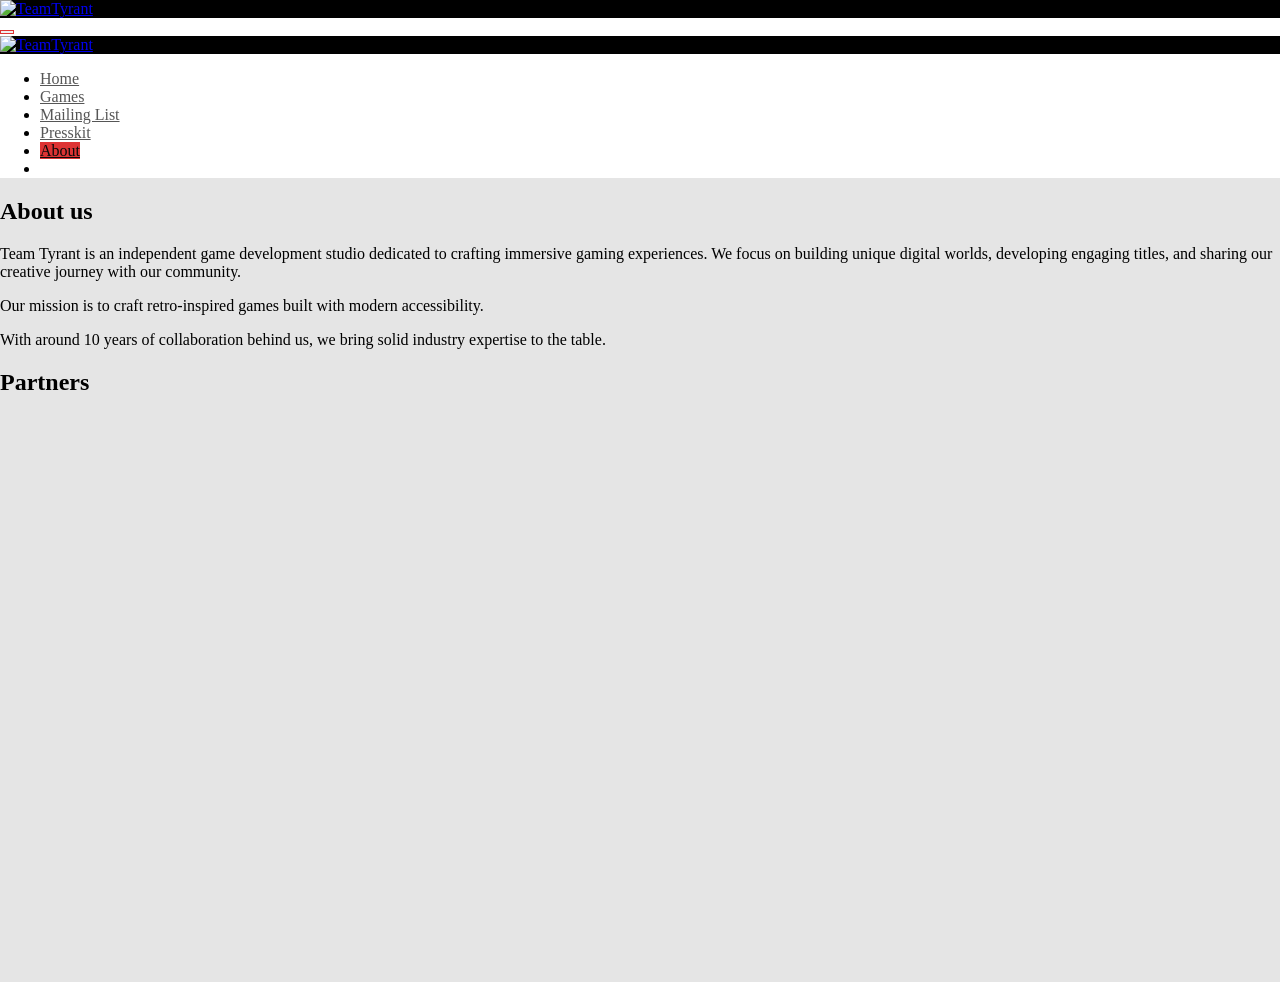
==== about/index.html @ 65f1ca9a "Add files via upload" ====
<!DOCTYPE html>
<html lang="en-US">
	<head itemscope itemtype="http://schema.org/WebSite"><meta charset="UTF-8">
		
		<meta http-equiv="X-UA-Compatible" content="IE=edge">
		<meta name="viewport" content="width=device-width,initial-scale=1,shrink-to-fit=no">
		<title>About – TeamTyrant</title>
<meta name="robots" content="max-image-preview:large">
<link rel="alternate" type="application/rss+xml" title="TeamTyrant » Feed" href="/feed/">
<link rel="alternate" type="application/rss+xml" title="TeamTyrant » Comments Feed" href="/comments/feed/">


<style id="wp-img-auto-sizes-contain-inline-css">
img:is([sizes=auto i],[sizes^="auto," i]){contain-intrinsic-size:3000px 1500px}
/*# sourceURL=wp-img-auto-sizes-contain-inline-css */
</style>
<link rel="stylesheet" id="newscrunch-theme-fonts-css" href="/wp-content/fonts/f31c8214fb9a17d7ccc49cc3f9a744e8.css?ver=20201110" media="all">
<style id="wp-emoji-styles-inline-css">

	img.wp-smiley, img.emoji {
		display: inline !important;
		border: none !important;
		box-shadow: none !important;
		height: 1em !important;
		width: 1em !important;
		margin: 0 0.07em !important;
		vertical-align: -0.1em !important;
		background: none !important;
		padding: 0 !important;
	}
/*# sourceURL=wp-emoji-styles-inline-css */
</style>
<style id="wp-block-library-inline-css">
:root{--wp-block-synced-color:#7a00df;--wp-block-synced-color--rgb:122,0,223;--wp-bound-block-color:var(--wp-block-synced-color);--wp-editor-canvas-background:#ddd;--wp-admin-theme-color:#007cba;--wp-admin-theme-color--rgb:0,124,186;--wp-admin-theme-color-darker-10:#006ba1;--wp-admin-theme-color-darker-10--rgb:0,107,160.5;--wp-admin-theme-color-darker-20:#005a87;--wp-admin-theme-color-darker-20--rgb:0,90,135;--wp-admin-border-width-focus:2px}@media (min-resolution:192dpi){:root{--wp-admin-border-width-focus:1.5px}}.wp-element-button{cursor:pointer}:root .has-very-light-gray-background-color{background-color:#eee}:root .has-very-dark-gray-background-color{background-color:#313131}:root .has-very-light-gray-color{color:#eee}:root .has-very-dark-gray-color{color:#313131}:root .has-vivid-green-cyan-to-vivid-cyan-blue-gradient-background{background:linear-gradient(135deg,#00d084,#0693e3)}:root .has-purple-crush-gradient-background{background:linear-gradient(135deg,#34e2e4,#4721fb 50%,#ab1dfe)}:root .has-hazy-dawn-gradient-background{background:linear-gradient(135deg,#faaca8,#dad0ec)}:root .has-subdued-olive-gradient-background{background:linear-gradient(135deg,#fafae1,#67a671)}:root .has-atomic-cream-gradient-background{background:linear-gradient(135deg,#fdd79a,#004a59)}:root .has-nightshade-gradient-background{background:linear-gradient(135deg,#330968,#31cdcf)}:root .has-midnight-gradient-background{background:linear-gradient(135deg,#020381,#2874fc)}:root{--wp--preset--font-size--normal:16px;--wp--preset--font-size--huge:42px}.has-regular-font-size{font-size:1em}.has-larger-font-size{font-size:2.625em}.has-normal-font-size{font-size:var(--wp--preset--font-size--normal)}.has-huge-font-size{font-size:var(--wp--preset--font-size--huge)}:root .has-text-align-center{text-align:center}:root .has-text-align-left{text-align:left}:root .has-text-align-right{text-align:right}.has-fit-text{white-space:nowrap!important}#end-resizable-editor-section{display:none}.aligncenter{clear:both}.items-justified-left{justify-content:flex-start}.items-justified-center{justify-content:center}.items-justified-right{justify-content:flex-end}.items-justified-space-between{justify-content:space-between}.screen-reader-text{word-wrap:normal!important;border:0;clip-path:inset(50%);height:1px;margin:-1px;overflow:hidden;padding:0;position:absolute;width:1px}.screen-reader-text:focus{background-color:#ddd;clip-path:none;color:#444;display:block;font-size:1em;height:auto;left:5px;line-height:normal;padding:15px 23px 14px;text-decoration:none;top:5px;width:auto;z-index:100000}html :where(.has-border-color){border-style:solid}html :where([style*=border-color]){border-style:solid}html :where([style*=border-top-color]){border-top-style:solid}html :where([style*=border-right-color]){border-right-style:solid}html :where([style*=border-bottom-color]){border-bottom-style:solid}html :where([style*=border-left-color]){border-left-style:solid}html :where([style*=border-width]){border-style:solid}html :where([style*=border-top-width]){border-top-style:solid}html :where([style*=border-right-width]){border-right-style:solid}html :where([style*=border-bottom-width]){border-bottom-style:solid}html :where([style*=border-left-width]){border-left-style:solid}html :where(img[class*=wp-image-]){height:auto;max-width:100%}:where(figure){margin:0 0 1em}html :where(.is-position-sticky){--wp-admin--admin-bar--position-offset:var(--wp-admin--admin-bar--height,0px)}@media screen and (max-width:600px){html :where(.is-position-sticky){--wp-admin--admin-bar--position-offset:0px}}

/*# sourceURL=/wp-includes/css/dist/block-library/common.min.css */
</style>
<style id="wp-block-heading-inline-css">
h1:where(.wp-block-heading).has-background,h2:where(.wp-block-heading).has-background,h3:where(.wp-block-heading).has-background,h4:where(.wp-block-heading).has-background,h5:where(.wp-block-heading).has-background,h6:where(.wp-block-heading).has-background{padding:1.25em 2.375em}h1.has-text-align-left[style*=writing-mode]:where([style*=vertical-lr]),h1.has-text-align-right[style*=writing-mode]:where([style*=vertical-rl]),h2.has-text-align-left[style*=writing-mode]:where([style*=vertical-lr]),h2.has-text-align-right[style*=writing-mode]:where([style*=vertical-rl]),h3.has-text-align-left[style*=writing-mode]:where([style*=vertical-lr]),h3.has-text-align-right[style*=writing-mode]:where([style*=vertical-rl]),h4.has-text-align-left[style*=writing-mode]:where([style*=vertical-lr]),h4.has-text-align-right[style*=writing-mode]:where([style*=vertical-rl]),h5.has-text-align-left[style*=writing-mode]:where([style*=vertical-lr]),h5.has-text-align-right[style*=writing-mode]:where([style*=vertical-rl]),h6.has-text-align-left[style*=writing-mode]:where([style*=vertical-lr]),h6.has-text-align-right[style*=writing-mode]:where([style*=vertical-rl]){rotate:180deg}
/*# sourceURL=/wp-includes/blocks/heading/style.min.css */
</style>
<style id="wp-block-image-inline-css">
.wp-block-image>a,.wp-block-image>figure>a{display:inline-block}.wp-block-image img{box-sizing:border-box;height:auto;max-width:100%;vertical-align:bottom}@media not (prefers-reduced-motion){.wp-block-image img.hide{visibility:hidden}.wp-block-image img.show{animation:show-content-image .4s}}.wp-block-image[style*=border-radius] img,.wp-block-image[style*=border-radius]>a{border-radius:inherit}.wp-block-image.has-custom-border img{box-sizing:border-box}.wp-block-image.aligncenter{text-align:center}.wp-block-image.alignfull>a,.wp-block-image.alignwide>a{width:100%}.wp-block-image.alignfull img,.wp-block-image.alignwide img{height:auto;width:100%}.wp-block-image .aligncenter,.wp-block-image .alignleft,.wp-block-image .alignright,.wp-block-image.aligncenter,.wp-block-image.alignleft,.wp-block-image.alignright{display:table}.wp-block-image .aligncenter>figcaption,.wp-block-image .alignleft>figcaption,.wp-block-image .alignright>figcaption,.wp-block-image.aligncenter>figcaption,.wp-block-image.alignleft>figcaption,.wp-block-image.alignright>figcaption{caption-side:bottom;display:table-caption}.wp-block-image .alignleft{float:left;margin:.5em 1em .5em 0}.wp-block-image .alignright{float:right;margin:.5em 0 .5em 1em}.wp-block-image .aligncenter{margin-left:auto;margin-right:auto}.wp-block-image :where(figcaption){margin-bottom:1em;margin-top:.5em}.wp-block-image.is-style-circle-mask img{border-radius:9999px}@supports ((-webkit-mask-image:none) or (mask-image:none)) or (-webkit-mask-image:none){.wp-block-image.is-style-circle-mask img{border-radius:0;-webkit-mask-image:url('data:image/svg+xml;utf8,<svg viewBox="0 0 100 100" xmlns="http://www.w3.org/2000/svg"><circle cx="50" cy="50" r="50"/></svg>');mask-image:url('data:image/svg+xml;utf8,<svg viewBox="0 0 100 100" xmlns="http://www.w3.org/2000/svg"><circle cx="50" cy="50" r="50"/></svg>');mask-mode:alpha;-webkit-mask-position:center;mask-position:center;-webkit-mask-repeat:no-repeat;mask-repeat:no-repeat;-webkit-mask-size:contain;mask-size:contain}}:root :where(.wp-block-image.is-style-rounded img,.wp-block-image .is-style-rounded img){border-radius:9999px}.wp-block-image figure{margin:0}.wp-lightbox-container{display:flex;flex-direction:column;position:relative}.wp-lightbox-container img{cursor:zoom-in}.wp-lightbox-container img:hover+button{opacity:1}.wp-lightbox-container button{align-items:center;backdrop-filter:blur(16px) saturate(180%);background-color:#5a5a5a40;border:none;border-radius:4px;cursor:zoom-in;display:flex;height:20px;justify-content:center;opacity:0;padding:0;position:absolute;right:16px;text-align:center;top:16px;width:20px;z-index:100}@media not (prefers-reduced-motion){.wp-lightbox-container button{transition:opacity .2s ease}}.wp-lightbox-container button:focus-visible{outline:3px auto #5a5a5a40;outline:3px auto -webkit-focus-ring-color;outline-offset:3px}.wp-lightbox-container button:hover{cursor:pointer;opacity:1}.wp-lightbox-container button:focus{opacity:1}.wp-lightbox-container button:focus,.wp-lightbox-container button:hover,.wp-lightbox-container button:not(:hover):not(:active):not(.has-background){background-color:#5a5a5a40;border:none}.wp-lightbox-overlay{box-sizing:border-box;cursor:zoom-out;height:100vh;left:0;overflow:hidden;position:fixed;top:0;visibility:hidden;width:100%;z-index:100000}.wp-lightbox-overlay .wp-lightbox-close-button{align-items:center;cursor:pointer;display:flex;font-family:inherit;gap:8px;justify-content:center;line-height:1;min-height:40px;min-width:40px;padding:0 4px;position:absolute;right:calc(env(safe-area-inset-right) + 16px);top:calc(env(safe-area-inset-top) + 16px);z-index:5000000}.wp-lightbox-overlay .wp-lightbox-close-button:focus,.wp-lightbox-overlay .wp-lightbox-close-button:hover,.wp-lightbox-overlay .wp-lightbox-close-button:not(:hover):not(:active):not(.has-background){background:none;border:none}.wp-lightbox-overlay .wp-lightbox-close-button:has(.wp-lightbox-close-text:not([hidden])) .wp-lightbox-close-icon svg{height:1em;width:1em}.wp-lightbox-overlay .wp-lightbox-close-icon svg{display:block}.wp-lightbox-overlay .wp-lightbox-navigation-button-next,.wp-lightbox-overlay .wp-lightbox-navigation-button-prev{align-items:center;bottom:16px;cursor:pointer;display:flex;font-family:inherit;gap:4px;justify-content:center;line-height:1;min-height:40px;min-width:40px;padding:0 8px;position:absolute;z-index:2000002}.wp-lightbox-overlay .wp-lightbox-navigation-button-next[hidden],.wp-lightbox-overlay .wp-lightbox-navigation-button-prev[hidden]{display:none}@media (min-width:960px){.wp-lightbox-overlay .wp-lightbox-navigation-button-next,.wp-lightbox-overlay .wp-lightbox-navigation-button-prev{bottom:50%;transform:translateY(-50%)}}.wp-lightbox-overlay .wp-lightbox-navigation-button-next:focus,.wp-lightbox-overlay .wp-lightbox-navigation-button-next:hover,.wp-lightbox-overlay .wp-lightbox-navigation-button-next:not(:hover):not(:active):not(.has-background),.wp-lightbox-overlay .wp-lightbox-navigation-button-prev:focus,.wp-lightbox-overlay .wp-lightbox-navigation-button-prev:hover,.wp-lightbox-overlay .wp-lightbox-navigation-button-prev:not(:hover):not(:active):not(.has-background){background:none;border:none;padding:0 8px}.wp-lightbox-overlay .wp-lightbox-navigation-button-next:has(.wp-lightbox-navigation-text:not([hidden])) .wp-lightbox-navigation-icon svg,.wp-lightbox-overlay .wp-lightbox-navigation-button-prev:has(.wp-lightbox-navigation-text:not([hidden])) .wp-lightbox-navigation-icon svg{display:block;height:1.5em;width:1.5em}.wp-lightbox-overlay .wp-lightbox-navigation-button-prev{left:calc(env(safe-area-inset-left) + 16px)}.wp-lightbox-overlay .wp-lightbox-navigation-button-next{right:calc(env(safe-area-inset-right) + 16px)}.wp-lightbox-overlay .wp-lightbox-navigation-icon svg{vertical-align:middle}.wp-lightbox-overlay .lightbox-image-container{height:var(--wp--lightbox-container-height);left:50%;overflow:hidden;position:absolute;top:50%;transform:translate(-50%,-50%);transform-origin:top left;width:var(--wp--lightbox-container-width);z-index:2000001}.wp-lightbox-overlay .wp-block-image{align-items:center;box-sizing:border-box;display:flex;height:100%;justify-content:center;margin:0;position:relative;transform-origin:0 0;width:100%;z-index:3000000}.wp-lightbox-overlay .wp-block-image img{height:var(--wp--lightbox-image-height);min-height:var(--wp--lightbox-image-height);min-width:var(--wp--lightbox-image-width);width:var(--wp--lightbox-image-width)}.wp-lightbox-overlay .wp-block-image figcaption{display:none}.wp-lightbox-overlay button{background:none;border:none}.wp-lightbox-overlay .scrim{background-color:#fff;height:100%;opacity:.9;position:absolute;width:100%;z-index:2000000}.wp-lightbox-overlay.active{visibility:visible}@media not (prefers-reduced-motion){.wp-lightbox-overlay.active{animation:turn-on-visibility .25s both}.wp-lightbox-overlay.active img{animation:turn-on-visibility .35s both}.wp-lightbox-overlay.show-closing-animation:not(.active){animation:turn-off-visibility .35s both}.wp-lightbox-overlay.show-closing-animation:not(.active) img{animation:turn-off-visibility .25s both}.wp-lightbox-overlay.zoom.active{animation:none;opacity:1;visibility:visible}.wp-lightbox-overlay.zoom.active .lightbox-image-container{animation:lightbox-zoom-in .4s}.wp-lightbox-overlay.zoom.active .lightbox-image-container img{animation:none}.wp-lightbox-overlay.zoom.active .scrim{animation:turn-on-visibility .4s forwards}.wp-lightbox-overlay.zoom.show-closing-animation:not(.active){animation:none}.wp-lightbox-overlay.zoom.show-closing-animation:not(.active) .lightbox-image-container{animation:lightbox-zoom-out .4s}.wp-lightbox-overlay.zoom.show-closing-animation:not(.active) .lightbox-image-container img{animation:none}.wp-lightbox-overlay.zoom.show-closing-animation:not(.active) .scrim{animation:turn-off-visibility .4s forwards}}@keyframes show-content-image{0%{visibility:hidden}99%{visibility:hidden}to{visibility:visible}}@keyframes turn-on-visibility{0%{opacity:0}to{opacity:1}}@keyframes turn-off-visibility{0%{opacity:1;visibility:visible}99%{opacity:0;visibility:visible}to{opacity:0;visibility:hidden}}@keyframes lightbox-zoom-in{0%{transform:translate(calc((-100vw + var(--wp--lightbox-scrollbar-width))/2 + var(--wp--lightbox-initial-left-position)),calc(-50vh + var(--wp--lightbox-initial-top-position))) scale(var(--wp--lightbox-scale))}to{transform:translate(-50%,-50%) scale(1)}}@keyframes lightbox-zoom-out{0%{transform:translate(-50%,-50%) scale(1);visibility:visible}99%{visibility:visible}to{transform:translate(calc((-100vw + var(--wp--lightbox-scrollbar-width))/2 + var(--wp--lightbox-initial-left-position)),calc(-50vh + var(--wp--lightbox-initial-top-position))) scale(var(--wp--lightbox-scale));visibility:hidden}}
/*# sourceURL=/wp-includes/blocks/image/style.min.css */
</style>
<style id="wp-block-paragraph-inline-css">
.is-small-text{font-size:.875em}.is-regular-text{font-size:1em}.is-large-text{font-size:2.25em}.is-larger-text{font-size:3em}.has-drop-cap:not(:focus):first-letter{float:left;font-size:8.4em;font-style:normal;font-weight:100;line-height:.68;margin:.05em .1em 0 0;text-transform:uppercase}body.rtl .has-drop-cap:not(:focus):first-letter{float:none;margin-left:.1em}p.has-drop-cap.has-background{overflow:hidden}:root :where(p.has-background){padding:1.25em 2.375em}:where(p.has-text-color:not(.has-link-color)) a{color:inherit}p.has-text-align-left[style*="writing-mode:vertical-lr"],p.has-text-align-right[style*="writing-mode:vertical-rl"]{rotate:180deg}
/*# sourceURL=/wp-includes/blocks/paragraph/style.min.css */
</style>

<style id="classic-theme-styles-inline-css">
/*! This file is auto-generated */
.wp-block-button__link{color:#fff;background-color:#32373c;border-radius:9999px;box-shadow:none;text-decoration:none;padding:calc(.667em + 2px) calc(1.333em + 2px);font-size:1.125em}.wp-block-file__button{background:#32373c;color:#fff;text-decoration:none}
/*# sourceURL=/wp-includes/css/classic-themes.min.css */
</style>

<style id="global-styles-inline-css">
:root{--wp--preset--aspect-ratio--square: 1;--wp--preset--aspect-ratio--4-3: 4/3;--wp--preset--aspect-ratio--3-4: 3/4;--wp--preset--aspect-ratio--3-2: 3/2;--wp--preset--aspect-ratio--2-3: 2/3;--wp--preset--aspect-ratio--16-9: 16/9;--wp--preset--aspect-ratio--9-16: 9/16;--wp--preset--color--black: #000000;--wp--preset--color--cyan-bluish-gray: #abb8c3;--wp--preset--color--white: #ffffff;--wp--preset--color--pale-pink: #f78da7;--wp--preset--color--vivid-red: #cf2e2e;--wp--preset--color--luminous-vivid-orange: #ff6900;--wp--preset--color--luminous-vivid-amber: #fcb900;--wp--preset--color--light-green-cyan: #7bdcb5;--wp--preset--color--vivid-green-cyan: #00d084;--wp--preset--color--pale-cyan-blue: #8ed1fc;--wp--preset--color--vivid-cyan-blue: #0693e3;--wp--preset--color--vivid-purple: #9b51e0;--wp--preset--gradient--vivid-cyan-blue-to-vivid-purple: linear-gradient(135deg,rgb(6,147,227) 0%,rgb(155,81,224) 100%);--wp--preset--gradient--light-green-cyan-to-vivid-green-cyan: linear-gradient(135deg,rgb(122,220,180) 0%,rgb(0,208,130) 100%);--wp--preset--gradient--luminous-vivid-amber-to-luminous-vivid-orange: linear-gradient(135deg,rgb(252,185,0) 0%,rgb(255,105,0) 100%);--wp--preset--gradient--luminous-vivid-orange-to-vivid-red: linear-gradient(135deg,rgb(255,105,0) 0%,rgb(207,46,46) 100%);--wp--preset--gradient--very-light-gray-to-cyan-bluish-gray: linear-gradient(135deg,rgb(238,238,238) 0%,rgb(169,184,195) 100%);--wp--preset--gradient--cool-to-warm-spectrum: linear-gradient(135deg,rgb(74,234,220) 0%,rgb(151,120,209) 20%,rgb(207,42,186) 40%,rgb(238,44,130) 60%,rgb(251,105,98) 80%,rgb(254,248,76) 100%);--wp--preset--gradient--blush-light-purple: linear-gradient(135deg,rgb(255,206,236) 0%,rgb(152,150,240) 100%);--wp--preset--gradient--blush-bordeaux: linear-gradient(135deg,rgb(254,205,165) 0%,rgb(254,45,45) 50%,rgb(107,0,62) 100%);--wp--preset--gradient--luminous-dusk: linear-gradient(135deg,rgb(255,203,112) 0%,rgb(199,81,192) 50%,rgb(65,88,208) 100%);--wp--preset--gradient--pale-ocean: linear-gradient(135deg,rgb(255,245,203) 0%,rgb(182,227,212) 50%,rgb(51,167,181) 100%);--wp--preset--gradient--electric-grass: linear-gradient(135deg,rgb(202,248,128) 0%,rgb(113,206,126) 100%);--wp--preset--gradient--midnight: linear-gradient(135deg,rgb(2,3,129) 0%,rgb(40,116,252) 100%);--wp--preset--font-size--small: 13px;--wp--preset--font-size--medium: 20px;--wp--preset--font-size--large: 36px;--wp--preset--font-size--x-large: 42px;--wp--preset--spacing--20: 0.44rem;--wp--preset--spacing--30: 0.67rem;--wp--preset--spacing--40: 1rem;--wp--preset--spacing--50: 1.5rem;--wp--preset--spacing--60: 2.25rem;--wp--preset--spacing--70: 3.38rem;--wp--preset--spacing--80: 5.06rem;--wp--preset--shadow--natural: 6px 6px 9px rgba(0, 0, 0, 0.2);--wp--preset--shadow--deep: 12px 12px 50px rgba(0, 0, 0, 0.4);--wp--preset--shadow--sharp: 6px 6px 0px rgba(0, 0, 0, 0.2);--wp--preset--shadow--outlined: 6px 6px 0px -3px rgb(255, 255, 255), 6px 6px rgb(0, 0, 0);--wp--preset--shadow--crisp: 6px 6px 0px rgb(0, 0, 0);}:where(body) { margin: 0; }:where(.is-layout-flex){gap: 0.5em;}:where(.is-layout-grid){gap: 0.5em;}body .is-layout-flex{display: flex;}.is-layout-flex{flex-wrap: wrap;align-items: center;}.is-layout-flex > :is(*, div){margin: 0;}body .is-layout-grid{display: grid;}.is-layout-grid > :is(*, div){margin: 0;}body{padding-top: 0px;padding-right: 0px;padding-bottom: 0px;padding-left: 0px;}:root :where(.wp-element-button, .wp-block-button__link){background-color: #32373c;border-width: 0;color: #fff;font-family: inherit;font-size: inherit;font-style: inherit;font-weight: inherit;letter-spacing: inherit;line-height: inherit;padding-top: calc(0.667em + 2px);padding-right: calc(1.333em + 2px);padding-bottom: calc(0.667em + 2px);padding-left: calc(1.333em + 2px);text-decoration: none;text-transform: inherit;}.has-black-color{color: var(--wp--preset--color--black) !important;}.has-cyan-bluish-gray-color{color: var(--wp--preset--color--cyan-bluish-gray) !important;}.has-white-color{color: var(--wp--preset--color--white) !important;}.has-pale-pink-color{color: var(--wp--preset--color--pale-pink) !important;}.has-vivid-red-color{color: var(--wp--preset--color--vivid-red) !important;}.has-luminous-vivid-orange-color{color: var(--wp--preset--color--luminous-vivid-orange) !important;}.has-luminous-vivid-amber-color{color: var(--wp--preset--color--luminous-vivid-amber) !important;}.has-light-green-cyan-color{color: var(--wp--preset--color--light-green-cyan) !important;}.has-vivid-green-cyan-color{color: var(--wp--preset--color--vivid-green-cyan) !important;}.has-pale-cyan-blue-color{color: var(--wp--preset--color--pale-cyan-blue) !important;}.has-vivid-cyan-blue-color{color: var(--wp--preset--color--vivid-cyan-blue) !important;}.has-vivid-purple-color{color: var(--wp--preset--color--vivid-purple) !important;}.has-black-background-color{background-color: var(--wp--preset--color--black) !important;}.has-cyan-bluish-gray-background-color{background-color: var(--wp--preset--color--cyan-bluish-gray) !important;}.has-white-background-color{background-color: var(--wp--preset--color--white) !important;}.has-pale-pink-background-color{background-color: var(--wp--preset--color--pale-pink) !important;}.has-vivid-red-background-color{background-color: var(--wp--preset--color--vivid-red) !important;}.has-luminous-vivid-orange-background-color{background-color: var(--wp--preset--color--luminous-vivid-orange) !important;}.has-luminous-vivid-amber-background-color{background-color: var(--wp--preset--color--luminous-vivid-amber) !important;}.has-light-green-cyan-background-color{background-color: var(--wp--preset--color--light-green-cyan) !important;}.has-vivid-green-cyan-background-color{background-color: var(--wp--preset--color--vivid-green-cyan) !important;}.has-pale-cyan-blue-background-color{background-color: var(--wp--preset--color--pale-cyan-blue) !important;}.has-vivid-cyan-blue-background-color{background-color: var(--wp--preset--color--vivid-cyan-blue) !important;}.has-vivid-purple-background-color{background-color: var(--wp--preset--color--vivid-purple) !important;}.has-black-border-color{border-color: var(--wp--preset--color--black) !important;}.has-cyan-bluish-gray-border-color{border-color: var(--wp--preset--color--cyan-bluish-gray) !important;}.has-white-border-color{border-color: var(--wp--preset--color--white) !important;}.has-pale-pink-border-color{border-color: var(--wp--preset--color--pale-pink) !important;}.has-vivid-red-border-color{border-color: var(--wp--preset--color--vivid-red) !important;}.has-luminous-vivid-orange-border-color{border-color: var(--wp--preset--color--luminous-vivid-orange) !important;}.has-luminous-vivid-amber-border-color{border-color: var(--wp--preset--color--luminous-vivid-amber) !important;}.has-light-green-cyan-border-color{border-color: var(--wp--preset--color--light-green-cyan) !important;}.has-vivid-green-cyan-border-color{border-color: var(--wp--preset--color--vivid-green-cyan) !important;}.has-pale-cyan-blue-border-color{border-color: var(--wp--preset--color--pale-cyan-blue) !important;}.has-vivid-cyan-blue-border-color{border-color: var(--wp--preset--color--vivid-cyan-blue) !important;}.has-vivid-purple-border-color{border-color: var(--wp--preset--color--vivid-purple) !important;}.has-vivid-cyan-blue-to-vivid-purple-gradient-background{background: var(--wp--preset--gradient--vivid-cyan-blue-to-vivid-purple) !important;}.has-light-green-cyan-to-vivid-green-cyan-gradient-background{background: var(--wp--preset--gradient--light-green-cyan-to-vivid-green-cyan) !important;}.has-luminous-vivid-amber-to-luminous-vivid-orange-gradient-background{background: var(--wp--preset--gradient--luminous-vivid-amber-to-luminous-vivid-orange) !important;}.has-luminous-vivid-orange-to-vivid-red-gradient-background{background: var(--wp--preset--gradient--luminous-vivid-orange-to-vivid-red) !important;}.has-very-light-gray-to-cyan-bluish-gray-gradient-background{background: var(--wp--preset--gradient--very-light-gray-to-cyan-bluish-gray) !important;}.has-cool-to-warm-spectrum-gradient-background{background: var(--wp--preset--gradient--cool-to-warm-spectrum) !important;}.has-blush-light-purple-gradient-background{background: var(--wp--preset--gradient--blush-light-purple) !important;}.has-blush-bordeaux-gradient-background{background: var(--wp--preset--gradient--blush-bordeaux) !important;}.has-luminous-dusk-gradient-background{background: var(--wp--preset--gradient--luminous-dusk) !important;}.has-pale-ocean-gradient-background{background: var(--wp--preset--gradient--pale-ocean) !important;}.has-electric-grass-gradient-background{background: var(--wp--preset--gradient--electric-grass) !important;}.has-midnight-gradient-background{background: var(--wp--preset--gradient--midnight) !important;}.has-small-font-size{font-size: var(--wp--preset--font-size--small) !important;}.has-medium-font-size{font-size: var(--wp--preset--font-size--medium) !important;}.has-large-font-size{font-size: var(--wp--preset--font-size--large) !important;}.has-x-large-font-size{font-size: var(--wp--preset--font-size--x-large) !important;}
/*# sourceURL=global-styles-inline-css */
</style>

<link rel="stylesheet" id="newsblogger-dark-style-css" href="/wp-content/themes/newsblogger/assets/css/dark.css?ver=7.0.2" media="all">
<link rel="stylesheet" id="newsblogger-parent-style-css" href="/wp-content/themes/newscrunch/style.css?ver=7.0.2" media="all">
<link rel="stylesheet" id="animate-css" href="/wp-content/themes/newscrunch/assets/css/animate.min.css?ver=7.0.2" media="all">
<link rel="stylesheet" id="newscrunch-menu-css-css" href="/wp-content/themes/newscrunch/assets/css/theme-menu.css?ver=7.0.2" media="all">
<link rel="stylesheet" id="owl-carousel-css" href="/wp-content/themes/newscrunch/assets/css/owl.carousel.min.css?ver=7.0.2" media="all">
<link rel="stylesheet" id="newscrunch-style-css" href="/wp-content/themes/newsblogger/style.css?ver=7.0.2" media="all">
<link rel="stylesheet" id="font-awesome-min-css" href="/wp-content/themes/newscrunch/assets/css/font-awesome/css/all.min.css?ver=7.0.2" media="all">
<link rel="stylesheet" id="newscrunch-dark-css" href="/wp-content/themes/newscrunch/assets/css/dark.css?ver=7.0.2" media="all">
<link rel="stylesheet" id="kadence-blocks-column-css" href="/wp-content/plugins/kadence-blocks/dist/style-blocks-column.css?ver=3.7.9" media="all">
<link rel="stylesheet" id="kadence-blocks-rowlayout-css" href="/wp-content/plugins/kadence-blocks/dist/style-blocks-rowlayout.css?ver=3.7.9" media="all">
<style id="kadence-blocks-global-variables-inline-css">
:root {--global-kb-font-size-sm:clamp(0.8rem, 0.73rem + 0.217vw, 0.9rem);--global-kb-font-size-md:clamp(1.1rem, 0.995rem + 0.326vw, 1.25rem);--global-kb-font-size-lg:clamp(1.75rem, 1.576rem + 0.543vw, 2rem);--global-kb-font-size-xl:clamp(2.25rem, 1.728rem + 1.63vw, 3rem);--global-kb-font-size-xxl:clamp(2.5rem, 1.456rem + 3.26vw, 4rem);--global-kb-font-size-xxxl:clamp(2.75rem, 0.489rem + 7.065vw, 6rem);}:root {--global-palette1: #3182CE;--global-palette2: #2B6CB0;--global-palette3: #1A202C;--global-palette4: #2D3748;--global-palette5: #4A5568;--global-palette6: #718096;--global-palette7: #EDF2F7;--global-palette8: #F7FAFC;--global-palette9: #ffffff;}
/*# sourceURL=kadence-blocks-global-variables-inline-css */
</style>
<style id="kadence_blocks_css-inline-css">
.kadence-column408_c8641c-30 > .kt-inside-inner-col{column-gap:var(--global-kb-gap-sm, 1rem);}.kadence-column408_c8641c-30 > .kt-inside-inner-col{flex-direction:column;}.kadence-column408_c8641c-30 > .kt-inside-inner-col > .aligncenter{width:100%;}@media all and (max-width: 1024px){.kadence-column408_c8641c-30 > .kt-inside-inner-col{flex-direction:column;justify-content:center;}}@media all and (max-width: 767px){.kadence-column408_c8641c-30 > .kt-inside-inner-col{flex-direction:column;justify-content:center;}}.kb-row-layout-id408_fa5ead-2b > .kt-row-column-wrap{max-width:640px;padding-top:var( --global-kb-row-default-top, var(--global-kb-spacing-sm, 1.5rem) );padding-bottom:var( --global-kb-row-default-bottom, var(--global-kb-spacing-sm, 1.5rem) );grid-template-columns:minmax(0, calc(50% - ((var(--kb-default-row-gutter, var(--global-row-gutter-md, 2rem)) * 1 )/2)))minmax(0, calc(50% - ((var(--kb-default-row-gutter, var(--global-row-gutter-md, 2rem)) * 1 )/2)));}@media all and (max-width: 767px){.kb-row-layout-id408_fa5ead-2b > .kt-row-column-wrap{grid-template-columns:minmax(0, 1fr);}}.kadence-column408_d76506-25 > .kt-inside-inner-col{column-gap:var(--global-kb-gap-sm, 1rem);}.kadence-column408_d76506-25 > .kt-inside-inner-col{flex-direction:column;}.kadence-column408_d76506-25 > .kt-inside-inner-col > .aligncenter{width:100%;}@media all and (max-width: 1024px){.kadence-column408_d76506-25 > .kt-inside-inner-col{flex-direction:column;justify-content:center;}}@media all and (max-width: 767px){.kadence-column408_d76506-25 > .kt-inside-inner-col{flex-direction:column;justify-content:center;}}.kadence-column408_1d80fa-f0 > .kt-inside-inner-col{column-gap:var(--global-kb-gap-sm, 1rem);}.kadence-column408_1d80fa-f0 > .kt-inside-inner-col{flex-direction:column;}.kadence-column408_1d80fa-f0 > .kt-inside-inner-col > .aligncenter{width:100%;}@media all and (max-width: 1024px){.kadence-column408_1d80fa-f0 > .kt-inside-inner-col{flex-direction:column;justify-content:center;}}@media all and (max-width: 767px){.kadence-column408_1d80fa-f0 > .kt-inside-inner-col{flex-direction:column;justify-content:center;}}
/*# sourceURL=kadence_blocks_css-inline-css */
</style>
<script id="jquery-core-js" src="/wp-includes/js/jquery/jquery.min.js?ver=3.7.1"></script>
<script id="jquery-migrate-js" src="/wp-includes/js/jquery/jquery-migrate.min.js?ver=3.4.1"></script>
<link rel="EditURI" type="application/rsd+xml" title="RSD" href="/xmlrpc.php?rsd">
<meta name="generator" content="WordPress 7.0.2">
<link rel="canonical" href="/about/">
<link rel="shortlink" href="/?p=408">
		<!-- Custom Logo: hide header text -->
		<style id="custom-logo-css">
			.site-title, .site-description {
				position: absolute;
				clip-path: inset(50%);
			}
		</style>
				<style>
			.custom-logo, .dark-custom-logo{
				width: 210px; 
				height: auto;
			}
			@media only screen and (max-width: 992px){
			.custom-logo, .dark-custom-logo{
				width: 167px; 
				height: auto;
			}}
			@media only screen and (max-width: 500px){
			.custom-logo, .dark-custom-logo{
				width: 150px; 
				height: auto;
			}}
		</style>
				
					<style>
			@media (min-width:993px) and (max-width:1024px){
				  .spnc-related-posts.spnc-grid .spnc-related-post-wrapper .spnc-post{
				  flex: 0 1 calc(33.33% - 27px / 2);
				  max-width: calc(33.33% - 27px / 2);
				}
			}
			</style>
					<style>
				.menu-item.spnc-dark-layout{ display: none;}
			</style>
	 
            <style type="text/css">
            	/* Position secondary image on top */
				.products .product .secondary-image {position: absolute;top: 0;left: 0;width: 100%;height: 100%;opacity: 0;transition: opacity 0.3s ease-in-out;}
                        </style>
	            <style>
            [data-theme="spnc_light"] .header-sidebar .spnc-left .head-contact-info li.header-date .date {
                color: #;
            }
            [data-theme="spnc_light"] .header-sidebar .spnc-left .head-contact-info li.header-time .time {
                color: #;
            }

            /* css for dark */
            [data-theme="spnc_dark"] .header-sidebar .spnc-left .head-contact-info li.header-date .date {
                color: #;
            }
            [data-theme="spnc_dark"] .newsblogger :is(.header-sidebar.header-1 .spnc-left .head-contact-info li.header-date .date, .header-sidebar.header-2 .spnc-left .head-contact-info li.header-date .date) {
                color: #fff;
            }
            [data-theme="spnc_dark"] .header-sidebar .spnc-left .head-contact-info li.header-time .time {
                color: #;
            }
            [data-theme="spnc_dark"] .newsblogger :is(.header-sidebar.header-1 .spnc-left .head-contact-info li.header-time .time, .header-sidebar.header-2 .spnc-left .head-contact-info li.header-time .time) {
                color: #fff;
            }
        </style>
                        <style type="text/css">
                        body.newscrunch #page .spnc-cat-links a.newscrunch_category_16                            {
                                background: #000000;
                            }
                        body .spnc-category-page .spnc-blog-cat-wrapper .spnc-first-catpost .spnc-cat-links a.newscrunch_category_16, .spnc-cat-first-post .spnc-post .spnc-post-content .spnc-cat-links a.newscrunch_category_16                                {
                                    color: #000000;
                                }
                    </style>
                                    <style type="text/css">
                        body.newscrunch #page .spnc-cat-links a.newscrunch_category_17                            {
                                background: #dd3333;
                            }
                        body .spnc-category-page .spnc-blog-cat-wrapper .spnc-first-catpost .spnc-cat-links a.newscrunch_category_17, .spnc-cat-first-post .spnc-post .spnc-post-content .spnc-cat-links a.newscrunch_category_17                                {
                                    color: #dd3333;
                                }
                    </style>
                        <style>
            body .header-sidebar .widget .custom-social-icons li a {
                color: #;
                background-color: #;
            }
            body .header-sidebar .widget .custom-social-icons li > a:is(:hover,:focus) {
                color: #;
                background-color: #;
            }
            body.newsblogger .header-sidebar.header-2 .widget .custom-social-icons li > a:is(:hover,:focus) {
                background-color: #fff;
            }
            body.newscrunch-plus .header-sidebar .spnc-date-social.spnc-right .custom-date-social-icons li a {
                color: #;
            }
            body.newscrunch-plus #wrapper .header-sidebar .spnc-date-social.spnc-right .custom-date-social-icons li a:hover {
                color: #;
            }
        </style>
            <style>
            /* Site Title Color */
            body .custom-logo-link-url .site-title a,
            body .header-5 .custom-logo-link-url .site-title a,
            body .header-4 .custom-logo-link-url .site-title a {
                color: #ffffff;
            }

            /* Site Title Hover Color */
            [data-theme="spnc_light"]  body .custom-logo-link-url .site-title a:hover,
            body .header-5 .custom-logo-link-url .site-title a:hover,
            body .header-4 .custom-logo-link-url .site-title a:hover {
                color: #;
            }

            /* Tagline Color */
            body .custom-logo-link-url .site-description,
            body .header-5 .custom-logo-link-url .site-description,
            body .header-4 .custom-logo-link-url .site-description {
                color: #;
            }

            /* Site Title Color For Dark Layout */
            [data-theme="spnc_dark"] .custom-logo-link-url .site-title a,
            [data-theme="spnc_dark"]  body .header-5 .custom-logo-link-url .site-title a,
            [data-theme="spnc_dark"]  body .header-4 .custom-logo-link-url .site-title a{
                color: #;
            }

            /* Site Title Hover Color For Dark Layout */
            [data-theme="spnc_dark"] body .custom-logo-link-url .site-title a:hover,
            [data-theme="spnc_dark"] body .header-5 .custom-logo-link-url .site-title a:hover,
            [data-theme="spnc_dark"] body .header-4 .custom-logo-link-url .site-title a:hover  {
                color: #;
            }

            /* Tagline Color For Dark Layout */
            [data-theme="spnc_dark"] .custom-logo-link-url .site-description,
            [data-theme="spnc_dark"] body .header-5 .custom-logo-link-url .site-description,
            [data-theme="spnc_dark"] body .header-4 .custom-logo-link-url .site-description{
                color: #;
            }
        </style>
            <style>
            body .header-4 .spnc-custom .spnc-nav li > a,body .header-5 .spnc-custom .spnc-nav li > a, body .header-6 .spnc-custom .spnc-nav li > a, body .header-7 .spnc-custom .spnc-nav li > a, body .header-8 .spnc-custom .spnc-nav li > a, body .header-12 .spnc-custom .spnc-nav li > a, [data-theme="spnc_dark"] body .header-12 .spnc-custom .spnc-nav li > a,
            body .spnc-nav > li.parent-menu a, body .spnc-custom .spnc-nav .dropdown.open > a, body .spnc-custom .spnc-nav li > a, [data-theme="spnc_dark"] body .spnc-nav > li.parent-menu a, [data-theme="spnc_dark"] body .spnc-custom .spnc-nav .dropdown.open > a, [data-theme="spnc_dark"] body .spnc-custom .spnc-nav li > a, .shop-cat-menu .shop-cat-card-list a,
            [data-theme="spnc_dark"] .shop-cat-menu .shop-cat-card-list a,
            .shop-cat-menu .shop-cat-card-list .cat-item:has(.children):after, .shop-cat-menu .shop-cat-card-list .menu-item:has(.sub-menu):after,[data-theme="spnc_dark"] .shop-cat-menu .shop-cat-card-list .cat-item:has(.children):after {
                color: #565656;
            }
            .header-6 .spnc-custom .spnc-nav li > a:before,[data-theme="spnc_dark"] .header-6 .spnc-custom .spnc-nav li > a:before{
               background-color: #565656;
            }
            body .spnc-nav > li.parent-menu a:hover, body .spnc-custom .spnc-nav .open > a:hover, body .spnc-custom .spnc-nav .open.active > a:hover,[data-theme="spnc_dark"] body .spnc-nav > li.parent-menu a:hover, [data-theme="spnc_dark"] body .spnc-custom .spnc-nav .open > a:hover, [data-theme="spnc_dark"] body .spnc-custom .spnc-nav .open.active > a:hover, body.newsblogger .header-12 .spnc-custom .spnc-nav .open > a, [data-theme="spnc_dark"] body.newsblogger.nchild .header-12 .spnc-custom .spnc-nav .open > a,
             body .shop-cat-menu .shop-cat-card-list a:is(:hover, :focus)  {
                    color: #ff0000;
            }

            [data-theme="spnc_dark"] body .spnc-nav > li.parent-menu a:hover, [data-theme="spnc_dark"] body .spnc-custom .spnc-nav .dropdown.open > a:hover, [data-theme="spnc_dark"] body .spnc-custom .spnc-nav li > a:hover, [data-theme="spnc_dark"] body.newscrunch #wrapper .header-sidebar .spnc-custom .spnc-collapse .spnc-nav li > a:hover{
                color: #ff0000;
            }
            body.newscrunch .spnc-custom .spnc-nav > li > a:focus, body.newscrunch .spnc-custom .spnc-nav > li > a:hover, body.newscrunch .spnc-custom .spnc-nav .open > a, body.newscrunch .spnc-custom .spnc-nav .open > a:focus, body.newscrunch .spnc-custom .spnc-nav .open > a:hover,
            [data-theme="spnc_dark"] body.newscrunch .header-4 .spnc-custom .spnc-nav li > a:hover, [data-theme="spnc_dark"] body .header-4 .spnc-custom .spnc-nav .open > a,[data-theme="spnc_dark"] body .header-4 .spnc-custom .spnc-nav .dropdown.open > a:hover,[data-theme="spnc_dark"] body.newscrunch .spnc-custom .spnc-nav .open > a,[data-theme="spnc_dark"] body .header-7 .spnc-nav > li.parent-menu a:hover, [data-theme="spnc_dark"] body .header-7 .spnc-custom .spnc-nav .dropdown.open > a:hover,body.newscrunch .spnc-custom .spnc-nav.nav > li > a:hover, body.newscrunch .spnc-custom .spnc-nav.nav > li > a:focus,[data-theme="spnc_dark"] body.newscrunch .spnc-custom .spnc-nav.nav > li > a:focus,[data-theme="spnc_dark"] body .spnc-nav > li.parent-menu .dropdown-menu a:focus,.header-6 .spnc-custom .spnc-nav li > a:before, [data-theme="spnc_dark"] .header-12.plus-header .spnc-custom .spnc-nav .open > a, body.newsblogger.nchild .header-12 .spnc-custom .spnc-nav > li > a:is(:hover, :focus) {
                color: #ff0000;
            }
            .header-6 .spnc-custom .spnc-nav li.open > a:before, [data-theme="spnc_dark"] .header-6 .spnc-custom .spnc-nav li.open > a:before {
                   background-color: #ff0000;
                   }
            body .spnc-custom .spnc-nav > .active > a, body .spnc-custom .spnc-nav .open .dropdown-menu > .active > a, .spnc-custom .spnc-nav .open .dropdown-menu > .active > a:hover, .spnc-custom .spnc-nav .open .dropdown-menu > .active > a:focus, .spnc-custom .spnc-nav > .active > a, .spnc-custom .spnc-nav > .active > a:hover, body .spnc-custom .spnc-nav > .active.open > a,body .spnc-custom .spnc-nav > .active > a:hover,[data-theme="spnc_dark"] body #wrapper .spnc-custom .spnc-nav .open .dropdown-menu > .active > a,[data-theme="spnc_dark"] body.newscrunch #wrapper .spnc-custom .spnc-nav .open .dropdown-menu > .active > a,[data-theme="spnc_dark"] body.newscrunch .spnc-custom .spnc-nav .open .dropdown-menu > .active > a:hover, .newsblogger .spnc-custom .spnc-nav .open .dropdown-menu > .active > a, body.newsblogger .header-12.header-sidebar .spnc.spnc-custom .spnc-nav > .active.menu-item > a,     [data-theme="spnc_dark"] body.newscrunch #wrapper .header-sidebar.header-2 .spnc.spnc-custom .spnc-collapse .spnc-nav li.active > a, body.newsblogger .header-2 .spnc.spnc-custom .spnc-nav > .active > a, .newsblogger .header-2 .spnc-custom .spnc-nav .open .dropdown-menu > .active > a  {
                color: #0a0a0a;
            }

           body.newscrunch .spnc-custom .spnc-nav > .active > a:hover,body.newscrunch .spnc-custom .spnc-nav > .active > a, body.newscrunch .spnc-custom .spnc-nav > .active > a:focus, body.newscrunch .spnc-custom .spnc-nav > li.parent-menu.active > a:hover, .spnc-custom .spnc-nav li.active > a:hover,body.newscrunch .spnc-custom .spnc-nav .dropdown-menu > .active > a:hover, body.newscrunch .spnc-custom .spnc-nav .open .dropdown-menu > .active > a:hover,[data-theme="spnc_dark"] body .spnc-custom .spnc-nav .dropdown.open.active > a,[data-theme="spnc_dark"] body.newscrunch .spnc-custom .spnc-nav .open .dropdown-menu > .active > a:hover,[data-theme="spnc_dark"] body .spnc-custom .spnc-nav .dropdown.open.active > a:hover,body .spnc-wrapper .header-2 .spnc-custom .spnc-nav > .active > a, body .spnc-wrapper .header-2 .spnc-custom .spnc-nav > .active > a:hover, body .spnc-wrapper .header-2 .spnc-custom .spnc-nav > .active > a:focus,[data-theme="spnc_dark"] body.newscrunch #wrapper .header-sidebar .spnc-custom .spnc-nav > li.parent-menu .dropdown-menu li.active > a:hover,[data-theme="spnc_dark"] body #wrapper .header-6 .spnc-custom .spnc-nav > .active > a,[data-theme="spnc_dark"] body.newscrunch #wrapper .header-6 .spnc-custom .spnc-nav > .active.open > a:hover,[data-theme="spnc_dark"] body.newscrunch #wrapper .header-sidebar .spnc-custom .spnc-collapse .spnc-nav li.active > a:hover,[data-theme="spnc_dark"] body.newscrunch .header-8 .spnc-custom .spnc-nav > .active > a, body .header-8.header-sidebar .spnc-custom .spnc-collapse .spnc-nav .dropdown-menu li.active > a:hover,body.newscrunch .header-3 .spnc-custom .spnc-nav > .active > a, body.newscrunch .header-3 .spnc-custom .spnc-nav > .active > a:hover, body.newscrunch .header-3 .spnc-custom .spnc-nav > .active > a:focus,[data-theme="spnc_dark"] body.newscrunch #wrapper .header-3 .spnc-custom .spnc-nav > .active > a,[data-theme="spnc_dark"] body.newscrunch #wrapper .header-5 .spnc-custom .spnc-nav > .active > a,body.newscrunch #wrapper .header-5 .spnc-custom .spnc-nav > .active > a,[data-theme="spnc_dark"] body.newscrunch #wrapper .header-6 .spnc-custom .spnc-nav > .active > a,body.newscrunch #wrapper .header-6 .spnc-custom .spnc-nav > .active > a ,[data-theme="spnc_dark"] body.newscrunch #wrapper .header-8 .spnc-custom .spnc-nav > .active > a,body.newscrunch #wrapper .header-8 .spnc-custom .spnc-nav > .active > a,body.newscrunch.newscrunch-plus .header-5 .spnc-nav > li.parent-menu .dropdown-menu .active > a, body .header-12 .spnc-custom .spnc-nav > .active > a, [data-theme="spnc_dark"] body #wrapper .header-12 .spnc-custom .spnc-nav > .active > a, [data-theme="spnc_dark"] body.newsblogger .header-12 .spnc-custom .spnc-nav > .active > a, [data-theme="spnc_dark"] body.newsblogger .spnc-custom .spnc-nav .open .dropdown-menu > .active > a, [data-theme="spnc_dark"] body.newsblogger .header-12 .spnc-custom .spnc-nav .dropdown.open.active > a, [data-theme="spnc_dark"] .newsblogger .spnc-nav > li.parent-menu.dropdown .dropdown-menu .open > a, body.newsblogger .header-12 .spnc-custom .spnc-nav .dropdown.open.active > a, body.newsblogger .spnc-nav > li.parent-menu.dropdown .dropdown-menu .open > a, [data-theme="spnc_dark"] .newsblogger.nchild .header-1 .spnc-nav > li.parent-menu.active > a, body.newsblogger.nchild .header-12 .spnc-custom .spnc-nav > .active > a, [data-theme="spnc_dark"] body.newscrunch.newsblogger #wrapper .header-12.header-sidebar .spnc-custom .collapse.spnc-collapse .spnc-nav li.active > a, body.newsblogger.nchild .header-12 .spnc-custom .spnc-nav .open .dropdown-menu > .active > a, body.newsblogger.nchild .header-12 .spnc-custom .spnc-nav .open .dropdown-menu > .active > a:is(:hover, :focus), 
           .newsblogger .header-13 .spnc-custom .spnc-nav>.active>a, .newsblogger .header-13 .spnc-custom .spnc-nav>.active>a:hover, .newsblogger .header-13 .spnc-custom .spnc-nav>.active>a:focus,
           [data-theme="spnc_dark"] body.newscrunch.newsblogger #wrapper .header-12.header-sidebar .spnc.spnc-custom .spnc-collapse .spnc-nav .dropdown-menu > li.active > a, 
           [data-theme="spnc_dark"] body.newscrunch.newsblogger #wrapper .header-12.header-sidebar .spnc.spnc-custom .spnc-collapse .spnc-nav li.active > a {
                color: #0a0a0a;
            }
             [data-theme="spnc_dark"] body #wrapper .header-6 .spnc-custom .spnc-nav > .active.open > a:before{background-color: #0a0a0a;}
            .header-6 .spnc-custom .spnc-nav li > a:hover:before{
                background-color: #0a0a0a;
            }
            body .spnc-wrapper .header-2 .spnc-custom .spnc-nav li.active > a:after,body .spnc-wrapper .header-2 .spnc-custom .spnc-nav li.active > a:before,body .spnc-wrapper .header-2 .spnc-custom .spnc-nav li.active > a:hover:after,body .spnc-wrapper .header-2 .spnc-custom .spnc-nav li.active > a:hover:before, body.newscrunch .header-2 .spnc-custom .spnc-nav .open .dropdown-menu > .active > a:hover:after,.header-3 .spnc-custom .spnc-nav li.active > a:after, .header-3 .spnc-custom .spnc-nav li.active > a:before,.header-3 .spnc-custom .spnc-nav li.active > a:hover:after, .header-3 .spnc-custom .spnc-nav li.active > a:hover:before, body.newscrunch .header-3 .spnc-custom .spnc-nav .open .dropdown-menu > .active > a:hover:after,.header-5 .spnc-custom .spnc-nav li.active > a:before,.header-6 .spnc-custom .spnc-nav .dropdown-menu li.active > a:before,.header-6 .spnc-custom .spnc-nav li.active > a:before,.header-6 .spnc-custom .spnc-nav .dropdown-menu li.active > a:hover:before, .header-6 .spnc-custom .spnc-nav li.active a:hover:before{
               background-color: #0a0a0a;
           }
           body .spnc-wrapper .header-2 .spnc-custom .spnc-nav li a:hover:after,body .spnc-wrapper .header-2 .spnc-custom .spnc-nav li a:hover:before,.header-3 .spnc-custom .spnc-nav li a:hover:after, .header-3 .spnc-custom .spnc-nav li a:hover:before, .header-5 .spnc-custom .spnc-nav li a:hover:before,body.newscrunch .header-6 .spnc-custom .spnc-nav li a:hover:before{
               background-color: #ff0000;
           }
            body .spnc-custom .dropdown-menu, body .spnc-custom .open .dropdown-menu,.header-6 .spnc-custom .spnc-nav .dropdown-menu li > a:before {
                background-color: #0a0a0a;
            }
            body .spnc-custom .dropdown-menu > li > a, body .spnc-custom .spnc-nav .open .dropdown-menu > a, body .spnc-custom .spnc-nav .dropdown-menu .open > a,[data-theme="spnc_dark"] body .spnc-custom .dropdown-menu > li > a, [data-theme="spnc_dark"] body .spnc-custom .spnc-nav .open .dropdown-menu > a, [data-theme="spnc_dark"] body .spnc-custom .spnc-nav .dropdown-menu .open > a,[data-theme="spnc_dark"] body .spnc-nav > li.parent-menu .dropdown-menu a,body .header-4 .spnc-custom .dropdown-menu > li > a,body .header-5 .spnc-custom .dropdown-menu > li > a,body .header-6 .spnc-custom .dropdown-menu > li > a , body .header-7 .spnc-custom .dropdown-menu > li > a, body .header-8 .spnc-custom .dropdown-menu > li > a,body.newscrunch .header-5 .spnc-nav > li.parent-menu .dropdown-menu a,
            body .header-12 .spnc-custom .spnc-nav .dropdown-menu li > a,[data-theme="spnc_dark"] .header-12 .spnc-custom .spnc-nav .dropdown-menu li > a{
                color: #dd3333;
                -webkit-text-fill-color: unset;
            }
            .header-6 .spnc-custom .spnc-nav .dropdown-menu li > a:before {
                background-color: #dd3333;
            }
            body .spnc-custom .spnc-nav .dropdown-menu > li > a:hover, body .spnc-custom .spnc-nav .open .dropdown-menu > .active > a:hover,[data-theme="spnc_dark"] body .spnc-custom .spnc-nav .dropdown-menu > li > a:hover, [data-theme="spnc_dark"] body .spnc-custom .spnc-nav .open .dropdown-menu > .active > a:hover,[data-theme="spnc_dark"] body .spnc-custom .spnc-nav .dropdown-menu .dropdown.open > a:hover, .header-4 .spnc-custom .spnc-nav .dropdown-menu .open > a:hover,[data-theme="spnc_dark"] body.newscrunch .header-4 .spnc-custom .spnc-nav .dropdown-menu li> a:hover ,.header-5 .spnc-custom .spnc-nav .dropdown-menu .open > a:hover,body.newscrunch .spnc-custom .spnc-nav .open > .dropdown-menu  a:hover,body .header-5 .spnc-custom .spnc-nav .dropdown-menu li > a:hover, body .header-6 .spnc-custom .spnc-nav .dropdown-menu li > a:hover, body .header-7 .spnc-custom .spnc-nav .dropdown-menu li > a:hover,[data-theme="spnc_dark"] body.newscrunch #wrapper .header-sidebar .spnc-custom .spnc-nav > li.parent-menu .dropdown-menu li > a:hover,body .header-8.header-sidebar .spnc-custom .spnc-collapse .spnc-nav .dropdown-menu li > a:hover,body.newscrunch .header-5 .spnc-custom .spnc-nav .dropdown-menu li > a:hover, body.newscrunch .header-6 .spnc-custom .spnc-nav .dropdown-menu li > a:hover,body.newscrunch .header-7 .spnc-custom .spnc-nav .dropdown-menu li > a:hover, body.newsblogger .header-12 .spnc-custom .spnc-nav .dropdown-menu > li > a:is(:hover,:focus), body.newsblogger .spnc-custom .spnc-nav .dropdown-menu > li > a:is(:hover,:focus), [data-theme="spnc_dark"] .newsblogger .header-12 .spnc-custom .spnc-nav .dropdown-menu li > a:hover, body.newsblogger .spnc-nav > li.parent-menu.dropdown .dropdown-menu .open > a, [data-theme="spnc_dark"] body.newsblogger .spnc-nav > li.parent-menu.dropdown .dropdown-menu .open > a, body.newsblogger.nchild .header-12 .spnc-custom .spnc-nav .dropdown-menu li > a:is(:hover, :focus)  {
                color: #757575;
                -webkit-text-fill-color: unset;
            }
            body .spnc-wrapper .header-2 .spnc-custom .spnc-nav .dropdown-menu li a:hover:after, .header-3 .spnc-custom .spnc-nav .dropdown-menu li a:hover:after,.header-6 .spnc-custom .spnc-nav .dropdown-menu li > a:hover:before{
                background-color: #757575;
            }
            @media (max-width: 1100px){
                body.newscrunch .spnc-custom .spnc-nav.nav > li.active > a,
                [data-theme="spnc_dark"] body.newscrunch #wrapper .header-sidebar .spnc-custom .spnc-collapse .spnc-nav li.active > a,
                [data-theme="spnc_dark"] body.newscrunch #wrapper #page .header-sidebar .spnc-custom .spnc-collapse .spnc-nav .dropdown-menu > .active > a,
                [data-theme="spnc_dark"] body.newscrunch #wrapper .header-sidebar.header-2 .spnc-custom .spnc-collapse .spnc-nav li.active > a,[data-theme="spnc_dark"] body.newscrunch #wrapper .header-sidebar.header-6 .spnc-custom .spnc-collapse .spnc-nav li.active > a,[data-theme="spnc_dark"] body.newscrunch #wrapper .header-sidebar.header-7 .spnc-custom .spnc-collapse .spnc-nav li.active > a,[data-theme="spnc_dark"] body.newscrunch #wrapper .header-sidebar.header-8 .spnc-custom .spnc-collapse .spnc-nav li.active > a,[data-theme="spnc_dark"] body.newscrunch-plus.newscrunch #wrapper .header-sidebar.header-2 .spnc-custom .spnc-collapse .spnc-nav li.active > a,[data-theme="spnc_dark"] body.newscrunch.newscrunch-plus #wrapper .header-sidebar.header-3 .spnc-custom .spnc-collapse .spnc-nav li.active > a,[data-theme="spnc_dark"] body.newscrunch.newscrunch-plus #wrapper .header-sidebar.header-4 .spnc-custom .spnc-collapse .spnc-nav li.active > a,[data-theme="spnc_dark"] body.newscrunch.newscrunch-plus #wrapper .header-sidebar.header-5 .spnc-custom .spnc-collapse .spnc-nav li.active > a,[data-theme="spnc_dark"] body.newscrunch.newscrunch-plus #wrapper .header-sidebar.header-6 .spnc-custom .spnc-collapse .spnc-nav li.active > a,[data-theme="spnc_dark"] body.newscrunch.newscrunch-plus #wrapper .header-sidebar.header-7 .spnc-custom .spnc-collapse .spnc-nav li.active > a,[data-theme="spnc_dark"] body.newscrunch.newscrunch-plus #wrapper .header-sidebar.header-8 .spnc-custom .spnc-collapse .spnc-nav li.active > a, [data-theme="spnc_dark"] body.newscrunch.newsblogger #wrapper .header-sidebar.header-12 .spnc-custom .spnc-collapse .spnc-nav li.active > a, [data-theme="spnc_dark"] body.newscrunch #wrapper .header-12.header-sidebar .spnc-custom.bg-color .spnc-collapse .spnc-nav li.active > a {
                     color: #0a0a0a;
                }
                body.newscrunch .spnc-custom .spnc-nav.nav li > a, body .spnc-custom .spnc-nav.nav li > a,
                [data-theme="spnc_dark"] body.newscrunch #wrapper .header-sidebar .spnc-custom .spnc-collapse .spnc-nav li > a,.header-sidebar.header-8 .spnc-custom .spnc-collapse .spnc-nav li > a{ color: #565656;
                }
                body.newscrunch .spnc-custom .dropdown-menu > li > a,  body.newscrunch .spnc-nav > li.parent-menu .dropdown-menu a,
                [data-theme="spnc_dark"] body.newscrunch #wrapper .header-sidebar .spnc-custom .spnc-nav > li.parent-menu .dropdown-menu a,.header-sidebar.header-8 .spnc-custom .spnc-collapse .spnc-nav li > .dropdown-menu a,body.newscrunch .header-5 .spnc-nav > li.parent-menu .dropdown-menu a, body.newscrunch .header-7 .spnc-custom .spnc-nav .dropdown-menu li > a, body.newsblogger .spnc-custom .dropdown-menu > li > a,  body.newsblogger .spnc-nav > li.parent-menu .dropdown-menu a, body.newscrunch .header-5 .spnc-custom .spnc-nav > li.parent-menu .dropdown-menu a:not(.dropdown-menu > li.active > a) {
                     color: #dd3333;
                }
                body .spnc-custom .dropdown-menu > li > a:hover,  body .spnc-nav > li.parent-menu .dropdown-menu a:hover{
                    color: #757575;
                }
                body .spnc-custom .spnc-nav .open .dropdown-menu > .active > a{
                     color: #0a0a0a;
                }
                body #wrapper .spnc-custom .spnc-nav.nav .dropdown-menu > .active > a, body  #wrapper .spnc-custom .spnc-nav.nav .dropdown-menu > .active > a:hover, body #wrapper .spnc-custom .spnc-nav.nav .dropdown-menu > .active > a:focus{
                    color: #0a0a0a;
                }
                body.newscrunch .spnc-custom .spnc-nav li > a.search-icon{
                   color: #bbb;

                }
            }
            @media (min-width: 1100px){
            body.newscrunch .header-3 .spnc-custom .spnc-nav > .active > a:before,body.newscrunch .header-3 .spnc-custom .spnc-nav > .active > a:after,body.newscrunch .header-3 .spnc-custom .spnc-nav .dropdown-menu > .active > a:before,body.newscrunch .header-3 .spnc-custom .spnc-nav .dropdown-menu > .active > a:after {background-color: #0a0a0a;}
            body.newscrunch .header-3  .spnc-custom .spnc-nav > li > a:before, body.newscrunch .header-3 .spnc-custom .spnc-nav > li > a:after{ background-color: #ff0000;}
            body.newscrunch .header-5 .spnc-custom .spnc-nav > .active > a:before,body.newscrunch .header-5 .spnc-custom .spnc-nav  > .active > a:hover:before{background-color: #0a0a0a;}
            body.newscrunch .header-5  .spnc-custom .spnc-nav > li > a:hover:before{ background-color: #ff0000;}
            body.newscrunch .header-6 .spnc-custom .spnc-nav > .active > a:before,body.newscrunch .header-6 .spnc-custom .spnc-nav  > .active > a:hover:before{background-color: #0a0a0a;}
            body.newscrunch .header-6  .spnc-custom .spnc-nav > li > a:hover:before{ background-color: #ff0000;}
        }

            @media (max-width: 1100px) {
            [data-theme="spnc_light"]  body.newscrunch .header-2 .spnc-custom .spnc-nav li > a.search-icon{color: #;}

            [data-theme="spnc_light"] body.newscrunch .header-4 .spnc-dark-icon{color: #;}
            }
            [data-theme="spnc_light"] .spnc-custom .spnc-nav li > a.search-icon,
            [data-theme="spnc_light"] body .header-4 .spnc-custom .spnc-nav li > a.search-icon,
            [data-theme="spnc_light"] .header-7 .spnc-custom .spnc-nav li > a.search-icon i,
            [data-theme="spnc_light"] .shop-product-search form button{
                color: #;
            }
            @media (max-width: 1100px) {
                body.newscrunch :is(.header-1, .header-3, .header-5, .header-6, .header-8, .header-12) .spnc-custom .spnc-nav li > a.search-icon {
                    color: #;
                }
            }
            [data-theme="spnc_dark"] body.newscrunch .spnc-custom .spnc-nav li > a.search-icon,
            [data-theme="spnc_dark"] .header-7 .spnc-custom .spnc-nav li > a.search-icon i,
            [data-theme="spnc_dark"] .shop-product-search form button{
                color: #;
            }
            [data-theme="spnc_light"] .spnc-dark-icon,
            [data-theme="spnc_light"] body .header-5 .spnc-dark-icon{
                color: #;
            } 
            [data-theme="spnc_dark"] .spnc-dark-icon,
            [data-theme="spnc_dark"] body .header-5 .spnc-dark-icon,
            [data-theme="spnc_dark"] .header-12.plus-header .spnc-dark-icon i{
                color: #;
            }
        </style>
            <style>
            body #wrapper .footer-sidebar .wp-block-search .wp-block-search__label, body #wrapper .footer-sidebar .f-w-c.widget.widget_block h1, body #wrapper .footer-sidebar .f-w-c.widget.widget_block h2, body #wrapper .footer-sidebar .f-w-c.widget.widget_block h3, body #wrapper .footer-sidebar .f-w-c.widget.widget_block h4, body #wrapper .footer-sidebar .f-w-c.widget.widget_block h5, body #wrapper .footer-sidebar .f-w-c.widget.widget_block h6, body #wrapper .footer-sidebar .widget .widget-title {
                color: #ffffff;
            }

            /* text or content color */
            body .footer-sidebar p, body .footer-sidebar .wp-block-calendar table tbody,
            body .footer-sidebar address, body #wrapper .footer-sidebar .widget_block p,
            body #wrapper .widget.f-w-c.widget_text p,
            body #wrapper .widget.f-w-c.widget_newscrunch_grid_slider_two_column p.spnc-description,
            body #wrapper .widget.f-w-c.widget_newscrunch_list_view_slider p.spnc-description,
            body #wrapper .widget.f-w-c.widget_spncp_filter_list_view .spnc-wrapper-4-item .spnc-post .spnc-post-content .spnc-description,
            body #wrapper .widget.f-w-c.widget_spncp_filter_two_column .spnc-filter .spnc-post .spnc-description,
            body #wrapper .widget.f-w-c.widget_recent_comments .no-comments.wp-block-latest-comments,
            body #wrapper .widget.f-w-c.widget_rss .notice.notice-error,
            body #wrapper .footer-sidebar .widget.widget_calendar td,
            body #wrapper .widget.f-w-c.widget_block .wp-block-latest-posts .wp-block-latest-posts__post-excerpt, 
            body .footer-sidebar .widget_newscrunch_adv .adv-img-content h4, body .footer-sidebar .widget_newscrunch_adv .adv-img-content p
            {
                color: #ffffff;
            }
            #wrapper .widget.f-w-c.widget_text p.has-white-color{color: #ffffff !important;}

            /* post title color */
            body .footer-sidebar a:not(.widget_spncp_social_icons a, .widget_newscrunch_adv a),
            body #wrapper .footer-sidebar .widget.widget_nav_menu a,
             [data-theme="spnc_dark"] .footer-sidebar .widget .wp-block-latest-posts li a, [data-theme="spnc_dark"] .footer-sidebar .widget .wp-block-archives li a, [data-theme="spnc_dark"] .footer-sidebar .widget .wp-block-categories li a, [data-theme="spnc_dark"] .footer-sidebar .widget .wp-block-page-list li a, [data-theme="spnc_dark"] .footer-sidebar .widget .wp-block-rss li a, [data-theme="spnc_dark"] .footer-sidebar .widget_meta ul li a, [data-theme="spnc_dark"] .footer-sidebar .widget .wp-block-latest-comments li a, [data-theme="spnc_dark"] .footer-sidebar .widget .widget_nav_menu li a, body .site-footer .footer-sidebar .widget_newscrunch_post_grid_two_col .widget-recommended-post li a, body .site-footer .widget_newscrunch_plus_list_view .newscrunch_plus_list_view_ul .spnc-post-content a,
            body #wrapper .widget.f-w-c .spnc-entry-title a:not(.spnc-first-post .spnc-entry-title a, .widget_newscrunch_overlay_slider .spnc-entry-title a),
            body #wrapper .widget.f-w-c.widget_newscrunch_single_column .spnc-post-content a,
            body .footer-sidebar .widget .wp-block-tag-cloud a, body.newsblogger .footer-sidebar .widget .wp-block-tag-cloud a
            {
                color: #ffffff;
            }
            body.newscrunch .footer-sidebar .widget a:not(.wp-block-archives a, .wp-block-categories a, .widget_meta a, .footer-sidebar .widget_newscrunch_adv .adv-img-content a):hover, 
            [data-theme="spnc_dark"] body.newscrunch .footer-sidebar .widget .wp-block-latest-posts li a:hover,
            [data-theme="spnc_dark"] body.newscrunch .footer-sidebar .widget .wp-block-page-list li a:hover, 
            [data-theme="spnc_dark"] body.newscrunch .footer-sidebar .widget .wp-block-rss li a:hover, 
            [data-theme="spnc_dark"] body.newscrunch .footer-sidebar .widget_meta ul li a:hover, 
            [data-theme="spnc_dark"] body.newscrunch .footer-sidebar .widget .wp-block-latest-comments li a:hover, 
            [data-theme="spnc_dark"] body.newscrunch .footer-sidebar .widget .widget_nav_menu li a:hover, 
            [data-theme="spnc_dark"] body.newscrunch .site-footer .widget .wp-block-latest-posts li a:hover,
            [data-theme="spnc_dark"] body.newscrunch .site-footer .widget .wp-block-page-list li a:hover,  
            [data-theme="spnc_dark"] body.newscrunch .site-footer .widget .wp-block-rss li a:hover, 
            [data-theme="spnc_dark"] body.newscrunch .site-footer .widget_meta ul li a:hover,  
            [data-theme="spnc_dark"] body.newscrunch .site-footer .widget .wp-block-latest-comments li a:hover,
            body .site-footer .footer-sidebar .widget_newscrunch_post_grid_two_col .widget-recommended-post li a:hover
            {
                color: #dd3333;
                -webkit-text-fill-color: unset;
                -webkit-background-clip: unset;
                background-image: unset; 
            }
            body #wrapper .site-footer .footer-sidebar .widget.f-w-c .spnc-entry-title a:not(.spnc-first-post .spnc-entry-title a):hover,
            body #wrapper .site-footer .footer-sidebar .widget.f-w-c.widget_newscrunch_single_column .spnc-post-content a:hover,
            body #wrapper .site-footer .footer-sidebar .widget.f-w-c.widget_recent_comments a.wp-block-latest-comments__comment-link:hover,
            body #wrapper .site-footer .footer-sidebar .widget.f-w-c.widget_recent_comments a.wp-block-latest-comments__comment-author:hover,
            body #wrapper .site-footer .footer-sidebar .f-w-c.widget_newscrunch_featured_post .spnc-list-post .spnc-date a:hover,
            body #wrapper .site-footer .footer-sidebar .f-w-c.widget_newscrunch_featured_post .spnc-list-post .spnc-author a:hover,
            body #wrapper .site-footer .footer-sidebar .f-w-c.widget_newscrunch_grid_slider_two_column .spnc-filter .spnc-post .spnc-entry-meta a:not(.spnc-filter .spnc-post .spnc-entry-meta .spnc-date a):hover,
            body #wrapper .site-footer .footer-sidebar .f-w-c.widget_newscrunch_grid_slider_three_column .spnc-post-grid-slider-three-column .spnc-entry-meta .spnc-author a:hover,
            body #wrapper .site-footer .footer-sidebar .f-w-c.widget_newscrunch_list_grid_view .spnc-date a:hover,
            body #wrapper .site-footer .footer-sidebar .f-w-c.widget_newscrunch_list_view_slider .spnc-blog-wrapper .spnc-post .spnc-entry-meta a:hover,
            body #wrapper .site-footer .footer-sidebar .f-w-c.widget_spncp_filter_three_column .spnc-entry-meta .spnc-author a:hover,
            body #wrapper .site-footer .footer-sidebar .f-w-c.widget_spncp_filter_two_column .spnc-filter .spnc-post .spnc-entry-meta .spnc-author a:hover,
            body #wrapper .site-footer .footer-sidebar .f-w-c.widget_newscrunch_featured_post .spnc-first-post .spnc-entry-title a:hover,
            body #wrapper .site-footer .footer-sidebar .f-w-c.widget_newscrunch_featured_post .spnc-first-post .spnc-date a:hover,
            body #wrapper .site-footer .footer-sidebar .f-w-c.widget_newscrunch_featured_post .spnc-first-post .spnc-author a:hover,
            body #wrapper .site-footer .footer-sidebar .f-w-c.widget_newscrunch_featured_post .spnc-first-post .spnc-comment-links a:hover,
            body #wrapper .site-footer .footer-sidebar .f-w-c.widget_newscrunch_overlay_slider .spnc-blog1-carousel h4.spnc-entry-title a:hover,
            body #wrapper .site-footer .footer-sidebar .f-w-c.widget_newscrunch_overlay_slider .spnc-date a:hover,
            body #wrapper .site-footer .footer-sidebar .f-w-c.widget_newscrunch_overlay_slider .spnc-author a:hover,
            body #wrapper .site-footer .footer-sidebar .f-w-c.widget_newscrunch_overlay_slider .spnc-cat-links a:hover, 
            body .footer-sidebar .widget .wp-block-tag-cloud a:is(:hover, :focus), body .footer-sidebar .widget .wp-block-categories li a:is(:hover, :focus), body .footer-sidebar .widget .wp-block-archives li a:is(:hover, :focus), body .footer-sidebar .widget_meta ul li a:is(:hover, :focus){
                color: #dd3333;
            }

            /*body .footer-sidebar .widget .wp-block-tag-cloud a:hover{
                color: #ffffff !important;
            }*/
        </style>
            <style>
            body .site-info {
                background-color: #000000;
            }
            body .site-footer .site-info .footer-nav li a, body .site-footer .site-info .footer-nav li a {
                color: #000000;
            }
            body .site-footer .site-info .footer-nav li a:hover, body .site-footer .site-info .footer-nav li a:hover,
            body.newsblogger .site-footer .site-info .footer-nav li a:is(:hover,:focus) {
                color: #dd3333;
            }
            body .site-info p.copyright-section {
                color: #a7a7a7;
            }
            body.newsblogger .site-info p.copyright-section {
                color: #ffffff;
            }
            body .site-info p.copyright-section a {
                color: #dd3333;
            }
            body.newsblogger .site-info p.copyright-section a {
                color: #dd3333;
            }
            body .site-info p.copyright-section a:hover {
                color: #ffffff;
            }
        </style>
     
        <style type="text/css">
         .header-sidebar.header-1 .spnc-custom .spnc-navbar { padding: 0; }
        </style>
                <style type="text/css">
            .header-sidebar.header-1 .spnc-navbar .spnc-container {border-radius: 0;}
            .header-sidebar.header-1 .spnc-custom .spnc-navbar{border-radius: 0;}
        </style> 
    <style>body #wrapper { background-color: #e5e5e5; }</style><style id="custom-background-css">
body.custom-background { background-color: #0a0a0a; }
</style>
<link rel="icon" href="/wp-content/uploads/2026/08/cropped-cropped-TeamTyrantLogoItch-2-32x32.png" sizes="32x32">
<link rel="icon" href="/wp-content/uploads/2026/08/cropped-cropped-TeamTyrantLogoItch-2-192x192.png" sizes="192x192">
<link rel="apple-touch-icon" href="/wp-content/uploads/2026/08/cropped-cropped-TeamTyrantLogoItch-2-180x180.png">
<meta name="msapplication-TileImage" content="/wp-content/uploads/2026/08/cropped-cropped-TeamTyrantLogoItch-2-270x270.png">
<style id="wp-custom-css">
/* Woocommerce product  */

.wp-block-group:has(.wp-block-woocommerce-product-collection)
{
	padding-inline: 0 !important;
	margin-bottom: 0 !important;
}

.wp-block-woocommerce-product-collection ul{margin-left: 0}

.wp-block-woocommerce-product-template li{
	border:1px solid #d7d7d7;
	overflow:hidden;
	padding:10px 10px 20px;
	position:relative;
} 
.wp-block-woocommerce-product-template
.wp-block-woocommerce-product-image{
	border-radius:10px;
}

.wp-block-woocommerce-product-template
.wc-block-grid__product-image .wc-block-grid__product-onsale{
	border:none ;
	font-size:14px;
	top: 10px;
}
.wp-block-woocommerce-product-template
.wc-block-grid__product-image .wc-block-components-product-sale-badge--align-left{left: 10px;}
.wp-block-woocommerce-product-template
.wc-block-grid__product-image .wc-block-components-product-sale-badge--align-right{right: 20px;}

.wp-block-woocommerce-product-template
.wp-block-button.wc-block-components-product-button .wc-block-components-product-button__button{
	background-color:transparent;
	color:#000000;
		border:1px solid #d7d7d7;
    border-radius: unset;
    padding: 6px 20px;
	transition:0.2s;
} 
.wp-block-woocommerce-product-template li:hover
.wp-block-button.wc-block-components-product-button .wc-block-components-product-button__button{
		background-color:#369ef6;
	color:#ffffff;
		border:1px solid #369ef6;
} 

.wp-block-woocommerce-product-template
.wp-block-button.wc-block-components-product-button .added_to_cart{
	padding: 6px 20px;
    background-color: #369ef6;
    color: #fff;
}

[data-theme="spnc_dark"] .wp-block-woocommerce-product-template li {
	border-color: #ffffff4d;
}

[data-theme="spnc_dark"] .wp-block-woocommerce-product-template .wp-block-button.wc-block-components-product-button .wc-block-components-product-button__button{
	border-color: #ffffff4d;
	color:#ffffff;
}
/* Woo Commerce css End */
body .footer-sidebar .woo-foot-head{margin-bottom:0;}

body .footer-sidebar .woo-foot-logo{
	margin-bottom:10px;
}

body .footer-sidebar .foot-woo-list li{
	padding: 10px 0;
}

body .footer-sidebar .widget:has(.woo-foot-grp){
	padding: 0 0 10px;
}
/* Muuttaa spnc-headerin mustaksi */
.spnc-header {
    background-color: #000000 !important;
}
.spnc-header-logo{
	 background-color: #000000 !important;
	
}
</style>
	</head>

	    <body class="wp-singular page-template page-template-gutenberg-news-template page-template-gutenberg-news-template-php page page-id-408 custom-background wp-custom-logo wp-embed-responsive wp-theme-newscrunch wp-child-theme-newsblogger wide none  newsblogger nchild newscrunch" itemtype="https://schema.org/WebPage" itemscope="itemscope">
		  
<div class="spnc-wrapper spnc-btn-1" id="wrapper">
	<div id="page" class="site a_effect1 custom-i_effect1">
		<a class="skip-link screen-reader-text" href="#content">Skip to content</a>
		<!-- Header section-->
<header class="header-sidebar header-12" itemscope itemtype="http://schema.org/WPHeader">
	<div class="spnc-topbar">
	<div class="spnc-container">
			</div>
</div>
	<nav class="spnc spnc-custom trsprnt-menu" role="navigation" itemscope itemtype="http://schema.org/SiteNavigationElement">
		<div class="spnc-header-logo">
			<div class="spnc-container">
				<div>
							<div class="spnc-header">
			<a href="/" class="custom-logo-link" rel="home"><img width="275" height="201" src="/wp-content/uploads/2026/08/cropped-cropped-TeamTyrantLogoItch.png" class="custom-logo" alt="TeamTyrant" decoding="async" fetchpriority="high"></a>				<!-- Dark Layout logo -->
				<a href="/" class="dark-custom-logo-link " rel="home" aria-current="page" itemprop="url" title="TeamTyrant">
					<img width="220" height="120" src="https://demo-news.spicethemes.com/block-startersite-2/wp-content/uploads/2025/03/spiceshop_2_Dark-1.png" class="dark-custom-logo" alt="TeamTyrant" style="display: none;" itemprop="image">
				</a>
		 			</div>	
					</div>
			</div>
		</div>
		<div class="spnc-navbar ">
			<div class="spnc-container">
				<div class="spnc-row">
					<button class="spnc-menu-open spnc-toggle" type="button" aria-controls="menu" aria-expanded="false" onclick="openNav()" aria-label="Menu"><i class="fas fa-bars"></i>
					</button>
					 
					<!-- /.spnc-collapse -->
					<div class="collapse spnc-collapse" id="spnc-menu-open">
						<a class="spnc-menu-close" onclick="closeNav()" href="#" title="Close Off-Canvas"><i class="fa-solid fa-xmark"></i></a>
								<div class="spnc-header">
			<a href="/" class="custom-logo-link" rel="home"><img width="275" height="201" src="/wp-content/uploads/2026/08/cropped-cropped-TeamTyrantLogoItch.png" class="custom-logo" alt="TeamTyrant" decoding="async"></a>				<!-- Dark Layout logo -->
				<a href="/" class="dark-custom-logo-link " rel="home" aria-current="page" itemprop="url" title="TeamTyrant">
					<img width="220" height="120" src="https://demo-news.spicethemes.com/block-startersite-2/wp-content/uploads/2025/03/spiceshop_2_Dark-1.png" class="dark-custom-logo" alt="TeamTyrant" style="display: none;" itemprop="image">
				</a>
		 			</div>	
							<div class="ml-0">
							<div class="menu-primary-menu-container"><ul class="nav spnc-nav"><li id="menu-item-562" class="menu-item menu-item-type-post_type menu-item-object-page menu-item-home parent-menu menu-item-562"><a href="/">Home</a></li>
<li id="menu-item-645" class="menu-item menu-item-type-post_type menu-item-object-page parent-menu menu-item-645"><a href="/games/">Games</a></li>
<li id="menu-item-746" class="menu-item menu-item-type-post_type menu-item-object-page parent-menu menu-item-746"><a href="/mailing-list/">Mailing List</a></li>
<li id="menu-item-701" class="menu-item menu-item-type-post_type menu-item-object-page parent-menu menu-item-701"><a href="/presskit/">Presskit</a></li>
<li id="menu-item-617" class="menu-item menu-item-type-post_type menu-item-object-page current-menu-item page_item page-item-408 current_page_item parent-menu menu-item-617 active"><a href="/about/">About</a></li>
<li class="menu-item dropdown search_exists"></ul></div>						</div>
					</div>
					<!-- /.spnc-collapse -->

										
									</div> <!-- /.spnc-container-fluid -->
				<div class="spnc-nav-menu-overlay"></div>
			</div>
		</div><!-- /.spnc-navbar -->
	</nav>
	<!--/Logo & Menu Section-->
</header>
<!-- End Header Sidebar-->     
<div class="clrfix"></div>    <section class="spnc-page-section-space spnc-block-content">
        <div class="spnc-container">
            <div class="spnc-block-gutenberg-content-wrapper">
                
<div class="wp-block-kadence-column kadence-column408_c8641c-30"><div class="kt-inside-inner-col">
<h2 class="wp-block-heading">About us</h2>



<p class="wp-block-paragraph">Team Tyrant is an independent game development studio dedicated to crafting immersive gaming experiences. We focus on building unique digital worlds, developing engaging titles, and sharing our creative journey with our community.</p>



<p class="wp-block-paragraph">Our mission is to craft retro-inspired games built with modern accessibility.</p>



<p class="wp-block-paragraph">With around 10 years of collaboration behind us, we bring solid industry expertise to the table.</p>



<h2 class="wp-block-heading">Partners</h2>


<div class="kb-row-layout-wrap kb-row-layout-id408_fa5ead-2b alignnone wp-block-kadence-rowlayout"><div class="kt-row-column-wrap kt-has-2-columns kt-row-layout-equal kt-tab-layout-inherit kt-mobile-layout-row kt-row-valign-top kb-theme-content-width">

<div class="wp-block-kadence-column kadence-column408_d76506-25"><div class="kt-inside-inner-col">
<figure class="wp-block-image size-full"><img decoding="async" width="717" height="278" src="/wp-content/uploads/2026/08/Skystone-2.png" alt="" class="wp-image-778" srcset="/wp-content/uploads/2026/08/Skystone-2.png 717w, /wp-content/uploads/2026/08/Skystone-2-300x116.png 300w" sizes="(max-width: 717px) 100vw, 717px"></figure>
</div></div>



<div class="wp-block-kadence-column kadence-column408_1d80fa-f0"><div class="kt-inside-inner-col">
<figure class="wp-block-image size-full is-resized"><a href="https://www.kuuragames.com/"><img decoding="async" width="717" height="278" src="/wp-content/uploads/2026/08/Kuura.png" alt="" class="wp-image-771" style="aspect-ratio:2.579302700523982;width:384px;height:auto" srcset="/wp-content/uploads/2026/08/Kuura.png 717w, /wp-content/uploads/2026/08/Kuura-300x116.png 300w" sizes="(max-width: 717px) 100vw, 717px"></a></figure>
</div></div>

</div></div></div></div>



<p class="wp-block-paragraph"></p>
            </div>
        </div>
    </section>
<section class="before-footer-ads"><div data-wow-delay=".5s" class="wow-callback zoomIn"><a class="spnc-advertisement all" target="_self" href="https://teamtyrant.github.io/mailing-list/"><div class="adv_overlay"></div><img class="repeat-advertisement" src="/wp-content/uploads/2026/08/Mailinglist-300x92.png"></a></div></section>	    <footer itemscope itemtype="http://schema.org/WPFooter" class="site-footer bg-default bg-footer-lite spnc-footer-ribbon-1">
	    					<div class="overlay" style="background-color: #232f3e;"></div>
	    					<div class="site-info">
					<div data-wow-delay=".5s" class="wow-callback slideInLeft spnc-container">
						<div class="spnc-row">
															<div class="spnc-col-1 spnc-left">
									<p class="copyright-section">
										Team Tyrant Oy, 2026 | Powered By <a href="https://spicethemes.com/" rel="nofollow"> SpiceThemes</a>									</p>
								</div> 
							  
						</div>
					</div>
				</div>
					</footer>
	        	<div class="scroll-up custom right"><a href="#totop" title="Back to Top"><i class="fa fa-arrow-up"></i></a></div>
    	    	<style type="text/css">
    		.scroll-up {
    			right: 3.75rem;
    		}
    		.scroll-up.left { right: auto; }
    		.scroll-up.custom a {
		        border-radius: 3px;
		    }
    	</style>
    	    		<style type="text/css">
    			.scroll-up.custom a {
				    background: #;
				    color: #fff;
    			}
    			.scroll-up.custom a:hover {
				    background: #;
				    color: #fff;
    			}
    		</style>
    	</div>
<script>     
        let spncStore = 'spnc-theme';
        var spncp_skin_mode = 'spnc_light';
        let spncGetColor = function () {
            if (localStorage.getItem(spncStore)) {
                return localStorage.getItem(spncStore)
            }
            else {
            	if(spncp_skin_mode == 'spnc_light')
            	{
                return window.matchMedia('(spnc-color-scheme: spnc_dark)').matches ? 'spnc_dark' : 'spnc_light';
                }
                else
                {
                return window.matchMedia('(spnc-color-scheme: spnc_dark)').matches ? 'spnc_light' : 'spnc_dark';	
                }    
            }
        }


        let theme = {
            value: spncGetColor()
        };


        let setPreference = function () {
            localStorage.setItem(spncStore, theme.value);
            reflectPreference();
        }


        if(jQuery('.custom-logo')[0] ){
        var img1 = document.querySelector('.custom-logo').src;
        var img2 = document.querySelector('.dark-custom-logo').src;
        }


        let reflectPreference = function () {
            document.firstElementChild.setAttribute("data-theme", theme.value);
            document.querySelector("#spnc-layout-icon")?.setAttribute("aria-label", theme.value);
            document.querySelector("#spnc-layout-icon-2")?.setAttribute("aria-label", theme.value);
            if(jQuery('.custom-logo')[0] ){
            let logoImageUrl = document.querySelector('img.custom-logo');
            let logoImageUrl1 = document.querySelector('#spnc-menu-open img.custom-logo');
            logoImageUrl.src = theme.value === 'spnc_light' ? img1 : img2;
            logoImageUrl.srcset=theme.value === 'spnc_light' ? img1 : img2;
            logoImageUrl1.src = theme.value === 'spnc_light' ? img1 : img2;
            logoImageUrl1.srcset=theme.value === 'spnc_light' ? img1 : img2;
           }
            let toggleBtn1 = document.querySelector("#spnc-layout-icon");
            if(toggleBtn1!=null)
            {
            	let iconCode = toggleBtn1.querySelector(".fa-solid");
            	iconCode.className = theme.value === 'spnc_light' ? 'fa-solid fa-moon' : 'fa-solid fa-sun';
            }
            
        }


        // set early so no page flashes / CSS is made aware
        reflectPreference();
        window.addEventListener('load', function () {
            reflectPreference();
            let toggleBtn = document.querySelector("#spnc-layout-icon");
            if (toggleBtn) {
                toggleBtn.addEventListener("click", function (event) {
                	event.preventDefault();
                	if(spncp_skin_mode == 'spnc_light')
                	{
                	theme.value = theme.value === 'spnc_light' ? 'spnc_dark' : 'spnc_light';			
                	}
                	else
                	{
                		theme.value = theme.value === 'spnc_dark' ? 'spnc_light' : 'spnc_dark';
                	}
                    
                    setPreference();
                });
            }

            let toggleBtn2 = document.querySelector("#spnc-layout-icon-2");
	        if (toggleBtn2) {
	            toggleBtn2.addEventListener("click", function () {
	                event.preventDefault();
	                	if(spncp_skin_mode == 'spnc_light')
	                	{
	                	theme.value = theme.value === 'spnc_light' ? 'spnc_dark' : 'spnc_light';			
	                	}
	                	else
	                	{
	                		theme.value = theme.value === 'spnc_dark' ? 'spnc_light' : 'spnc_dark';
	                	}
	                    
	                    setPreference();

	            });
	        }
        });

        
        // sync with system changes
        window.matchMedia('(spnc-color-scheme: spnc_light)')
            .addEventListener('change', ({matches: isDark}) => {
                theme.value = isDark ? 'spnc_light' : 'spnc_dark';
                setPreference();
        });     
</script>
<script type="speculationrules">
{"prefetch":[{"source":"document","where":{"and":[{"href_matches":"/*"},{"not":{"href_matches":["/wp-*.php","/wp-admin/*","/wp-content/uploads/*","/wp-content/*","/wp-content/plugins/*","/wp-content/themes/newsblogger/*","/wp-content/themes/newscrunch/*","/*\\?(.+)"]}},{"not":{"selector_matches":"a[rel~=\"nofollow\"]"}},{"not":{"selector_matches":".no-prefetch, .no-prefetch a"}}]},"eagerness":"conservative"}]}
</script>
	<style type="text/css">
		body.newsblogger a:hover, body.newsblogger a:focus, body.entry-meta a:hover span, body.entry-meta a:focus span, body dl dd a, body dl dd a:hover, body dl dd a:focus, body ul li a:focus { color: #dd3333; }
		body.newsblogger button, body.newsblogger input[type="button"], body.newsblogger input[type="submit"] { color: #ffffff; border:1px solid #dd3333; }
		body.newsblogger button:hover, body button:focus, body.newsblogger input[type="button"]:hover, body.newsblogger input[type="button"]:focus, body.newsblogger input[type="submit"]:hover, body.newsblogger input[type="submit"]:focus { background: #dd3333; }
		body.newsblogger form.search-form input.search-submit, body.newsblogger input[type="submit"], body button[type="submit"], .newsblogger .spnc-post-list-view-section .spnc-post .spnc-post-overlay .spnc-date a, .newsblogger .pagination a:is(:hover, :focus), .newsblogger .navigation.pagination .nav-links .current, .newsblogger .pagination a.prev:is(:hover, :focus), .newsblogger .pagination a.next:is(:hover, :focus), .newsblogger .spnc-highlights-1 .spnc-highlights-title, .newsblogger .spnc-wrapper.spnc-btn-1 .spnc-sidebar .widget.side-bar-widget .spnc-widget-title, .newsblogger .spnc-wrapper.spnc-btn-1 #spnc_panelSidebar .spnc-sidebar .widget.spnc-side-panel .widget-title, .newsblogger .spnc-bnr-1 .spnc-post .spnc-post-content .spnc-info-link, .newsblogger .spnc-wrapper.spnc-btn-1 .spnc-common-widget-area .spnc-main-wrapper .spnc-main-wrapper-heading, .newsblogger .widget_newscrunch_adv .adv-img-content a, .newsblogger .spnc-wrapper.spnc-btn-1 .spnc-sidebar .widget.widget_block :is(h1,h2,h3,h4,h5,h6), .newsblogger .spnc-wrapper.spnc-btn-1 .spnc-page-section-space .widget .wp-block-heading, .newsblogger .spnc-sidebar .widget .wp-block-tag-cloud a:is(:hover, :focus), .newsblogger .spnc-label-tab.active, .newsblogger .spnc-wrapper.spnc-btn-1 .spnc-sidebar .wp-block-search .wp-block-search__label, .newsblogger .scroll-up a, .newsblogger .footer-sidebar .wp-block-search .wp-block-search__label:after, .newsblogger .footer-sidebar .widget .wp-block-heading:after, body.newsblogger .footer-sidebar .widget .widget-title:after, .newsblogger .spnc-wrapper.spnc-btn-1 .spnc-related-posts .spnc-main-wrapper .spnc-main-wrapper-heading, .newsblogger .spnc-wrapper.spnc-btn-1 .comment-form .spnc-blog-1-heading, .newsblogger .footer-sidebar .widget .wp-block-tag-cloud a:is(:hover, :focus), .newsblogger .spnc-category-page .spnc-blog-cat-wrapper .spnc-first-catpost .spnc-more-link { background-color: #dd3333 ; }
		[data-theme="spnc_dark"] .newsblogger.nchild .header-12 .spnc-custom .spnc-nav > .active > a, [data-theme="spnc_dark"] .newsblogger.nchild .header-12 .spnc-custom .spnc-nav .dropdown.open.active > a, .newsblogger .header-12 .spnc-custom .spnc-nav > li > a:focus, [data-theme="spnc_dark"] .newsblogger.nchild .header-12 .spnc-custom .spnc-nav > li > a:focus, .newsblogger .header-12 .spnc-custom .spnc-nav > li > a:hover, [data-theme="spnc_dark"] .newsblogger.nchild .header-12 .spnc-custom .spnc-nav > li > a:hover, .newsblogger .header-12 .spnc-custom .spnc-nav .open > a, [data-theme="spnc_dark"] .newsblogger.nchild .header-12 .spnc-custom .spnc-nav .open > a, .newsblogger .header-12 .spnc-custom .spnc-nav .open > a:focus, [data-theme="spnc_dark"] .newsblogger.nchild .header-12 .spnc-custom .spnc-nav .open > a:focus, .newsblogger .header-12 .spnc-custom .spnc-nav .open > a:hover, [data-theme="spnc_dark"] .newsblogger.nchild .header-12 .spnc-custom .spnc-nav .open > a:hover, .newsblogger.nchild .header-12 .spnc-custom .spnc-nav > li > a:focus, .newsblogger.nchild .header-12 .spnc-custom .spnc-nav > li > a:hover, .newsblogger.nchild .header-12 .spnc-custom .spnc-nav .open .dropdown-menu > .active > a, .newsblogger.nchild .header-12 .spnc-custom .spnc-nav .open .dropdown-menu > .active > a:is(:hover, :focus) { background-color: transparent; color: #dd3333; }
		.newsblogger .header-12 .spnc-custom .dropdown-menu { border-top: 1px solid #dd3333; border-bottom: 1px solid #dd3333; }
		[data-theme="spnc_dark"] .newsblogger.nchild .spnc-nav > li.parent-menu > a:hover, [data-theme="spnc_dark"] .newsblogger.nchild .spnc-custom .spnc-nav .dropdown.open > a:hover, [data-theme="spnc_dark"] .newsblogger.nchild .header-12 .spnc-nav > li.parent-menu .dropdown-menu a:is(:hover:focus), .newsblogger.nchild .header-12 .spnc-custom .spnc-nav > .active > a, .newsblogger.nchild .header-12 .spnc-custom .spnc-nav > .active > a:hover, .newsblogger.nchild .header-12 .spnc-custom .spnc-nav > .active > a:focus, .newsblogger.nchild .header-12 .spnc-custom .spnc-nav .dropdown-menu li > a:hover, .newsblogger.nchild .header-12 .spnc-date-social .header-date .date:hover, .newsblogger.nchild .header-12 .spnc-date-social .header-date .date:focus, .newsblogger.nchild .header-12 .spnc-trending-widget .spnc-trending-post-title a:hover, .newsblogger.nchild .header-12 .spnc-trending-widget .spnc-trending-title a:hover, [data-theme="spnc_dark"] body.newscrunch.newsblogger #wrapper .header-12.header-sidebar .spnc-custom .spnc-collapse .spnc-nav .dropdown-menu > li.active > a, [data-theme="spnc_dark"] body.newscrunch.newsblogger #wrapper .header-12.header-sidebar .spnc-custom .spnc-collapse .spnc-nav li.active > a, body.newsblogger .spnc-highlights-2.spnc-highlights-1 .spnc-marquee-wrapper .spnc-entry-title a:is(:hover, :focus), body.newsblogger .spnc-highlights-1 .spnc-entry-meta span a:hover, body.newsblogger .spnc-highlights-1 .spnc-entry-meta span a:focus, .newsblogger .spnc-post-list-view-section .spnc-post .spnc-post-content .spnc-entry-meta i, .newsblogger .spnc-post-list-view-section .spnc-post .spnc-post-content .spnc-entry-title a:is(:hover, :focus), .newsblogger .spnc-post-list-view-section .spnc-post .spnc-post-content .spnc-entry-content .spnc-entry-meta a:is(:hover, :focus), .spnc-missed-section .spnc-entry-meta span.spnc-author a:is(:hover, :focus), [data-theme="spnc_dark"] .newsblogger.nchild .widget_newscrunch_list_view_slider .spnc-blog-wrapper .latest-blog-post .spnc-post .spnc-entry-meta:has(.spnc-author, .spnc-cat-links) a:is(:hover, :focus), body.newsblogger .site-info p.copyright-section a, .spnc-single-post .spnc-blog-wrapper .spnc-post .spnc-entry-meta span i, [data-theme="spnc_dark"] .spnc-single-post .spnc-blog-wrapper .spnc-post .spnc-entry-meta span i, .newsblogger .spnc-blog-page .spnc-entry-meta a:is(:hover, :focus), .newsblogger .custom-logo-link-url .site-title a:is(:hover, :focus), .newsblogger .spnc-bnr-1 .spnc-entry-meta a:is(:hover, :focus), .newsblogger .spnc-bnr-1 h3.spnc-entry-title a:is(:hover, :focus), body.newsblogger .widget_newscrunch_featured_post .spnc-post .spnc-entry-meta a:is(:hover, :focus), .newsblogger .widget_newscrunch_featured_post h4.spnc-entry-title a:is(:hover, :focus), .newsblogger .widget_newscrunch_featured_post .spnc-post .spnc-more-link:is(:hover, :focus), .newsblogger .widget_newscrunch_featured_post .spnc-first-post .spnc-post .spnc-post-content span a:is(:hover, :focus), .newsblogger .widget_newscrunch_featured_post .spnc-first-post h4.spnc-entry-title a:is(:hover, :focus), .newsblogger .spnc-blog-1 .spnc-blog-wrapper h4.spnc-entry-title a:is(:hover, :focus), .newsblogger .widget_newscrunch_grid_slider_three_column .spnc-post-grid-slider-three-column .spnc-entry-meta .spnc-date a, .newsblogger .widget_newscrunch_grid_slider_three_column .spnc-post-grid-slider-three-column .spnc-entry-meta .spnc-date a:is(:hover, :focus), .newsblogger .widget_newscrunch_grid_slider_three_column .spnc-post-grid-slider-three-column .spnc-entry-meta a:is(:hover, :focus), .newsblogger .widget_newscrunch_post_grid_two_col .widget-recommended-post li a:is(:hover, :focus), .newsblogger .spnc-blog-1 .spnc-blog-wrapper .spnc-post .spnc-entry-meta a:is(:hover, :focus), .newsblogger .spnc-blog-2 .spnc-blog-wrapper-1 h4.spnc-entry-title a:is(:hover, :focus), .newsblogger .spnc-blog-2 .spnc-blog-wrapper-1 .spnc-post .spnc-entry-meta .spnc-date a:is(:hover, :focus), .newsblogger .spnc-sidebar .spnc-panel ul li a:is(:hover, :focus), .newsblogger .spnc-blog-2 .spnc-blog-wrapper h4.spnc-entry-title a:is(:hover, :focus), .newsblogger .spnc-blog-2 .spnc-blog-wrapper .spnc-post .spnc-entry-meta a:is(:hover, :focus), .newsblogger .spnc-blog-2 .spnc-blog-wrapper .spnc-entry-meta span.spnc-author a:is(:hover, :focus),  body.newsblogger .widget_newscrunch_overlay_slider .spnc-blog1-carousel .spnc-post .spnc-entry-meta a:is(:hover, :focus), .newsblogger .widget_newscrunch_single_column .single-column .spnc-post-content a:is(:hover, :focus), .newsblogger .widget .wp-block-latest-posts li a:is(:hover, :focus), .newsblogger .widget .wp-block-archives li a:is(:hover, :focus), .newsblogger .widget .wp-block-categories li a:is(:hover, :focus), .newsblogger .widget .wp-block-page-list li a:is(:hover, :focus), .newsblogger .widget .wp-block-rss li a:is(:hover, :focus), .newsblogger .widget_meta ul li a:is(:hover, :focus), .newsblogger .widget .wp-block-latest-comments li a:is(:hover, :focus), .newsblogger .spnc-sidebar .widget ul li::before, .newsblogger .spnc-sidebar .widget ol li::before, .newsblogger .widget .wp-block-latest-comments li article footer::before, .newsblogger .spncmc-1 h4.spnc-entry-title a:is(:hover, :focus), .newsblogger .spncmc-1 .spnc-entry-meta .spnc-date a, .newsblogger .site-footer .footer-sidebar .widget_newscrunch_post_grid_two_col .widget-recommended-post li a:is(:hover, :focus), body.newsblogger #wrapper .widget.f-w-c.widget_newscrunch_single_column .spnc-post-content a:is(:hover, :focus), .newsblogger .spnc-single-post .spnc-blog-wrapper .spnc-entry-meta span.spnc-tag-links a:is(:hover, :focus), .newsblogger .spnc-single-post .spnc-blog-wrapper .spnc-entry-meta span.spnc-author a:is(:hover, :focus), .newsblogger .spnc-single-post .spnc-blog-wrapper .spnc-entry-meta span.spnc-date a:is(:hover, :focus), .newsblogger .spnc-single-post .spnc-pagination-single .spnc-post-content a, .newsblogger .spnc-single-post .spnc-pagination-single .spnc-post-content h4.spnc-entry-title a:is(:hover, :focus), .newsblogger .spnc-related-posts .spnc-related-post-wrapper .spnc-post .spnc-post-content .spnc-entry-meta span i, .newsblogger .spnc-related-posts .spnc-related-post-wrapper .spnc-post .spnc-post-content .spnc-entry-meta span a:is(:hover, :focus), .newsblogger .spnc-related-posts .spnc-related-post-wrapper .spnc-post .spnc-entry-title a:is(:hover, :focus), .newsblogger .spnc-blog-page .spnc-entry-meta i, .newsblogger .spnc-blog-page .spnc-footer-meta .spnc-date a:is(:hover, :focus), .newsblogger .site-footer .site-info .footer-nav li a:is(:hover, :focus), [data-theme="spnc_dark"] .newsblogger .spnc_sidebar_panel a:is(:hover, :focus), [data-theme="spnc_dark"] .newsblogger .spnc-blog-page .spnc-entry-meta a:is(:hover, :focus), [data-theme="spnc_dark"] body.newsblogger .spnc-wrapper a.wp-block-latest-comments__comment-author:is(:hover, :focus), [data-theme="spnc_dark"] body.newsblogger .spnc-wrapper a.wp-block-latest-comments__comment-link:is(:hover, :focus), [data-theme="spnc_dark"] .newsblogger .site-footer .widget:has(.wp-block-page-list, .wp-block-categories, .wp-block-archives, .wp-block-latest-posts, .wp-block-rss ) li a:is(:hover, :focus), [data-theme="spnc_dark"] .newsblogger .site-footer .widget_meta ul li a:is(:hover, :focus), [data-theme="spnc_dark"] body.newsblogger .spnc-single-post .spnc-blog-wrapper .spnc-post .spnc-entry-meta .spnc-tag-links a:not(.spnc-post-footer-content .spnc-tag-links a):is(:hover, :focus), [data-theme="spnc_dark"] body.newsblogger .spnc-single-post .spnc-blog-wrapper .spnc-post .spnc-entry-meta .spnc-author a:is(:hover, :focus), [data-theme="spnc_dark"] .newsblogger .spnc-single-post .spnc-blog-wrapper .spnc-post .spnc-entry-meta .single.spnc-date a:is(:hover, :focus), [data-theme="spnc_dark"] .newsblogger .spnc-single-post .spnc-blog-wrapper .spnc-related-posts .spnc-post .spnc-entry-meta a:not(.spnc-entry-meta .spnc-cat-links a):is(:hover, :focus), [data-theme="spnc_dark"] .newsblogger .spnc-single-post .spnc-blog-wrapper .spnc-related-posts .spnc-post .spnc-entry-meta .spnc-date a:not(.spnc-entry-meta .spnc-cat-links a):is(:hover, :focus), .newsblogger .page-breadcrumb > li a:is(:hover, :focus), .newsblogger .spnc-category-page .spnc-grid-catpost .spnc-entry-meta a:is(:hover, :focus), .newsblogger .spnc-category-page .spnc-blog-cat-wrapper .spnc-first-catpost .spnc-entry-meta a:is(:hover, :focus), .newsblogger .spnc-category-page .spnc-blog-cat-wrapper .spnc-first-catpost .spnc-entry-title a:is(:hover, :focus), .newsblogger .spnc-category-page .spnc-grid-catpost .spnc-entry-meta i, [data-theme="spnc_dark"] .newsblogger .spnc-category-page .spnc-grid-catpost .spnc-entry-meta a:hover, [data-theme="spnc_dark"] .newsblogger .spnc-category-page .spnc-grid-catpost .spnc-footer-meta .spnc-date a:hover, [data-theme="spnc_dark"] body.newscrunch.newsblogger .spnc-custom .spnc-nav .menu-item-has-children .open.active > a  { 
				color: #dd3333; 
		}
		.newsblogger.nchild .header-12.header-sidebar .spnc-custom .spnc-header-logo .custom-date-social-icons li a:hover, .newsblogger.nchild .header-12 .spnc-custom .spnc-dark-icon:hover { color: #fff; background: #dd3333; }
		.newsblogger.nchild .header-12 .spnc-custom .spnc-nav .open > a:hover { text-shadow: unset; }
		.newsblogger.nchild .header-12 .spnc-header-btn:hover { background-color: #dd3333; color: #fff; }
		.newsblogger.nchild .header-12 .spnc-custom .spnc-widget-toggle > a.spnc-toggle-icon:is(:hover,:focus) { text-shadow: unset; color: #dd3333; }
		@media (max-width: 1100px) {
			body.newsblogger .header-12.header-sidebar .spnc-custom .spnc-nav > .active.menu-item > a, 
			body.newsblogger .header-12 .spnc-custom .spnc-nav > .active > a:is(:hover, :focus) { background-color: transparent; color: #dd3333; }
			.newsblogger .header-12 .spnc-custom .spnc-nav .dropdown-menu li.active > a, 
			[data-theme="spnc_dark"] body.newscrunch.newsblogger #wrapper .header-12.header-sidebar .spnc-custom .spnc-collapse .spnc-nav .dropdown-menu > li.active > a, 
			[data-theme="spnc_dark"] body.newscrunch.newsblogger #wrapper .header-12.header-sidebar .spnc-custom .spnc-collapse .spnc-nav li.active > a  { color: #dd3333; }
		}
		.newsblogger .spnc-post-list-view-section .spnc-post .spnc-post-content .spnc-entry-content figure, .newsblogger .widget_newscrunch_list_view_slider .spnc-blog-wrapper .spnc-entry-meta img { border: 1px solid #dd3333 }
		.newsblogger .spnc-post-list-view-section .spnc-post .spnc-post-content .spnc-more-link:is(:hover, :focus){	background-color: #dd3333; border: 1px solid #dd3333; }
		.newsblogger .pagination a.prev:is(:hover, :focus), .newsblogger .pagination a.next:is(:hover, :focus), .newsblogger .pagination .nav-links .current:is(:hover, :focus) { border: none; }
		.newsblogger .pagination a:is(:hover, :focus), .newsblogger .widget_newscrunch_adv .adv-img-content a:is(:hover, :focus), .newsblogger .scroll-up a:is(:hover,:active) { color: #fff; }
		[data-theme="spnc_dark"] .newsblogger.nchild .spnc-single-post .spnc-blog-wrapper .spnc-post .spnc-post-footer-content .spnc-entry-meta .spnc-tag-links a:is(:hover, :focus), .newsblogger .spnc_sidebar_panel::-webkit-scrollbar-thumb, .newsblogger .widget_newscrunch_list_view_slider .spnc-blog-wrapper .spnc-entry-meta::before, .newsblogger .spnc-single-post .comment-form form input[type="submit"] { background: #dd3333; }
		.newsblogger .spnc-blog-page .pagination a.current, .newsblogger .spnc-blog-page .spnc-entry-content .spnc-more-link:is(:hover, :focus) { color: #fff; background-color: #dd3333; border: 1px solid #dd3333; }
		body.newsblogger .spnc-cat-first-post .spnc-post .spnc-post-content .spnc-entry-title a:is(:hover, :focus), body.newsblogger .spnc-cat-first-post .spnc-post .spnc-post-content .spnc-footer-meta .spnc-entry-meta span a:is(:hover, :focus) { color: #dd3333; }
		body.newsblogger .spnc-cat-first-post .spnc-post .spnc-post-content .spnc-more-link { background-color: #dd3333; }
		.newsblogger .custom-social-icons li > a:is(:hover, :focus), body.newsblogger .spnc-category-page .spnc-grid-catpost .spnc-footer-meta .spnc-more-link:is(:hover, :focus) { background-color: #dd3333; color: #ffffff; border-color: #dd3333; }
		.newsblogger #spnc-marquee-right:is(:hover, :focus), .newsblogger #spnc-marquee-left:is(:hover, :focus) {  background-color: #dd3333;  box-shadow: 0 0 1px 1px #dd3333; }
		.newsblogger .spnc-wrapper.spnc-btn-1 .spnc-widget-heading, .newsblogger .spnc-wrapper.spnc-btn-1 .spnc-common-widget-area .spnc-main-wrapper, .newsblogger .spnc-wrapper.spnc-btn-1 .spnc-tabs, .newsblogger .spnc-wrapper.spnc-btn-1 .spnc-sidebar .wp-block-search .wp-block-search__label::after, .newsblogger .spnc-wrapper.spnc-btn-1 .spnc-sidebar .widget.widget_block :is(h1,h2,h3,h4,h5,h6)::after, .newsblogger .spnc-wrapper.spnc-btn-1 .spnc-page-section-space .widget .wp-block-heading::after, .newsblogger .spnc-wrapper.spnc-btn-1 .spnc-related-posts .spnc-main-wrapper, .newsblogger .spnc-wrapper.spnc-btn-1 .comment-form .spnc-blog-1-wrapper {  border-bottom: 1px solid #dd3333;
		}
		body.newscrunch.newsblogger .owl-carousel .owl-nav .owl-prev:is(:hover, :focus), body.newscrunch.newsblogger .owl-carousel .owl-nav .owl-next:is(:hover, :focus) { color: #ffffff; background-color: #dd3333; box-shadow: 0 0 1px 1px #dd3333; }
		body.newscrunch.newsblogger #page .widget_newscrunch_featured_post .spnc-cat-links a:is(:hover, :focus), .newsblogger .widget_newscrunch_list_view_slider .spnc-blog-wrapper .spnc-post .spnc-entry-meta .spnc-date a { color: #fff; }
		.newsblogger input[type="search"]:is(:hover, :focus), .newsblogger .spnc-single-post .comment-form form input[type="submit"]:is(:hover,:focus), .newsblogger .spnc-single-post .comment-form form textarea:is(:hover, :focus), .newsblogger .spnc-single-post .comment-form form input[type="text"]:is(:hover, :focus), .newsblogger .spnc-single-post .comment-form form input[type="email"]:is(:hover, :focus) { border: 1px solid #dd3333; }
		.newsblogger .site-footer { border-top: 3px solid #dd3333; }
		.newsblogger .spnc-single-post .spnc-blog-wrapper .spnc-post .spnc-post-footer-content .spnc-entry-meta a:is(:hover, :focus) { color: #ffffff; background: #dd3333; }
		.newsblogger .spnc-single-post .comment-form form input[type="submit"]:is(:hover, :focus) { background: #fff; }
		body.newsblogger .widget_newscrunch_featured_post .spnc-first-post .spnc-entry-meta i, body.newsblogger .widget_newscrunch_featured_post .spnc-entry-meta i, body.newsblogger .widget_newscrunch_post_grid_two_col .widget-recommended-post li span i, body.newsblogger .widget_newscrunch_list_view_slider .spnc-blog-wrapper .spnc-entry-meta i, body.newsblogger .widget_newscrunch_post_tabs .spnc-panel .date i, body.newsblogger .widget_newscrunch_grid_slider_two_column .spnc-filter .spnc-entry-meta i, body.newsblogger .spnc-blog-wrapper-1 .spnc-post .spnc-entry-meta .plgv.spnc-date i, body.newsblogger .widget_newscrunch_overlay_slider .spnc-blog1-carousel .spnc-entry-meta i [data-theme="spnc_dark"] body.newsblogger .spnc-sidebar .widget_categories .wp-block-categories-list .cat-item:before, [data-theme="spnc_dark"] body.newsblogger .spnc-sidebar .widget_categories .wp-block-categories-list .cat-item a:is(:hover, :focus) { color: #dd3333; }
		[data-theme="spnc_dark"] body.newsblogger .spnc-sidebar .widget_categories .wp-block-categories-list .cat-item a { color:#fff; }
		.newsblogger .header-1 .head-contact-info i,.newsblogger .spnc-custom .spnc-nav > li > a:is(:hover, :focus), .newsblogger .spnc-custom .spnc-nav .open > a, .newsblogger .spnc-custom .spnc-nav .open > a:is(:hover, :focus), .newsblogger .spnc-custom .spnc-nav .open .dropdown-menu > .active > a, .newsblogger .spnc-custom .spnc-nav .open .dropdown-menu > .active > a:is(:hover, :focus), body.newscrunch.newsblogger .spnc-custom .spnc-nav li > a.search-icon:is(:hover, :focus), body.newscrunch.newsblogger .spnc-custom .spnc-dark-icon:is(:hover, :focus), .newsblogger .spnc-widget-toggle > a.spnc-toggle-icon:is(:hover, :focus), body.newsblogger .header-2 .spnc-custom .spnc-nav > .active > a,  body.newsblogger .header-2 .spnc-custom .spnc-nav > .active > a:is(:hover, :focus), [data-theme="spnc_light"] body.newscrunch.newsblogger .header-2 .spnc-custom .spnc-nav li > a.search-icon:is(:hover, :focus) { color: #dd3333; }
		.newsblogger .header-1 .spnc-custom .spnc-navbar, .newsblogger .header-2 .spnc-topbar, .newsblogger .header-2 .spnc-custom .spnc-nav li a:hover:before, .newsblogger .header-2 .spnc-custom .spnc-nav li a:hover:after, .newsblogger .header-2 .spnc-custom .spnc-nav li.active > a:before, .newsblogger .header-2 .spnc-custom .spnc-nav li.active > a:after { background-color: #dd3333; }
		.newsblogger .spnc-custom .spnc-nav > .active > a, [data-theme="spnc_dark"] .newsblogger .spnc-custom .spnc-nav > .active > a, .newsblogger .spnc-custom .spnc-nav > .active > a:is(:hover, :focus), .newsblogger .header-2 .spnc-widget-toggle > a.spnc-toggle-icon { color: #fff; background-color: #dd3333; }
		.newsblogger .spnc-custom .dropdown-menu { border-top: 2px solid #dd3333; border-bottom: 2px solid #dd3333; }
		body.newsblogger .header-sidebar.header-2 .widget .custom-social-icons li > a:is(:hover,:focus) {
		    color: #fff; border: unset;  background-color: rgba(0, 0, 0, 0.06); }
	   	[data-theme="spnc_dark"] body.newsblogger .header-2 .spnc-custom .spnc-nav > .active > a { color: #dd3333; background-color:transparent; }
	   [data-theme="spnc_dark"] .newsblogger.nchild .header-1 .spnc-nav > li.parent-menu.active > a:hover { color:#fff; }
	   .newsblogger .pagination a.current{background: #dd3333; color: #fff;}
	   .newsblogger .spnc-author-box.spnc-author-box-two .spnc-author figure {
		    border-color:  rgba(221, 51, 51, 0.3); 
		}
		.newsblogger .spnc-author-box .spnc-author a:is(:hover, :focus), [data-theme="spnc_dark"] .newsblogger .spnc-author-box .spnc-author a:is(:hover, :focus){
		  color:  #dd3333;
		}
		.newsblogger .spnc-author-box-two .spnc-author .spnc-author-bio,
		.newsblogger .spnc-author-box-one .spnc-author .spnc-author-bio,
		.newsblogger .spnc-author-box  .spnc-author-posts-link{
		    color:  #dd3333;
		}
		.newsblogger .sticky-post-icon, .newsblogger .spnc-post.format-quote .spnc-quote-wrap, .newsblogger .spnc-post .spnc-post-btn {
		    background-color: #dd3333;
		}
		.newsblogger .header-13 .spnc-custom .spnc-nav > .active > a,
    	.newsblogger .header-13 .spnc-custom .spnc-nav > .active > a:hover,
    	.newsblogger .header-13 .spnc-custom .spnc-nav > .active > a:focus{
        		color: #dd3333;
        		background-color: transparent;
    	}
    	.newsblogger .spnc-wrapper.spnc-btn-1 .spnc-blog-home .spnc-main-wrapper{
		    border-bottom: 1px solid #dd3333;
		}
		.newsblogger .spnc-wrapper.spnc-btn-1 .spnc-blog-home .spnc-main-wrapper-heading{
		    background-color: #dd3333;
		}
		.newsblogger .spnc-blog-home .spnc-main-wrapper {
		    background-color: #dd3333;
		}
	</style>
<style type="text/css">
/*--------------------------------------------------------------
1.0 Common
--------------------------------------------------------------*/
a:hover , a:focus {color: #dd3333;}
.entry-meta a:hover span,.entry-meta a:focus span {color: #dd3333;}
dl dd a, dl dd a:hover, dl dd a:focus, ul li a:focus { color: #dd3333; }

/*--------------------------------------------------------------
2.0 Forms
--------------------------------------------------------------*/
button,
input[type="button"],
input[type="submit"] {color: #ffffff;border:1px solid #dd3333;}
button:hover,
button:focus,
input[type="button"]:hover,
input[type="button"]:focus,
input[type="submit"]:hover,
input[type="submit"]:focus {background: #dd3333;}
/* Placeholder text color */
.form-control:focus { border: thin dotted #dd3333; }

/*============================3.0 BUTTONS============================*/
.btn-default { background: #dd3333;border: 1px solid #dd3333;}
.btn-light:hover, .btn-light:focus { background: #dd3333;border: 1px solid #dd3333; }
.btn-default-dark { background: #dd3333; }
.btn-default-light { background: #dd3333;border: 1px solid #dd3333; }
.btn-default-light:hover, .btn-default-light:focus { color: #dd3333;border: 1px solid #dd3333; }
.btn-border { border: 2px solid #dd3333; }
.btn-border:hover, .btn-border:focus { border: 2px solid #dd3333;}
.btn-light:not(:disabled):not(.disabled):active {
  background-color: #dd3333;
  border-color: #dd3333;
}
/*===================================================================================*/
/*  MENUBAR SECTION
/*===================================================================================*/
.spnc-custom .spnc-nav > li > a:focus,
.spnc-custom .spnc-nav > li > a:hover,
.spnc-custom .spnc-nav .open > a,
.spnc-custom .spnc-nav .open > a:focus,
.spnc-custom .spnc-nav .open > a:hover {
  color: #dd3333;
    background-color: transparent;
}
.spnc-custom .spnc-nav > .active > a,
.spnc-custom .spnc-nav > .active > a:hover,
.spnc-custom .spnc-nav > .active > a:focus {
 color: #ffffff;
  background-color: #dd3333;
}
.spnc-custom .dropdown-menu {
  border-top: 2px solid #dd3333;
  border-bottom: 2px solid #dd3333;
}
.spnc-custom .spnc-nav .open .dropdown-menu > .active > a,
.spnc-custom .spnc-nav .open .dropdown-menu > .active > a:hover,
.spnc-custom .spnc-nav .open .dropdown-menu > .active > a:focus {
  background-color: transparent;
  color: #dd3333;
}
/* spnc Classic */
.spnc-classic .spnc-nav > li > a:hover,
.spnc-classic .spnc-nav > li > a:focus {
  background-color: transparent;
  color: #dd3333;
}
.spnc-classic .spnc-nav > .open > a,
.spnc-classic .spnc-nav > .open > a:hover,
.spnc-classic .spnc-nav > .open > a:focus {
  background-color: transparent;
  color: #dd3333;
}
.spnc-classic .spnc-nav > .active > a,
.spnc-classic .spnc-nav > .active > a:hover,
.spnc-classic .spnc-nav > .active > a:focus {
  background-color: transparent;
  color: #dd3333;
    border-top: 2px solid #dd3333;
}
/*Dropdown Menus & Submenus Css----------------------------------------------------------*/
.spnc-custom .dropdown-menu {
  border-top: 2px solid #dd3333;
  border-bottom: 2px solid #dd3333;
}
/*===================================================================================*/
/*  CART ICON
/*===================================================================================*/
.cart-header:hover > a { color: #dd3333; }
.cart-header > a .cart-total { background: #dd3333; }
/*===================================================================================*/
/*  HEADER CONTACT WIDGET
/*===================================================================================*/
.head-contact-info i{color: #dd3333;}
.contact-icon i { color: #dd3333; }
.custom-social-icons li > a:hover,
.custom-social-icons li > a:focus {background-color: #dd3333;color:#ffffff;border-color:#dd3333 ;}
.layout-2 .custom-social-icons li > a:hover, .layout-2 .custom-social-icons li > a:focus {background-color: #ffffff;color:#dd3333;}
form.search-form input.search-submit, input[type="submit"], button[type="submit"] {
    background-color: #dd3333;
  }
 .spnc.spnc-custom .header-button a{ background-color: #dd3333;border:2px solid #dd3333;}
 .spnc.spnc-custom .header-button a:hover,.spnc.spnc-custom .header-button a:focus{color:#fff;background-color: #eb6558;border: 2px solid #eb6558; }
 .head-contact-info li a:hover, .head-contact-info li a:focus { color: #dd3333; }  
 .layout-2 .head-contact-info li a:hover,.layout-2 .head-contact-info li a:focus {
    color: #f5f5f5;
} 
.site-info {
    background-color: #000;
    position: relative
}
.sidebar .widget .wp-block-tag-cloud a:hover,
.sidebar .widget .wp-block-tag-cloud a:focus,
.footer-sidebar .widget .wp-block-tag-cloud a:hover,
.footer-sidebar .widget .wp-block-tag-cloud a:focus {
  color: #ffffff;
  background-color: #dd3333;
}
.subscribe-form .btn-default:hover,
.subscribe-form .btn-default:focus {
  color: #fff;
  background: #dd3333;
}
 .site-footer .site-info .footer-nav li a:hover, .site-footer .site-info .footer-nav li a:focus{color: #dd3333;}
  .entry-meta i {color: #dd3333;} 
  .post .entry-content .more-link:hover{ border:1px solid #dd3333;background-color: #dd3333;color: #ffffff;}
  .page-breadcrumb > li a:hover { color: #dd3333; }
.pagination a.active {
  position: relative;
  color: #dd3333;
}
.pagination a:hover,
.pagination a:focus,
.pagination .current,
[data-theme="spnc_dark"] .pagination .current,
.pagination .current:hover,
.pagination .current:focus,
.pagination a.prev:hover,
.pagination a.prev:focus,
.pagination a.next:hover,
.pagination a.next:focus{
  color: #fff;
  background-color: #dd3333;
  border: 1px solid #dd3333;
}
.site-info p.copyright-section a:hover,
.site-info p.copyright-section a:focus {color: #dd3333;}
.error-page .title {color:#dd3333;}
.error_404 svg path{fill:#dd3333; }
.scroll-up a {background-color: #dd3333;}
blockquote {border-left: 5px solid #dd3333;}
.owl-carousel .owl-prev:hover, 
.owl-carousel .owl-prev:focus { 
  background-color: #dd3333;
  color: #fff;
}
.owl-carousel .owl-next:hover, 
.owl-carousel .owl-next:focus { 
  background-color: #dd3333;
  color: #fff;
}
.header-1 .spnc-custom .spnc-navbar{background-color: #dd3333;}
.layout-2{background-color: #dd3333;}
.spnc-custom .spnc-navbar{background-color: #ffffff;}
.spnc-widget-toggle > a.spnc-toggle-icon:hover {
    color: #dd3333;
}
/*===================================================================================*/
/*  Footer
/*===================================================================================*/
.spnc-footer-social-wrapper { background-color: #dd3333;}
.spnc-footer-social-links li i{background: #dd3333;}
.site-footer {border-top: 3px solid #dd3333;}
.spnc-custom-social-icons li > a:hover {
  color: #dd3333;
}
.spnc-marquee-wrapper .spnc-entry-title{ color: #dd3333;}
.spnc-blog-1 .spnc-btn-filter.active,.spnc-blog-1 .spnc-btn-filter:hover,
.widget_spncp_filter_list_view .spnc-btn-filter.active,.widget_spncp_filter_list_view .spnc-btn-filter:hover
{color: #dd3333;}
.spnc-blog-1 .spnc-btn-filter.spnc_active{color: #dd3333;}   
.spnc-blog-2 .spnc-blog-wrapper .owl-carousel .owl-prev:hover, .spnc-blog-2 .spnc-blog-wrapper .owl-carousel .owl-next:hover {
  background-color: #dd3333;
  color: #ffffff;
}  
.spnc-blog-1 .spnc-blog-1-wrapper {background-color: #dd3333;}
.spnc-blog-1 .spnc-blog-wrapper-1 .spnc-post .spnc-entry-meta .spnc-date a:hover,
.spnc-blog-1 .spnc-blog-wrapper-1 .spnc-post .spnc-entry-meta .spnc-date a:focus,
.spnc-blog-1 .spnc-blog-wrapper h4.spnc-entry-title a:hover,.spnc-blog-1 .spnc-blog-wrapper h4.spnc-entry-title a:focus,
.spnc-blog-1 .spnc-blog-wrapper .spnc-post .spnc-entry-meta a:hover,.spnc-blog-1 .spnc-blog-wrapper .spnc-post .spnc-entry-meta a:focus,
.spnc-blog-1 .spnc-blog-wrapper-1 h4.spnc-entry-title a:hover,.spnc-blog-1 .spnc-blog-wrapper-1 h4.spnc-entry-title a:focus
{
  color: #dd3333;
} 
.spnc-blog-1 .spnc-blog-wrapper-2 .spnc-blog-1-wrapper {background-color: #dd3333;}
.spnc-blog-2 .spnc-blog-wrapper-2 .spnc-entry-meta span.spnc-author a:hover,
.spnc-blog-2 .spnc-blog-wrapper-2 .spnc-blog-1-wrapper .spnc-entry-meta span.spnc-author a:focus,
.spnc-blog-2 .spnc-blog-wrapper-2 .spnc-blog-1-wrapper h3.entry-title a:hover,
.spnc-entry-meta span a:hover,.spnc-entry-meta span a:focus {
  color: #dd3333;
}
.spnc-blog-1 .spnc-blog-wrapper-2 .spnc-post .spnc-entry-meta .spnc-date a {color: #dd3333;}
.spnc-blog-1 .spnc-blog-wrapper-2 h4.spnc-entry-title a:hover,
.spnc-blog-1 .spnc-blog-wrapper-2 .spnc-entry-meta span.spnc-author a:hover,
.spnc-blog-1 .spnc-blog-wrapper-2 .spnc-blog-1-wrapper .spnc-entry-meta span.spnc-author a:focus,
.spnc-blog-1 .spnc-blog-wrapper-2 .spnc-blog-1-wrapper h3.entry-title a:hover,
.spnc-blog-1 .spnc.dgn-4 h3.entry-title a:focus,
.spnc-blog-1 .spnc.dgn-4 .spnc-entry-meta a:hover,
.spnc-blog-1 .spnc.dgn-4 .spnc-entry-meta a:focus {
  color: #dd3333}
.spnc-blog-1 .spnc-blog-wrapper-3 .spnc-blog-1-wrapper {background-color: #dd3333;}
.spnc-blog-2 .spnc-blog-wrapper-2 .spnc-entry-meta .spnc-date a:hover,
.spnc-blog-2 .spnc-blog-wrapper-2 .spnc-blog-1-wrapper .spnc-entry-meta .spnc-date a:focus {
  color: #dd3333;
}
.spnc-blog-1 .spnc-blog-wrapper-3 h4.spnc-entry-title a:hover,
.spnc-blog-1 .spnc-blog-wrapper-3 .spnc-entry-meta span.spnc-author a:hover,
.spnc-blog-1 .spnc-blog-wrapper-3 .spnc-blog-1-wrapper .spnc-entry-meta span.spnc-author a:focus,
.spnc-blog-1 .spnc-blog-wrapper-2 .spnc-blog-1-wrapper h3.entry-title a:hover
 {
  color: #dd3333;
}
.spnc-blog-1 .spnc-blog-wrapper-3 .spnc-post .spnc-more-link {color: #dd3333; }
.spnc-blog-1 .spnc-blog-wrapper-3 .spnc-entry-meta .spnc-date a:hover,
.spnc-blog-1 .spnc-blog-wrapper-3 .spnc-blog-1-wrapper .spnc-entry-meta .spnc-date a:focus {
  color: #dd3333;
}
.spnc-blog-2 .spnc-blog-1-wrapper{background-color: #dd3333;}
.spnc-blog-2 .spnc-blog-wrapper h4.spnc-entry-title a:hover {color: #dd3333;}
.spnc-blog-2 .spnc-blog-wrapper-2 .spnc-post .spnc-entry-meta a:hover,
.spnc-blog-2 .spnc-blog-wrapper .spnc-post .spnc-entry-meta a:hover,
.spnc-blog-2 .spnc-blog-wrapper .spnc-entry-meta span.spnc-author a:hover,.spnc-blog-wrapper .spnc-blog-1-wrapper .spnc-entry-meta span.spnc-author a:focus,.spnc-blog-wrapper .spnc-blog-1-wrapper h3.entry-title a:hover,.spnc.dgn-4 h3.entry-title a:focus,.spnc.dgn-4 .spnc-entry-meta a:hover,.spnc.dgn-4 .spnc-entry-meta a:focus {
  color: #dd3333;
}
.spnc-blog-2 .spnc-blog-wrapper .spnc-post .spnc-more-link {color: #dd3333;}
.spnc-blog-1 .spnc-blog-wrapper .spnc-blog-1-wrapper .spnc-author img,
.spnc-blog-1 .spnc-blog-wrapper-2 .spnc-blog-1-wrapper .spnc-author img,
.spnc-blog-1 .spnc-blog-wrapper-3 .spnc-blog-1-wrapper .spnc-author img,
.spnc-blog-2 .spnc-blog-wrapper .spnc-entry-meta img,
.spnc-blog-2 .spnc-blog-wrapper .spnc-blog-1-wrapper .spnc-author img,
.spnc-blog-2 .spnc-blog-wrapper-2 .spnc-blog-1-wrapper .spnc-author img {
  border: 1px solid #dd3333;
}
.spnc-blog-2 .spnc-blog-wrapper-1 .spnc-post .spnc-entry-meta .spnc-date a:hover{color: #dd3333;}
.spnc-blog-2 .spnc-blog-wrapper-2 .spnc-post .spnc-entry-meta a:hover {color: #dd3333;}
.spnc-label-tab.active{background-color: #dd3333;}
.spnc-sidebar .spnc-panel ul li a:hover{color: #dd3333;}
.widget-recommended-post ul li a:hover{color: #dd3333;}
.widget-sports-update .spnc-post-content a:hover{color: #dd3333;}
.spnc-single-post .spnc-blog-wrapper .spnc-entry-meta span.spnc-author a:hover,
.spnc-single-post .spnc-blog-wrapper .spnc-entry-meta span.spnc-author a:focus,
.spnc-single-post .spnc-blog-wrapper .spnc-entry-meta span.spnc-tag-links a:hover,
.spnc-single-post .spnc-blog-wrapper .spnc-entry-meta span.spnc-tag-links a:focus,
.spnc-single-post .spnc-blog-wrapper .spnc-entry-meta span.spnc-date a:hover,
.spnc-single-post .spnc-blog-wrapper .spnc-entry-meta span.spnc-date a:focus,
.spnc-single-post .spnc-blog-wrapper .spnc-entry-meta span.spnc-comment-links a:hover,
.spnc-single-post .spnc-blog-wrapper .spnc-entry-meta span.spnc-comment-links a:focus,
.spnc-single-post .spnc-blog-wrapper  h4.spnc-entry-title a:hover
{
  color: #dd3333;
}
.spnc-single-post .spnc-blog-wrapper .spnc-post .spnc-post-footer-content .spnc-entry-meta a:hover,
.spnc-single-post .spnc-blog-wrapper .spnc-post .spnc-post-footer-content .spnc-entry-meta a:focus{
  color: #ffffff;
  background: #dd3333;
}
.spnc-single-post .spnc-blog-wrapper .spnc-post .spnc-post-footer-content .spnc-footer-social-links .spnc-custom-social-icons li i:hover,
.spnc-single-post .spnc-blog-wrapper .spnc-post .spnc-post-footer-content .spnc-footer-social-links .spnc-custom-social-icons li i:focus{
  background: #dd3333;
  color: #ffffff;
  border: 1px solid #dd3333;
}
.spnc-single-post .comment-form form input[type="text"]:hover,
.spnc-single-post .comment-form form input[type="text"]:focus,
.spnc-single-post .comment-form form input[type="email"]:hover,
.spnc-single-post .comment-form form input[type="email"]:focus,
.spnc-single-post .comment-form form textarea:hover,
.spnc-single-post .comment-form form textarea:focus{
  border: 1px solid #dd3333;
}
.spnc-single-post .comment-form form input[type="submit"]{
  background: #dd3333;
}
.spnc-single-post .comment-form form input[type="submit"]:hover,
.spnc-single-post .comment-form form input[type="submit"]:focus{
  border: 1px solid #dd3333;
}
.spnc-single-post .pagination .spnc-post-content a{color: #dd3333;}
.spnc-single-post .pagination .spnc-post-content h4.spnc-entry-title a:hover{color: #dd3333;}
.page-section-space .spnc_error_404 .spnc_error_heading h2 {color: #dd3333;}
.page-section-space .spnc_error_404 .spnc_404_link a:hover {background-color: #dd3333;}
.spnc-contact-1 .spnc-blog-wrapper .spnc-blog-1-wrapper {background-color: #dd3333;}
.page-section-space .spnc-col-9 .spnc_con_info .spnc_con_left .spnc_con_icon:hover {background-color: #dd3333;}
.spnc-contact-1 .spnc-contact-col form input[type="text"]:hover,
.spnc-contact-1 .spnc-contact-col form input[type="text"]:focus,
.spnc-contact-1 .spnc-contact-col form input[type="email"]:hover,
.spnc-contact-1 .spnc-contact-col form input[type="email"]:focus,
.spnc-contact-1 .spnc-contact-col form input[type=tel]:hover,
.spnc-contact-1 .spnc-contact-col form input[type=tel]:focus,
.spnc-contact-1 .spnc-contact-col form textarea:hover,
.spnc-contact-1 .spnc-contact-col form textarea:focus{
  border: 1px solid #dd3333;
}
.spnc-contact-1 .spnc-contact-col form input[type="submit"]{
  background: #dd3333;
}
.spnc-contact-1 .spnc-contact-col form input[type="submit"]:hover,
.spnc-contact-1 .spnc-contact-col form input[type="submit"]:focus{
    border: 1px solid #dd3333;
}
.spnc-video .spnc-post .spnc-post-content .spnc-info-link {background-color: #dd3333;}
.spnc-video .spnc-blog-1-wrapper{background-color: #dd3333;}
.spnc-blog-1 .spnc-blog-wrapper .spnc-post .spnc-more-link {
  color: #dd3333;
}
.spnc-bnr-1 .spnc-post .spnc-post-content .spnc-info-link { background-color: #dd3333; }
.spnc-category-page .spnc-blog-cat-wrapper .spnc-first-catpost .spnc-more-link{ background-color: #dd3333;}
.spnc-pagination a:hover,
.spnc-pagination a.active,
.spnc-navigation.spnc-pagination .spnc-nav-links .spnc-current {
    background-color: #dd3333;
    background-color: #dd3333;
}
.spnc-bnr-1 .spnc-post .spnc-more-link:hover {
  background-color: #dd3333;
  color: #fff;
}
.spnc-bnr-1 h3.spnc-entry-title a:hover {
  color: #dd3333;
}
.spnc-bnr-1 .spnc-entry-meta a:hover {
  color: #dd3333;
}
.spnc-blog-wrapper-1 h4.spnc-entry-title a:hover{
  color: #dd3333;
}
.spnc-blog-2 .spnc-blog-wrapper-1 h4.spnc-entry-title a:hover{
  color: #dd3333;
}
.widget.widget_archive ul li:before,
.widget.widget_block  ul.wp-block-page-list li:before,
.widget.widget_rss ul li::before,.widget_categories .wp-block-categories-list .cat-item:before,
.spnc_widget_recent_entries .wp-block-latest-posts__list li:before{
    color: #dd3333;
}
.custom-logo-link-url .site-title a:hover, .custom-logo-link-url .site-title a:focus { color: #dd3333; }
.spnc-single-post .comment-form .spnc-blog-1-wrapper { background-color: #dd3333; }
 /* Preloader */
.spnc_preloader_text {
  color: #dd3333}
.spnc_bounceball:before {
   background-color: #dd3333;
}
.spnc-label-tab.active {
    background-color: #dd3333;
}
.widget_newscrunch_grid_slider_three_column .spnc-post-grid-slider-three-column .spnc-entry-meta .spnc-date a,
.widget_newscrunch_grid_slider_three_column .spnc-post-grid-slider-three-column .spnc-entry-meta .spnc-date a:hover,
.widget_spncp_filter_three_column .spnc-entry-meta .spnc-date a,
.widget_spncp_filter_three_column .spnc-entry-meta .spnc-date a:hover{
    color: #dd3333;
}
.widget_newscrunch_grid_slider_three_column .spnc-post-grid-slider-three-column .spnc-entry-meta a:hover
{
  color: #dd3333;
}
.widget_newscrunch_featured_post .spnc-post .spnc-more-link:hover{color: #dd3333; text-decoration: underline;}
.widget_newscrunch_list_view_slider .spnc-blog-wrapper .spnc-entry-meta img{border: 1px solid #dd3333;}
.widget_newscrunch_featured_post h4.spnc-entry-title a:hover,
.widget_newscrunch_featured_post .spnc-first-post h4.spnc-entry-title a:hover,
.widget_newscrunch_featured_post .spnc-first-post .spnc-post .spnc-post-content span a:hover,
.widget_newscrunch_featured_post .spnc-post .spnc-entry-meta a:hover,
.widget_newscrunch_post_grid_two_col .widget-recommended-post li a:hover,
.widget_newscrunch_single_column .single-column .spnc-post-content a:hover,
.site-footer .footer-sidebar .widget_newscrunch_grid_slider_two_column .spnc-filter .spnc-post .spnc-entry-meta .spnc-date a:hover,
.site-footer .footer-sidebar .widget_newscrunch_grid_slider_two_column .spnc-filter h4.spnc-entry-title a:hover,
.site-footer .footer-sidebar .widget_newscrunch_grid_slider_two_column .spnc-filter .spnc-post .spnc-entry-meta a:hover,
.site-footer .footer-sidebar .widget_newscrunch_featured_post h4.spnc-entry-title a:hover,
.site-footer .footer-sidebar .spnc-blog-wrapper-1 h4.spnc-entry-title a:hover,
.site-footer .footer-sidebar .spnc-blog-wrapper-1 .spnc-post .spnc-entry-meta .spnc-date a:hover,
.site-footer .footer-sidebar .widget_newscrunch_list_view_slider .spnc-blog-wrapper h4.spnc-entry-title a:hover,
.site-footer .footer-sidebar .widget_newscrunch_list_view_slider .spnc-blog-wrapper .spnc-post .spnc-entry-meta a:hover,
.widget_spncp_filter_list_view .spnc-wrapper-4-item .spnc-post .spnc-post-content .entry-header .spnc-entry-title a:hover,
body .widget_newscrunch_overlay_slider .spnc-blog1-carousel .spnc-post .spnc-entry-meta a:hover,
.widget_newscrunch_plus_list_view .newscrunch_plus_list_view_ul .spnc-post-content a:hover,
.site-footer .footer-sidebar .widget_newscrunch_post_grid_two_col .widget-recommended-post li a:hover{color: #dd3333;}
.widget_spncp_filter_list_view .spnc-wrapper-4-item .spnc-post .spnc-post-content .spnc-more-link:hover {
    color: #ffffff;
    background-color: #f75454;
}
.spnc-category-page .spnc-grid-catpost .spnc-entry-meta a:hover,
.spnc-category-page .spnc-blog-cat-wrapper .spnc-first-catpost .spnc-entry-meta a:hover,
.spnc-category-page .spnc-blog-cat-wrapper .spnc-first-catpost .spnc-entry-title a:hover{
  color: #dd3333;
}
body.newscrunch .owl-carousel .owl-nav .owl-prev:hover,
body.newscrunch .owl-carousel .owl-nav .owl-next:hover{
  color: #ffffff;
  background-color: #dd3333;
  box-shadow: 0 0 1px 1px #dd3333;
}
.widget .wp-block-latest-posts li a:hover, 
.widget .wp-block-latest-posts li a:focus, 
.widget .wp-block-archives li a:hover, 
.widget .wp-block-archives li a:focus, 
.widget .wp-block-categories li a:hover, 
.widget .wp-block-categories li a:focus, 
.widget .wp-block-page-list li a:hover, 
.widget .wp-block-page-list li a:focus, 
.widget .wp-block-rss li a:hover, 
.widget .wp-block-rss li a:focus, 
.widget_meta ul li a:hover, 
.widget_meta ul li a:focus, 
.widget .wp-block-latest-comments li a:hover
.widget .wp-block-latest-comments li a:focus{
  color: #dd3333;
}
.spnc-category-page .spnc-grid-catpost .spnc-post .spnc-post-wrapper .spnc-entry-meta a:hover {
  color: #dd3333;
}
.widget .wp-block-latest-posts li::before,
.widget .wp-block-archives li::before,
.widget .wp-block-categories li::before,
.widget .wp-block-page-list li::before,
.widget .wp-block-rss li::before,
.widget_meta ul li::before,
.widget .wp-block-latest-comments li article footer::before,
.widget_nav_menu ul li::before{
  color: #dd3333;
}
.spnc-sidebar .widget .wp-block-tag-cloud a:hover{
  background-color: #dd3333;
}

 [data-theme="spnc_dark"] body .spnc-custom .spnc-nav .dropdown.open > a.search-icon:hover {
    color: #dd3333;
}
 [data-theme="spnc_dark"] .spnc-dark-icon:hover, [data-theme="spnc_dark"] .spnc-widget-toggle>a.spnc-toggle-icon:hover {
    color: #dd3333;
}
input[type="text"]:hover, input[type="text"]:focus, input[type="email"]:hover, input[type="email"]:focus, input[type="url"]:hover, input[type="url"]:focus, input[type="password"]:hover, input[type="password"]:focus, input[type="search"]:hover, input[type="search"]:focus, input[type="number"]:hover, input[type="number"]:focus, input[type="tel"]:hover,input[type="tel"]:focus, input[type="range"]:hover, input[type="range"]:focus, input[type="date"]:hover, input[type="date"]:focus, input[type="month"]:hover, input[type="month"]:focus, input[type="week"]:hover,
input[type="week"]:focus, input[type="time"]:hover, input[type="time"]:focus, input[type="datetime"]:hover, input[type="datetime"]:focus, input[type="datetime-local"]:hover, input[type="datetime-local"]:focus, input[type="color"]:hover,
input[type="color"]:focus, textarea:hover, textarea:focus {
  /* color: #dd3333; */
  border: 1px solid #dd3333;
}
select {
  border: 1px solid #dd3333;
  }
  .spnc-video .spnc-post .spnc-more-link:hover {
  background-color: #dd3333;
  color: #fff;
}
.spnc-video h3.spnc-entry-title a:hover {
  color: #dd3333;
}
.spnc-video .spnc-entry-meta a:hover {
  color: #dd3333;
}
.widget_newscrunch_adv .adv-img-content a{
    background-color: #dd3333;
}
.spnc-common-widget-area .spnc-main-wrapper{
    background-color: #dd3333;
}
.spnc-video .spnc_column-2 .spnc_grid_item-1 .spnc-post .spnc-post-content .spnc-cat-links a {
  background:  #dd3333;
}
.spnc-category-page .spnc-grid-catpost .spnc-entry-meta i{
    color: #dd3333;
}
.spnc-highlights-1 .spnc-highlights-title{
     background-color:#dd3333;
}
.spnc-highlights-1 .spnc-container .spnc-row{
  border-color: #dd3333;
}
.spnc-marquee-wrapper .spnc-entry-title:before{
  color: #dd3333;
}
[data-theme="spnc_dark"] .spnc_body_sidepanel a:hover{
   color: #dd3333;
}
[data-theme="spnc_dark"] .widget_nav_menu a:hover {color: #dd3333;}
[data-theme="spnc_dark"] .spnc-nav > li.parent-menu a:hover,[data-theme="spnc_dark"] .spnc-custom .spnc-nav .dropdown.open > a:hover,[data-theme="spnc_dark"] .spnc-custom .spnc-nav li > a:hover {
    color: #dd3333;
}
.footer-sidebar .wp-block-search .wp-block-search__label:after,
.footer-sidebar .widget .wp-block-heading:after {
    background: #dd3333;
}
[data-theme="spnc_dark"] .spnc-sidebar .widget_categories .wp-block-categories-list .cat-item:before, [data-theme="spnc_dark"] .spnc-sidebar .spnc_widget_recent_entries .wp-block-latest-posts__list li:before{
   color: #dd3333;
}
[data-theme="spnc_dark"] .spnc-sidebar .widget_categories .wp-block-categories-list .cat-item a:hover, [data-theme="spnc_dark"] .spnc-sidebar .spnc_widget_recent_entries .wp-block-latest-posts__list li a:hover{
    color: #dd3333;
}
[data-theme="spnc_dark"] .spnc-custom .spnc-nav > .active > a:hover, [data-theme="spnc_dark"] .spnc-custom .spnc-nav > .active > a, [data-theme="spnc_dark"] .spnc-custom .spnc-nav > .active > a:hover, [data-theme="spnc_dark"] .spnc-custom .spnc-nav > .active > a:focus{
   background-color: #dd3333;
}
[data-theme="spnc_dark"] .spnc-custom .spnc-nav > li > a:focus, [data-theme="spnc_dark"] .spnc-custom .spnc-nav > li > a:hover, [data-theme="spnc_dark"] .spnc-custom .spnc-nav .open > a, [data-theme="spnc_dark"] .spnc-custom .spnc-nav .open > a:focus, [data-theme="spnc_dark"] .spnc-custom .spnc-nav .open > a:hover{
  color: #dd3333;
}
body .comment-form .spnc-blog-1-wrapper {background-color: #dd3333;}
@media (max-width: 1100px) {
  .spnc-custom .spnc-widget-toggle > a.spnc-toggle-icon:focus, .spnc-custom .spnc-nav a:focus {outline-color:#fff !important;}
}
.footer-sidebar pre.wp-block-code a:hover{
  color: #dd3333;
}
@media (max-width: 1100px){
    body .spnc-custom .spnc-nav > .active.menu-item > a, 
    body .spnc-custom .spnc-nav > .active > a:hover, 
    body .spnc-custom .spnc-nav > .active > a:focus {color: #ffffff;background-color: #dd3333;}
}
body.newscrunch .spnc-custom .spnc-nav li > a.search-icon:hover{
   color: #dd3333;
}
body .footer-sidebar .widget .widget-title:after{background: #dd3333;}
[data-theme="spnc_dark"] .site-footer .widget .wp-block-latest-posts li a:hover, 
[data-theme="spnc_dark"] .site-footer .widget .wp-block-latest-posts li a:focus, 
[data-theme="spnc_dark"] .site-footer .widget .wp-block-archives li a:hover, 
[data-theme="spnc_dark"] .site-footer .widget .wp-block-archives li a:focus, 
[data-theme="spnc_dark"] .site-footer .widget .wp-block-categories li a:hover, 
[data-theme="spnc_dark"] .site-footer .widget .wp-block-categories li a:focus, 
[data-theme="spnc_dark"] .site-footer .widget .wp-block-page-list li a:hover, 
[data-theme="spnc_dark"] .site-footer .widget .wp-block-page-list li a:focus, 
[data-theme="spnc_dark"] .site-footer .widget .wp-block-rss li a:hover, 
[data-theme="spnc_dark"] .site-footer .widget .wp-block-rss li a:focus, 
[data-theme="spnc_dark"] .site-footer .widget_meta ul li a:hover, 
[data-theme="spnc_dark"] .site-footer .widget_meta ul li a:focus, 
[data-theme="spnc_dark"] .site-footer .widget .wp-block-latest-comments li a:hover
[data-theme="spnc_dark"] .site-footer .widget .wp-block-latest-comments li a:focus{
  color: #dd3333;
}
.spnc-blog-page .spnc-entry-meta i, .spnc-blog-page .spnc-footer-meta .spnc-date a:hover{
     color: #dd3333;
}
.header-2 .owl-carousel .owl-prev:hover,.header-2 .owl-carousel .owl-prev:focus,
.header-2 .owl-carousel .owl-next:hover,.header-2 .owl-carousel .owl-next:focus {
  background-color: transparent;
  color: #dd3333;
}  
body .header-2 .spnc-custom .spnc-nav > .active > a, body .header-2 .spnc-custom .spnc-nav > .active > a:hover, body .header-2 .spnc-custom .spnc-nav > .active > a:focus {
  color: #dd3333;
  background-color: transparent;
}
.header-2 .spnc-custom .spnc-nav li.active > a:after,.header-2 .spnc-custom .spnc-nav li a:hover:after,
.header-2 .spnc-custom .spnc-nav li.active > a:before,.header-2 .spnc-custom .spnc-nav li a:hover:before
{background-color: #dd3333;}
#spnc-marquee-right:hover, #spnc-marquee-left:hover{background-color:#dd3333;box-shadow: 0 0 1px 1px #dd3333;}
.spnc-wrapper.spnc-btn-1 .spnc-common-widget-area .spnc-main-wrapper,
.spnc-wrapper.spnc-btn-1 .spnc-video .spnc-blog-1-wrapper{
  border-bottom: 1px solid #dd3333;
}
.spnc-wrapper.spnc-btn-1 .spnc-common-widget-area .spnc-main-wrapper .spnc-main-wrapper-heading,
 .spnc-wrapper.spnc-btn-1 .spnc-video .spnc-blog-1-wrapper .spnc-blog-1-heading
 {
   background-color: #dd3333;
 }
 .spnc-wrapper.spnc-btn-1 .spnc-widget-heading{border-bottom: 1px solid #dd3333;}
 .spnc-wrapper.spnc-btn-1 .spnc-sidebar .widget.side-bar-widget .spnc-widget-title, 
.spnc-wrapper.spnc-btn-1  #spnc_panelSidebar .spnc-sidebar .widget.spnc-side-panel .widget-title{
  background-color: #dd3333;
}
.spnc-wrapper.spnc-btn-1 .spnc-sidebar .wp-block-search .wp-block-search__label,
.spnc-wrapper.spnc-btn-1 .spnc-sidebar .widget.widget_block :is(h1,h2,h3,h4,h5,h6),
.spnc-wrapper.spnc-btn-1 .spnc-page-section-space .widget .wp-block-heading
{
  background-color: #dd3333;
}
.spnc-wrapper.spnc-btn-1 .spnc-sidebar .wp-block-search .wp-block-search__label::after{border-bottom: 1px solid #dd3333;}
.spnc-wrapper.spnc-btn-1 .spnc-tabs{border-bottom: 1px solid #dd3333;}
.spnc-wrapper.spnc-btn-1 .spnc-sidebar .widget.widget_block :is(h1,h2,h3,h4,h5,h6)::after,
.spnc-wrapper.spnc-btn-1 .spnc-page-section-space .widget .wp-block-heading::after
{
  border-bottom: 1px solid #dd3333;
}
.spnc-wrapper.spnc-btn-1 .spncp-missed-section .spncp-blog-1-wrapper{border-bottom: 1px solid #dd3333;}
.spnc-wrapper.spnc-btn-1 .spncp-missed-section .spncp-blog-1-wrapper .spncp-blog-1-heading{background-color: #dd3333;}
#spnc-marquee-right:hover, #spnc-marquee-left:hover{background-color:#dd3333;box-shadow: 0 0 1px 1px #dd3333;}
.spnc-wrapper.spnc-btn-1 .spnc-head-wrap-line{border-bottom: 1px solid #dd3333;}
.header-2 .spnc-topbar {background-color: #dd3333;}
.widget_spncp_filter_two_column .spnc-filter .spnc-entry-meta i{color:#dd3333 ;}
.widget_newscrunch_list_view_slider .spnc-blog-wrapper .spnc-entry-meta::before {background: #dd3333;}
.spnc-wrapper.spnc-btn-1 .spnc-contact-1 .spnc-blog-wrapper {border-bottom: 1px solid #dd3333;}
.spnc-wrapper.spnc-btn-1 .spnc-contact-1 .spnc-blog-wrapper .spnc-blog-1-wrapper .spnc-blog-1-heading{background-color: #dd3333;}
.header-2 .spnc-widget-toggle > a.spnc-toggle-icon {background-color: #dd3333;}
.spnc-wrapper.spnc-btn-1 .comment-form .spnc-blog-1-wrapper{border-bottom: 1px solid #dd3333;}
.spnc-wrapper.spnc-btn-1 .comment-form .spnc-blog-1-heading{background-color: #dd3333;}
body .site-footer .widget_newscrunch_plus_list_view .newscrunch_plus_list_view_ul .spnc-post-content a:hover{color: #dd3333;}
[data-theme="spnc_dark"] body .spnc-wrapper a.wp-block-latest-comments__comment-author:hover,
[data-theme="spnc_dark"] body .spnc-wrapper a.wp-block-latest-comments__comment-link:hover{color: #dd3333;}
.spnc-video .spnc-video-popup a.spncOpenVideo:hover {color:#dd3333;border-color:#dd3333;}
.spnc-sidebar .widget ul li::before,.spnc-sidebar .widget ol li::before{color: #dd3333;}
.widget_newscrunch_adv .adv-img-content a {background-color: #dd3333;}
.spnc-bnr-1 .spnc_column-1 .spnc_grid_item-1 .spnc-post .spnc-post-content .spnc-cat-links a {background: #dd3333;}
.spnc-video .spnc_column-2 .spnc_grid_item-1 .spnc-post .spnc-post-content .spnc-cat-links a {background: #dd3333;}
.comment-form .spnc-blog-1-wrapper {background-color: #dd3333;}
.spnc-single-post .spnc-pagination-single .spnc-post-content a{color: #dd3333;}
.spnc-single-post .spnc-pagination-single .spnc-post-content h4.spnc-entry-title a:hover{color: #dd3333;}
.spnc-wrapper.spnc-btn-1 .spnc-related-posts .spnc-main-wrapper { border-bottom: 1px solid #dd3333;}
.spnc-wrapper.spnc-btn-1 .spnc-related-posts .spnc-main-wrapper .spnc-main-wrapper-heading,
.spnc-wrapper.spnc-btn-2 .spnc-related-posts .spnc-main-wrapper { background-color: #dd3333;}
.spnc-related-posts .spnc-related-post-wrapper .spnc-post .spnc-post-content .spnc-entry-meta span a:is(:hover, :focus){
  color: #dd3333;
}
.spnc-related-posts .spnc-related-post-wrapper .spnc-post .spnc-post-content .spnc-entry-meta span i{color: #dd3333;}
.spnc-related-posts .spnc-related-post-wrapper .spnc-post .spnc-entry-title a:is(:hover, :focus){
  color: #dd3333;
}
.spnc-related-posts .spnc-related-post-wrapper .spnc-post .spnc-entry-meta i{
  color: #dd3333;
}

@media (max-width: 1100px){
    .header-2 .spnc-toggle {background-color: #dd3333;}
    .header-sidebar  .spnc-custom .dropdown-menu > .active > a,
    [data-theme="spnc_dark"] body.newscrunch #wrapper .header-sidebar .spnc-custom .spnc-collapse .spnc-nav .dropdown-menu > .active > a{color: #dd3333;}
   [data-theme="spnc_dark"] body.newscrunch #wrapper .header-sidebar.header-2 .spnc-custom .spnc-collapse .spnc-nav li.active > a{color: #dd3333;background-color: transparent;}
}
[data-theme="spnc_dark"] .spnc-nav > li.parent-menu .dropdown-menu .open > a{color: #dd3333;}
.spnc-common-widget-area.widget_newscrunch_post_tabs .spnc-panel ul li a:hover{color: #dd3333;}
.a_effect2 .wp-block-latest-posts li a:before{color: #dd3333;}
.spncmc-1 h4.spnc-entry-title a:hover{color: #dd3333;}
.spncmc-1 .spnc-entry-meta .spnc-date a{color: #dd3333;}
.spncmc-1 .owl-carousel .owl-dots .owl-dot.active span {background-color: #dd3333;}
.spnc-blog-page .spnc-entry-content .spnc-more-link:hover {color: #fff;background-color: #dd3333;border:1px solid #dd3333;}
[data-theme="spnc_dark"] .spnc-missed-section .spnc-entry-meta span.spnc-author a:hover{color: #dd3333;}
[data-theme="spnc_dark"] .spnc-category-page .spnc-grid-catpost .spnc-entry-meta a:hover, 
[data-theme="spnc_dark"] .spnc-category-page .spnc-grid-catpost .spnc-footer-meta .spnc-date a:hover{color:#dd3333;}
[data-theme="spnc_dark"] body .spnc-single-post .spnc-blog-wrapper .spnc-post .spnc-entry-meta .spnc-tag-links a:not(.spnc-post-footer-content .spnc-tag-links a):hover,
[data-theme="spnc_dark"] body .spnc-single-post .spnc-blog-wrapper .spnc-post .spnc-entry-meta .spnc-author a:hover,
[data-theme="spnc_dark"] .spnc-single-post .spnc-blog-wrapper .spnc-post .spnc-entry-meta .single.spnc-date a:hover,
[data-theme="spnc_dark"] .spnc-single-post .spnc-blog-wrapper .spnc-related-posts .spnc-post .spnc-entry-meta .spnc-date a:not(.spnc-entry-meta .spnc-cat-links a):hover,
[data-theme="spnc_dark"] .spnc-single-post .spnc-blog-wrapper .spnc-related-posts .spnc-post .spnc-entry-meta a:not(.spnc-entry-meta .spnc-cat-links a):hover,
[data-theme="spnc_dark"] .spnc-blog-page .spnc-entry-meta a:hover{color: #dd3333;}
body.newscrunch .spnc-custom .spnc-dark-icon:hover,
[data-theme="spnc_dark"] body th a:hover,
body #wrapper .widget.f-w-c .spnc-entry-title a:not(.spnc-first-post .spnc-entry-title a):hover,
body #wrapper .widget.f-w-c.widget_newscrunch_single_column .spnc-post-content a:hover,
body #wrapper .widget.f-w-c.widget_recent_comments a.wp-block-latest-comments__comment-link:hover,
body #wrapper .widget.f-w-c.widget_recent_comments a.wp-block-latest-comments__comment-author:hover,
[data-theme="spnc_light"] body.newscrunch .header-2 .spnc-custom .spnc-nav li > a.search-icon:hover,
[data-theme="spnc_dark"] body.newscrunch .spnc-custom .spnc-nav li > a.search-icon:hover,
body #wrapper .widget.f-w-c.widget_nav_menu .menu-primary-menu-container a:hover{color: #dd3333;}
body .spnc-category-page .spnc-grid-catpost .spnc-footer-meta .spnc-more-link:is(:hover, :focus), body .spnc-post-list-view-section .spnc-post .spnc-post-content .spnc-more-link:is(:hover, :focus) {
    background-color: #dd3333;
    color: #fff;
    border: 1px solid #dd3333;
}
body .spnc-post-list-view-section .spnc-post .spnc-post-content .spnc-entry-content .spnc-entry-meta a:is(:hover, :focus), body .spnc-post-list-view-section .spnc-post .spnc-post-content .spnc-entry-title a:is(:hover, :focus), body .spnc-post-list-view-section .spnc-post .spnc-post-content .spnc-entry-meta i, body .spnc-cat-first-post .spnc-post .spnc-post-content .spnc-entry-title a:is(:hover, :focus), body .spnc-cat-first-post .spnc-post .spnc-post-content .spnc-footer-meta .spnc-entry-meta span a:is(:hover, :focus) {
    color: #dd3333;
}
body .spnc-post-list-view-section .spnc-post .spnc-post-content .spnc-entry-content figure {
    border: 1px solid #dd3333;
}
body .spnc-post-list-view-section .spnc-post .spnc-post-overlay .spnc-date a, body .spnc-cat-first-post .spnc-post .spnc-post-content .spnc-more-link { background-color: #dd3333; }
body .spnc-edit-link a {
    color: #dd3333;
}
.spnc-author-box .spnc-author a:is(:hover, :focus), [data-theme="spnc_dark"] .spnc-author-box .spnc-author a:is(:hover, :focus){
  color: #dd3333;
}
.spnc-author-box-two .spnc-author .spnc-author-bio,
.spnc-author-box-one .spnc-author .spnc-author-bio,
.spnc-author-box  .spnc-author-posts-link{
    color: #dd3333;
}
.spnc-author-box.spnc-author-box-two .spnc-author figure {
   border-color:  rgba(221, 51, 51, 0.3); 
}
.sticky-post-icon, .spnc-post.format-quote .spnc-quote-wrap, .spnc-post .spnc-post-btn {
    background-color: #dd3333;
}
.woocommerce-info {border-top-color: #dd3333;}
.woocommerce-info::before {color: #dd3333;}
.woocommerce-cart .woocommerce-error::before, .woocommerce-cart .woocommerce-info::before, .woocommerce-cart .woocommerce-message::before{color: #dd3333;}
.woocommerce-cart .return-to-shop-button{background-color: #dd3333;}
.woocommerce-store-notice, p.demo_store{background-color:#dd3333 }

input[type="text"]:hover,input[type="text"]:focus,input[type="email"]:hover,input[type="email"]:focus,input[type="url"]:hover,input[type="url"]:focus,input[type="password"]:hover,input[type="password"]:focus,input[type="search"]:hover,input[type="search"]:focus,input[type="number"]:hover,input[type="number"]:focus,input[type="tel"]:hover,input[type="tel"]:focus,input[type="range"]:hover,input[type="range"]:focus,input[type="date"]:hover,input[type="date"]:focus,input[type="month"]:hover,input[type="month"]:focus,input[type="week"]:hover,input[type="week"]:focus,input[type="time"]:hover,input[type="time"]:focus,input[type="datetime"]:hover,input[type="datetime"]:focus,input[type="datetime-local"]:hover,input[type="datetime-local"]:focus,input[type="color"]:hover,input[type="color"]:focus,textarea:hover,textarea:focus {border: 1px solid #dd3333;}
body.woocommerce .spnc-post .spnc-entry-content ul.products li.product a.add_to_cart_button,.woocommerce ul.products li.product .button,.woocommerce ul.products li.product .added_to_cart {background-color: #dd3333;}
body.woocommerce ul.products li.product .price ins .woocommerce-Price-amount.amount{color: #dd3333;}
.woocommerce nav.woocommerce-pagination ul li a:focus, .woocommerce nav.woocommerce-pagination ul li a:hover, .woocommerce nav.woocommerce-pagination ul li span.current {
    background-color: #dd3333;border: 1px solid #dd3333;}
    .woocommerce-loop-product__title:hover{color: #dd3333;}
    body .wc-block-components-totals-footer-item-tax-value{color: #dd3333;}  
    body.woocommerce-cart .wc-block-components-button__text,body.woocommerce-cart  table.wc-block-cart-items .wc-block-cart-item__quantity .wc-block-cart-item__remove-link{
    background-color: #dd3333;}
    body.woocommerce-cart .wc-block-components-button__text, body.woocommerce-cart table.wc-block-cart-items .wc-block-cart-item__quantity .wc-block-cart-item__remove-link {
    background-color: #dd3333;}
    .woocommerce.single-product div.product p.price ins .woocommerce-Price-amount.amount, .woocommerce.single-product div.product span.price ins {color: #dd3333;}
    .woocommerce.woocommerce-wishlist .wishlist_table .product-add-to-cart a.button:hover {background-color: #dd3333;}
    .woocommerce.single-product  div.product form.cart .button {background-color: #dd3333;}
    .woocommerce.single-product .product_meta .posted_in a,[data-theme="spnc_dark"] .woocommerce.single-product .product_meta .posted_in a{color: #dd3333;}
.woocommerce.single-product div.product .woocommerce-tabs ul.tabs li.active {background: #dd3333;}
.woocommerce.single-product div.product .woocommerce-tabs ul.tabs::before {border-bottom: 1px solid #dd3333;} 
.woocommerce-cart table.wc-block-cart-items thead {border-bottom: 1px solid #dd3333;}
.xoo-qv-plink {background-color: #dd3333;}
.woocommerce-checkout .wc-block-components-title.wc-block-components-title,.woocommerce-checkout .wc-block-components-order-summary__button-text{
   background-color: #dd3333;}
   .spnc-navbar .header-cart .cart-count{ background: #dd3333;}
   .spnc-custom .cart-dropdown.dropdown-menu  {width: 340px;border-top: 4px solid #dd3333;}
   .spnc-custom .header-cart .dropdown-menu {
    border-top: 3px solid #dd3333;}
    body .spnc-custom .spnc-nav .dropdown-menu .woocommerce-mini-cart__buttons a.checkout{background-color: #dd3333;}
    body .spnc-custom .spnc-nav .dropdown-menu .sale-price{color: #dd3333;}
    .spnc-custom .cart-dropdown .mini_cart_item a.remove:hover {background-color: #dd3333;}
    .woocommerce-cart .spnc-entry-content .shop_table tr:first-child:not(.cart_item){border-bottom: 1px solid #dd3333;}
    .woocommerce-cart .product-subtotal .woocommerce-Price-amount.amount{color: #dd3333;}
    .woocommerce-cart .cart-collaterals .cart_totals .checkout-button{background-color: #dd3333;}
    .woocommerce.woocommerce-page span.onsale,.woocommerce-page .onsale {background-color: #dd3333;}
.woocommerce-page .woocommerce-message {border-top-color: #dd3333;}
.woocommerce-page .woocommerce-message::before {color: #dd3333;}
.woocommerce-cart .cart-collaterals .add_to_cart_button{background-color: #dd3333;}

.woocommerce-checkout .wc-block-components-checkout-place-order-button{background-color: #dd3333;}
.spnc-sidebar .wp-block-woocommerce-featured-product .wp-block-button__link{ background-color: #dd3333;}
.spnc-sidebar .wc-block-grid__product-add-to-cart.wp-block-button .wp-block-button__link{background-color: #dd3333;}
.woocommerce-cart .woocommerce-info {border-top-color: #dd3333;}
.spnc-wrapper.spnc-btn-1 .spnc-sidebar .widget.woocommerce :is(h1,h2,h3,h4,h5,h6)::after{border-bottom: 1px solid #dd3333;}
.spnc-wrapper.spnc-btn-1 .spnc-sidebar .widget.woocommerce :is(h1,h2,h3,h4,h5,h6){background-color: #dd3333;}
.woocommerce-checkout .wc-block-checkout__contact-fields .wc-block-components-checkout-step__heading, .woocommerce-checkout .wc-block-components-checkout-step__heading, .woocommerce-checkout .wc-block-components-order-summary .wc-block-components-panel__button{border-bottom: 1px solid #dd3333;}

.woocommerce .spnc-sidebar  div.product form.cart .button,.woocommerce .spnc-sidebar .woocommerce-checkout-payment .button{background-color:#dd3333;}
.woocommerce:where(body:not(.woocommerce-block-theme-has-button-styles)) #respond input#submit.alt:hover, .woocommerce:where(body:not(.woocommerce-block-theme-has-button-styles)) a.button.alt:hover, .woocommerce:where(body:not(.woocommerce-block-theme-has-button-styles)) button.button.alt:hover, .woocommerce:where(body:not(.woocommerce-block-theme-has-button-styles)) input.button.alt:hover, :where(body:not(.woocommerce-block-theme-has-button-styles)):where(:not(.edit-post-visual-editor)) .woocommerce #respond input#submit.alt:hover, :where(body:not(.woocommerce-block-theme-has-button-styles)):where(:not(.edit-post-visual-editor)) .woocommerce a.button.alt:hover, :where(body:not(.woocommerce-block-theme-has-button-styles)):where(:not(.edit-post-visual-editor)) .woocommerce button.button.alt:hover, :where(body:not(.woocommerce-block-theme-has-button-styles)):where(:not(.edit-post-visual-editor)) .woocommerce input.button.alt:hover,
.woocommerce:where(body:not(.woocommerce-block-theme-has-button-styles)) #respond input#submit.alt, .woocommerce:where(body:not(.woocommerce-block-theme-has-button-styles)) a.button.alt, .woocommerce:where(body:not(.woocommerce-block-theme-has-button-styles)) button.button.alt, .woocommerce:where(body:not(.woocommerce-block-theme-has-button-styles)) input.button.alt, :where(body:not(.woocommerce-block-theme-has-button-styles)):where(:not(.edit-post-visual-editor)) .woocommerce #respond input#submit.alt, :where(body:not(.woocommerce-block-theme-has-button-styles)):where(:not(.edit-post-visual-editor)) .woocommerce a.button.alt, :where(body:not(.woocommerce-block-theme-has-button-styles)):where(:not(.edit-post-visual-editor)) .woocommerce button.button.alt, :where(body:not(.woocommerce-block-theme-has-button-styles)):where(:not(.edit-post-visual-editor)) .woocommerce input.button.alt,
.woocommerce:where(body:not(.woocommerce-block-theme-has-button-styles)) #respond input#submit:hover, .woocommerce:where(body:not(.woocommerce-block-theme-has-button-styles)) a.button:hover, .woocommerce:where(body:not(.woocommerce-block-theme-has-button-styles)) button.button:hover, .woocommerce:where(body:not(.woocommerce-block-theme-has-button-styles)) input.button:hover, :where(body:not(.woocommerce-block-theme-has-button-styles)):where(:not(.edit-post-visual-editor)) .woocommerce #respond input#submit:hover, :where(body:not(.woocommerce-block-theme-has-button-styles)):where(:not(.edit-post-visual-editor)) .woocommerce a.button:hover, :where(body:not(.woocommerce-block-theme-has-button-styles)):where(:not(.edit-post-visual-editor)) .woocommerce button.button:hover, :where(body:not(.woocommerce-block-theme-has-button-styles)):where(:not(.edit-post-visual-editor)) .woocommerce input.button:hover{background-color:#dd3333;color:#fff;}
.spnc-sidebar .wc-block-featured-category__wrapper .wp-block-button__link:hover {color: #fff;background-color: #dd3333;}
.woocommerce .star-rating::before,.woocommerce .star-rating span::before {color: #dd3333;}
body .wc-block-components-review-list-item__rating>.wc-block-components-review-list-item__rating__stars span:before,
.woocommerce p.stars a{color: #dd3333;}
body .spnc-sidebar .wp-block-woocommerce-featured-category .wp-block-button__link{color: #fff;background-color: #dd3333;}
body .product-category .woocommerce-loop-category__title:hover{color:#dd3333;}

[data-theme="spnc_dark"] .newsblogger .woocommerce-loop-product__title:hover {color: #dd3333;}
[data-theme="spnc_dark"] .newsblogger.woocommerce .star-rating::before {color: #dd3333;}
[data-theme="spnc_dark"] .newsblogger.woocommerce .star-rating span::before {color: #dd3333;}
[data-theme="spnc_dark"] .newsblogger.woocommerce.single-product .product_meta .posted_in a {color: #dd3333;}
.newsblogger.woocommerce #review_form #respond .form-submit input{background-color: #dd3333;}
[data-theme="spnc_dark"] .woocommerce-loop-product__title:hover {color: #dd3333;}
[data-theme="spnc_dark"] .woocommerce .star-rating::before {color: #dd3333;}
[data-theme="spnc_dark"] .woocommerce .star-rating span::before {color: #dd3333;}
.format-quote a:hover{color: #dd3333;}
.wp-block-woocommerce-product-template li:hover .wp-block-button.wc-block-components-product-button .wc-block-components-product-button__button{
    background-color:#dd3333;
    color:#ffffff;
    border:1px solid #dd3333;
}
.wp-block-woocommerce-product-template .wp-block-button.wc-block-components-product-button .added_to_cart{
    background-color: #dd3333;
    color: #fff;
}
.search-panel input[type="search"] {border: 1px solid #dd3333;}
.shop-cat-menu .shop-cat-menu-head, .shop-product-search form button{
     background-color: #dd3333;
}
.shop-cat-menu .shop-cat-card-list a:is(:hover, :focus){
  color: #dd3333;
}
.shop-product-search .shop-product-cat-search .shop-category-list ul a:is(:hover, :focus){
  color: #dd3333;
}
.shop-product-search .shop-product-cat-search .shop-category-list .category-list-titl span.shop-cat-close i{
  background-color: #dd3333;
}
 .header-13 .spnc-custom .spnc-nav>.active>a,
 .header-13 .spnc-custom .spnc-nav>.active>a:hover,
.header-13 .spnc-custom .spnc-nav>.active>a:focus{
     color: #dd3333;
}

.header-13 .spnc-custom .header-cart.spnc-nav li > a.cart-icon .cart-count{
  background-color: #dd3333;
}
.header-13 .spnc-custom .header-cart.spnc-nav li > a.cart-icon{color: #000;}
.header-13 .spnc-custom .header-cart.spnc-nav li > a.cart-icon:hover{color: #dd3333;}
.uti-btns .shop-user a:is(:hover, :focus){
  color: #dd3333;
}
[data-theme="spnc_dark"] .shop-product-search .shop-product-cat-search .shop-category-list ul a:is(:hover, :focus) {
  color: #dd3333;
}
@media (max-width: 1100px) {
    .header-13 .spnc-custom .spnc-toggle {
        color: #dd3333;
    }
    body .header-13 .spnc-custom .spnc-nav > .active > a,
    body .header-13 .spnc-custom .spnc-nav > .active > a:hover,
    body .header-13 .spnc-custom .spnc-nav > .active > a:focus{
        color: #dd3333;
        background-color: transparent;
    }
    [data-theme="spnc_dark"] body.newscrunch #wrapper .header-sidebar.header-13 .spnc-custom .spnc-collapse .spnc-nav li.active > a {
        color: #dd3333;
        background-color: transparent;
    }
}
.shop-product-search .shop-product-cat-search .shop-category-list ul {
      scrollbar-color: #dd3333 #fff;
}
.spnc-wrapper.spnc-btn-1 .spnc-blog-home .spnc-main-wrapper{
    border-bottom: 1px solid #dd3333;
}
.spnc-wrapper.spnc-btn-1 .spnc-blog-home .spnc-main-wrapper-heading{
    background-color: #dd3333;
}
.spnc-blog-home .spnc-main-wrapper {
    background-color: #dd3333;
}
</style>
		<script>
		/(trident|msie)/i.test(navigator.userAgent)&&document.getElementById&&window.addEventListener&&window.addEventListener("hashchange",function(){var t,e=location.hash.substring(1);/^[A-z0-9_-]+$/.test(e)&&(t=document.getElementById(e))&&(/^(?:a|select|input|button|textarea)$/i.test(t.tagName)||(t.tabIndex=-1),t.focus())},!1);
		</script>
	<script id="owl-carousel-js" src="/wp-content/themes/newscrunch/assets/js/owl.carousel.min.js?ver=7.0.2"></script>
<script id="newscrunch-custom-js" src="/wp-content/themes/newscrunch/assets/js/custom.js?ver=7.0.2"></script>
<script id="newscrunch-menu-js" src="/wp-content/themes/newscrunch/assets/js/menu/menu.js?ver=7.0.2"></script>
<script id="newscrunch-main-js" src="/wp-content/themes/newscrunch/assets/js/main.js?ver=7.0.2"></script>
<script id="magnific-popup-js" src="/wp-content/themes/newscrunch/assets/js/magnific-popup.min.js?ver=7.0.2"></script>
<script id="newscrunch-sticky-sidebar-js" src="/wp-content/themes/newscrunch/assets/js/sticky-sidebar.min.js?ver=7.0.2"></script>
<script id="wp-emoji-settings" type="application/json">
{"baseUrl":"https://s.w.org/images/core/emoji/17.0.2/72x72/","ext":".png","svgUrl":"https://s.w.org/images/core/emoji/17.0.2/svg/","svgExt":".svg","source":{"concatemoji":"/wp-includes/js/wp-emoji-release.min.js?ver=7.0.2"}}
</script>
<script type="module">
/*! This file is auto-generated */
const a=JSON.parse(document.getElementById("wp-emoji-settings").textContent),o=(window._wpemojiSettings=a,"wpEmojiSettingsSupports"),s=["flag","emoji"];function i(e){try{var t={supportTests:e,timestamp:(new Date).valueOf()};sessionStorage.setItem(o,JSON.stringify(t))}catch(e){}}function c(e,t,n){e.clearRect(0,0,e.canvas.width,e.canvas.height),e.fillText(t,0,0);t=new Uint32Array(e.getImageData(0,0,e.canvas.width,e.canvas.height).data);e.clearRect(0,0,e.canvas.width,e.canvas.height),e.fillText(n,0,0);const a=new Uint32Array(e.getImageData(0,0,e.canvas.width,e.canvas.height).data);return t.every((e,t)=>e===a[t])}function p(e,t){e.clearRect(0,0,e.canvas.width,e.canvas.height),e.fillText(t,0,0);var n=e.getImageData(16,16,1,1);for(let e=0;e<n.data.length;e++)if(0!==n.data[e])return!1;return!0}function u(e,t,n,a){switch(t){case"flag":return n(e,"\ud83c\udff3\ufe0f\u200d\u26a7\ufe0f","\ud83c\udff3\ufe0f\u200b\u26a7\ufe0f")?!1:!n(e,"\ud83c\udde8\ud83c\uddf6","\ud83c\udde8\u200b\ud83c\uddf6")&&!n(e,"\ud83c\udff4\udb40\udc67\udb40\udc62\udb40\udc65\udb40\udc6e\udb40\udc67\udb40\udc7f","\ud83c\udff4\u200b\udb40\udc67\u200b\udb40\udc62\u200b\udb40\udc65\u200b\udb40\udc6e\u200b\udb40\udc67\u200b\udb40\udc7f");case"emoji":return!a(e,"\ud83e\u1fac8")}return!1}function f(e,t,n,a){let r;const o=(r="undefined"!=typeof WorkerGlobalScope&&self instanceof WorkerGlobalScope?new OffscreenCanvas(300,150):document.createElement("canvas")).getContext("2d",{willReadFrequently:!0}),s=(o.textBaseline="top",o.font="600 32px Arial",{});return e.forEach(e=>{s[e]=t(o,e,n,a)}),s}function r(e){var t=document.createElement("script");t.src=e,t.defer=!0,document.head.appendChild(t)}a.supports={everything:!0,everythingExceptFlag:!0},new Promise(t=>{let n=function(){try{var e=JSON.parse(sessionStorage.getItem(o));if("object"==typeof e&&"number"==typeof e.timestamp&&(new Date).valueOf()<e.timestamp+604800&&"object"==typeof e.supportTests)return e.supportTests}catch(e){}return null}();if(!n){if("undefined"!=typeof Worker&&"undefined"!=typeof OffscreenCanvas&&"undefined"!=typeof URL&&URL.createObjectURL&&"undefined"!=typeof Blob)try{var e="postMessage("+f.toString()+"("+[JSON.stringify(s),u.toString(),c.toString(),p.toString()].join(",")+"));",a=new Blob([e],{type:"text/javascript"});const r=new Worker(URL.createObjectURL(a),{name:"wpTestEmojiSupports"});return void(r.onmessage=e=>{i(n=e.data),r.terminate(),t(n)})}catch(e){}i(n=f(s,u,c,p))}t(n)}).then(e=>{for(const n in e)a.supports[n]=e[n],a.supports.everything=a.supports.everything&&a.supports[n],"flag"!==n&&(a.supports.everythingExceptFlag=a.supports.everythingExceptFlag&&a.supports[n]);var t;a.supports.everythingExceptFlag=a.supports.everythingExceptFlag&&!a.supports.flag,a.supports.everything||((t=a.source||{}).concatemoji?r(t.concatemoji):t.wpemoji&&t.twemoji&&(r(t.twemoji),r(t.wpemoji)))});
//# sourceURL=/wp-includes/js/wp-emoji-loader.min.js
</script>
</div></body>
</html>
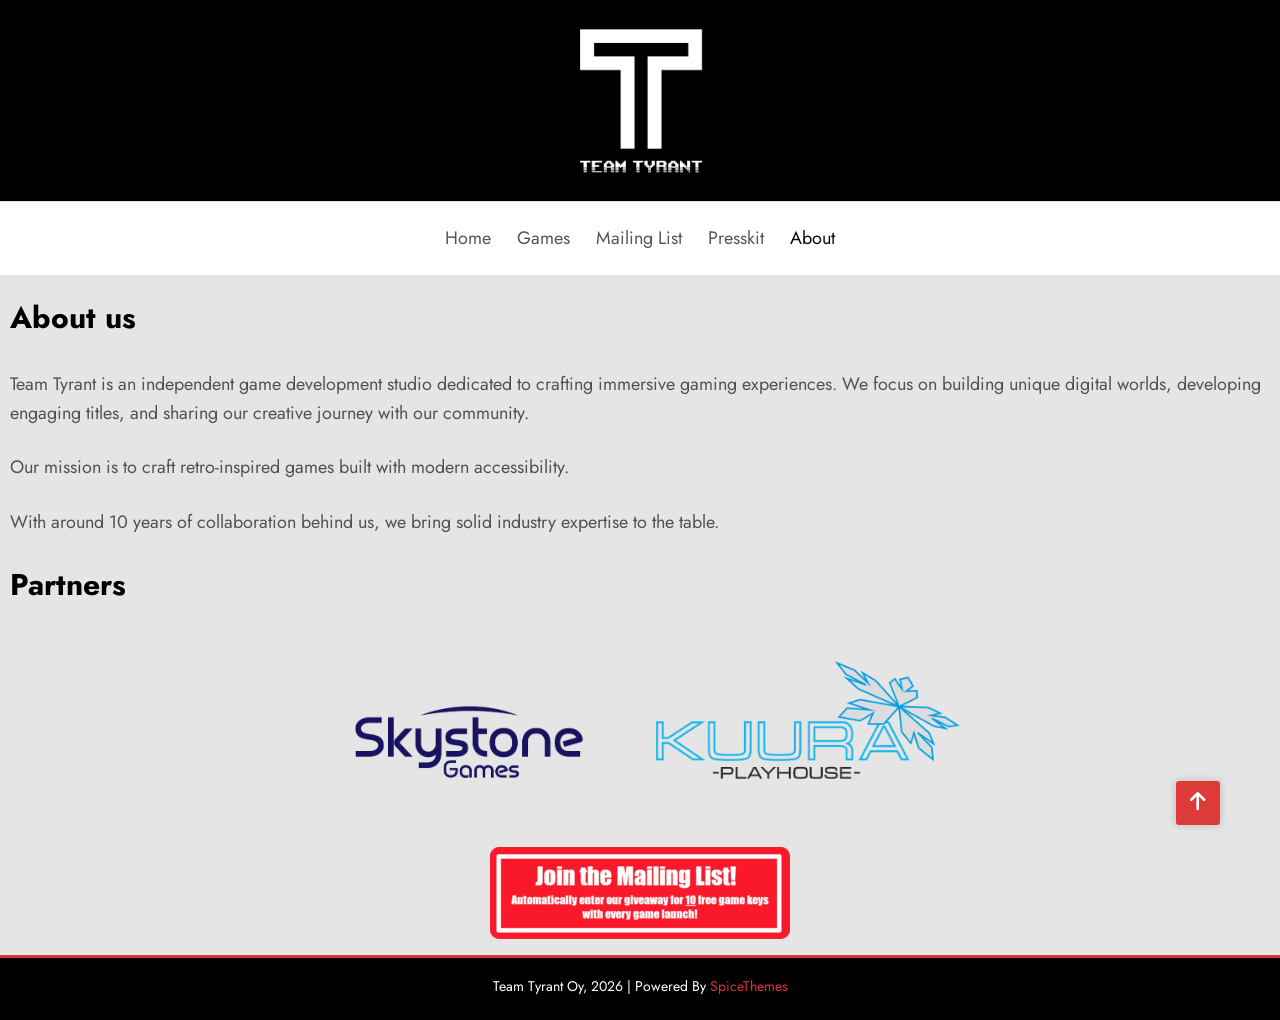
==== commit a15696ea: "Update" ====
--- a/about/index.html
+++ b/about/index.html
@@ -650,7 +650,7 @@
 <div class="kb-row-layout-wrap kb-row-layout-id408_fa5ead-2b alignnone wp-block-kadence-rowlayout"><div class="kt-row-column-wrap kt-has-2-columns kt-row-layout-equal kt-tab-layout-inherit kt-mobile-layout-row kt-row-valign-top kb-theme-content-width">
 
 <div class="wp-block-kadence-column kadence-column408_d76506-25"><div class="kt-inside-inner-col">
-<figure class="wp-block-image size-full"><img decoding="async" width="717" height="278" src="/wp-content/uploads/2026/08/Skystone-2.png" alt="" class="wp-image-778" srcset="/wp-content/uploads/2026/08/Skystone-2.png 717w, /wp-content/uploads/2026/08/Skystone-2-300x116.png 300w" sizes="(max-width: 717px) 100vw, 717px"></figure>
+<figure class="wp-block-image size-full"><a href="https://www.skystone.games/"><img decoding="async" width="717" height="278" src="/wp-content/uploads/2026/08/Skystone-2.png" alt="" class="wp-image-778" srcset="/wp-content/uploads/2026/08/Skystone-2.png 717w, /wp-content/uploads/2026/08/Skystone-2-300x116.png 300w" sizes="(max-width: 717px) 100vw, 717px"></a></figure>
 </div></div>
 
 
--- a/wp-content/fonts/f31c8214fb9a17d7ccc49cc3f9a744e8.css
+++ b/wp-content/fonts/f31c8214fb9a17d7ccc49cc3f9a744e8.css
@@ -0,0 +1,1269 @@
+/* cyrillic-ext */
+@font-face {
+  font-family: 'Inter';
+  font-style: normal;
+  font-weight: 100;
+  font-display: swap;
+  src: url(/wp-content/fonts/inter/UcC73FwrK3iLTeHuS_nVMrMxCp50SjIa2JL7SUc.woff2) format('woff2');
+  unicode-range: U+0460-052F, U+1C80-1C8A, U+20B4, U+2DE0-2DFF, U+A640-A69F, U+FE2E-FE2F;
+}
+/* cyrillic */
+@font-face {
+  font-family: 'Inter';
+  font-style: normal;
+  font-weight: 100;
+  font-display: swap;
+  src: url(/wp-content/fonts/inter/UcC73FwrK3iLTeHuS_nVMrMxCp50SjIa0ZL7SUc.woff2) format('woff2');
+  unicode-range: U+0301, U+0400-045F, U+0490-0491, U+04B0-04B1, U+2116;
+}
+/* greek-ext */
+@font-face {
+  font-family: 'Inter';
+  font-style: normal;
+  font-weight: 100;
+  font-display: swap;
+  src: url(/wp-content/fonts/inter/UcC73FwrK3iLTeHuS_nVMrMxCp50SjIa2ZL7SUc.woff2) format('woff2');
+  unicode-range: U+1F00-1FFF;
+}
+/* greek */
+@font-face {
+  font-family: 'Inter';
+  font-style: normal;
+  font-weight: 100;
+  font-display: swap;
+  src: url(/wp-content/fonts/inter/UcC73FwrK3iLTeHuS_nVMrMxCp50SjIa1pL7SUc.woff2) format('woff2');
+  unicode-range: U+0370-0377, U+037A-037F, U+0384-038A, U+038C, U+038E-03A1, U+03A3-03FF;
+}
+/* vietnamese */
+@font-face {
+  font-family: 'Inter';
+  font-style: normal;
+  font-weight: 100;
+  font-display: swap;
+  src: url(/wp-content/fonts/inter/UcC73FwrK3iLTeHuS_nVMrMxCp50SjIa2pL7SUc.woff2) format('woff2');
+  unicode-range: U+0102-0103, U+0110-0111, U+0128-0129, U+0168-0169, U+01A0-01A1, U+01AF-01B0, U+0300-0301, U+0303-0304, U+0308-0309, U+0323, U+0329, U+1EA0-1EF9, U+20AB;
+}
+/* latin-ext */
+@font-face {
+  font-family: 'Inter';
+  font-style: normal;
+  font-weight: 100;
+  font-display: swap;
+  src: url(/wp-content/fonts/inter/UcC73FwrK3iLTeHuS_nVMrMxCp50SjIa25L7SUc.woff2) format('woff2');
+  unicode-range: U+0100-02BA, U+02BD-02C5, U+02C7-02CC, U+02CE-02D7, U+02DD-02FF, U+0304, U+0308, U+0329, U+1D00-1DBF, U+1E00-1E9F, U+1EF2-1EFF, U+2020, U+20A0-20AB, U+20AD-20C0, U+2113, U+2C60-2C7F, U+A720-A7FF;
+}
+/* latin */
+@font-face {
+  font-family: 'Inter';
+  font-style: normal;
+  font-weight: 100;
+  font-display: swap;
+  src: url(/wp-content/fonts/inter/UcC73FwrK3iLTeHuS_nVMrMxCp50SjIa1ZL7.woff2) format('woff2');
+  unicode-range: U+0000-00FF, U+0131, U+0152-0153, U+02BB-02BC, U+02C6, U+02DA, U+02DC, U+0304, U+0308, U+0329, U+2000-206F, U+20AC, U+2122, U+2191, U+2193, U+2212, U+2215, U+FEFF, U+FFFD;
+}
+/* cyrillic-ext */
+@font-face {
+  font-family: 'Inter';
+  font-style: normal;
+  font-weight: 200;
+  font-display: swap;
+  src: url(/wp-content/fonts/inter/UcC73FwrK3iLTeHuS_nVMrMxCp50SjIa2JL7SUc.woff2) format('woff2');
+  unicode-range: U+0460-052F, U+1C80-1C8A, U+20B4, U+2DE0-2DFF, U+A640-A69F, U+FE2E-FE2F;
+}
+/* cyrillic */
+@font-face {
+  font-family: 'Inter';
+  font-style: normal;
+  font-weight: 200;
+  font-display: swap;
+  src: url(/wp-content/fonts/inter/UcC73FwrK3iLTeHuS_nVMrMxCp50SjIa0ZL7SUc.woff2) format('woff2');
+  unicode-range: U+0301, U+0400-045F, U+0490-0491, U+04B0-04B1, U+2116;
+}
+/* greek-ext */
+@font-face {
+  font-family: 'Inter';
+  font-style: normal;
+  font-weight: 200;
+  font-display: swap;
+  src: url(/wp-content/fonts/inter/UcC73FwrK3iLTeHuS_nVMrMxCp50SjIa2ZL7SUc.woff2) format('woff2');
+  unicode-range: U+1F00-1FFF;
+}
+/* greek */
+@font-face {
+  font-family: 'Inter';
+  font-style: normal;
+  font-weight: 200;
+  font-display: swap;
+  src: url(/wp-content/fonts/inter/UcC73FwrK3iLTeHuS_nVMrMxCp50SjIa1pL7SUc.woff2) format('woff2');
+  unicode-range: U+0370-0377, U+037A-037F, U+0384-038A, U+038C, U+038E-03A1, U+03A3-03FF;
+}
+/* vietnamese */
+@font-face {
+  font-family: 'Inter';
+  font-style: normal;
+  font-weight: 200;
+  font-display: swap;
+  src: url(/wp-content/fonts/inter/UcC73FwrK3iLTeHuS_nVMrMxCp50SjIa2pL7SUc.woff2) format('woff2');
+  unicode-range: U+0102-0103, U+0110-0111, U+0128-0129, U+0168-0169, U+01A0-01A1, U+01AF-01B0, U+0300-0301, U+0303-0304, U+0308-0309, U+0323, U+0329, U+1EA0-1EF9, U+20AB;
+}
+/* latin-ext */
+@font-face {
+  font-family: 'Inter';
+  font-style: normal;
+  font-weight: 200;
+  font-display: swap;
+  src: url(/wp-content/fonts/inter/UcC73FwrK3iLTeHuS_nVMrMxCp50SjIa25L7SUc.woff2) format('woff2');
+  unicode-range: U+0100-02BA, U+02BD-02C5, U+02C7-02CC, U+02CE-02D7, U+02DD-02FF, U+0304, U+0308, U+0329, U+1D00-1DBF, U+1E00-1E9F, U+1EF2-1EFF, U+2020, U+20A0-20AB, U+20AD-20C0, U+2113, U+2C60-2C7F, U+A720-A7FF;
+}
+/* latin */
+@font-face {
+  font-family: 'Inter';
+  font-style: normal;
+  font-weight: 200;
+  font-display: swap;
+  src: url(/wp-content/fonts/inter/UcC73FwrK3iLTeHuS_nVMrMxCp50SjIa1ZL7.woff2) format('woff2');
+  unicode-range: U+0000-00FF, U+0131, U+0152-0153, U+02BB-02BC, U+02C6, U+02DA, U+02DC, U+0304, U+0308, U+0329, U+2000-206F, U+20AC, U+2122, U+2191, U+2193, U+2212, U+2215, U+FEFF, U+FFFD;
+}
+/* cyrillic-ext */
+@font-face {
+  font-family: 'Inter';
+  font-style: normal;
+  font-weight: 300;
+  font-display: swap;
+  src: url(/wp-content/fonts/inter/UcC73FwrK3iLTeHuS_nVMrMxCp50SjIa2JL7SUc.woff2) format('woff2');
+  unicode-range: U+0460-052F, U+1C80-1C8A, U+20B4, U+2DE0-2DFF, U+A640-A69F, U+FE2E-FE2F;
+}
+/* cyrillic */
+@font-face {
+  font-family: 'Inter';
+  font-style: normal;
+  font-weight: 300;
+  font-display: swap;
+  src: url(/wp-content/fonts/inter/UcC73FwrK3iLTeHuS_nVMrMxCp50SjIa0ZL7SUc.woff2) format('woff2');
+  unicode-range: U+0301, U+0400-045F, U+0490-0491, U+04B0-04B1, U+2116;
+}
+/* greek-ext */
+@font-face {
+  font-family: 'Inter';
+  font-style: normal;
+  font-weight: 300;
+  font-display: swap;
+  src: url(/wp-content/fonts/inter/UcC73FwrK3iLTeHuS_nVMrMxCp50SjIa2ZL7SUc.woff2) format('woff2');
+  unicode-range: U+1F00-1FFF;
+}
+/* greek */
+@font-face {
+  font-family: 'Inter';
+  font-style: normal;
+  font-weight: 300;
+  font-display: swap;
+  src: url(/wp-content/fonts/inter/UcC73FwrK3iLTeHuS_nVMrMxCp50SjIa1pL7SUc.woff2) format('woff2');
+  unicode-range: U+0370-0377, U+037A-037F, U+0384-038A, U+038C, U+038E-03A1, U+03A3-03FF;
+}
+/* vietnamese */
+@font-face {
+  font-family: 'Inter';
+  font-style: normal;
+  font-weight: 300;
+  font-display: swap;
+  src: url(/wp-content/fonts/inter/UcC73FwrK3iLTeHuS_nVMrMxCp50SjIa2pL7SUc.woff2) format('woff2');
+  unicode-range: U+0102-0103, U+0110-0111, U+0128-0129, U+0168-0169, U+01A0-01A1, U+01AF-01B0, U+0300-0301, U+0303-0304, U+0308-0309, U+0323, U+0329, U+1EA0-1EF9, U+20AB;
+}
+/* latin-ext */
+@font-face {
+  font-family: 'Inter';
+  font-style: normal;
+  font-weight: 300;
+  font-display: swap;
+  src: url(/wp-content/fonts/inter/UcC73FwrK3iLTeHuS_nVMrMxCp50SjIa25L7SUc.woff2) format('woff2');
+  unicode-range: U+0100-02BA, U+02BD-02C5, U+02C7-02CC, U+02CE-02D7, U+02DD-02FF, U+0304, U+0308, U+0329, U+1D00-1DBF, U+1E00-1E9F, U+1EF2-1EFF, U+2020, U+20A0-20AB, U+20AD-20C0, U+2113, U+2C60-2C7F, U+A720-A7FF;
+}
+/* latin */
+@font-face {
+  font-family: 'Inter';
+  font-style: normal;
+  font-weight: 300;
+  font-display: swap;
+  src: url(/wp-content/fonts/inter/UcC73FwrK3iLTeHuS_nVMrMxCp50SjIa1ZL7.woff2) format('woff2');
+  unicode-range: U+0000-00FF, U+0131, U+0152-0153, U+02BB-02BC, U+02C6, U+02DA, U+02DC, U+0304, U+0308, U+0329, U+2000-206F, U+20AC, U+2122, U+2191, U+2193, U+2212, U+2215, U+FEFF, U+FFFD;
+}
+/* cyrillic-ext */
+@font-face {
+  font-family: 'Inter';
+  font-style: normal;
+  font-weight: 400;
+  font-display: swap;
+  src: url(/wp-content/fonts/inter/UcC73FwrK3iLTeHuS_nVMrMxCp50SjIa2JL7SUc.woff2) format('woff2');
+  unicode-range: U+0460-052F, U+1C80-1C8A, U+20B4, U+2DE0-2DFF, U+A640-A69F, U+FE2E-FE2F;
+}
+/* cyrillic */
+@font-face {
+  font-family: 'Inter';
+  font-style: normal;
+  font-weight: 400;
+  font-display: swap;
+  src: url(/wp-content/fonts/inter/UcC73FwrK3iLTeHuS_nVMrMxCp50SjIa0ZL7SUc.woff2) format('woff2');
+  unicode-range: U+0301, U+0400-045F, U+0490-0491, U+04B0-04B1, U+2116;
+}
+/* greek-ext */
+@font-face {
+  font-family: 'Inter';
+  font-style: normal;
+  font-weight: 400;
+  font-display: swap;
+  src: url(/wp-content/fonts/inter/UcC73FwrK3iLTeHuS_nVMrMxCp50SjIa2ZL7SUc.woff2) format('woff2');
+  unicode-range: U+1F00-1FFF;
+}
+/* greek */
+@font-face {
+  font-family: 'Inter';
+  font-style: normal;
+  font-weight: 400;
+  font-display: swap;
+  src: url(/wp-content/fonts/inter/UcC73FwrK3iLTeHuS_nVMrMxCp50SjIa1pL7SUc.woff2) format('woff2');
+  unicode-range: U+0370-0377, U+037A-037F, U+0384-038A, U+038C, U+038E-03A1, U+03A3-03FF;
+}
+/* vietnamese */
+@font-face {
+  font-family: 'Inter';
+  font-style: normal;
+  font-weight: 400;
+  font-display: swap;
+  src: url(/wp-content/fonts/inter/UcC73FwrK3iLTeHuS_nVMrMxCp50SjIa2pL7SUc.woff2) format('woff2');
+  unicode-range: U+0102-0103, U+0110-0111, U+0128-0129, U+0168-0169, U+01A0-01A1, U+01AF-01B0, U+0300-0301, U+0303-0304, U+0308-0309, U+0323, U+0329, U+1EA0-1EF9, U+20AB;
+}
+/* latin-ext */
+@font-face {
+  font-family: 'Inter';
+  font-style: normal;
+  font-weight: 400;
+  font-display: swap;
+  src: url(/wp-content/fonts/inter/UcC73FwrK3iLTeHuS_nVMrMxCp50SjIa25L7SUc.woff2) format('woff2');
+  unicode-range: U+0100-02BA, U+02BD-02C5, U+02C7-02CC, U+02CE-02D7, U+02DD-02FF, U+0304, U+0308, U+0329, U+1D00-1DBF, U+1E00-1E9F, U+1EF2-1EFF, U+2020, U+20A0-20AB, U+20AD-20C0, U+2113, U+2C60-2C7F, U+A720-A7FF;
+}
+/* latin */
+@font-face {
+  font-family: 'Inter';
+  font-style: normal;
+  font-weight: 400;
+  font-display: swap;
+  src: url(/wp-content/fonts/inter/UcC73FwrK3iLTeHuS_nVMrMxCp50SjIa1ZL7.woff2) format('woff2');
+  unicode-range: U+0000-00FF, U+0131, U+0152-0153, U+02BB-02BC, U+02C6, U+02DA, U+02DC, U+0304, U+0308, U+0329, U+2000-206F, U+20AC, U+2122, U+2191, U+2193, U+2212, U+2215, U+FEFF, U+FFFD;
+}
+/* cyrillic-ext */
+@font-face {
+  font-family: 'Inter';
+  font-style: normal;
+  font-weight: 500;
+  font-display: swap;
+  src: url(/wp-content/fonts/inter/UcC73FwrK3iLTeHuS_nVMrMxCp50SjIa2JL7SUc.woff2) format('woff2');
+  unicode-range: U+0460-052F, U+1C80-1C8A, U+20B4, U+2DE0-2DFF, U+A640-A69F, U+FE2E-FE2F;
+}
+/* cyrillic */
+@font-face {
+  font-family: 'Inter';
+  font-style: normal;
+  font-weight: 500;
+  font-display: swap;
+  src: url(/wp-content/fonts/inter/UcC73FwrK3iLTeHuS_nVMrMxCp50SjIa0ZL7SUc.woff2) format('woff2');
+  unicode-range: U+0301, U+0400-045F, U+0490-0491, U+04B0-04B1, U+2116;
+}
+/* greek-ext */
+@font-face {
+  font-family: 'Inter';
+  font-style: normal;
+  font-weight: 500;
+  font-display: swap;
+  src: url(/wp-content/fonts/inter/UcC73FwrK3iLTeHuS_nVMrMxCp50SjIa2ZL7SUc.woff2) format('woff2');
+  unicode-range: U+1F00-1FFF;
+}
+/* greek */
+@font-face {
+  font-family: 'Inter';
+  font-style: normal;
+  font-weight: 500;
+  font-display: swap;
+  src: url(/wp-content/fonts/inter/UcC73FwrK3iLTeHuS_nVMrMxCp50SjIa1pL7SUc.woff2) format('woff2');
+  unicode-range: U+0370-0377, U+037A-037F, U+0384-038A, U+038C, U+038E-03A1, U+03A3-03FF;
+}
+/* vietnamese */
+@font-face {
+  font-family: 'Inter';
+  font-style: normal;
+  font-weight: 500;
+  font-display: swap;
+  src: url(/wp-content/fonts/inter/UcC73FwrK3iLTeHuS_nVMrMxCp50SjIa2pL7SUc.woff2) format('woff2');
+  unicode-range: U+0102-0103, U+0110-0111, U+0128-0129, U+0168-0169, U+01A0-01A1, U+01AF-01B0, U+0300-0301, U+0303-0304, U+0308-0309, U+0323, U+0329, U+1EA0-1EF9, U+20AB;
+}
+/* latin-ext */
+@font-face {
+  font-family: 'Inter';
+  font-style: normal;
+  font-weight: 500;
+  font-display: swap;
+  src: url(/wp-content/fonts/inter/UcC73FwrK3iLTeHuS_nVMrMxCp50SjIa25L7SUc.woff2) format('woff2');
+  unicode-range: U+0100-02BA, U+02BD-02C5, U+02C7-02CC, U+02CE-02D7, U+02DD-02FF, U+0304, U+0308, U+0329, U+1D00-1DBF, U+1E00-1E9F, U+1EF2-1EFF, U+2020, U+20A0-20AB, U+20AD-20C0, U+2113, U+2C60-2C7F, U+A720-A7FF;
+}
+/* latin */
+@font-face {
+  font-family: 'Inter';
+  font-style: normal;
+  font-weight: 500;
+  font-display: swap;
+  src: url(/wp-content/fonts/inter/UcC73FwrK3iLTeHuS_nVMrMxCp50SjIa1ZL7.woff2) format('woff2');
+  unicode-range: U+0000-00FF, U+0131, U+0152-0153, U+02BB-02BC, U+02C6, U+02DA, U+02DC, U+0304, U+0308, U+0329, U+2000-206F, U+20AC, U+2122, U+2191, U+2193, U+2212, U+2215, U+FEFF, U+FFFD;
+}
+/* cyrillic-ext */
+@font-face {
+  font-family: 'Inter';
+  font-style: normal;
+  font-weight: 600;
+  font-display: swap;
+  src: url(/wp-content/fonts/inter/UcC73FwrK3iLTeHuS_nVMrMxCp50SjIa2JL7SUc.woff2) format('woff2');
+  unicode-range: U+0460-052F, U+1C80-1C8A, U+20B4, U+2DE0-2DFF, U+A640-A69F, U+FE2E-FE2F;
+}
+/* cyrillic */
+@font-face {
+  font-family: 'Inter';
+  font-style: normal;
+  font-weight: 600;
+  font-display: swap;
+  src: url(/wp-content/fonts/inter/UcC73FwrK3iLTeHuS_nVMrMxCp50SjIa0ZL7SUc.woff2) format('woff2');
+  unicode-range: U+0301, U+0400-045F, U+0490-0491, U+04B0-04B1, U+2116;
+}
+/* greek-ext */
+@font-face {
+  font-family: 'Inter';
+  font-style: normal;
+  font-weight: 600;
+  font-display: swap;
+  src: url(/wp-content/fonts/inter/UcC73FwrK3iLTeHuS_nVMrMxCp50SjIa2ZL7SUc.woff2) format('woff2');
+  unicode-range: U+1F00-1FFF;
+}
+/* greek */
+@font-face {
+  font-family: 'Inter';
+  font-style: normal;
+  font-weight: 600;
+  font-display: swap;
+  src: url(/wp-content/fonts/inter/UcC73FwrK3iLTeHuS_nVMrMxCp50SjIa1pL7SUc.woff2) format('woff2');
+  unicode-range: U+0370-0377, U+037A-037F, U+0384-038A, U+038C, U+038E-03A1, U+03A3-03FF;
+}
+/* vietnamese */
+@font-face {
+  font-family: 'Inter';
+  font-style: normal;
+  font-weight: 600;
+  font-display: swap;
+  src: url(/wp-content/fonts/inter/UcC73FwrK3iLTeHuS_nVMrMxCp50SjIa2pL7SUc.woff2) format('woff2');
+  unicode-range: U+0102-0103, U+0110-0111, U+0128-0129, U+0168-0169, U+01A0-01A1, U+01AF-01B0, U+0300-0301, U+0303-0304, U+0308-0309, U+0323, U+0329, U+1EA0-1EF9, U+20AB;
+}
+/* latin-ext */
+@font-face {
+  font-family: 'Inter';
+  font-style: normal;
+  font-weight: 600;
+  font-display: swap;
+  src: url(/wp-content/fonts/inter/UcC73FwrK3iLTeHuS_nVMrMxCp50SjIa25L7SUc.woff2) format('woff2');
+  unicode-range: U+0100-02BA, U+02BD-02C5, U+02C7-02CC, U+02CE-02D7, U+02DD-02FF, U+0304, U+0308, U+0329, U+1D00-1DBF, U+1E00-1E9F, U+1EF2-1EFF, U+2020, U+20A0-20AB, U+20AD-20C0, U+2113, U+2C60-2C7F, U+A720-A7FF;
+}
+/* latin */
+@font-face {
+  font-family: 'Inter';
+  font-style: normal;
+  font-weight: 600;
+  font-display: swap;
+  src: url(/wp-content/fonts/inter/UcC73FwrK3iLTeHuS_nVMrMxCp50SjIa1ZL7.woff2) format('woff2');
+  unicode-range: U+0000-00FF, U+0131, U+0152-0153, U+02BB-02BC, U+02C6, U+02DA, U+02DC, U+0304, U+0308, U+0329, U+2000-206F, U+20AC, U+2122, U+2191, U+2193, U+2212, U+2215, U+FEFF, U+FFFD;
+}
+/* cyrillic-ext */
+@font-face {
+  font-family: 'Inter';
+  font-style: normal;
+  font-weight: 700;
+  font-display: swap;
+  src: url(/wp-content/fonts/inter/UcC73FwrK3iLTeHuS_nVMrMxCp50SjIa2JL7SUc.woff2) format('woff2');
+  unicode-range: U+0460-052F, U+1C80-1C8A, U+20B4, U+2DE0-2DFF, U+A640-A69F, U+FE2E-FE2F;
+}
+/* cyrillic */
+@font-face {
+  font-family: 'Inter';
+  font-style: normal;
+  font-weight: 700;
+  font-display: swap;
+  src: url(/wp-content/fonts/inter/UcC73FwrK3iLTeHuS_nVMrMxCp50SjIa0ZL7SUc.woff2) format('woff2');
+  unicode-range: U+0301, U+0400-045F, U+0490-0491, U+04B0-04B1, U+2116;
+}
+/* greek-ext */
+@font-face {
+  font-family: 'Inter';
+  font-style: normal;
+  font-weight: 700;
+  font-display: swap;
+  src: url(/wp-content/fonts/inter/UcC73FwrK3iLTeHuS_nVMrMxCp50SjIa2ZL7SUc.woff2) format('woff2');
+  unicode-range: U+1F00-1FFF;
+}
+/* greek */
+@font-face {
+  font-family: 'Inter';
+  font-style: normal;
+  font-weight: 700;
+  font-display: swap;
+  src: url(/wp-content/fonts/inter/UcC73FwrK3iLTeHuS_nVMrMxCp50SjIa1pL7SUc.woff2) format('woff2');
+  unicode-range: U+0370-0377, U+037A-037F, U+0384-038A, U+038C, U+038E-03A1, U+03A3-03FF;
+}
+/* vietnamese */
+@font-face {
+  font-family: 'Inter';
+  font-style: normal;
+  font-weight: 700;
+  font-display: swap;
+  src: url(/wp-content/fonts/inter/UcC73FwrK3iLTeHuS_nVMrMxCp50SjIa2pL7SUc.woff2) format('woff2');
+  unicode-range: U+0102-0103, U+0110-0111, U+0128-0129, U+0168-0169, U+01A0-01A1, U+01AF-01B0, U+0300-0301, U+0303-0304, U+0308-0309, U+0323, U+0329, U+1EA0-1EF9, U+20AB;
+}
+/* latin-ext */
+@font-face {
+  font-family: 'Inter';
+  font-style: normal;
+  font-weight: 700;
+  font-display: swap;
+  src: url(/wp-content/fonts/inter/UcC73FwrK3iLTeHuS_nVMrMxCp50SjIa25L7SUc.woff2) format('woff2');
+  unicode-range: U+0100-02BA, U+02BD-02C5, U+02C7-02CC, U+02CE-02D7, U+02DD-02FF, U+0304, U+0308, U+0329, U+1D00-1DBF, U+1E00-1E9F, U+1EF2-1EFF, U+2020, U+20A0-20AB, U+20AD-20C0, U+2113, U+2C60-2C7F, U+A720-A7FF;
+}
+/* latin */
+@font-face {
+  font-family: 'Inter';
+  font-style: normal;
+  font-weight: 700;
+  font-display: swap;
+  src: url(/wp-content/fonts/inter/UcC73FwrK3iLTeHuS_nVMrMxCp50SjIa1ZL7.woff2) format('woff2');
+  unicode-range: U+0000-00FF, U+0131, U+0152-0153, U+02BB-02BC, U+02C6, U+02DA, U+02DC, U+0304, U+0308, U+0329, U+2000-206F, U+20AC, U+2122, U+2191, U+2193, U+2212, U+2215, U+FEFF, U+FFFD;
+}
+/* cyrillic-ext */
+@font-face {
+  font-family: 'Inter';
+  font-style: normal;
+  font-weight: 800;
+  font-display: swap;
+  src: url(/wp-content/fonts/inter/UcC73FwrK3iLTeHuS_nVMrMxCp50SjIa2JL7SUc.woff2) format('woff2');
+  unicode-range: U+0460-052F, U+1C80-1C8A, U+20B4, U+2DE0-2DFF, U+A640-A69F, U+FE2E-FE2F;
+}
+/* cyrillic */
+@font-face {
+  font-family: 'Inter';
+  font-style: normal;
+  font-weight: 800;
+  font-display: swap;
+  src: url(/wp-content/fonts/inter/UcC73FwrK3iLTeHuS_nVMrMxCp50SjIa0ZL7SUc.woff2) format('woff2');
+  unicode-range: U+0301, U+0400-045F, U+0490-0491, U+04B0-04B1, U+2116;
+}
+/* greek-ext */
+@font-face {
+  font-family: 'Inter';
+  font-style: normal;
+  font-weight: 800;
+  font-display: swap;
+  src: url(/wp-content/fonts/inter/UcC73FwrK3iLTeHuS_nVMrMxCp50SjIa2ZL7SUc.woff2) format('woff2');
+  unicode-range: U+1F00-1FFF;
+}
+/* greek */
+@font-face {
+  font-family: 'Inter';
+  font-style: normal;
+  font-weight: 800;
+  font-display: swap;
+  src: url(/wp-content/fonts/inter/UcC73FwrK3iLTeHuS_nVMrMxCp50SjIa1pL7SUc.woff2) format('woff2');
+  unicode-range: U+0370-0377, U+037A-037F, U+0384-038A, U+038C, U+038E-03A1, U+03A3-03FF;
+}
+/* vietnamese */
+@font-face {
+  font-family: 'Inter';
+  font-style: normal;
+  font-weight: 800;
+  font-display: swap;
+  src: url(/wp-content/fonts/inter/UcC73FwrK3iLTeHuS_nVMrMxCp50SjIa2pL7SUc.woff2) format('woff2');
+  unicode-range: U+0102-0103, U+0110-0111, U+0128-0129, U+0168-0169, U+01A0-01A1, U+01AF-01B0, U+0300-0301, U+0303-0304, U+0308-0309, U+0323, U+0329, U+1EA0-1EF9, U+20AB;
+}
+/* latin-ext */
+@font-face {
+  font-family: 'Inter';
+  font-style: normal;
+  font-weight: 800;
+  font-display: swap;
+  src: url(/wp-content/fonts/inter/UcC73FwrK3iLTeHuS_nVMrMxCp50SjIa25L7SUc.woff2) format('woff2');
+  unicode-range: U+0100-02BA, U+02BD-02C5, U+02C7-02CC, U+02CE-02D7, U+02DD-02FF, U+0304, U+0308, U+0329, U+1D00-1DBF, U+1E00-1E9F, U+1EF2-1EFF, U+2020, U+20A0-20AB, U+20AD-20C0, U+2113, U+2C60-2C7F, U+A720-A7FF;
+}
+/* latin */
+@font-face {
+  font-family: 'Inter';
+  font-style: normal;
+  font-weight: 800;
+  font-display: swap;
+  src: url(/wp-content/fonts/inter/UcC73FwrK3iLTeHuS_nVMrMxCp50SjIa1ZL7.woff2) format('woff2');
+  unicode-range: U+0000-00FF, U+0131, U+0152-0153, U+02BB-02BC, U+02C6, U+02DA, U+02DC, U+0304, U+0308, U+0329, U+2000-206F, U+20AC, U+2122, U+2191, U+2193, U+2212, U+2215, U+FEFF, U+FFFD;
+}
+/* cyrillic-ext */
+@font-face {
+  font-family: 'Inter';
+  font-style: normal;
+  font-weight: 900;
+  font-display: swap;
+  src: url(/wp-content/fonts/inter/UcC73FwrK3iLTeHuS_nVMrMxCp50SjIa2JL7SUc.woff2) format('woff2');
+  unicode-range: U+0460-052F, U+1C80-1C8A, U+20B4, U+2DE0-2DFF, U+A640-A69F, U+FE2E-FE2F;
+}
+/* cyrillic */
+@font-face {
+  font-family: 'Inter';
+  font-style: normal;
+  font-weight: 900;
+  font-display: swap;
+  src: url(/wp-content/fonts/inter/UcC73FwrK3iLTeHuS_nVMrMxCp50SjIa0ZL7SUc.woff2) format('woff2');
+  unicode-range: U+0301, U+0400-045F, U+0490-0491, U+04B0-04B1, U+2116;
+}
+/* greek-ext */
+@font-face {
+  font-family: 'Inter';
+  font-style: normal;
+  font-weight: 900;
+  font-display: swap;
+  src: url(/wp-content/fonts/inter/UcC73FwrK3iLTeHuS_nVMrMxCp50SjIa2ZL7SUc.woff2) format('woff2');
+  unicode-range: U+1F00-1FFF;
+}
+/* greek */
+@font-face {
+  font-family: 'Inter';
+  font-style: normal;
+  font-weight: 900;
+  font-display: swap;
+  src: url(/wp-content/fonts/inter/UcC73FwrK3iLTeHuS_nVMrMxCp50SjIa1pL7SUc.woff2) format('woff2');
+  unicode-range: U+0370-0377, U+037A-037F, U+0384-038A, U+038C, U+038E-03A1, U+03A3-03FF;
+}
+/* vietnamese */
+@font-face {
+  font-family: 'Inter';
+  font-style: normal;
+  font-weight: 900;
+  font-display: swap;
+  src: url(/wp-content/fonts/inter/UcC73FwrK3iLTeHuS_nVMrMxCp50SjIa2pL7SUc.woff2) format('woff2');
+  unicode-range: U+0102-0103, U+0110-0111, U+0128-0129, U+0168-0169, U+01A0-01A1, U+01AF-01B0, U+0300-0301, U+0303-0304, U+0308-0309, U+0323, U+0329, U+1EA0-1EF9, U+20AB;
+}
+/* latin-ext */
+@font-face {
+  font-family: 'Inter';
+  font-style: normal;
+  font-weight: 900;
+  font-display: swap;
+  src: url(/wp-content/fonts/inter/UcC73FwrK3iLTeHuS_nVMrMxCp50SjIa25L7SUc.woff2) format('woff2');
+  unicode-range: U+0100-02BA, U+02BD-02C5, U+02C7-02CC, U+02CE-02D7, U+02DD-02FF, U+0304, U+0308, U+0329, U+1D00-1DBF, U+1E00-1E9F, U+1EF2-1EFF, U+2020, U+20A0-20AB, U+20AD-20C0, U+2113, U+2C60-2C7F, U+A720-A7FF;
+}
+/* latin */
+@font-face {
+  font-family: 'Inter';
+  font-style: normal;
+  font-weight: 900;
+  font-display: swap;
+  src: url(/wp-content/fonts/inter/UcC73FwrK3iLTeHuS_nVMrMxCp50SjIa1ZL7.woff2) format('woff2');
+  unicode-range: U+0000-00FF, U+0131, U+0152-0153, U+02BB-02BC, U+02C6, U+02DA, U+02DC, U+0304, U+0308, U+0329, U+2000-206F, U+20AC, U+2122, U+2191, U+2193, U+2212, U+2215, U+FEFF, U+FFFD;
+}
+/* cyrillic */
+@font-face {
+  font-family: 'Jost';
+  font-style: italic;
+  font-weight: 300;
+  font-display: swap;
+  src: url(/wp-content/fonts/jost/92zUtBhPNqw73oHt5D4hTxM.woff2) format('woff2');
+  unicode-range: U+0301, U+0400-045F, U+0490-0491, U+04B0-04B1, U+2116;
+}
+/* latin-ext */
+@font-face {
+  font-family: 'Jost';
+  font-style: italic;
+  font-weight: 300;
+  font-display: swap;
+  src: url(/wp-content/fonts/jost/92zUtBhPNqw73oHt7j4hTxM.woff2) format('woff2');
+  unicode-range: U+0100-02BA, U+02BD-02C5, U+02C7-02CC, U+02CE-02D7, U+02DD-02FF, U+0304, U+0308, U+0329, U+1D00-1DBF, U+1E00-1E9F, U+1EF2-1EFF, U+2020, U+20A0-20AB, U+20AD-20C0, U+2113, U+2C60-2C7F, U+A720-A7FF;
+}
+/* latin */
+@font-face {
+  font-family: 'Jost';
+  font-style: italic;
+  font-weight: 300;
+  font-display: swap;
+  src: url(/wp-content/fonts/jost/92zUtBhPNqw73oHt4D4h.woff2) format('woff2');
+  unicode-range: U+0000-00FF, U+0131, U+0152-0153, U+02BB-02BC, U+02C6, U+02DA, U+02DC, U+0304, U+0308, U+0329, U+2000-206F, U+20AC, U+2122, U+2191, U+2193, U+2212, U+2215, U+FEFF, U+FFFD;
+}
+/* cyrillic */
+@font-face {
+  font-family: 'Jost';
+  font-style: italic;
+  font-weight: 400;
+  font-display: swap;
+  src: url(/wp-content/fonts/jost/92zUtBhPNqw73oHt5D4hTxM.woff2) format('woff2');
+  unicode-range: U+0301, U+0400-045F, U+0490-0491, U+04B0-04B1, U+2116;
+}
+/* latin-ext */
+@font-face {
+  font-family: 'Jost';
+  font-style: italic;
+  font-weight: 400;
+  font-display: swap;
+  src: url(/wp-content/fonts/jost/92zUtBhPNqw73oHt7j4hTxM.woff2) format('woff2');
+  unicode-range: U+0100-02BA, U+02BD-02C5, U+02C7-02CC, U+02CE-02D7, U+02DD-02FF, U+0304, U+0308, U+0329, U+1D00-1DBF, U+1E00-1E9F, U+1EF2-1EFF, U+2020, U+20A0-20AB, U+20AD-20C0, U+2113, U+2C60-2C7F, U+A720-A7FF;
+}
+/* latin */
+@font-face {
+  font-family: 'Jost';
+  font-style: italic;
+  font-weight: 400;
+  font-display: swap;
+  src: url(/wp-content/fonts/jost/92zUtBhPNqw73oHt4D4h.woff2) format('woff2');
+  unicode-range: U+0000-00FF, U+0131, U+0152-0153, U+02BB-02BC, U+02C6, U+02DA, U+02DC, U+0304, U+0308, U+0329, U+2000-206F, U+20AC, U+2122, U+2191, U+2193, U+2212, U+2215, U+FEFF, U+FFFD;
+}
+/* cyrillic */
+@font-face {
+  font-family: 'Jost';
+  font-style: italic;
+  font-weight: 500;
+  font-display: swap;
+  src: url(/wp-content/fonts/jost/92zUtBhPNqw73oHt5D4hTxM.woff2) format('woff2');
+  unicode-range: U+0301, U+0400-045F, U+0490-0491, U+04B0-04B1, U+2116;
+}
+/* latin-ext */
+@font-face {
+  font-family: 'Jost';
+  font-style: italic;
+  font-weight: 500;
+  font-display: swap;
+  src: url(/wp-content/fonts/jost/92zUtBhPNqw73oHt7j4hTxM.woff2) format('woff2');
+  unicode-range: U+0100-02BA, U+02BD-02C5, U+02C7-02CC, U+02CE-02D7, U+02DD-02FF, U+0304, U+0308, U+0329, U+1D00-1DBF, U+1E00-1E9F, U+1EF2-1EFF, U+2020, U+20A0-20AB, U+20AD-20C0, U+2113, U+2C60-2C7F, U+A720-A7FF;
+}
+/* latin */
+@font-face {
+  font-family: 'Jost';
+  font-style: italic;
+  font-weight: 500;
+  font-display: swap;
+  src: url(/wp-content/fonts/jost/92zUtBhPNqw73oHt4D4h.woff2) format('woff2');
+  unicode-range: U+0000-00FF, U+0131, U+0152-0153, U+02BB-02BC, U+02C6, U+02DA, U+02DC, U+0304, U+0308, U+0329, U+2000-206F, U+20AC, U+2122, U+2191, U+2193, U+2212, U+2215, U+FEFF, U+FFFD;
+}
+/* cyrillic */
+@font-face {
+  font-family: 'Jost';
+  font-style: italic;
+  font-weight: 600;
+  font-display: swap;
+  src: url(/wp-content/fonts/jost/92zUtBhPNqw73oHt5D4hTxM.woff2) format('woff2');
+  unicode-range: U+0301, U+0400-045F, U+0490-0491, U+04B0-04B1, U+2116;
+}
+/* latin-ext */
+@font-face {
+  font-family: 'Jost';
+  font-style: italic;
+  font-weight: 600;
+  font-display: swap;
+  src: url(/wp-content/fonts/jost/92zUtBhPNqw73oHt7j4hTxM.woff2) format('woff2');
+  unicode-range: U+0100-02BA, U+02BD-02C5, U+02C7-02CC, U+02CE-02D7, U+02DD-02FF, U+0304, U+0308, U+0329, U+1D00-1DBF, U+1E00-1E9F, U+1EF2-1EFF, U+2020, U+20A0-20AB, U+20AD-20C0, U+2113, U+2C60-2C7F, U+A720-A7FF;
+}
+/* latin */
+@font-face {
+  font-family: 'Jost';
+  font-style: italic;
+  font-weight: 600;
+  font-display: swap;
+  src: url(/wp-content/fonts/jost/92zUtBhPNqw73oHt4D4h.woff2) format('woff2');
+  unicode-range: U+0000-00FF, U+0131, U+0152-0153, U+02BB-02BC, U+02C6, U+02DA, U+02DC, U+0304, U+0308, U+0329, U+2000-206F, U+20AC, U+2122, U+2191, U+2193, U+2212, U+2215, U+FEFF, U+FFFD;
+}
+/* cyrillic */
+@font-face {
+  font-family: 'Jost';
+  font-style: italic;
+  font-weight: 700;
+  font-display: swap;
+  src: url(/wp-content/fonts/jost/92zUtBhPNqw73oHt5D4hTxM.woff2) format('woff2');
+  unicode-range: U+0301, U+0400-045F, U+0490-0491, U+04B0-04B1, U+2116;
+}
+/* latin-ext */
+@font-face {
+  font-family: 'Jost';
+  font-style: italic;
+  font-weight: 700;
+  font-display: swap;
+  src: url(/wp-content/fonts/jost/92zUtBhPNqw73oHt7j4hTxM.woff2) format('woff2');
+  unicode-range: U+0100-02BA, U+02BD-02C5, U+02C7-02CC, U+02CE-02D7, U+02DD-02FF, U+0304, U+0308, U+0329, U+1D00-1DBF, U+1E00-1E9F, U+1EF2-1EFF, U+2020, U+20A0-20AB, U+20AD-20C0, U+2113, U+2C60-2C7F, U+A720-A7FF;
+}
+/* latin */
+@font-face {
+  font-family: 'Jost';
+  font-style: italic;
+  font-weight: 700;
+  font-display: swap;
+  src: url(/wp-content/fonts/jost/92zUtBhPNqw73oHt4D4h.woff2) format('woff2');
+  unicode-range: U+0000-00FF, U+0131, U+0152-0153, U+02BB-02BC, U+02C6, U+02DA, U+02DC, U+0304, U+0308, U+0329, U+2000-206F, U+20AC, U+2122, U+2191, U+2193, U+2212, U+2215, U+FEFF, U+FFFD;
+}
+/* cyrillic */
+@font-face {
+  font-family: 'Jost';
+  font-style: italic;
+  font-weight: 800;
+  font-display: swap;
+  src: url(/wp-content/fonts/jost/92zUtBhPNqw73oHt5D4hTxM.woff2) format('woff2');
+  unicode-range: U+0301, U+0400-045F, U+0490-0491, U+04B0-04B1, U+2116;
+}
+/* latin-ext */
+@font-face {
+  font-family: 'Jost';
+  font-style: italic;
+  font-weight: 800;
+  font-display: swap;
+  src: url(/wp-content/fonts/jost/92zUtBhPNqw73oHt7j4hTxM.woff2) format('woff2');
+  unicode-range: U+0100-02BA, U+02BD-02C5, U+02C7-02CC, U+02CE-02D7, U+02DD-02FF, U+0304, U+0308, U+0329, U+1D00-1DBF, U+1E00-1E9F, U+1EF2-1EFF, U+2020, U+20A0-20AB, U+20AD-20C0, U+2113, U+2C60-2C7F, U+A720-A7FF;
+}
+/* latin */
+@font-face {
+  font-family: 'Jost';
+  font-style: italic;
+  font-weight: 800;
+  font-display: swap;
+  src: url(/wp-content/fonts/jost/92zUtBhPNqw73oHt4D4h.woff2) format('woff2');
+  unicode-range: U+0000-00FF, U+0131, U+0152-0153, U+02BB-02BC, U+02C6, U+02DA, U+02DC, U+0304, U+0308, U+0329, U+2000-206F, U+20AC, U+2122, U+2191, U+2193, U+2212, U+2215, U+FEFF, U+FFFD;
+}
+/* cyrillic */
+@font-face {
+  font-family: 'Jost';
+  font-style: normal;
+  font-weight: 300;
+  font-display: swap;
+  src: url(/wp-content/fonts/jost/92zatBhPNqw73oDd4iYl.woff2) format('woff2');
+  unicode-range: U+0301, U+0400-045F, U+0490-0491, U+04B0-04B1, U+2116;
+}
+/* latin-ext */
+@font-face {
+  font-family: 'Jost';
+  font-style: normal;
+  font-weight: 300;
+  font-display: swap;
+  src: url(/wp-content/fonts/jost/92zatBhPNqw73ord4iYl.woff2) format('woff2');
+  unicode-range: U+0100-02BA, U+02BD-02C5, U+02C7-02CC, U+02CE-02D7, U+02DD-02FF, U+0304, U+0308, U+0329, U+1D00-1DBF, U+1E00-1E9F, U+1EF2-1EFF, U+2020, U+20A0-20AB, U+20AD-20C0, U+2113, U+2C60-2C7F, U+A720-A7FF;
+}
+/* latin */
+@font-face {
+  font-family: 'Jost';
+  font-style: normal;
+  font-weight: 300;
+  font-display: swap;
+  src: url(/wp-content/fonts/jost/92zatBhPNqw73oTd4g.woff2) format('woff2');
+  unicode-range: U+0000-00FF, U+0131, U+0152-0153, U+02BB-02BC, U+02C6, U+02DA, U+02DC, U+0304, U+0308, U+0329, U+2000-206F, U+20AC, U+2122, U+2191, U+2193, U+2212, U+2215, U+FEFF, U+FFFD;
+}
+/* cyrillic */
+@font-face {
+  font-family: 'Jost';
+  font-style: normal;
+  font-weight: 400;
+  font-display: swap;
+  src: url(/wp-content/fonts/jost/92zatBhPNqw73oDd4iYl.woff2) format('woff2');
+  unicode-range: U+0301, U+0400-045F, U+0490-0491, U+04B0-04B1, U+2116;
+}
+/* latin-ext */
+@font-face {
+  font-family: 'Jost';
+  font-style: normal;
+  font-weight: 400;
+  font-display: swap;
+  src: url(/wp-content/fonts/jost/92zatBhPNqw73ord4iYl.woff2) format('woff2');
+  unicode-range: U+0100-02BA, U+02BD-02C5, U+02C7-02CC, U+02CE-02D7, U+02DD-02FF, U+0304, U+0308, U+0329, U+1D00-1DBF, U+1E00-1E9F, U+1EF2-1EFF, U+2020, U+20A0-20AB, U+20AD-20C0, U+2113, U+2C60-2C7F, U+A720-A7FF;
+}
+/* latin */
+@font-face {
+  font-family: 'Jost';
+  font-style: normal;
+  font-weight: 400;
+  font-display: swap;
+  src: url(/wp-content/fonts/jost/92zatBhPNqw73oTd4g.woff2) format('woff2');
+  unicode-range: U+0000-00FF, U+0131, U+0152-0153, U+02BB-02BC, U+02C6, U+02DA, U+02DC, U+0304, U+0308, U+0329, U+2000-206F, U+20AC, U+2122, U+2191, U+2193, U+2212, U+2215, U+FEFF, U+FFFD;
+}
+/* cyrillic */
+@font-face {
+  font-family: 'Jost';
+  font-style: normal;
+  font-weight: 500;
+  font-display: swap;
+  src: url(/wp-content/fonts/jost/92zatBhPNqw73oDd4iYl.woff2) format('woff2');
+  unicode-range: U+0301, U+0400-045F, U+0490-0491, U+04B0-04B1, U+2116;
+}
+/* latin-ext */
+@font-face {
+  font-family: 'Jost';
+  font-style: normal;
+  font-weight: 500;
+  font-display: swap;
+  src: url(/wp-content/fonts/jost/92zatBhPNqw73ord4iYl.woff2) format('woff2');
+  unicode-range: U+0100-02BA, U+02BD-02C5, U+02C7-02CC, U+02CE-02D7, U+02DD-02FF, U+0304, U+0308, U+0329, U+1D00-1DBF, U+1E00-1E9F, U+1EF2-1EFF, U+2020, U+20A0-20AB, U+20AD-20C0, U+2113, U+2C60-2C7F, U+A720-A7FF;
+}
+/* latin */
+@font-face {
+  font-family: 'Jost';
+  font-style: normal;
+  font-weight: 500;
+  font-display: swap;
+  src: url(/wp-content/fonts/jost/92zatBhPNqw73oTd4g.woff2) format('woff2');
+  unicode-range: U+0000-00FF, U+0131, U+0152-0153, U+02BB-02BC, U+02C6, U+02DA, U+02DC, U+0304, U+0308, U+0329, U+2000-206F, U+20AC, U+2122, U+2191, U+2193, U+2212, U+2215, U+FEFF, U+FFFD;
+}
+/* cyrillic */
+@font-face {
+  font-family: 'Jost';
+  font-style: normal;
+  font-weight: 600;
+  font-display: swap;
+  src: url(/wp-content/fonts/jost/92zatBhPNqw73oDd4iYl.woff2) format('woff2');
+  unicode-range: U+0301, U+0400-045F, U+0490-0491, U+04B0-04B1, U+2116;
+}
+/* latin-ext */
+@font-face {
+  font-family: 'Jost';
+  font-style: normal;
+  font-weight: 600;
+  font-display: swap;
+  src: url(/wp-content/fonts/jost/92zatBhPNqw73ord4iYl.woff2) format('woff2');
+  unicode-range: U+0100-02BA, U+02BD-02C5, U+02C7-02CC, U+02CE-02D7, U+02DD-02FF, U+0304, U+0308, U+0329, U+1D00-1DBF, U+1E00-1E9F, U+1EF2-1EFF, U+2020, U+20A0-20AB, U+20AD-20C0, U+2113, U+2C60-2C7F, U+A720-A7FF;
+}
+/* latin */
+@font-face {
+  font-family: 'Jost';
+  font-style: normal;
+  font-weight: 600;
+  font-display: swap;
+  src: url(/wp-content/fonts/jost/92zatBhPNqw73oTd4g.woff2) format('woff2');
+  unicode-range: U+0000-00FF, U+0131, U+0152-0153, U+02BB-02BC, U+02C6, U+02DA, U+02DC, U+0304, U+0308, U+0329, U+2000-206F, U+20AC, U+2122, U+2191, U+2193, U+2212, U+2215, U+FEFF, U+FFFD;
+}
+/* cyrillic */
+@font-face {
+  font-family: 'Jost';
+  font-style: normal;
+  font-weight: 700;
+  font-display: swap;
+  src: url(/wp-content/fonts/jost/92zatBhPNqw73oDd4iYl.woff2) format('woff2');
+  unicode-range: U+0301, U+0400-045F, U+0490-0491, U+04B0-04B1, U+2116;
+}
+/* latin-ext */
+@font-face {
+  font-family: 'Jost';
+  font-style: normal;
+  font-weight: 700;
+  font-display: swap;
+  src: url(/wp-content/fonts/jost/92zatBhPNqw73ord4iYl.woff2) format('woff2');
+  unicode-range: U+0100-02BA, U+02BD-02C5, U+02C7-02CC, U+02CE-02D7, U+02DD-02FF, U+0304, U+0308, U+0329, U+1D00-1DBF, U+1E00-1E9F, U+1EF2-1EFF, U+2020, U+20A0-20AB, U+20AD-20C0, U+2113, U+2C60-2C7F, U+A720-A7FF;
+}
+/* latin */
+@font-face {
+  font-family: 'Jost';
+  font-style: normal;
+  font-weight: 700;
+  font-display: swap;
+  src: url(/wp-content/fonts/jost/92zatBhPNqw73oTd4g.woff2) format('woff2');
+  unicode-range: U+0000-00FF, U+0131, U+0152-0153, U+02BB-02BC, U+02C6, U+02DA, U+02DC, U+0304, U+0308, U+0329, U+2000-206F, U+20AC, U+2122, U+2191, U+2193, U+2212, U+2215, U+FEFF, U+FFFD;
+}
+/* cyrillic */
+@font-face {
+  font-family: 'Jost';
+  font-style: normal;
+  font-weight: 800;
+  font-display: swap;
+  src: url(/wp-content/fonts/jost/92zatBhPNqw73oDd4iYl.woff2) format('woff2');
+  unicode-range: U+0301, U+0400-045F, U+0490-0491, U+04B0-04B1, U+2116;
+}
+/* latin-ext */
+@font-face {
+  font-family: 'Jost';
+  font-style: normal;
+  font-weight: 800;
+  font-display: swap;
+  src: url(/wp-content/fonts/jost/92zatBhPNqw73ord4iYl.woff2) format('woff2');
+  unicode-range: U+0100-02BA, U+02BD-02C5, U+02C7-02CC, U+02CE-02D7, U+02DD-02FF, U+0304, U+0308, U+0329, U+1D00-1DBF, U+1E00-1E9F, U+1EF2-1EFF, U+2020, U+20A0-20AB, U+20AD-20C0, U+2113, U+2C60-2C7F, U+A720-A7FF;
+}
+/* latin */
+@font-face {
+  font-family: 'Jost';
+  font-style: normal;
+  font-weight: 800;
+  font-display: swap;
+  src: url(/wp-content/fonts/jost/92zatBhPNqw73oTd4g.woff2) format('woff2');
+  unicode-range: U+0000-00FF, U+0131, U+0152-0153, U+02BB-02BC, U+02C6, U+02DA, U+02DC, U+0304, U+0308, U+0329, U+2000-206F, U+20AC, U+2122, U+2191, U+2193, U+2212, U+2215, U+FEFF, U+FFFD;
+}
+/* cyrillic */
+@font-face {
+  font-family: 'Jost';
+  font-style: normal;
+  font-weight: 900;
+  font-display: swap;
+  src: url(/wp-content/fonts/jost/92zatBhPNqw73oDd4iYl.woff2) format('woff2');
+  unicode-range: U+0301, U+0400-045F, U+0490-0491, U+04B0-04B1, U+2116;
+}
+/* latin-ext */
+@font-face {
+  font-family: 'Jost';
+  font-style: normal;
+  font-weight: 900;
+  font-display: swap;
+  src: url(/wp-content/fonts/jost/92zatBhPNqw73ord4iYl.woff2) format('woff2');
+  unicode-range: U+0100-02BA, U+02BD-02C5, U+02C7-02CC, U+02CE-02D7, U+02DD-02FF, U+0304, U+0308, U+0329, U+1D00-1DBF, U+1E00-1E9F, U+1EF2-1EFF, U+2020, U+20A0-20AB, U+20AD-20C0, U+2113, U+2C60-2C7F, U+A720-A7FF;
+}
+/* latin */
+@font-face {
+  font-family: 'Jost';
+  font-style: normal;
+  font-weight: 900;
+  font-display: swap;
+  src: url(/wp-content/fonts/jost/92zatBhPNqw73oTd4g.woff2) format('woff2');
+  unicode-range: U+0000-00FF, U+0131, U+0152-0153, U+02BB-02BC, U+02C6, U+02DA, U+02DC, U+0304, U+0308, U+0329, U+2000-206F, U+20AC, U+2122, U+2191, U+2193, U+2212, U+2215, U+FEFF, U+FFFD;
+}
+/* devanagari */
+@font-face {
+  font-family: 'Poppins';
+  font-style: italic;
+  font-weight: 300;
+  font-display: swap;
+  src: url(/wp-content/fonts/poppins/pxiDyp8kv8JHgFVrJJLm21lVFteOcEg.woff2) format('woff2');
+  unicode-range: U+0900-097F, U+1CD0-1CF9, U+200C-200D, U+20A8, U+20B9, U+20F0, U+25CC, U+A830-A839, U+A8E0-A8FF, U+11B00-11B09;
+}
+/* latin-ext */
+@font-face {
+  font-family: 'Poppins';
+  font-style: italic;
+  font-weight: 300;
+  font-display: swap;
+  src: url(/wp-content/fonts/poppins/pxiDyp8kv8JHgFVrJJLm21lVGdeOcEg.woff2) format('woff2');
+  unicode-range: U+0100-02BA, U+02BD-02C5, U+02C7-02CC, U+02CE-02D7, U+02DD-02FF, U+0304, U+0308, U+0329, U+1D00-1DBF, U+1E00-1E9F, U+1EF2-1EFF, U+2020, U+20A0-20AB, U+20AD-20C0, U+2113, U+2C60-2C7F, U+A720-A7FF;
+}
+/* latin */
+@font-face {
+  font-family: 'Poppins';
+  font-style: italic;
+  font-weight: 300;
+  font-display: swap;
+  src: url(/wp-content/fonts/poppins/pxiDyp8kv8JHgFVrJJLm21lVF9eO.woff2) format('woff2');
+  unicode-range: U+0000-00FF, U+0131, U+0152-0153, U+02BB-02BC, U+02C6, U+02DA, U+02DC, U+0304, U+0308, U+0329, U+2000-206F, U+20AC, U+2122, U+2191, U+2193, U+2212, U+2215, U+FEFF, U+FFFD;
+}
+/* devanagari */
+@font-face {
+  font-family: 'Poppins';
+  font-style: italic;
+  font-weight: 400;
+  font-display: swap;
+  src: url(/wp-content/fonts/poppins/pxiGyp8kv8JHgFVrJJLucXtAKPY.woff2) format('woff2');
+  unicode-range: U+0900-097F, U+1CD0-1CF9, U+200C-200D, U+20A8, U+20B9, U+20F0, U+25CC, U+A830-A839, U+A8E0-A8FF, U+11B00-11B09;
+}
+/* latin-ext */
+@font-face {
+  font-family: 'Poppins';
+  font-style: italic;
+  font-weight: 400;
+  font-display: swap;
+  src: url(/wp-content/fonts/poppins/pxiGyp8kv8JHgFVrJJLufntAKPY.woff2) format('woff2');
+  unicode-range: U+0100-02BA, U+02BD-02C5, U+02C7-02CC, U+02CE-02D7, U+02DD-02FF, U+0304, U+0308, U+0329, U+1D00-1DBF, U+1E00-1E9F, U+1EF2-1EFF, U+2020, U+20A0-20AB, U+20AD-20C0, U+2113, U+2C60-2C7F, U+A720-A7FF;
+}
+/* latin */
+@font-face {
+  font-family: 'Poppins';
+  font-style: italic;
+  font-weight: 400;
+  font-display: swap;
+  src: url(/wp-content/fonts/poppins/pxiGyp8kv8JHgFVrJJLucHtA.woff2) format('woff2');
+  unicode-range: U+0000-00FF, U+0131, U+0152-0153, U+02BB-02BC, U+02C6, U+02DA, U+02DC, U+0304, U+0308, U+0329, U+2000-206F, U+20AC, U+2122, U+2191, U+2193, U+2212, U+2215, U+FEFF, U+FFFD;
+}
+/* devanagari */
+@font-face {
+  font-family: 'Poppins';
+  font-style: italic;
+  font-weight: 500;
+  font-display: swap;
+  src: url(/wp-content/fonts/poppins/pxiDyp8kv8JHgFVrJJLmg1hVFteOcEg.woff2) format('woff2');
+  unicode-range: U+0900-097F, U+1CD0-1CF9, U+200C-200D, U+20A8, U+20B9, U+20F0, U+25CC, U+A830-A839, U+A8E0-A8FF, U+11B00-11B09;
+}
+/* latin-ext */
+@font-face {
+  font-family: 'Poppins';
+  font-style: italic;
+  font-weight: 500;
+  font-display: swap;
+  src: url(/wp-content/fonts/poppins/pxiDyp8kv8JHgFVrJJLmg1hVGdeOcEg.woff2) format('woff2');
+  unicode-range: U+0100-02BA, U+02BD-02C5, U+02C7-02CC, U+02CE-02D7, U+02DD-02FF, U+0304, U+0308, U+0329, U+1D00-1DBF, U+1E00-1E9F, U+1EF2-1EFF, U+2020, U+20A0-20AB, U+20AD-20C0, U+2113, U+2C60-2C7F, U+A720-A7FF;
+}
+/* latin */
+@font-face {
+  font-family: 'Poppins';
+  font-style: italic;
+  font-weight: 500;
+  font-display: swap;
+  src: url(/wp-content/fonts/poppins/pxiDyp8kv8JHgFVrJJLmg1hVF9eO.woff2) format('woff2');
+  unicode-range: U+0000-00FF, U+0131, U+0152-0153, U+02BB-02BC, U+02C6, U+02DA, U+02DC, U+0304, U+0308, U+0329, U+2000-206F, U+20AC, U+2122, U+2191, U+2193, U+2212, U+2215, U+FEFF, U+FFFD;
+}
+/* devanagari */
+@font-face {
+  font-family: 'Poppins';
+  font-style: italic;
+  font-weight: 600;
+  font-display: swap;
+  src: url(/wp-content/fonts/poppins/pxiDyp8kv8JHgFVrJJLmr19VFteOcEg.woff2) format('woff2');
+  unicode-range: U+0900-097F, U+1CD0-1CF9, U+200C-200D, U+20A8, U+20B9, U+20F0, U+25CC, U+A830-A839, U+A8E0-A8FF, U+11B00-11B09;
+}
+/* latin-ext */
+@font-face {
+  font-family: 'Poppins';
+  font-style: italic;
+  font-weight: 600;
+  font-display: swap;
+  src: url(/wp-content/fonts/poppins/pxiDyp8kv8JHgFVrJJLmr19VGdeOcEg.woff2) format('woff2');
+  unicode-range: U+0100-02BA, U+02BD-02C5, U+02C7-02CC, U+02CE-02D7, U+02DD-02FF, U+0304, U+0308, U+0329, U+1D00-1DBF, U+1E00-1E9F, U+1EF2-1EFF, U+2020, U+20A0-20AB, U+20AD-20C0, U+2113, U+2C60-2C7F, U+A720-A7FF;
+}
+/* latin */
+@font-face {
+  font-family: 'Poppins';
+  font-style: italic;
+  font-weight: 600;
+  font-display: swap;
+  src: url(/wp-content/fonts/poppins/pxiDyp8kv8JHgFVrJJLmr19VF9eO.woff2) format('woff2');
+  unicode-range: U+0000-00FF, U+0131, U+0152-0153, U+02BB-02BC, U+02C6, U+02DA, U+02DC, U+0304, U+0308, U+0329, U+2000-206F, U+20AC, U+2122, U+2191, U+2193, U+2212, U+2215, U+FEFF, U+FFFD;
+}
+/* devanagari */
+@font-face {
+  font-family: 'Poppins';
+  font-style: italic;
+  font-weight: 700;
+  font-display: swap;
+  src: url(/wp-content/fonts/poppins/pxiDyp8kv8JHgFVrJJLmy15VFteOcEg.woff2) format('woff2');
+  unicode-range: U+0900-097F, U+1CD0-1CF9, U+200C-200D, U+20A8, U+20B9, U+20F0, U+25CC, U+A830-A839, U+A8E0-A8FF, U+11B00-11B09;
+}
+/* latin-ext */
+@font-face {
+  font-family: 'Poppins';
+  font-style: italic;
+  font-weight: 700;
+  font-display: swap;
+  src: url(/wp-content/fonts/poppins/pxiDyp8kv8JHgFVrJJLmy15VGdeOcEg.woff2) format('woff2');
+  unicode-range: U+0100-02BA, U+02BD-02C5, U+02C7-02CC, U+02CE-02D7, U+02DD-02FF, U+0304, U+0308, U+0329, U+1D00-1DBF, U+1E00-1E9F, U+1EF2-1EFF, U+2020, U+20A0-20AB, U+20AD-20C0, U+2113, U+2C60-2C7F, U+A720-A7FF;
+}
+/* latin */
+@font-face {
+  font-family: 'Poppins';
+  font-style: italic;
+  font-weight: 700;
+  font-display: swap;
+  src: url(/wp-content/fonts/poppins/pxiDyp8kv8JHgFVrJJLmy15VF9eO.woff2) format('woff2');
+  unicode-range: U+0000-00FF, U+0131, U+0152-0153, U+02BB-02BC, U+02C6, U+02DA, U+02DC, U+0304, U+0308, U+0329, U+2000-206F, U+20AC, U+2122, U+2191, U+2193, U+2212, U+2215, U+FEFF, U+FFFD;
+}
+/* devanagari */
+@font-face {
+  font-family: 'Poppins';
+  font-style: italic;
+  font-weight: 800;
+  font-display: swap;
+  src: url(/wp-content/fonts/poppins/pxiDyp8kv8JHgFVrJJLm111VFteOcEg.woff2) format('woff2');
+  unicode-range: U+0900-097F, U+1CD0-1CF9, U+200C-200D, U+20A8, U+20B9, U+20F0, U+25CC, U+A830-A839, U+A8E0-A8FF, U+11B00-11B09;
+}
+/* latin-ext */
+@font-face {
+  font-family: 'Poppins';
+  font-style: italic;
+  font-weight: 800;
+  font-display: swap;
+  src: url(/wp-content/fonts/poppins/pxiDyp8kv8JHgFVrJJLm111VGdeOcEg.woff2) format('woff2');
+  unicode-range: U+0100-02BA, U+02BD-02C5, U+02C7-02CC, U+02CE-02D7, U+02DD-02FF, U+0304, U+0308, U+0329, U+1D00-1DBF, U+1E00-1E9F, U+1EF2-1EFF, U+2020, U+20A0-20AB, U+20AD-20C0, U+2113, U+2C60-2C7F, U+A720-A7FF;
+}
+/* latin */
+@font-face {
+  font-family: 'Poppins';
+  font-style: italic;
+  font-weight: 800;
+  font-display: swap;
+  src: url(/wp-content/fonts/poppins/pxiDyp8kv8JHgFVrJJLm111VF9eO.woff2) format('woff2');
+  unicode-range: U+0000-00FF, U+0131, U+0152-0153, U+02BB-02BC, U+02C6, U+02DA, U+02DC, U+0304, U+0308, U+0329, U+2000-206F, U+20AC, U+2122, U+2191, U+2193, U+2212, U+2215, U+FEFF, U+FFFD;
+}
+/* devanagari */
+@font-face {
+  font-family: 'Poppins';
+  font-style: normal;
+  font-weight: 300;
+  font-display: swap;
+  src: url(/wp-content/fonts/poppins/pxiByp8kv8JHgFVrLDz8Z11lFc-K.woff2) format('woff2');
+  unicode-range: U+0900-097F, U+1CD0-1CF9, U+200C-200D, U+20A8, U+20B9, U+20F0, U+25CC, U+A830-A839, U+A8E0-A8FF, U+11B00-11B09;
+}
+/* latin-ext */
+@font-face {
+  font-family: 'Poppins';
+  font-style: normal;
+  font-weight: 300;
+  font-display: swap;
+  src: url(/wp-content/fonts/poppins/pxiByp8kv8JHgFVrLDz8Z1JlFc-K.woff2) format('woff2');
+  unicode-range: U+0100-02BA, U+02BD-02C5, U+02C7-02CC, U+02CE-02D7, U+02DD-02FF, U+0304, U+0308, U+0329, U+1D00-1DBF, U+1E00-1E9F, U+1EF2-1EFF, U+2020, U+20A0-20AB, U+20AD-20C0, U+2113, U+2C60-2C7F, U+A720-A7FF;
+}
+/* latin */
+@font-face {
+  font-family: 'Poppins';
+  font-style: normal;
+  font-weight: 300;
+  font-display: swap;
+  src: url(/wp-content/fonts/poppins/pxiByp8kv8JHgFVrLDz8Z1xlFQ.woff2) format('woff2');
+  unicode-range: U+0000-00FF, U+0131, U+0152-0153, U+02BB-02BC, U+02C6, U+02DA, U+02DC, U+0304, U+0308, U+0329, U+2000-206F, U+20AC, U+2122, U+2191, U+2193, U+2212, U+2215, U+FEFF, U+FFFD;
+}
+/* devanagari */
+@font-face {
+  font-family: 'Poppins';
+  font-style: normal;
+  font-weight: 400;
+  font-display: swap;
+  src: url(/wp-content/fonts/poppins/pxiEyp8kv8JHgFVrJJbecmNE.woff2) format('woff2');
+  unicode-range: U+0900-097F, U+1CD0-1CF9, U+200C-200D, U+20A8, U+20B9, U+20F0, U+25CC, U+A830-A839, U+A8E0-A8FF, U+11B00-11B09;
+}
+/* latin-ext */
+@font-face {
+  font-family: 'Poppins';
+  font-style: normal;
+  font-weight: 400;
+  font-display: swap;
+  src: url(/wp-content/fonts/poppins/pxiEyp8kv8JHgFVrJJnecmNE.woff2) format('woff2');
+  unicode-range: U+0100-02BA, U+02BD-02C5, U+02C7-02CC, U+02CE-02D7, U+02DD-02FF, U+0304, U+0308, U+0329, U+1D00-1DBF, U+1E00-1E9F, U+1EF2-1EFF, U+2020, U+20A0-20AB, U+20AD-20C0, U+2113, U+2C60-2C7F, U+A720-A7FF;
+}
+/* latin */
+@font-face {
+  font-family: 'Poppins';
+  font-style: normal;
+  font-weight: 400;
+  font-display: swap;
+  src: url(/wp-content/fonts/poppins/pxiEyp8kv8JHgFVrJJfecg.woff2) format('woff2');
+  unicode-range: U+0000-00FF, U+0131, U+0152-0153, U+02BB-02BC, U+02C6, U+02DA, U+02DC, U+0304, U+0308, U+0329, U+2000-206F, U+20AC, U+2122, U+2191, U+2193, U+2212, U+2215, U+FEFF, U+FFFD;
+}
+/* devanagari */
+@font-face {
+  font-family: 'Poppins';
+  font-style: normal;
+  font-weight: 500;
+  font-display: swap;
+  src: url(/wp-content/fonts/poppins/pxiByp8kv8JHgFVrLGT9Z11lFc-K.woff2) format('woff2');
+  unicode-range: U+0900-097F, U+1CD0-1CF9, U+200C-200D, U+20A8, U+20B9, U+20F0, U+25CC, U+A830-A839, U+A8E0-A8FF, U+11B00-11B09;
+}
+/* latin-ext */
+@font-face {
+  font-family: 'Poppins';
+  font-style: normal;
+  font-weight: 500;
+  font-display: swap;
+  src: url(/wp-content/fonts/poppins/pxiByp8kv8JHgFVrLGT9Z1JlFc-K.woff2) format('woff2');
+  unicode-range: U+0100-02BA, U+02BD-02C5, U+02C7-02CC, U+02CE-02D7, U+02DD-02FF, U+0304, U+0308, U+0329, U+1D00-1DBF, U+1E00-1E9F, U+1EF2-1EFF, U+2020, U+20A0-20AB, U+20AD-20C0, U+2113, U+2C60-2C7F, U+A720-A7FF;
+}
+/* latin */
+@font-face {
+  font-family: 'Poppins';
+  font-style: normal;
+  font-weight: 500;
+  font-display: swap;
+  src: url(/wp-content/fonts/poppins/pxiByp8kv8JHgFVrLGT9Z1xlFQ.woff2) format('woff2');
+  unicode-range: U+0000-00FF, U+0131, U+0152-0153, U+02BB-02BC, U+02C6, U+02DA, U+02DC, U+0304, U+0308, U+0329, U+2000-206F, U+20AC, U+2122, U+2191, U+2193, U+2212, U+2215, U+FEFF, U+FFFD;
+}
+/* devanagari */
+@font-face {
+  font-family: 'Poppins';
+  font-style: normal;
+  font-weight: 600;
+  font-display: swap;
+  src: url(/wp-content/fonts/poppins/pxiByp8kv8JHgFVrLEj6Z11lFc-K.woff2) format('woff2');
+  unicode-range: U+0900-097F, U+1CD0-1CF9, U+200C-200D, U+20A8, U+20B9, U+20F0, U+25CC, U+A830-A839, U+A8E0-A8FF, U+11B00-11B09;
+}
+/* latin-ext */
+@font-face {
+  font-family: 'Poppins';
+  font-style: normal;
+  font-weight: 600;
+  font-display: swap;
+  src: url(/wp-content/fonts/poppins/pxiByp8kv8JHgFVrLEj6Z1JlFc-K.woff2) format('woff2');
+  unicode-range: U+0100-02BA, U+02BD-02C5, U+02C7-02CC, U+02CE-02D7, U+02DD-02FF, U+0304, U+0308, U+0329, U+1D00-1DBF, U+1E00-1E9F, U+1EF2-1EFF, U+2020, U+20A0-20AB, U+20AD-20C0, U+2113, U+2C60-2C7F, U+A720-A7FF;
+}
+/* latin */
+@font-face {
+  font-family: 'Poppins';
+  font-style: normal;
+  font-weight: 600;
+  font-display: swap;
+  src: url(/wp-content/fonts/poppins/pxiByp8kv8JHgFVrLEj6Z1xlFQ.woff2) format('woff2');
+  unicode-range: U+0000-00FF, U+0131, U+0152-0153, U+02BB-02BC, U+02C6, U+02DA, U+02DC, U+0304, U+0308, U+0329, U+2000-206F, U+20AC, U+2122, U+2191, U+2193, U+2212, U+2215, U+FEFF, U+FFFD;
+}
+/* devanagari */
+@font-face {
+  font-family: 'Poppins';
+  font-style: normal;
+  font-weight: 700;
+  font-display: swap;
+  src: url(/wp-content/fonts/poppins/pxiByp8kv8JHgFVrLCz7Z11lFc-K.woff2) format('woff2');
+  unicode-range: U+0900-097F, U+1CD0-1CF9, U+200C-200D, U+20A8, U+20B9, U+20F0, U+25CC, U+A830-A839, U+A8E0-A8FF, U+11B00-11B09;
+}
+/* latin-ext */
+@font-face {
+  font-family: 'Poppins';
+  font-style: normal;
+  font-weight: 700;
+  font-display: swap;
+  src: url(/wp-content/fonts/poppins/pxiByp8kv8JHgFVrLCz7Z1JlFc-K.woff2) format('woff2');
+  unicode-range: U+0100-02BA, U+02BD-02C5, U+02C7-02CC, U+02CE-02D7, U+02DD-02FF, U+0304, U+0308, U+0329, U+1D00-1DBF, U+1E00-1E9F, U+1EF2-1EFF, U+2020, U+20A0-20AB, U+20AD-20C0, U+2113, U+2C60-2C7F, U+A720-A7FF;
+}
+/* latin */
+@font-face {
+  font-family: 'Poppins';
+  font-style: normal;
+  font-weight: 700;
+  font-display: swap;
+  src: url(/wp-content/fonts/poppins/pxiByp8kv8JHgFVrLCz7Z1xlFQ.woff2) format('woff2');
+  unicode-range: U+0000-00FF, U+0131, U+0152-0153, U+02BB-02BC, U+02C6, U+02DA, U+02DC, U+0304, U+0308, U+0329, U+2000-206F, U+20AC, U+2122, U+2191, U+2193, U+2212, U+2215, U+FEFF, U+FFFD;
+}
+/* devanagari */
+@font-face {
+  font-family: 'Poppins';
+  font-style: normal;
+  font-weight: 800;
+  font-display: swap;
+  src: url(/wp-content/fonts/poppins/pxiByp8kv8JHgFVrLDD4Z11lFc-K.woff2) format('woff2');
+  unicode-range: U+0900-097F, U+1CD0-1CF9, U+200C-200D, U+20A8, U+20B9, U+20F0, U+25CC, U+A830-A839, U+A8E0-A8FF, U+11B00-11B09;
+}
+/* latin-ext */
+@font-face {
+  font-family: 'Poppins';
+  font-style: normal;
+  font-weight: 800;
+  font-display: swap;
+  src: url(/wp-content/fonts/poppins/pxiByp8kv8JHgFVrLDD4Z1JlFc-K.woff2) format('woff2');
+  unicode-range: U+0100-02BA, U+02BD-02C5, U+02C7-02CC, U+02CE-02D7, U+02DD-02FF, U+0304, U+0308, U+0329, U+1D00-1DBF, U+1E00-1E9F, U+1EF2-1EFF, U+2020, U+20A0-20AB, U+20AD-20C0, U+2113, U+2C60-2C7F, U+A720-A7FF;
+}
+/* latin */
+@font-face {
+  font-family: 'Poppins';
+  font-style: normal;
+  font-weight: 800;
+  font-display: swap;
+  src: url(/wp-content/fonts/poppins/pxiByp8kv8JHgFVrLDD4Z1xlFQ.woff2) format('woff2');
+  unicode-range: U+0000-00FF, U+0131, U+0152-0153, U+02BB-02BC, U+02C6, U+02DA, U+02DC, U+0304, U+0308, U+0329, U+2000-206F, U+20AC, U+2122, U+2191, U+2193, U+2212, U+2215, U+FEFF, U+FFFD;
+}
+/* devanagari */
+@font-face {
+  font-family: 'Poppins';
+  font-style: normal;
+  font-weight: 900;
+  font-display: swap;
+  src: url(/wp-content/fonts/poppins/pxiByp8kv8JHgFVrLBT5Z11lFc-K.woff2) format('woff2');
+  unicode-range: U+0900-097F, U+1CD0-1CF9, U+200C-200D, U+20A8, U+20B9, U+20F0, U+25CC, U+A830-A839, U+A8E0-A8FF, U+11B00-11B09;
+}
+/* latin-ext */
+@font-face {
+  font-family: 'Poppins';
+  font-style: normal;
+  font-weight: 900;
+  font-display: swap;
+  src: url(/wp-content/fonts/poppins/pxiByp8kv8JHgFVrLBT5Z1JlFc-K.woff2) format('woff2');
+  unicode-range: U+0100-02BA, U+02BD-02C5, U+02C7-02CC, U+02CE-02D7, U+02DD-02FF, U+0304, U+0308, U+0329, U+1D00-1DBF, U+1E00-1E9F, U+1EF2-1EFF, U+2020, U+20A0-20AB, U+20AD-20C0, U+2113, U+2C60-2C7F, U+A720-A7FF;
+}
+/* latin */
+@font-face {
+  font-family: 'Poppins';
+  font-style: normal;
+  font-weight: 900;
+  font-display: swap;
+  src: url(/wp-content/fonts/poppins/pxiByp8kv8JHgFVrLBT5Z1xlFQ.woff2) format('woff2');
+  unicode-range: U+0000-00FF, U+0131, U+0152-0153, U+02BB-02BC, U+02C6, U+02DA, U+02DC, U+0304, U+0308, U+0329, U+2000-206F, U+20AC, U+2122, U+2191, U+2193, U+2212, U+2215, U+FEFF, U+FFFD;
+}
--- a/wp-content/themes/newsblogger/assets/css/dark.css
+++ b/wp-content/themes/newsblogger/assets/css/dark.css
@@ -0,0 +1,86 @@
+[data-theme="spnc_dark"] .header-12.header-sidebar .spnc .spnc-header-logo, 
+[data-theme="spnc_dark"] .header-12 .spnc-navbar {  background-color: #161616;  }
+[data-theme="spnc_dark"] .header-12.header-sidebar .spnc-custom .spnc-navbar {  border-top: 1px solid #242424;  }
+[data-theme="spnc_dark"] .header-12.header-sidebar .spnc-widget-toggle > a.spnc-toggle-icon, 
+[data-theme="spnc_dark"] .newsblogger .spnc-highlights-2.spnc-highlights-1 .spnc-marquee-wrapper .spnc-entry-title a,
+[data-theme="spnc_dark"] .header-12.header-sidebar .spnc-toggle,
+[data-theme="spnc_dark"] .newsblogger .site-footer .footer-sidebar .spnc-social-content .spnc-count { color: #fff;  }
+[data-theme="spnc_dark"] .header-12 .spnc-dark-icon, 
+[data-theme="spnc_dark"] .spnc-post-list-view-section .spnc-post .spnc-post-content .spnc-entry-content .spnc-author::after,
+[data-theme="spnc_dark"] .spnc-wrapper.spnc-btn-1 .widget_newscrunch_post_tabs .spnc-label-tab:not(.active) { background-color: #242424;    }
+@media (max-width: 1100px) {
+    [data-theme="spnc_dark"] .header-12.header-sidebar .spnc-nav {  background-color: #242424;  }
+}
+[data-theme="spnc_dark"] .spnc-post-list-view-section .spnc-post { background-color: #161616; }
+[data-theme="spnc_dark"] .spnc-post-list-view-section .spnc-post .spnc-post-content .spnc-entry-title a,
+[data-theme="spnc_dark"] .spnc-social-content .spnc-count, [data-theme="spnc_dark"] .newsblogger .spnc-single-post .spnc-blog-wrapper .spnc-post .spnc-post-footer-content .spnc-text-black { color: #fff; }
+[data-theme="spnc_dark"] .spnc-post-list-view-section .spnc-post .spnc-post-content .spnc-description { border-color: #242424; color: #a7a7a7; }
+[data-theme="spnc_dark"] .spnc-post-list-view-section .spnc-post .spnc-post-content .spnc-entry-content .spnc-entry-meta a { color: #a7a7a7; }
+[data-theme="spnc_dark"] .spnc-post-list-view-section .spnc-post .spnc-post-content .spnc-more-link,
+[data-theme="spnc_dark"] .newsblogger .spnc-blog-page .spnc-entry-content .spnc-more-link { border-color: #242424; color: #fff; }
+[data-theme="spnc_dark"] body.newsblogger .pagination a:is(:hover, :focus),
+[data-theme="spnc_dark"] body.newsblogger .pagination .nav-links .current:is(:hover, :focus) {  border-color: transparent;  }
+[data-theme="spnc_dark"] .newsblogger .widget_newscrunch_social_icons li .spnc-service-link {   background: transparent;   }
+[data-theme="spnc_dark"] .newsblogger .page-title-section { background: unset; }
+[data-theme="spnc_dark"] .newsblogger .page-title-section .spnc-row { background-color: #161616; }
+[data-theme="spnc_dark"] blockquote { background: #000; }
+[data-theme="spnc_dark"] .newsblogger ol li, [data-theme="spnc_dark"] .newsblogger ul li:not(.spnc-topbar ul li), [data-theme="spnc_dark"] .newsblogger p { color: #a7a7a7; }
+[data-theme="spnc_dark"] .newsblogger .spnc-single-post .spnc-blog-wrapper .spnc-post .spnc-post-footer-content .spnc-entry-meta .spnc-tag-links a {
+    color: #ffffff; background: #0e0e0e; box-shadow: 0 0 1px 1px rgba(42, 42, 42, 1);
+}
+@media (min-width: 767px) {  
+    [data-theme="spnc_dark"] .newsblogger .spncmc-1 .spnc-missed-post { border-right: unset; } 
+}
+@media (min-width: 816px) {
+    [data-theme="spnc_dark"] .newsblogger .spnc-single-post .spnc-pagination-single:has(.spnc-post-previous) .spnc-post-next { border-left: 1px solid #242424; }
+}
+[data-theme="spnc_dark"] .newsblogger .spnc-blog-1 .spnc-blog-wrapper .spnc-post, [data-theme="spnc_dark"] .newsblogger .spnc-blog-2 .spnc-blog-wrapper .spnc-post,
+[data-theme="spnc_dark"] .newsblogger .page-section-space .spnc-col-9 .spnc_con_info, [data-theme="spnc_dark"] .newsblogger .spnc-category-page .spnc-grid-catpost .spnc-post-wrapper,
+[data-theme="spnc_dark"] .newsblogger .spnc-pagination a { background: #161616; }
+[data-theme="spnc_dark"] .newsblogger .pagination a, [data-theme="spnc_dark"] .newsblogger .pagination a { background-color: #161616; border: 1px solid #161616; }
+[data-theme="spnc_dark"] .newsblogger .pagination a.prev, [data-theme="spnc_dark"] .newsblogger .pagination a.next { border: 1px solid #161616; }
+[data-theme="spnc_dark"] .newsblogger .spnc-category-page .spnc-post-wrap, [data-theme="spnc_dark"] .newsblogger .spnc-contact-wrapper,
+[data-theme="spnc_dark"] .newsblogger .spnc-contact-sidebar, [data-theme="spnc_dark"] .newsblogger .comment-section, [data-theme="spnc_dark"] .newsblogger .spnc-single-post .spnc-pagination-single, [data-theme="spnc_dark"] .newsblogger .spnc-related-posts,
+[data-theme="spnc_dark"] .newsblogger .spnc-related-posts .spnc-related-post-wrapper .spnc-post, [data-theme="spnc_dark"] .newsblogger .spnc-related-posts .spnc-related-post-wrapper .spnc-post .spnc-post-wrapper { 
+    background-color: #161616;
+}
+[data-theme="spnc_dark"] .newsblogger .spnc-related-posts .spnc-related-post-wrapper .spnc-post { box-shadow: 0 0 8px 2px rgba(200, 200, 200, 0.05); }
+[data-theme="spnc_dark"] .newsblogger .page-breadcrumb li, [data-theme="spnc_dark"] .newsblogger.spnc_body_sidepanel .widget_newscrunch_adv .adv-img-content a:is(:hover,:focus) { color: #fff; }
+[data-theme="spnc_dark"] .newsblogger .spnc-related-posts .spnc-related-post-wrapper .spnc-post .spnc-entry-header { border-bottom: 1px solid #242424; }
+[data-theme="spnc_dark"] .newsblogger .widget .wp-block-latest-posts li, [data-theme="spnc_dark"] .newsblogger .widget .wp-block-archives li, 
+[data-theme="spnc_dark"] .newsblogger .widget .wp-block-categories li, [data-theme="spnc_dark"] .newsblogger .widget .wp-block-page-list li, 
+[data-theme="spnc_dark"] .newsblogger .widget .wp-block-rss li, [data-theme="spnc_dark"] .newsblogger .widget_meta ul li, 
+[data-theme="spnc_dark"] .newsblogger .widget .wp-block-latest-comments li { border-bottom: 1px solid #3b3b3b; }
+[data-theme="spnc_dark"] body.newsblogger .widget.widget_newscrunch_post_tabs .wp-block-latest-posts li { border: unset; }
+[data-theme="spnc_dark"] .spnc-blog-page .spnc-entry-header { border-bottom: 1px solid #242424; }
+[data-theme="spnc_dark"] .newsblogger .spnc-post .spnc-description p { color: #a7a7a7; }
+[data-theme="spnc_dark"] .newsblogger .spnc_sidebar_panel::-webkit-scrollbar-track { background: #1b1b1b; }
+[data-theme="spnc_dark"] .newsblogger .spnc-cat-first-post .spnc-post {  background-color: #161616; }
+
+@media (max-width: 1100px) {
+    [data-theme="spnc_dark"] .newsblogger .spnc-custom .spnc-widget-toggle > a.spnc-toggle-icon:focus, [data-theme="spnc_dark"] .newsblogger .spnc-custom .spnc-nav a:focus {
+        outline-color: #fff !important;
+    }
+}
+[data-theme="spnc_dark"] .newsblogger .breadcrumb.trail-items li { color: #fff; }
+
+
+/* Wocommerce css */
+[data-theme="spnc_dark"] .widget_shopping_cart .widget_shopping_cart_content .spnc-mini-cart-summary,
+[data-theme="spnc_dark"] .newsblogger :is(.widget_recently_viewed_products, .widget_top_rated_products, .widget_products) .product_list_widget li,
+[data-theme="spnc_dark"] .newsblogger .wp-block-woocommerce-product-categories .wc-block-product-categories-list li,
+[data-theme="spnc_dark"] .newsblogger .wp-block-woocommerce-product-categories .wc-block-product-categories-list li>ul {border-color: #3b3b3b;}
+[data-theme="spnc_dark"] .widget_shopping_cart .widget_shopping_cart_content .spnc-mini-cart-summary .spnc-cart-item-quantity,
+[data-theme="spnc_dark"] .widget_shopping_cart .widget_shopping_cart_content .spnc-mini-cart-summary .spnc-cart-subtotal {color: #fff;}
+[data-theme="spnc_dark"] .newsblogger.woocommerce-page.woocommerce-cart #content .actions #coupon_code {border-color: #3b3b3b;}
+[data-theme="spnc_dark"] .newsblogger.woocommerce form.checkout_coupon,
+[data-theme="spnc_dark"] .newsblogger.woocommerce form.login,
+[data-theme="spnc_dark"] .newsblogger.woocommerce form.register,
+[data-theme="spnc_dark"] #add_payment_method .cart-collaterals .cart_totals tr td,
+[data-theme="spnc_dark"] #add_payment_method .cart-collaterals .cart_totals tr th,
+[data-theme="spnc_dark"] .woocommerce-cart .cart-collaterals .cart_totals tr td,
+[data-theme="spnc_dark"] .woocommerce-cart .cart-collaterals .cart_totals tr th,
+[data-theme="spnc_dark"] .woocommerce-checkout .cart-collaterals .cart_totals tr td,
+[data-theme="spnc_dark"] .woocommerce-checkout .cart-collaterals .cart_totals tr th {border-color: #3b3b3b;}
+[data-theme="spnc_dark"] .newsblogger .woocommerce-store-notice, p.demo_store {color: #fff;}
+[data-theme="spnc_dark"]  .rtl .spnc-sidebar .wc-block-components-price-slider__range-input-progress {--range-color: #f7f7f7;}
--- a/wp-content/themes/newscrunch/style.css
+++ b/wp-content/themes/newscrunch/style.css
@@ -0,0 +1,16482 @@
+/*
+Theme Name: Newscrunch
+Theme URI: https://spicethemes.com/newscrunch
+Author: spicethemes
+Author URI: https://spicethemes.com
+Description: Newscrunch is a magazine and blog theme. It is a lightweight, elegant, and fully responsive theme specifically designed for creating magazines, newspapers, editors, blogs, and dynamic news websites. It seamlessly integrates with the Gutenberg block editor, empowering you to effortlessly build your website using intuitive blocks. The theme is highly compatible with popular plugins such as WooCommerce, Contact Form 7, Polylang, and WPML, offering expanded functionality. Newscrunch Theme prioritizes user privacy and complies with the General Data Protection Regulation (GDPR) guidelines by refraining from collecting any personal data restricted under GDPR. Additionally, all fonts used in the theme are locally hosted, eliminating the reliance on external resources like Google Fonts. The theme is also schema-ready, enhancing search engine visibility and optimization. With its GDPR compliance, sleek design, and efficient performance, Newscrunch Theme caters to various businesses. It provides a wide range of widgets and sections tailored to specific industries, enabling you to swiftly create a stunning website with beautiful designs. To explore the theme further, feel free to check out our demo at: https://demo-newscrunch.spicethemes.com/demo-one/. For video tutorial visit here https://www.youtube.com/playlist?list=PLTfjrb24Pq_DeJOZdKEaP3rZPbHuOCLtZ
+Tags: blog, news, photography, custom-background, custom-logo, custom-menu, featured-images, threaded-comments, translation-ready, rtl-language-support, one-column, two-columns, full-width-template, sticky-post, right-sidebar, footer-widgets, grid-layout
+Version: 1.8.6.7
+Requires at least: 5.4
+Tested up to: 7.0
+Requires PHP: 5.6
+License: GNU General Public License v2 or later
+License URI: http://www.gnu.org/licenses/gpl-2.0.html
+Text Domain: newscrunch
+
+This theme, like WordPress, is licensed under the GPL.
+Use it to make something cool, have fun, and share what you've learned.
+
+Newscrunch is based on Underscores https://underscores.me/, (C) 2012-2020 Automattic, Inc.
+Underscores is distributed under the terms of the GNU GPL v2 or later.
+
+Normalizing styles have been helped along thanks to the fine work of
+Nicolas Gallagher and Jonathan Neal https://necolas.github.io/normalize.css/
+
+Newscrunch WordPress Theme, Copyright 2026 Spicethemes.
+Newscrunch is distributed under the terms of the GNU GPL.
+*/
+
+/*--------------------------------------------------------------
+>>> TABLE OF CONTENTS:
+----------------------------------------------------------------
+1.0 Common
+2.0 Forms
+3.0 Buttons
+4.0 Lists
+5.0 Tables
+6.0 Links
+7.0 Header Contact Details
+8.0 Social Icons
+9.0 Woocommerce Header Cart
+10.0 Mixed Classes
+11.0 Blog Section
+ 11.1 Blog Article
+ 11.2 Blog Sidebar
+ 11.3 Blog Single post
+12.0  Shop and product section
+13.0  footer section site info
+14.0  footer Sidebar section
+15.0 Footer Layout
+16.0 Breadcrumnb
+17.0 Pagination
+18.0  Error 404 page
+19.0 Header sticky 
+20.0 New Widget Sidebar 
+21.0 Grid Classes
+23.0 Banner-Design view
+24.0 Highlights-Design view
+25.0 Blog-wrapper-0-Design view
+26.0 Blog-wrapper-1-Design view
+27.0  Blog-wrapper-2-Design view
+28.0  Blog-wrapper-3-Design view 
+29.0  Video Section
+30.0  Blog-wrapper-2-Design view
+31.0  Blog Single Page
+32.0  PRE LOADERS
+33.0  Blog Page with Sidebar
+34.0  Singl Post Pagination
+35.0  Canvas Menu
+36.0  Post Title & Image Hover Effect/Animation
+37.0  Missed Section
+38.0  Woocommerce
+--------------------------------------------------------------*/
+
+/*--------------------------------------------------------------
+1.0 Common
+--------------------------------------------------------------*/
+
+article,
+aside,
+details,
+figcaption,
+figure,
+footer,
+header,
+hgroup,
+menu,
+nav,
+section {
+  display: block;
+}
+
+html {
+  overflow-y: scroll;
+  overflow-x: hidden;
+  -ms-overflow-style: scrollbar;
+}
+
+html {
+  font-size: 1rem;
+}
+
+@media (min-width: 768px) and (max-width: 991px) {
+  html {
+    font-size: 0.875rem;
+  }
+}
+
+@media (min-width: 200px) and (max-width: 768px) {
+  html {
+    font-size: 0.75rem;
+  }
+}
+
+*,
+*:before,
+*:after {
+  box-sizing: border-box;
+}
+
+body,
+button,
+input,
+select,
+textarea {
+  color: #404040;
+  font-family: "Poppins", "Work Sans", "Helvetica Neue", helvetica, arial, sans-serif;
+  line-height: 1.6;
+  font-size: 1rem;
+  -webkit-font-smoothing: antialiased;
+}
+
+body {
+  margin: 0;
+  font-weight: 400;
+}
+
+.spnc-wrapper {
+  background-color: #fff;
+}
+
+h1,
+h2,
+h3,
+h4,
+h5,
+h6 {
+  clear: both;
+  line-height: 1.5;
+  margin: 0 0 1.875rem;
+  color: #000;
+  font-weight: 700;
+}
+
+h1 {
+  font-size: 2.625rem;
+}
+
+h2 {
+  font-size: 1.875rem;
+}
+
+h3 {
+  font-size: 1.5rem;
+}
+
+h4 {
+  font-size: 1.25rem;
+}
+
+h5 {
+  font-size: 1.125rem;
+}
+
+h6 {
+  font-size: 1rem;
+}
+
+p {
+  margin: 0 0 1.6rem;
+  padding: 0;
+  font-size: 1.125rem;
+  color: #404040;
+}
+
+p:last-child {
+  margin-bottom: 0rem;
+  padding: 0;
+}
+
+dfn,
+cite,
+em,
+i {
+  font-style: italic;
+}
+
+blockquote {
+  font-size: 1.125rem;
+  line-height: 1.556;
+  background-color: #f2f4f6;
+  font-style: italic;
+  margin: 0 0 1.563rem;
+  overflow: hidden;
+  padding: 20px 25px;
+  quotes: "" "";
+  color: #000;
+  font-weight: 400;
+}
+
+blockquote cite {
+  color: #a5a5a5;
+  font-size: 1rem;
+  display: block;
+  font-style: normal;
+  font-weight: 400;
+  margin-top: 0.5em;
+}
+
+q {
+  quotes: "“" "”" "‘" "’";
+}
+
+blockquote:before,
+blockquote:after {
+  content: "";
+}
+
+:focus {
+  outline: thin dotted;
+}
+
+address {
+  margin: 0 0 1.5em;
+}
+
+pre {
+  background: #eee;
+  font-size: 1rem;
+  line-height: 1.6;
+  margin-bottom: 1.6em;
+  max-width: 100%;
+  overflow: auto;
+  padding: 1.6em;
+  color: #000;
+}
+
+hr {
+  background-color: #bbb;
+  border: 0;
+  height: 1px;
+  margin-bottom: 1.5em;
+}
+
+code,
+kbd,
+tt,
+var {
+  font-size: 1rem;
+}
+
+abbr,
+acronym {
+  border-bottom: 1px dotted #666;
+  cursor: help;
+}
+
+mark,
+ins {
+  background: #e8e8e8;
+  text-decoration: none;
+}
+
+big {
+  font-size: 125%;
+}
+
+iframe {
+  border: 0;
+}
+
+#wrapper {
+  background-color: #eeeef5;
+  margin: 0px auto;
+  overflow: hidden;
+}
+
+.sticky {}
+
+cite {
+  font-style: italic;
+}
+
+.bypostauthor {}
+
+#attachment_907 {
+  width: 100% !important;
+}
+
+img {
+  max-width: 100%;
+  height: auto;
+  vertical-align: middle;
+}
+
+.alignnone img {
+  display: block;
+  height: auto;
+  width: 99%;
+}
+
+img.alignleft,
+.wp-caption.alignleft {
+  margin-right: 1.875rem;
+}
+
+img.alignright,
+.wp-caption.alignright {
+  margin-left: 1.875rem;
+  float: right;
+}
+
+img.wp-caption .alignnone {
+  display: block;
+  margin: 0 auto;
+  height: auto;
+  width: 100%;
+}
+
+.wp-caption .wp-caption-text,
+.gallery-caption,
+.entry-caption {
+  clear: left;
+  font-style: italic;
+  line-height: 1.5em;
+  margin: 0.75em 0;
+  text-align: center;
+}
+
+.wp-caption.alignright {
+  margin: 0.3125rem 0 1.25rem 1.25rem;
+}
+
+.wp-caption p.wp-caption-text {
+  font-size: 0.813rem;
+  margin: 0.75rem 0;
+  text-align: center;
+  font-style: italic;
+  line-height: 1.5em;
+}
+
+.wp-caption.alignleft {
+  margin: 0.3125rem 1.25rem 1.25rem 0;
+}
+
+.gallery .gallery-icon img {
+  height: auto;
+  max-width: 90%;
+  padding: 0;
+}
+
+.gallery-item .gallery-caption,
+.hc_service_column .gallery-item .gallery-caption {
+  font-size: 0.813rem;
+  margin: 0.75rem 0;
+  text-align: center;
+  font-style: italic;
+  line-height: 1.5em;
+}
+
+a img.alignright {
+  float: right;
+}
+
+a img.alignnone {
+  margin: 0.3125rem 1.25rem 1.25rem 0;
+}
+
+a img.alignleft {
+  float: left;
+}
+
+a img.aligncenter {
+  display: block;
+  margin-left: auto;
+  margin-right: auto;
+}
+
+@media screen and (min-width: 30rem) {
+  img.alignleft {
+    float: left;
+    margin-right: 1.25rem;
+  }
+}
+
+.alignleft {
+  display: inline;
+  float: left;
+  margin-right: 1.25rem;
+}
+
+.aligncenter {
+  clear: both;
+  display: block;
+  margin-left: auto;
+  margin-right: auto;
+}
+
+fieldset {
+  margin-bottom: 1rem;
+  border: 1px solid #e9e9e9;
+  margin: 0 2px;
+  padding: 0.35rem 0.95rem 0.75rem;
+}
+
+fieldset p {
+  margin: 0px 0 1.25rem;
+}
+
+legend {
+  -webkit-box-sizing: border-box;
+  -moz-box-sizing: border-box;
+  box-sizing: border-box;
+  font-size: 1.5rem;
+  color: #0f0f16;
+  font-weight: 600;
+  display: table;
+  max-width: 100%;
+  border-bottom: none;
+  width: auto;
+  padding: 0;
+  white-space: normal;
+}
+
+.bg-default-color {
+  background-color: #f5f6fa;
+}
+
+.bg-default-color-2 {
+  background-color: #f5f6fa;
+}
+
+.bg-default-color-3 {
+  background-color: #fff;
+}
+
+.sponsors.bg-default {
+  background-color: #f5f6fa;
+}
+
+.text-center {
+  text-align: center;
+}
+
+/*--------------------------------------------------------------
+2.0 Forms
+--------------------------------------------------------------*/
+label {
+  color: #000;
+  display: block;
+  font-weight: 400;
+  margin-bottom: 0.5em;
+  font-size: 1rem;
+}
+
+input[type="text"],
+input[type="email"],
+input[type="url"],
+input[type="password"],
+input[type="search"],
+input[type="number"],
+input[type="tel"],
+input[type="range"],
+input[type="date"],
+input[type="month"],
+input[type="week"],
+input[type="time"],
+input[type="datetime"],
+input[type="datetime-local"],
+input[type="color"],
+textarea {
+  display: block;
+  width: 100%;
+  font-size: 1.25rem;
+  font-family: "Poppins";
+  color: #404040;
+  line-height: 1.2;
+  background-color: transparent;
+  border: 1px solid #d7d7d7;
+  padding: 0.65em;
+  transition: 0.2s;
+}
+
+input[type="text"]:hover,
+input[type="text"]:focus,
+input[type="email"]:hover,
+input[type="email"]:focus,
+input[type="url"]:hover,
+input[type="url"]:focus,
+input[type="password"]:hover,
+input[type="password"]:focus,
+input[type="search"]:hover,
+input[type="search"]:focus,
+input[type="number"]:hover,
+input[type="number"]:focus,
+input[type="tel"]:hover,
+input[type="tel"]:focus,
+input[type="range"]:hover,
+input[type="range"]:focus,
+input[type="date"]:hover,
+input[type="date"]:focus,
+input[type="month"]:hover,
+input[type="month"]:focus,
+input[type="week"]:hover,
+input[type="week"]:focus,
+input[type="time"]:hover,
+input[type="time"]:focus,
+input[type="datetime"]:hover,
+input[type="datetime"]:focus,
+input[type="datetime-local"]:hover,
+input[type="datetime-local"]:focus,
+input[type="color"]:hover,
+input[type="color"]:focus,
+textarea:hover,
+textarea:focus {
+  border: 1px solid #669c9b;
+}
+
+select {
+  border-radius: 0px;
+  -webkit-border-radius: 0px;
+  height: 5em;
+  max-width: 100%;
+}
+
+input[type="radio"],
+input[type="checkbox"] {
+  margin-right: 0.5em;
+}
+
+input[type="radio"]+label,
+input[type="checkbox"]+label {
+  font-weight: 400;
+}
+
+button,
+input[type="button"],
+input[type="submit"] {
+  background: transparent;
+  -webkit-box-shadow: none;
+  box-shadow: none;
+  cursor: pointer;
+  display: inline-block;
+  font-size: 0.938rem;
+  font-weight: 600;
+  line-height: 1;
+  padding: 1rem 2.188rem;
+  text-shadow: none;
+  -webkit-transition: background 0.4s;
+  transition: background 0.4s;
+  border-radius: 0;
+}
+
+input+button,
+input+input[type="button"],
+input+input[type="submit"] {
+  padding: 0.75em 2em;
+}
+
+button.secondary,
+input[type="reset"],
+input[type="button"].secondary,
+input[type="reset"].secondary,
+input[type="submit"].secondary {
+  background-color: #ddd;
+  color: #222;
+}
+
+button:hover,
+button:focus,
+input[type="button"]:hover,
+input[type="button"]:focus,
+input[type="submit"]:hover,
+input[type="submit"]:focus {
+  color: #fff;
+  outline: none;
+}
+
+button.secondary:hover,
+button.secondary:focus,
+input[type="reset"]:hover,
+input[type="reset"]:focus,
+input[type="button"].secondary:hover,
+input[type="button"].secondary:focus,
+input[type="reset"].secondary:hover,
+input[type="reset"].secondary:focus,
+input[type="submit"].secondary:hover,
+input[type="submit"].secondary:focus {
+  background: #bbb;
+}
+
+/* Placeholder text color */
+::-webkit-input-placeholder {
+  color: #777;
+}
+
+:-moz-placeholder {
+  color: #777;
+}
+
+::-moz-placeholder {
+  color: #777;
+}
+
+:-ms-input-placeholder {
+  color: #777;
+}
+
+.form-control:focus {
+  outline: 0;
+  box-shadow: none;
+}
+
+@media (min-width: 1100px) {
+  .spnc-collapse.collapse .ml-auto {
+    margin-left: auto !important;
+  }
+}
+
+/*===================================================================================
+3.0 BUTTONS
+===================================================================================*/
+.btn-small {
+  min-width: 8.5rem;
+  font-size: 1rem;
+  padding: 0.688rem 0.7rem;
+}
+
+.btn-ex-small {
+  min-width: 9rem;
+  font-size: 1rem;
+  padding: 0.563rem 2.188rem;
+}
+
+.btn-small,
+.btn-ex-small {
+  display: inline-block;
+  -webkit-font-smoothing: antialiased;
+  position: relative;
+  letter-spacing: 0;
+  border-radius: 0;
+  text-align: center;
+  transition: 0.3s;
+  font-weight: 600;
+}
+
+.btn-default:focus,
+.btn-light:focus,
+.btn-border:focus {
+  outline: thin dotted;
+}
+
+.btn-default {
+  color: #fff;
+}
+
+.btn-default:hover,
+.btn-default:focus {
+  background: #fff;
+  color: #000;
+  border: 1px solid #fff;
+}
+
+.btn-light {
+  background: #fff;
+  color: #000;
+  border: 1px solid #fff;
+}
+
+.btn-light:hover,
+.btn-light:focus {
+  color: #fff;
+}
+
+.btn-default-dark {
+  color: #fff;
+}
+
+.btn-default-dark:hover,
+.btn-default-dark:focus {
+  background: #000;
+  color: #fff;
+}
+
+.btn-default-light {
+  color: #fff;
+}
+
+.btn-default-light:hover,
+.btn-default-light:focus {
+  background: transparent;
+}
+
+.btn-border {
+  background: #fff;
+  color: #000;
+}
+
+.btn-border:hover,
+.btn-border:focus {
+  color: #fff;
+}
+
+.btn-light.focus,
+.btn-light:focus {
+  box-shadow: none;
+}
+
+.btn-light:not(:disabled):not(.disabled):active {
+  color: #fff;
+}
+
+.btn-light:not(:disabled):not(.disabled):active:focus {
+  box-shadow: none;
+}
+
+/*--------------------------------------------------------------
+4.0 Lists
+--------------------------------------------------------------*/
+ul,
+ol {
+  margin: 0 0 1.5em 1.125em;
+  padding: 0;
+}
+
+ul {
+  list-style: disc;
+}
+
+ol {
+  list-style: decimal;
+}
+
+li>ul,
+li>ol {
+  margin-bottom: 0;
+  margin-left: 1.5em;
+}
+
+dt {
+  font-weight: 700;
+}
+
+dd {
+  margin: 0 1.5em 1.5em;
+}
+
+ul>li>ul {
+  padding-top: 0.5rem;
+}
+
+li>ol {
+  margin-top: 10px;
+}
+
+/*--------------------------------------------------------------
+5.0 Tables
+--------------------------------------------------------------*/
+table {
+  border-collapse: collapse;
+  margin: 0 0 1.5em;
+  width: 100%;
+  word-wrap: break-word;
+}
+
+thead th {
+  border-bottom: 2px solid #bbb;
+  padding-bottom: 0.5em;
+}
+
+th {
+  padding: 0.4em;
+  text-align: left;
+}
+
+tr {
+  border-bottom: 1px solid #eee;
+}
+
+td {
+  padding: 0.4em;
+}
+
+th:first-child,
+td:first-child {
+  padding-left: 0;
+}
+
+th:last-child,
+td:last-child {
+  padding-right: 0;
+}
+
+/*--------------------------------------------------------------
+6.0 Links
+--------------------------------------------------------------*/
+a {
+  color: #000;
+  text-decoration: none;
+  transition: 0s;
+  cursor: pointer;
+}
+
+/*==================================================================================
+7.0 HEADER CONTACT DETAILS
+===================================================================================*/
+.spnc-light h2 {
+  margin: 0;
+  padding-bottom: 0;
+  font-size: 2.25rem;
+}
+
+.header-sidebar {
+  padding: 0;
+}
+
+.head-contact-info,
+.head-time-info {
+  padding: 1.3rem 0 1.3rem;
+  margin: 0px;
+  display: inline-block;
+}
+
+.head-contact-info li {
+  display: inline-block;
+  margin: 0rem;
+  color: #000;
+  font-size: 1.25rem;
+  position: relative;
+  font-weight: 400;
+}
+
+.header-sidebar .widget .head-contact-info li {
+  padding-right: 1rem;
+  margin-right: 1rem;
+}
+
+.head-contact-info li:last-child {
+  padding-right: 0;
+}
+
+.head-contact-info li a {
+  color: #000;
+}
+
+.head-contact-info i {
+  margin-right: 0rem;
+  margin-left: 0rem;
+  padding: 0;
+  height: 2.5rem;
+  width: 2.5rem;
+  line-height: 2.3;
+  text-align: center;
+  font-size: 18px;
+}
+
+.header-2 .head-contact-info i,
+.header-8 .head-contact-info i {
+  margin-right: 0rem;
+  margin-left: 0rem;
+  padding: 0;
+  height: 2.5rem;
+  width: 1.25rem;
+  text-align: left;
+  line-height: 2.3;
+  font-size: 1.125rem;
+}
+
+.footer-sidebar ul {
+  list-style: none;
+  margin: 0;
+}
+
+@media (max-width: 500px) {
+  .head-contact-info li {
+    padding-right: 0;
+  }
+}
+
+.btn-box {
+  position: relative;
+}
+
+.btn-style-one {
+  position: relative;
+  font-size: 1rem;
+  line-height: 1.875rem;
+  font-weight: 600;
+  overflow: hidden;
+  padding: 0.76rem 1.375rem 0.76rem;
+  background-color: transparent;
+  display: inline;
+}
+
+.btn-style-one:hover,
+.btn-style-one:focus {
+  color: #fff;
+}
+
+/*===================================================================================
+8.0 SOCIAL ICONS
+/*===================================================================================*/
+.custom-social-icons {
+  margin: 0;
+  padding: 0;
+}
+
+@media (min-width: 1100px) {
+  .header-sidebar .widget .custom-social-icons {
+    float: right;
+  }
+}
+
+@media (max-width: 767px) {
+  .header-sidebar .spnc-right {
+    float: none;
+  }
+}
+
+@media (max-width: 1100px) {
+  .header-sidebar .spnc-topbar {
+    text-align: center;
+  }
+
+  .header-sidebar .widget .custom-social-icons {
+    float: none;
+    display: inline-block;
+    padding: 0 0 10px;
+  }
+
+  .spnc.spnc-custom .header-button {
+    display: inline-block;
+    margin: 0;
+  }
+}
+
+.widget .address-info i {
+  padding-right: 0.625rem;
+  padding-left: 0.063rem;
+}
+
+.custom-social-icons li {
+  display: inline-block;
+  padding: 1.3rem 0.5rem 1.3rem;
+}
+
+.custom-social-icons li>a:before {
+  display: none;
+}
+
+.custom-social-icons li>a {
+  font-size: 14px;
+  transition: all 0.3s;
+  display: inline-block;
+  border-radius: 12px;
+  height: 2.5rem;
+  width: 2.5rem;
+  line-height: 2.5;
+  text-align: center;
+  font-size: 1rem;
+  border: 1px solid #d7d7d7;
+}
+
+.contact .custom-social-icons li>a {
+  background-color: #eeeeee;
+}
+
+.custom-social-icons li a i {
+  padding: 0;
+}
+
+.widget em {
+  font-style: normal;
+  display: inline-block;
+  margin: 0;
+  color: #fff;
+  font-size: 0.938rem;
+  position: relative;
+  padding: 0.413rem 0 0.313rem;
+}
+
+@media (min-width: 991px) {
+  .widget em {
+    float: right;
+  }
+}
+
+.widget .wp-block-image {
+  margin: 0.625rem;
+}
+
+.widget .wp-block-social-links .wp-social-link.wp-social-link.wp-social-link {
+  margin-top: 0.75rem;
+  padding: 0px;
+}
+
+/*===================================================================================*/
+/*  Search Box Style
+/*===================================================================================*/
+
+/* 1. Search bar Fullwidth - hidden search field */
+#searchbar_fullwidth {
+  display: none;
+  float: none;
+  width: 100%;
+  height: 3.875rem;
+  border-top: 1px solid #d8d8d8;
+  padding-left: 9.375rem;
+  padding-right: 9.375rem;
+  z-index: 1;
+  position: relative;
+  background: #fff;
+  -webkit-box-shadow: -1px 3px 2px rgba(0, 0, 0, 0.3);
+  -moz-box-shadow: -1px 3px 2px rgba(0, 0, 0, 0.3);
+  box-shadow: -1px 3px 2px rgba(0, 0, 0, 0.3);
+}
+
+#search_box_fullwidth {
+  display: block;
+  width: 88%;
+  border: 0;
+  outline: none;
+  padding: 0;
+  height: 3.75rem;
+  line-height: 3.75rem;
+  font-size: 1.25rem;
+  font-weight: 500;
+  color: #64646d;
+}
+
+#search_submit_fullwidth {
+  display: block;
+  float: right;
+  margin: 0.563rem 0 0.563rem;
+  font-size: 1.75rem;
+  background: none;
+  color: #202020;
+  border: 0;
+  outline: none;
+  line-height: 1.5;
+  cursor: pointer;
+  padding: 0;
+}
+
+/* 2. Search Bar Fullscreen - hidden search field */
+#searchbar_fullscreen {
+  position: fixed;
+  top: 0px;
+  left: 0px;
+  width: 100%;
+  height: 100%;
+  background-color: rgba(0, 0, 0, 0.95);
+  -webkit-transition: all 0.5s ease-in-out;
+  -moz-transition: all 0.5s ease-in-out;
+  -o-transition: all 0.5s ease-in-out;
+  -ms-transition: all 0.5s ease-in-out;
+  transition: all 0.5s ease-in-out;
+  -webkit-transform: translate(0px, -100%) scale(0, 0);
+  -moz-transform: translate(0px, -100%) scale(0, 0);
+  -o-transform: translate(0px, -100%) scale(0, 0);
+  -ms-transform: translate(0px, -100%) scale(0, 0);
+  transform: translate(0px, -100%) scale(0, 0);
+  opacity: 0;
+  z-index: 1000;
+}
+
+#searchbar_fullscreen input[type="search"] {
+  position: absolute;
+  top: 50%;
+  width: 100%;
+  color: #64646d;
+  background: rgba(0, 0, 0, 0);
+  font-size: 3.125rem;
+  font-weight: 400;
+  text-align: center;
+  border: 0px;
+  margin: 0rem auto;
+  margin-top: -3.188rem;
+  padding-left: 1.875rem;
+  padding-right: 1.875rem;
+  outline: none;
+}
+
+@media (max-width: 991px) {
+  #searchbar_fullscreen input[type="search"] {
+    font-size: 2.125rem;
+    margin-top: -1.25rem;
+  }
+}
+
+#searchbar_fullscreen .btn {
+  position: absolute;
+  top: 60%;
+  left: 50%;
+  right: auto;
+  margin-top: 3.813rem;
+  margin-left: -2.813rem;
+  border-radius: 2px;
+  border: black;
+  color: #fff;
+  padding: 0.563rem 1.563rem;
+  font-size: 0.938rem;
+  font-weight: 400;
+}
+
+#searchbar_fullscreen .close {
+  position: fixed;
+  top: 0.938rem;
+  right: 0.938rem;
+  color: #fff;
+  opacity: 1;
+  padding: 0.625rem 1.063rem;
+  font-size: 1.688rem;
+}
+
+#searchbar_fullscreen.open {
+  -webkit-transform: translate(0px, 0px) scale(1, 1);
+  -moz-transform: translate(0px, 0px) scale(1, 1);
+  -o-transform: translate(0px, 0px) scale(1, 1);
+  -ms-transform: translate(0px, 0px) scale(1, 1);
+  transform: translate(0px, 0px) scale(1, 1);
+  opacity: 1;
+}
+
+#searchbar_fullscreen .search-form {
+  width: 100%;
+  position: unset;
+}
+
+.search-box-outer a.bg-light {
+  background-color: transparent;
+}
+
+#searchbar_fullscreen.bg-light {
+  background-color: #f8f9fa;
+}
+
+#searchbar_fullscreen.bg-light .close {
+  color: #000;
+}
+
+#searchbar_fullscreen.bg-light .close:hover {
+  color: #fff;
+}
+
+/*===================================================================================*/
+/*  Search Box
+/*===================================================================================*/
+.nav-search {
+  margin-right: 1.563rem;
+  display: inline-block;
+  line-height: 1rem;
+  position: relative;
+  top: 0px;
+}
+
+.nav .open>.search-icon,
+.nav .open>.search-icon:focus {
+  background-color: unset;
+  border-color: unset;
+}
+
+.spnc .search-box-outer .dropdown-menu {
+  top: 3.125rem;
+  left: auto;
+  right: 0px;
+  padding: 0px;
+  width: 20.25rem;
+  margin: 0px;
+  background-color: #fff;
+  border-top: solid 1px #ee591f;
+}
+
+.search-box-outer .search-form input[type="submit"] {
+  padding: 0.75rem 1.25rem;
+}
+
+@media (max-width: 786px) {
+  .spnc .search-box-outer .dropdown-menu {
+    position: absolute;
+    width: 17.5rem;
+    left: 0;
+  }
+}
+
+.search-box-outer .dropdown-menu>li {
+  padding: 0.25rem 0.5rem;
+  border: none;
+  background: none;
+}
+
+.search-form {
+  width: 100%;
+  position: relative;
+}
+
+.search-form label {
+  width: 98%;
+  margin-bottom: 0;
+}
+
+.search-form .screen-reader-text {
+  display: none;
+}
+
+.search-panel .form-container {
+  padding: 0.625rem 0 2px 0;
+}
+
+.search-panel input[type="search"] {
+  display: block;
+  width: 100%;
+  height: 2.5rem;
+  line-height: 1.5rem;
+  background: #fff;
+  border: 1px solid #e0e0e0;
+  padding: 0.4375rem 5.625rem 0.4375rem 0.4375rem;
+  -webkit-transition: all 300ms ease;
+  -ms-transition: all 300ms ease;
+  -o-transition: all 300ms ease;
+  -moz-transition: all 300ms ease;
+  transition: all 300ms ease;
+  font-size: large;
+}
+
+.search-form input[type="submit"] {
+  cursor: pointer;
+  position: absolute;
+  width: auto;
+  transition: all 0.3s ease-in-out;
+  color: #fff;
+  font-weight: 600;
+  height: 2.5rem;
+  left: auto;
+  right: 0rem;
+  font-size: 0.938rem;
+  top: 0rem;
+  padding: 0.75rem 1.563rem;
+}
+
+.search-box-outer .dropdown-toggle::after {
+  display: none;
+}
+
+.search-box-outer a {
+  font-size: 0.813rem;
+  font-weight: 600;
+  padding-right: 0;
+}
+
+.search-box-outer a i {
+  padding-right: 3px;
+}
+
+@media (min-width: 768px) and (max-width: 992px) {
+  .search-box-outer .dropdown-menu {
+    top: 2.188rem;
+  }
+}
+
+.search-box-outer .sub-arrow {
+  display: none;
+}
+
+form.search-form input.search-submit,
+input[type="submit"],
+button[type="submit"] {
+  color: #fff;
+  border: 0 none;
+  border-radius: 4px;
+  display: inline-block;
+  font-size: 0.875rem;
+  margin: 0;
+  text-align: center;
+  transition: all 0.4s ease 0s;
+}
+
+/*===================================================================================
+10.0 Mixed Classes
+===================================================================================*/
+.spnc-container {
+  width: 100%;
+  max-width: 1320px;
+  margin: 0 auto;
+}
+
+.spnc-container-fluid {
+  width: 100%;
+  padding-right: 15px;
+  padding-left: 15px;
+  margin-right: auto;
+  margin-left: auto;
+}
+
+.section-space {
+  padding: 4.688rem 0 4.375rem;
+}
+
+.page-section-space {
+  padding: 2.2rem 0 2.375rem;
+}
+
+.some-space-section {
+  padding: 4.8125rem 0 4.375rem;
+}
+
+.widget_media_image img {
+  border-radius: 5px;
+  width: 100%;
+}
+
+.spnc-left {
+  float: left;
+}
+
+.spnc-right {
+  float: right;
+}
+
+/*--------------------------------------------------------------
+11.0 Blog Section
+11.1 Blog Article
+--------------------------------------------------------------*/
+.blog .post .post-thumbnail {
+  position: relative;
+  overflow: hidden;
+  margin: 0;
+  text-align: center;
+}
+
+.blog .list-view .post-thumbnail {
+  width: 24.063rem;
+  height: auto;
+  float: left;
+}
+
+.blog .post-thumbnail img {
+  transform: scale(1) translateY(0);
+  transition: all 0.8s cubic-bezier(0.39, 0.01, 0.36, 0.9);
+}
+
+.blog .post:hover .post-thumbnail img,
+.blog .post:focus .post-thumbnail img {
+  transform: scale(1.1) translateY(-12px);
+}
+
+.post .entry-content {
+  overflow: hidden;
+}
+
+.more-link {
+  margin-left: 2px;
+  margin-bottom: 2px;
+  font-weight: 500;
+}
+
+.post-content {
+  padding: 1.5rem 1.875rem;
+}
+
+.more-link i {
+  font-size: 0.875rem;
+  margin-left: 0.2rem;
+}
+
+.entry-date a {
+  position: absolute;
+  z-index: 1;
+  top: 36%;
+  left: 0rem;
+  font-size: 0.875rem;
+  font-weight: 400;
+  display: inline-block;
+  padding: 0.25rem 1.25rem;
+  color: #fff;
+  word-break: break-word;
+  transform-origin: 0 0;
+  transform: rotate(270deg);
+}
+
+@media (max-width: 768px) and (min-width: 601px) {
+  .blog.grid-view.grid-view-sidebar .entry-date a {
+    top: 16%;
+  }
+}
+
+@media (max-width: 768px) {
+  .blog .entry-date a {
+    top: 32%;
+  }
+}
+
+.remove-image {
+  position: absolute;
+  left: 0;
+  bottom: 2.5rem;
+}
+
+.remove-image a {
+  position: unset;
+}
+
+.post .entry-header h4 {
+  margin-bottom: 0.875rem;
+  font-weight: 600;
+}
+
+.entry-content p {
+  margin-bottom: 0;
+  padding-bottom: 1.25rem;
+}
+
+.entry-meta {
+  margin-bottom: 1rem;
+}
+
+.entry-meta a {
+  display: inline-block;
+  color: #404040;
+}
+
+.entry-meta span {
+  padding-right: 1.5rem;
+}
+
+.entry-meta span:last-child {
+  padding-right: 0;
+}
+
+.entry-content p a {
+  margin-bottom: 0;
+  padding-bottom: 0;
+  color: #777777;
+}
+
+.entry-meta i {
+  padding-right: 0.625rem;
+  transition: 0.3s;
+}
+
+.entry-meta span {
+  color: #404040;
+  transition: 0.3s;
+  font-size: 1rem;
+}
+
+.entry-meta a:last-child span::after {
+  display: none;
+}
+
+.widget .post:hover .post-thumbnail img,
+.widget .post:focus .post-thumbnail img {
+  transform: unset;
+}
+
+.blog .post-thumbnail img.img-fluid {
+  width: 100%;
+  height: 100%;
+}
+
+.blog h3.entry-title {
+  font-weight: 600;
+  margin-bottom: 1.3rem;
+}
+
+.spnc-seprator {
+  border-bottom: 1px solid #ebebeb;
+  margin: 5px 0 18px;
+}
+
+/*--------------------------------------------------------------   
+ 11.2 Blog Sidebar
+--------------------------------------------------------------*/
+.spnc-sidebar .head-contact-info li a {
+  color: #000;
+  font-size: 0.875rem;
+}
+
+.spnc-sidebar .custom-social-icons li>a {
+  color: #777777;
+  font-size: 0.875rem;
+}
+
+.spnc-sidebar .custom-social-icons li>a:hover,
+.spnc-sidebar .custom-social-icons li>a:focus {
+  color: #fff;
+}
+
+.spnc-sidebar .head-contact-info,
+.spnc-sidebar .widget em,
+.footer-sidebar .widget em {
+  padding: 0;
+  margin: 0px;
+  float: none;
+}
+
+.spnc-sidebar .widget address i,
+.footer-sidebar .widget address i {
+  padding-right: 0.625rem;
+  padding-left: 0.063rem;
+}
+
+.spnc-sidebar table,
+.spnc-sidebar address {
+  margin: 0;
+}
+
+.spnc-sidebar .right-sidebar {
+  padding-left: 0rem;
+}
+
+.spnc-social-follow ul {
+  margin: 0;
+}
+
+.spnc-sidebar .left-sidebar {
+  padding-right: 0.625rem;
+}
+
+@media only screen and (max-width: 768px) {
+  .spnc-sidebar .right-sidebar {
+    padding-left: 0px;
+  }
+
+  .spnc-sidebar .left-sidebar {
+    padding-right: 0px;
+  }
+}
+
+.spnc-sidebar .widget {
+  color: #000;
+  margin: 0 0 1.25rem;
+  padding: 1.25rem 1.25rem 0.625rem;
+  border: 0;
+  border-radius: 4px;
+  background-color: #fff;
+  box-shadow: 0 0 8px 2px rgba(23, 23, 35, 0.05);
+}
+
+.spnc-widget .widget-title {
+  padding-bottom: 1.188rem;
+  margin: 0;
+  z-index: 1;
+  position: relative;
+}
+
+.widget .input-group .form-control,
+.widget .search-field {
+  font-size: 0.938rem;
+  padding-left: 1.25rem;
+  padding-right: 1.875rem;
+  margin-bottom: 0.313rem;
+  border-radius: 0;
+  height: 3.125rem;
+}
+
+.widget .search-submit,
+.widget .search-field [type="submit"] {
+  position: absolute;
+  right: 0;
+  z-index: 3;
+  display: block;
+  padding: 1.063rem;
+  color: #fff;
+  cursor: pointer;
+  width: 5.625rem;
+  height: 3.125rem;
+}
+
+.widget .search-submit.fa,
+.widget .search-field [type="submit"].fa {
+  width: 3.125rem;
+  height: 3.125rem;
+}
+
+.spnc-sidebar em,
+.spnc-sidebar .head-contact-info li {
+  color: #000;
+  font-size: 0.875rem;
+}
+
+.spnc-sidebar ul li a {
+  font-size: 1rem;
+}
+
+.spnc-sidebar .widget .tagcloud a {
+  font-size: 0.938rem;
+  display: inline-block;
+  padding: 0.438rem 1.063rem;
+  color: #777777;
+  background-color: #f4f4f4;
+  margin: 0 0.125rem 0.438rem;
+}
+
+.spnc-sidebar .widget .tagcloud a:hover,
+.spnc-sidebar .widget .tagcloud a:focus {
+  color: #fff;
+}
+
+.spnc-sidebar .widget select {
+  margin: 0px 0px;
+  width: 100%;
+  padding: 6px 0.75rem;
+  height: 2.813rem;
+  border-radius: 2px;
+  font-size: 0.875rem;
+  border: 1px solid #e9e9e9;
+  letter-spacing: 1px;
+  font-weight: 600;
+  -webkit-box-shadow: none;
+  box-shadow: none;
+  color: #000;
+  background: #fff;
+  background-image: -webkit-linear-gradient(rgba(255, 255, 255, 0), rgba(255, 255, 255, 0));
+  border: 1px solid #e9e9e9;
+  display: block;
+}
+
+.spnc-sidebar .widget .post {
+  position: relative;
+  background: none;
+  border-radius: 0;
+  box-shadow: none;
+  padding-bottom: 1.125rem;
+  border-bottom: solid 1px rgba(255, 255, 255, 0.2);
+  margin-bottom: 1.25rem;
+}
+
+.spnc-sidebar .widget .post:last-child {
+  padding-bottom: 0.313rem;
+  margin-bottom: 0;
+  border-bottom: none;
+}
+
+.spnc-sidebar .widget .post .post-thumbnail {
+  margin: 0 0.625rem 0 0;
+  overflow: hidden;
+  float: left;
+  display: block;
+  width: 5.125rem;
+  height: 5.125rem;
+  border-radius: 0;
+  background-color: unset;
+}
+
+.spnc-sidebar .widget .post .post-thumbnail .img-fluid {
+  width: 5rem;
+  height: 5rem;
+}
+
+.spnc-sidebar .widget .post:hover,
+.spnc-sidebar .widget .post:focus {
+  box-shadow: unset;
+  transform: unset;
+}
+
+.spnc-sidebar .widget .post .entry-date {
+  font-size: 0.75rem;
+  margin-right: 0.5rem;
+  font-weight: 400;
+  height: 0;
+  width: 0;
+  background: unset;
+  padding-top: 0px;
+  border-radius: 0;
+  line-height: normal;
+  position: relative;
+  margin-top: 0;
+  right: 0;
+}
+
+.spnc-sidebar .widget_categories {
+  position: relative;
+}
+
+.spnc-sidebar .widget.side-bar-widget .spnc-widget-title,
+#spnc_panelSidebar .spnc-sidebar .widget.spnc-side-panel .widget-title {
+  margin-bottom: 1.25rem;
+  font-weight: 700;
+  z-index: 1;
+  padding-left: 15px;
+  position: relative;
+  border: 1px solid #d7d7d7;
+  padding: 8px;
+  border-radius: 50px;
+  font-size: 1.25rem;
+  font-weight: 30px;
+  text-align: center;
+  color: #000;
+  letter-spacing: 2px;
+}
+
+.spnc-sidebar ul {
+  margin: 0 0 0.1em 1em;
+}
+
+.spnc-sidebar .spnc-social-follow ul {
+  margin: 0;
+  display: grid;
+  grid-template-columns: repeat(2, minmax(100px, 1fr));
+  grid-column-gap: 10px;
+}
+
+.spnc-sidebar .widget_categories .wp-block-categories-list .cat-item,
+.spnc-sidebar .spnc_widget_recent_entries .wp-block-latest-posts__list li {
+  border-bottom: 1px solid #d7d7d7;
+  padding: 8px 0;
+}
+
+.spnc-sidebar .widget_categories .wp-block-categories-list .cat-item:before,
+.spnc-sidebar .spnc_widget_recent_entries .wp-block-latest-posts__list li:before {
+  font-size: 0.875rem;
+  margin-right: 14px;
+  content: "";
+  content: "\f105";
+  font-family: FontAwesome;
+  margin-top: 2px;
+  -webkit-transition: all 0.3s ease-in-out;
+  -moz-transition: all 0.3s ease-in-out;
+  transition: all 0.3s ease-in-out;
+}
+
+.spnc-sidebar .widget_categories .wp-block-categories-list .cat-item span {
+  background-color: #eeeff4;
+  font-size: 0.875rem;
+  color: #000;
+  height: 26px;
+  width: 26px;
+  position: absolute;
+  right: 0;
+  text-align: center;
+  vertical-align: middle;
+}
+
+.spnc-sidebar .widget_categories .wp-block-categories-list .cat-item:last-child,
+.spnc-sidebar .spnc_widget_recent_entries .wp-block-latest-posts__list li:last-child {
+  border-bottom: unset;
+  padding: 8px 0;
+}
+
+.spnc-sidebar .widget .entry-title {
+  margin-bottom: 3px;
+  font-weight: 600;
+  font-size: 1rem;
+}
+
+.spnc-sidebar .widget .post:last-child {
+  margin-bottom: 0.313rem;
+}
+
+.spnc-sidebar .widget .post .post-thumbnail:hover img,
+.spnc-sidebar .widget .post .post-thumbnail:focus img {
+  opacity: unset;
+  transform: unset;
+  -webkit-transform: unset;
+}
+
+.spnc-sidebar .sidebar .tab-content {
+  margin-top: 0;
+  padding-top: 0;
+}
+
+.subscribe-form {
+  margin-bottom: 1.5rem;
+  margin-top: 1.5rem;
+}
+
+.subscribe-form p {
+  color: #fff;
+}
+
+.subscribe-form .btn-default {
+  border-radius: 0px;
+}
+
+.subscribe-form .input-group .form-control {
+  padding: 0.6em 4em 0.7em 1em;
+  z-index: 0;
+  height: 2.5rem;
+}
+
+.subscribe-form .input-group .input-group-btn {
+  position: absolute;
+  right: 1px;
+  top: 1px;
+  z-index: 1;
+}
+
+.site-footer .subscribe-form {
+  margin-bottom: 1.5rem;
+  margin-top: 0.5rem;
+}
+
+.site-footer #text-4 p {
+  font-size: 0.875rem;
+  color: #fff;
+  margin: 0;
+}
+
+.site-footer .subscribe-form .input-group .form-control {
+  background-color: transparent;
+  border: 1px solid #fff;
+  color: #fff;
+  border-radius: 0;
+}
+
+.site-footer .subscribe-form .input-group .form-control:focus {
+  border: 1px solid #fff;
+}
+
+.site-footer .subscribe-form .btn {
+  padding: 0.25rem 0.85rem 0.3125rem;
+  height: 2.375rem;
+}
+
+.footer-sidebar h6 {
+  color: #6C6C6F;
+}
+
+@media (max-width: 360px) {
+  .site-footer .subscribe-form .btn {
+    height: 2.98rem;
+  }
+}
+
+@media (max-width: 320px) {
+  .site-footer .subscribe-form .btn {
+    height: 2.95rem;
+  }
+}
+
+.sidebar .widget .widget-title:before {
+  content: "";
+  position: absolute;
+  width: 25px;
+  height: 1px;
+  bottom: 0;
+  left: 0px;
+  top: 10px;
+}
+
+.sidebar .widget .widget-title:after {
+  content: "";
+  position: absolute;
+  width: 15px;
+  height: 1px;
+  bottom: 0;
+  left: 10px;
+  top: 15px;
+}
+
+.text-widget .post-thumbnail {
+  width: 100px;
+  height: 100px;
+  margin: 0 auto;
+  margin-bottom: 24px;
+}
+
+.text-widget .post-thumbnail img {
+  border-radius: 50%;
+}
+
+.text-widget-title {
+  font-size: 1rem;
+  font-weight: 600;
+  margin-bottom: 1.063rem;
+}
+
+.text-widget-description {
+  font-size: 1rem;
+  font-weight: 400;
+  margin-bottom: 0.813rem;
+}
+
+.large-social-icons .custom-social-icons li>a {
+  line-height: 3.2;
+  height: 3.125rem;
+  width: 3.125rem;
+  font-size: 1rem;
+  color: #fff;
+  background-color: #000;
+}
+
+.large-social-icons .custom-social-icons li {
+  padding: 0.375rem 0.139rem;
+}
+
+.banner-widget {
+  margin: 0.375rem 0;
+  padding: 10px;
+}
+
+.banner-background-image {
+  background-attachment: scroll;
+  background-position: top center;
+  background-repeat: no-repeat;
+  background-size: cover;
+  position: relative;
+  width: 100%;
+  height: 100%;
+  overflow: hidden;
+}
+
+.banner-overlay {
+  height: 100%;
+  position: relative;
+  width: 100%;
+  padding: 2.5rem 0 1.875rem;
+  background-color: rgba(0, 0, 0, 0.2);
+}
+
+.banner-sub-title {
+  color: #fff;
+  padding-bottom: 68px;
+  font-size: 0.813rem;
+  font-weight: 500;
+}
+
+.banner-details span {
+  font-size: 1.375rem;
+  font-weight: 200;
+}
+
+.banner-details h2 {
+  font-size: 1.875rem;
+  font-weight: 500;
+  margin-bottom: 3.625rem;
+}
+
+.banner-widget .btn-small {
+  padding: 0.6rem 1.5rem;
+}
+
+@media (min-width: 1200px) {
+  .site-info .right {
+    text-align: right;
+  }
+
+  .site-info .right .widget li:before {
+    position: relative;
+    padding-right: 1rem;
+  }
+}
+
+.alignwide,
+.aligncenter {
+  margin-bottom: 1.87rem;
+}
+
+.alignleft {
+  display: inline;
+  float: left;
+  margin-right: 20px;
+}
+
+.section-module.blog .standard-view .entry-content img {
+  max-width: 100%;
+  height: auto;
+}
+
+.wp-caption.alignnone img,
+.wp-caption.aligncenter img,
+.wp-image-907 {
+  width: 100%;
+  height: auto;
+}
+
+.wp-block-latest-posts .wp-block-latest-posts__featured-image img {
+  width: 130px;
+  height: 105px;
+}
+
+.wp-block-latest-posts .wp-block-latest-posts__featured-image {
+  margin: 0 15px 0 0;
+  overflow: hidden;
+  float: left;
+  display: block;
+  width: 8rem;
+  height: 6.5rem;
+  border-radius: 0;
+  background-color: unset;
+}
+
+.wp-block-latest-comments__comment-excerpt p {
+  word-break: break-all;
+}
+
+.widget li {
+  list-style: none;
+}
+
+.related-posts {
+  margin-bottom: 3rem;
+}
+
+/*===============================Gallery==========================*/
+.widget.widget_media_gallery img {
+  max-width: 100%;
+  height: auto;
+}
+
+.widget.widget_media_gallery img {
+  border-radius: 5px;
+}
+
+.widget.widget_media_gallery img:hover,
+.widget.widget_media_gallery img:focus {
+  border-radius: 5px;
+}
+
+.gallery-item:last-of-type {
+  padding-right: 0;
+}
+
+.gallery-caption {
+  display: block;
+  font-size: 0.71111em;
+  font-family: -apple-system, BlinkMacSystemFont, "Segoe UI", "Poppins", "Oxygen", "Ubuntu", "Cantarell", "Fira Sans", "Droid Sans", "Helvetica Neue", sans-serif;
+  line-height: 1.6;
+  margin: 0;
+  padding: 0.5rem;
+}
+
+.gallery-item>div>a {
+  display: block;
+  line-height: 0;
+  box-shadow: none;
+}
+
+.standard-view.blog-single .gallery-item>div>a:focus {
+  box-shadow: none;
+  outline: none;
+}
+
+.widget.widget_media_gallery a {
+  position: relative;
+  overflow: hidden;
+  background-position: center;
+  height: 100%;
+  width: 100%;
+  background-size: cover;
+  -webkit-background-size: cover;
+  -moz-background-size: cover;
+  -ms-background-size: cover;
+  -o-background-size: cover;
+}
+
+.widget.widget_media_gallery a:before {
+  position: absolute;
+  top: 0;
+  left: -75%;
+  z-index: 2;
+  display: block;
+  content: "";
+  width: 50%;
+  height: 100%;
+  background: -webkit-linear-gradient(left, rgba(255, 255, 255, 0) 0%, rgba(255, 255, 255, 0.3) 100%);
+  background: linear-gradient(to right, rgba(255, 255, 255, 0) 0%, rgba(255, 255, 255, 0.3) 100%);
+  transform: skewX(-25deg);
+  -webkit-transform: skewX(-25deg);
+}
+
+.widget.widget_media_gallery a:hover::before,
+.widget.widget_media_gallery a:focus::before {
+  animation: shine 0.75s;
+  -webkit-animation: shine 0.75s;
+}
+
+@-webkit-keyframes shine {
+  100% {
+    left: 125%;
+  }
+}
+
+@keyframes shine {
+  100% {
+    left: 125%;
+  }
+}
+
+/*===================================================================================*/
+/*11.3  Blog Single post
+/*===================================================================================*/
+.blog-single .custom-social-icons li>a {
+  color: #404040;
+}
+
+.blog-single .custom-social-icons {
+  float: right;
+}
+
+/* comment form */
+.comment-form .comment-reply-title {
+  padding-bottom: 0.688rem;
+}
+
+.comment-form .button-holder input {
+  margin-top: 1.438rem;
+  padding-left: 1.563rem;
+  padding-right: 1.563rem;
+}
+
+.footer-sidebar .widget_text p {
+  padding-top: 0.15rem;
+}
+
+.contact-form .wpcf7-form input,
+.contact-form .wpcf7-form textarea,
+.comment-form .comments-form input {
+  margin-bottom: 1.875rem;
+}
+
+.blog-author,
+.comment-box {
+  margin: 0 0 3rem;
+  display: flex;
+  position: relative;
+  padding: 1.5rem 1.875rem;
+  box-shadow: 0 0px 25px 0 rgb(54 53 76 / 8%);
+}
+
+.blog-author .avatar {
+  margin: 0 2.5rem 0px 0;
+  width: 40rem;
+}
+
+.blog-author h5 {
+  margin: 0;
+}
+
+.blog-author .avatar img {
+  border-radius: 50% !important;
+}
+
+.blog-author .blog-author-info {
+  overflow: hidden;
+  flex-grow: 1;
+}
+
+.pull-left-comment {
+  float: left;
+  margin-right: 1.875rem;
+  width: 6.25rem;
+  height: 6.25rem;
+}
+
+.comment-body {
+  -webkit-box-flex: 1;
+  -ms-flex: 1;
+  flex: 1;
+  overflow: hidden;
+}
+
+.comment-form-email,
+.comment-form-author {
+  display: inline-block;
+  vertical-align: middle;
+  width: 49%;
+  margin-right: 5px;
+}
+
+.comment-section .children {
+  padding-left: 15%;
+}
+
+/*===================================================================================
+11.4  Blog Grid view post
+===================================================================================*/
+@media (min-width: 768px) {
+
+  .grid-view-sdbar .post,
+  .grid-view .post {
+    float: left;
+    margin: 0 0.469rem 1.25rem;
+    width: 48%;
+  }
+}
+
+@media only screen and (min-width: 768px) and (max-width: 1399px) {
+
+  .grid-view-sdbar .post,
+  .grid-view .post {
+    margin: 0 0.33rem 1.25rem;
+  }
+}
+
+/*===================================================================================
+11.5  Blog List view post
+===================================================================================*/
+@media (min-width: 768px) {
+
+  .blog.list-view-sdbr .post,
+  .blog.list-view .post {
+    display: -webkit-box;
+    display: -webkit-flex;
+    display: -ms-flexbox;
+    display: flex;
+    -webkit-flex-direction: row;
+    flex-direction: row;
+  }
+
+  .blog.list-view-sdbr .post .post-thumbnail,
+  .blog.list-view .post .post-thumbnail {
+    width: 26rem;
+    height: auto;
+  }
+
+  .blog.list-view-sdbr .entry-meta,
+  .blog.list-view .entry-meta {
+    margin-bottom: 0.5rem;
+  }
+
+  .blog.list-view-sdbr h3.entry-title,
+  .blog.list-view h3.entry-title {
+    font-weight: 600;
+    margin-bottom: 1rem;
+  }
+}
+
+@media only screen and (min-width: 769px) and (max-width: 1399px) {
+
+  .blog.list-view-sdbr .post-thumbnail,
+  .blog.list-view .post-thumbnail {
+    height: 10rem;
+  }
+}
+
+@media (min-width: 768px) {
+  .blog.list-view .post.remove-images {
+    display: block;
+  }
+}
+
+/*===================================================================================
+11.5  Blog Switcher
+===================================================================================*/
+.blog.list-view .right .post-thumbnail {
+  margin-left: 2.188rem;
+  margin-right: 0;
+  float: right;
+}
+
+/*===================================================================================
+13.0  footer section site info
+===================================================================================*/
+.site-info {
+  color: #fff;
+  font-size: 1rem;
+  padding: 1.1rem 0;
+  position: relative;
+  text-align: center;
+}
+
+.site-info .spnc-row {
+  margin: 0;
+}
+
+.site-info p,
+.site-info a {
+  color: #fff;
+}
+
+.site-privacy {
+  text-align: right;
+}
+
+.section-space .owl-carousel:hover .owl-next,
+.section-space .owl-carousel:focus .owl-next {
+  right: 1.875rem;
+}
+
+.section-space .owl-carousel:hover .owl-prev,
+.section-space .owl-carousel:focus .owl-prev {
+  left: 1.875rem;
+}
+
+.section-space .owl-carousel .owl-prev,
+.section-space .owl-carousel .owl-next {
+  top: 40%;
+}
+
+.section-space.sponsors .owl-carousel .owl-prev,
+.section-space.sponsors .owl-carousel .owl-next {
+  top: 20%;
+}
+
+.site-footer .site-info .nav-menu {
+  position: relative;
+  margin-bottom: 10px;
+}
+
+@media (max-width: 768px) {
+  .site-footer .site-info .nav-menu {
+    float: none;
+  }
+
+  .site-footer .site-info .right {
+    padding-top: 1rem;
+  }
+}
+
+.site-footer .site-info .nav-menu li {
+  position: relative;
+  display: inline-block;
+  margin-right: 2rem;
+}
+
+.site-footer {
+  background-color: #000;
+  position: relative;
+  z-index: 0;
+  background-repeat: repeat;
+  background-position: center center;
+  background-size: cover;
+  background-attachment: scroll;
+  margin-top: 1rem;
+}
+
+.site-footer .overlay {
+  content: "";
+  display: block;
+  height: 100%;
+  position: absolute;
+  top: 0;
+  left: 0;
+  width: 100%;
+  z-index: 0;
+}
+
+/*===================================================================================
+14.0  footer Sidebar section
+===================================================================================*/
+@media (min-width: 768px) {
+  .s-l-space {
+    padding-left: 0.625rem;
+  }
+}
+
+.footer-sidebar {
+  padding: 0.3rem 0 1.75rem;
+  position: relative;
+}
+
+body .footer-sidebar .widget {
+  color: #fff;
+  padding: 0 0 1.25rem;
+  margin: 0rem;
+}
+
+@media (max-width: 600px) {
+  .footer-sidebar .widget {
+    padding: 1.625rem 0 1.125rem;
+  }
+
+  .blog .right-sidebar {
+    padding-top: 1.875rem;
+  }
+}
+
+@media (max-width: 600px) {
+  .site-info {
+    text-align: center;
+  }
+
+  .footer-sidebar .widget_nav_menu li::before,
+  .footer-sidebar .widget_pages li::before,
+  .footer-sidebar .widget_product_categories li::before,
+  .footer-sidebar .widget_links li::before,
+  .footer-sidebar .widget_categories li::before,
+  .footer-sidebar .widget_archive li::before,
+  .footer-sidebar .widget_recent_entries li::before,
+  .footer-sidebar .widget_meta li::before,
+  .footer-sidebar .widget_recent_comments li::before {
+    position: relative;
+    padding-right: 0.8rem;
+  }
+}
+
+.footer-sidebar .tab-content {
+  padding-top: 0;
+}
+
+.footer-sidebar a {
+  color: #fff;
+}
+
+.footer-sidebar address {
+  margin: 0 0 0.5em;
+}
+
+.footer-sidebar .footer-logo {
+  margin-bottom: 1.25rem;
+}
+
+.footer-sidebar .widget .widget-title {
+  padding-bottom: 1rem;
+  color: #fff;
+  margin: 0 0 2rem;
+  font-size: 1.25rem;
+  font-weight: 700;
+  border-bottom: 1px solid #6C6C6F;
+  position: relative;
+}
+
+.footer-sidebar .widget .widget-title:after {
+  position: absolute;
+  content: "";
+  height: 1px;
+  width: 40%;
+  border-radius: 0.625rem;
+  top: auto;
+  bottom: -1px;
+  left: 0px;
+  background: #ee0111;
+}
+
+.footer-sidebar .widget.custom-social-icons-links .widget-title {
+  margin: 0 0;
+}
+
+.header-sidebar .widget:last-child {
+  margin: 0;
+}
+
+.head-contact-info li:first-child {
+  padding: 0;
+}
+
+.header-sidebar .widget {
+  color: #fff;
+  box-shadow: none;
+  padding: 0;
+  margin: 0;
+  display: inline-block;
+}
+
+.footer-sidebar .widget_text {
+  font-size: 0.938rem;
+  line-height: 2.35;
+  position: relative;
+}
+
+.footer-sidebar .widget_text p {
+  margin: 0;
+  color: #fff;
+  line-height: 1.6;
+  margin-bottom: 0.625rem;
+  font-size: 1rem;
+}
+
+.footer-sidebar .widget li {
+  margin-bottom: 5px;
+  position: relative;
+  border-bottom: 0;
+}
+
+.footer-sidebar .widget .widget-title:after img {
+  content: none;
+  padding: 0;
+}
+
+.footer-sidebar .custom-social-icons li {
+  padding-left: 0;
+}
+
+.footer-sidebar .head-contact-info li {
+  padding-left: 0;
+  display: block;
+}
+
+.footer-sidebar .head-contact-info {
+  border-bottom: 1px solid #777777;
+  padding-bottom: 1.125rem;
+  padding-top: 0;
+  margin-bottom: 1.5rem;
+}
+
+.footer-sidebar .head-contact-info:last-child {
+  border-bottom: none;
+  padding-bottom: 0;
+  margin-bottom: 0;
+}
+
+.footer-sidebar h2 {
+  color: #fff;
+  line-height: 1;
+  margin-bottom: 1rem;
+}
+
+.footer-sidebar mark,
+.footer-sidebar ins {
+  background: #777777;
+}
+
+.site-info .footer-sidebar.text-center .widget li:before {
+  color: #fff;
+  position: relative;
+  padding-right: 6px;
+}
+
+@media (min-width: 1200px) {
+  .site-info .footer-sidebar .right .widget li:before {
+    color: #fff;
+    position: relative;
+    padding-right: 6px;
+  }
+}
+
+.site-info .footer-sidebar .head-contact-info li a:hover,
+.site-info .footer-sidebar .head-contact-info li a:focus {
+  color: #000;
+}
+
+.sidebar .widget li>ul>li {
+  padding-left: 0.938rem;
+}
+
+.site-info .footer-sidebar .widget .tagcloud a:hover,
+.site-info .footer-sidebar .widget .tagcloud a:focus {
+  background-color: #f3f3f3;
+}
+
+.widget_recent_reviews li:last-child,
+.widget_top_rated_products li:last-child,
+.widget_products li:last-child,
+.widget_nav_menu li:last-child,
+.widget_pages li:last-child,
+.widget_product_categories li:last-child,
+.widget_links li:last-child,
+.widget_categories li:last-child,
+.widget_archive li:last-child,
+.widget_recent_entries li:last-child,
+.widget_meta li:last-child,
+.widget_recent_comments li:last-child,
+.wp-block-page-list li:last-child {
+  border-bottom: none;
+  padding-bottom: 0;
+}
+
+.site-info .footer-sidebar .widget .search-submit,
+.site-info .footer-sidebar .widget .search-field [type="submit"] {
+  background: #000;
+}
+
+.footer-sidebar .widget .custom-social-icons li {
+  border: none;
+}
+
+.site-info .copyright-section {
+  font-size: 0.875rem;
+  color: #6C6C6F;
+  padding-bottom: 5px;
+}
+
+/*===================================================================================*/
+/*  Page Scroll Up
+/*===================================================================================*/
+.scroll-up {
+  position: fixed;
+  display: none;
+  bottom: 4.688rem;
+  right: 3.75rem;
+  z-index: 1;
+}
+
+.scroll-up a {
+  display: block;
+  height: 2.1em;
+  width: 2.1em;
+  text-align: center;
+  line-height: 2;
+  border-radius: 3px;
+  font-size: 1.30rem;
+  color: #fff;
+  opacity: 1;
+  transition: all 0.3s ease 0s;
+  box-shadow: 0 0 10px rgba(0, 0, 0, 0.2);
+}
+
+.scroll-up a:hover,
+.scroll-up a:active {
+  color: #fff;
+}
+
+/*===================================================================================*/
+/* 15.0 Footer Layout
+/*===================================================================================*/
+.site-info .footer-sidebar {
+  padding: 0rem;
+}
+
+.site-info .footer-sidebar a:hover,
+.site-info .footer-sidebar a:focus {
+  color: #000;
+}
+
+.site-info .custom-social-icons li>a:hover,
+.site-info .custom-social-icons li>a:focus {
+  background-color: #fff;
+}
+
+/*--------------------------------------------------------------
+ 16.0 Bredcrumb
+--------------------------------------------------------------*/
+.page-title-section {
+  background: #f8f8f8;
+  background-attachment: scroll;
+  background-position: top center;
+  background-repeat: no-repeat;
+  background-size: cover;
+  position: relative;
+  padding: 260px 0 20px;
+  width: 100%;
+  height: 100%;
+}
+
+.page-title {
+  background-position: center top;
+  background-repeat: no-repeat;
+  margin: 0 auto 0px;
+  padding: 0px;
+  position: relative;
+  width: 99%;
+}
+
+.page-title h1 {
+  letter-spacing: 1px;
+  margin: 0 0 0px;
+  word-wrap: break-word;
+  font-size: 3.125rem;
+  font-family: "Poppins";
+  color: #000;
+  font-weight: 700;
+  line-height: 1.2;
+}
+
+.page-breadcrumb {
+  list-style: none outside none;
+  margin-bottom: 0px;
+  padding: 20px 0;
+  text-align: right;
+  line-height: 20px;
+  color: #000;
+  position: relative;
+}
+
+.page-breadcrumb>li a {
+  font-size: 1.25rem;
+  font-family: "Poppins";
+  line-height: 1.2;
+}
+
+.page-breadcrumb>li {
+  display: inline-block;
+  padding: 0;
+  font-size: 1.125rem;
+  font-family: "Poppins";
+  line-height: 1.2;
+}
+
+/*--------------------------------------------------------------
+17.0 Pagination
+--------------------------------------------------------------*/
+.blog .center,
+.shop .center,
+.portfolio .center {
+  text-align: center;
+}
+
+.pagination {
+  display: inline-block;
+  margin: 1.25rem 0 0.5625rem;
+  text-align: center;
+}
+
+.pagination a {
+  border-left: 1px solid #ebebeb;
+  color: #000;
+  font-size: 0.875rem;
+  padding: 0.3rem 0.9rem;
+  margin: 0.5rem 0;
+  text-decoration: none;
+  transition: 0.3s;
+  position: relative;
+  display: inline-block;
+  font-weight: 400;
+  z-index: 1;
+}
+
+.pagination a.active {
+  position: relative;
+}
+
+.pagination a:hover::before,
+.pagination a:focus::before {
+  width: 100%;
+}
+
+.pagination a:before {
+  position: absolute;
+  content: "";
+  left: 0px;
+  top: 0px;
+  width: 0px;
+  height: 100%;
+  -webkit-transition: all 300ms ease;
+  -moz-transition: all 300ms ease;
+  -ms-transition: all 300ms ease;
+  -o-transition: all 300ms ease;
+  transition: all 300ms ease;
+  z-index: -1;
+}
+
+.pagination a:first-child {
+  border-left: 0;
+}
+
+.pagination {
+  box-shadow: 0 0px 25px 0 rgba(54, 53, 76, 0.08);
+  transition: all 0.3s linear;
+  transition: all 0.8s cubic-bezier(0.39, 0.01, 0.36, 0.9);
+  transform: translateY(0px);
+}
+
+.pagination:hover,
+.pagination:focus {
+  box-shadow: 0 0px 25px 0 rgba(54, 53, 76, 0.1);
+  transition: all 0.3s linear;
+  transform: translateY(-6px);
+  transition: all 0.8s cubic-bezier(0.39, 0.01, 0.36, 0.9);
+}
+
+/*===================================================================================
+18.0  Error 404 page
+===================================================================================*/
+.section-space.error-page {
+  padding-top: 5.2rem;
+}
+
+.error-page .title {
+  font-size: 15.625rem;
+  line-height: 0.85;
+  letter-spacing: 0;
+  font-weight: 600;
+  margin-bottom: 0rem;
+  display: inline-block;
+}
+
+.error_404 {
+  background-position: center center;
+  background-repeat: no-repeat;
+  padding: 16rem 0;
+}
+
+.error_404 .pattern_404 {
+  position: relative;
+  display: inline-block;
+}
+
+.error-page .contact-title {
+  font-size: 2.5rem;
+  margin-bottom: 10px;
+  word-break: break-word;
+}
+
+@media (max-width: 600px) {
+  .error-page .title {
+    font-size: 9.625rem;
+  }
+
+  .error_404 {
+    padding: 20rem 0;
+    background-size: contain;
+  }
+}
+
+/*===================================================================================*/
+/* 19.0 Header sticky
+/*===================================================================================*/
+.stickymenu {
+  position: fixed;
+  top: 0;
+  z-index: 3;
+  left: 0;
+  right: 0;
+  width: 100%;
+  margin: 0 auto;
+}
+
+@media (max-width: 1200px) {
+  .stickymenu {
+    max-width: 100%;
+  }
+}
+
+@media (min-width: 1200px) {
+  body.boxed .stickymenu {
+    width: 1210px;
+  }
+
+  body.boxed .header-8 .stickymenu {
+    margin: auto;
+  }
+
+  body.boxed .header-12.header-sidebar .stickymenu {
+    margin: auto;
+  }
+}
+
+@media (min-width: 1200px) {
+  body.boxed .header-4 .spnc-custom .spnc-navbar {
+    padding: 0 10px;
+  }
+}
+
+@media (min-width: 1200px) {
+  body.boxed .header-1 .stickymenu {
+    width: 1210px;
+  }
+}
+
+@media (min-width: 601px) {
+  body.admin-bar .stickymenu {
+    top: 32px;
+  }
+}
+
+/*===================================================================================*/
+/* 20.0 New Widget Css Sidebar
+/*===================================================================================*/
+.spnc-sidebar .wp-block-search .wp-block-search__label,
+.spnc-sidebar .widget.widget_block :is(h1, h2, h3, h4, h5, h6):not(.wc-block-featured-category__title, .wc-block-featured-product__title) {
+  margin-bottom: 1rem;
+  font-weight: 700;
+  z-index: 1;
+  padding-left: 15px;
+  position: relative;
+  border: 1px solid #d7d7d7;
+  padding: 8px;
+  border-radius: 50px;
+  font-weight: 30px;
+  text-align: center;
+  color: #000;
+  letter-spacing: 2px;
+}
+
+.spnc-sidebar .wp-block-search .wp-block-search__label,
+.spnc-sidebar .widget.widget_block h2,
+.widget h2.wp-block-heading {
+  font-size: 1.25rem;
+}
+
+.footer-sidebar .wp-block-search .wp-block-search__label,
+.footer-sidebar .widget.widget_block :is(h1, h2, h3, h4, h5, h6) {
+  padding-bottom: 1rem;
+  color: #fff;
+  margin: 0 0 1rem;
+  font-weight: 700;
+  border-bottom: 1px solid #d5d5d5;
+  position: relative;
+}
+
+.footer-sidebar .wp-block-search .wp-block-search__label:after,
+.footer-sidebar .widget .wp-block-heading:after {
+  position: absolute;
+  content: "";
+  height: 1px;
+  width: 40%;
+  border-radius: 0.625rem;
+  top: auto;
+  bottom: -1px;
+  left: 0px;
+}
+
+.spnc-sidebar .widget .wp-block-tag-cloud a,
+.footer-sidebar .widget .wp-block-tag-cloud a {
+  font-size: 0.938rem !important;
+  display: inline-block;
+  padding: 0.438rem 1.063rem;
+  color: #6C6C6F;
+  background-color: transparent;
+  margin: 0 0.125rem 0.438rem;
+  border: 1px solid #3b3b3b;
+}
+
+.widget_block .wp-block-search .wp-block-search__inside-wrapper {
+  padding: 0;
+  display: flex;
+}
+
+.wp-block-search .wp-block-search__input {
+  display: inline-block;
+}
+
+.footer-sidebar .wp-block-search .wp-block-search__button,
+.sidebar .wp-block-search .wp-block-search__button {
+  color: #fff;
+  z-index: 1;
+  border-radius: 0;
+  margin-left: 0;
+  margin-top: 0;
+  display: inline-block;
+  padding: 14px;
+  height: auto;
+}
+
+.wp-block-search__button .search-icon {
+  fill: white;
+}
+
+.footer-sidebar .wp-block-calendar table caption,
+.footer-sidebar .wp-block-calendar table tbody {
+  color: #acacac;
+}
+
+.footer-sidebar .wp-block-calendar tbody td,
+.footer-sidebar .wp-block-calendar th {
+  border: 1px solid #3f3f3f;
+}
+
+.footer-sidebar .wp-block-calendar {
+  color: #000;
+}
+
+.wp-block-latest-comments__comment {
+  line-height: 1.6;
+  margin: 0;
+}
+
+@media (max-width: 1100px) {
+  .logo_title {
+    display: inline-block;
+  }
+}
+
+.main-header-btn {
+  margin-right: 1.875rem;
+  padding-top: 0.9rem;
+  padding-bottom: 0.9rem;
+}
+
+.border-btm {
+  border-bottom: 1px solid #fff;
+}
+
+.spnc .bg-light {
+  color: #fff;
+}
+
+.spnc .text-dark {
+  color: #fff;
+}
+
+.spnc-nav:not(.sm-collapsible) .sm-nowrap>li.show>.dropdown-item {
+  color: #fff;
+}
+
+.spnc-clr:after {
+  display: block;
+  clear: both;
+  content: "";
+}
+
+.widget_newscrunch_social_icons .fa-x-twitter {
+  background: #000;
+  color: white;
+}
+
+.widget_newscrunch_social_icons .spnc-twitter {
+  border: 1px solid #55acee;
+}
+
+.widget_newscrunch_social_icons .fa-facebook-f {
+  background: #3b5998;
+  color: white;
+}
+
+.widget_newscrunch_social_icons .spnc-facebook {
+  border: 1px solid #3b5998;
+}
+
+.widget_newscrunch_social_icons .fa-google {
+  background: #dd4b39;
+  color: white;
+}
+
+.widget_newscrunch_social_icons .spnc-google {
+  border: 1px solid #dd4b39;
+}
+
+.widget_newscrunch_social_icons .fa-linkedin {
+  background: #007bb5;
+  color: white;
+}
+
+.widget_newscrunch_social_icons .spnc-linkedin {
+  border: 1px solid #007bb5;
+}
+
+.widget_newscrunch_social_icons .fa-youtube {
+  background: #ff0000;
+  color: white;
+}
+
+.widget_newscrunch_social_icons .spnc-youtube {
+  border: 1px solid #ff0000;
+}
+
+.widget_newscrunch_social_icons .fa-instagram {
+  background: #bc2a8d;
+  color: white;
+}
+
+.widget_newscrunch_social_icons .spnc-instagram {
+  border: 1px solid #bc2a8d;
+}
+
+.widget_newscrunch_social_icons .fa-pinterest {
+  background: #cb2027;
+  color: white;
+}
+
+.widget_newscrunch_social_icons .spnc-pinterest {
+  border: 1px solid #cb2027;
+}
+
+.widget_newscrunch_social_icons .fa-snapchat-ghost {
+  background: #fffc00;
+  color: white;
+  text-shadow: -1px 0 black, 0 1px black, 1px 0 black, 0 -1px black;
+}
+
+.widget_newscrunch_social_icons .spnc-snapchat-ghost {
+  border: 1px solid #fffc00;
+}
+
+.widget_newscrunch_social_icons .fa-skype {
+  background: #00aff0;
+  color: white;
+}
+
+.widget_newscrunch_social_icons .fa-android {
+  background: #a4c639;
+  color: white;
+}
+
+.widget_newscrunch_social_icons .spnc-skype {
+  border: 1px solid #00aff0;
+}
+
+.widget_newscrunch_social_icons .fa-dribbble {
+  background: #ea4c89;
+  color: white;
+}
+
+.widget_newscrunch_social_icons .spnc-dribbble {
+  border: 1px solid #ea4c89;
+}
+
+.widget_newscrunch_social_icons .fa-vimeo {
+  background: #45bbff;
+  color: white;
+}
+
+.widget_newscrunch_social_icons .spnc-vimeo {
+  border: 1px solid #45bbff;
+}
+
+.widget_newscrunch_social_icons .fa-tumblr {
+  background: #2c4762;
+  color: white;
+}
+
+.widget_newscrunch_social_icons .spnc-tumblr {
+  border: 1px solid #2c4762;
+}
+
+.widget_newscrunch_social_icons .fa-vine {
+  background: #00b489;
+  color: white;
+}
+
+.widget_newscrunch_social_icons .spnc-vine {
+  border: 1px solid #00b489;
+}
+
+.widget_newscrunch_social_icons .fa-foursquare {
+  background: #45bbff;
+  color: white;
+}
+
+.widget_newscrunch_social_icons .spnc-foursquare {
+  border: 1px solid #45bbff;
+}
+
+.widget_newscrunch_social_icons .fa-stumbleupon {
+  background: #eb4924;
+  color: white;
+}
+
+.widget_newscrunch_social_icons .spnc-stumbleupon {
+  border: 1px solid #eb4924;
+}
+
+.widget_newscrunch_social_icons .fa-flickr {
+  background: #f40083;
+  color: white;
+}
+
+.widget_newscrunch_social_icons .spnc-flickr {
+  border: 1px solid #f40083;
+}
+
+.widget_newscrunch_social_icons .fa-yahoo {
+  background: #430297;
+  color: white;
+}
+
+.widget_newscrunch_social_icons .spnc-yahoo {
+  border: 1px solid #430297;
+}
+
+.widget_newscrunch_social_icons .fa-soundcloud {
+  background: #ff5500;
+  color: white;
+}
+
+.widget_newscrunch_social_icons .spnc-soundcloud {
+  border: 1px solid #ff5500;
+}
+
+.widget_newscrunch_social_icons .fa-reddit {
+  background: #ff5700;
+  color: white;
+}
+
+.widget_newscrunch_social_icons .spnc-reddit {
+  border: 1px solid #ff5700;
+}
+
+.widget_newscrunch_social_icons .fa-rss {
+  background: #ff6600;
+  color: white;
+}
+
+.widget_newscrunch_social_icons .spnc-rss {
+  border: 1px solid #ff6600;
+}
+
+.widget_newscrunch_social_icons .fa-behance {
+  background: #053eff;
+  color: white;
+}
+
+.widget_newscrunch_social_icons .fa-vimeo-square {
+  background: #1ab7ea;
+  color: white;
+}
+
+.widget_newscrunch_social_icons i {
+  padding: 10px;
+  border-radius: 50px;
+  text-align: center;
+  text-decoration: none;
+  margin: 5px 5px 5px 3px;
+  border-radius: 50%;
+  width: 37px;
+  vertical-align: top;
+}
+
+.widget_newscrunch_social_icons li .spnc-service-link {
+  font-size: 1rem;
+  display: block;
+  padding: 10px 10px 8px 10px;
+}
+
+.spnc-social-content {
+  display: inline-block;
+}
+
+.site-footer .footer-sidebar .spnc-social-content .spnc-count {
+  color: #fff;
+}
+
+.spnc-social-content .spnc-count {
+  font-size: 1.125rem;
+  font-weight: 700;
+  line-height: 27px;
+  color: #000;
+}
+
+.spnc-social-content .spnc-label {
+  font-size: 0.875rem;
+  font-weight: 400;
+  line-height: 20px;
+  color: #6C6C6F;
+  display: block;
+}
+
+.widget_newscrunch_social_icons .spnc-service-wrap {
+  list-style: none;
+  margin: 0 5px 10px 0;
+  display: block;
+  width: 100%;
+}
+
+.widget_newscrunch_adv .spnc-wp-block-image {
+  position: relative;
+  background-size: cover;
+  background-repeat: no-repeat;
+  background-position: 100% 100%;
+  border-radius: 0;
+  height: 455px;
+}
+
+.widget_newscrunch_adv .adv-img-content {
+  position: relative;
+  padding: 15px;
+  text-align: center;
+  display: table-cell;
+  vertical-align: middle;
+}
+
+.widget_newscrunch_adv .adv-img-content h4 {
+  color: #fff;
+  font-size: 1.875rem;
+  line-height: 1.3;
+  margin-bottom: 10px;
+  display: -webkit-box;
+  -webkit-line-clamp: 3;
+  -webkit-box-orient: vertical;
+  overflow: hidden;
+}
+
+.adv-wrapper {
+  position: relative;
+  display: table;
+  height: 100%;
+  z-index: 1;
+  width: 100%;
+}
+
+.widget_newscrunch_adv .adv-img-content p {
+  color: #e8e8e8;
+  font-size: 1rem;
+  line-height: 1.6;
+  margin: 0 0 30px;
+  padding: 0;
+  display: -webkit-box;
+  -webkit-line-clamp: 5;
+  -webkit-box-orient: vertical;
+  overflow: hidden;
+}
+
+.site-footer .footer-sidebar .widget_newscrunch_adv .adv-img-content a:hover {
+  color: #fff;
+}
+
+.widget_newscrunch_adv .adv-img-content a {
+  color: #fff;
+  background-color: #669c9b;
+  padding: 10px 20px;
+  border-radius: 3px;
+}
+
+.spnc-sidebar .spnc-wp-block-image {
+  margin: 0;
+  padding: 0;
+  position: relative;
+}
+
+.spnc_widget_img_overlay {
+  position: absolute;
+  top: 0;
+  bottom: 0;
+  left: 0;
+  right: 0;
+  height: 100%;
+  width: 100%;
+  background-color: rgba(0, 0, 0, 0.6);
+}
+
+.spnc-tabs {
+  margin-bottom: 10px;
+}
+
+.spnc-panels li {
+  margin-bottom: 16px;
+}
+
+.spnc-tab {
+  cursor: pointer;
+  display: inline-block;
+  color: #000;
+  height: auto;
+  padding: 0.5rem;
+  position: relative;
+  background-color: #fff;
+  margin: 1px 5px;
+  border-radius: 50px;
+  font-weight: 600;
+  font-size: 1rem;
+  width: 105px;
+  line-height: 1.6;
+}
+
+.spnc-sidebar .spnc-panel ul li a,
+.spnc-common-widget-area.widget_newscrunch_post_tabs .spnc-panel ul li a {
+  color: #000;
+  font-size: 1.125rem;
+  font-weight: 700;
+  line-height: 1.5;
+  display: -webkit-box;
+  -webkit-line-clamp: 2;
+  -webkit-box-orient: vertical;
+  overflow: hidden;
+}
+
+.spnc-panel ul {
+  margin: 0;
+  display: grid;
+}
+
+body .widget_newscrunch_post_tabs .spnc-panel .date {
+  font-size: 0.875rem;
+  font-weight: 400;
+  line-height: 1.4;
+  color: #6C6C6F;
+  display: inline-block;
+  margin-bottom: 5px;
+  margin-top: 10px;
+  margin-right: 6px;
+}
+
+body .widget_newscrunch_post_tabs .spnc-panel .date .wp-block-latest-posts__post-date,
+body .widget_newscrunch_post_tabs .spnc-panel .date .display-time {
+  display: inline-block;
+  font-size: 0.875rem;
+}
+
+.spnc-panel .date i,
+.spnc-panel .spnc-read-time i {
+  font-size: 0.75rem;
+}
+
+.spnc-panel {
+  display: none;
+  animation: fadein 0.8s;
+}
+
+@keyframes fadein {
+  from {
+    opacity: 0;
+  }
+
+  to {
+    opacity: 1;
+  }
+}
+
+.spnc-label-tab {
+  position: relative;
+  border-radius: 50px;
+  margin: 0;
+  padding: 0;
+  overflow: hidden;
+  display: inline-block;
+  text-align: center;
+  border: 1px solid #d7d7d7;
+}
+
+.spnc-radio {
+  display: none;
+}
+
+#spnc-recent:checked~.spnc-panels #spnc-recent-panel,
+#spnc-popular:checked~.spnc-panels #spnc-popular-panel,
+#spnc-trending:checked~.spnc-panels #spnc-trending-panel {
+  display: block;
+}
+
+/*===================================================================================*/
+/*  OWL SLIDER NEXT - PREV BUTTONS
+/*===================================================================================*/
+
+.owl-carousel .owl-prev,
+.owl-carousel .owl-next {
+  display: inline-block;
+  background-color: rgba(0, 0, 0, 0.3);
+  opacity: 0;
+  color: #fff;
+  font-size: 1.25rem;
+  line-height: 3;
+  padding: 0 !important;
+  margin: 0px;
+  -moz-border-radius: 0px;
+  -webkit-border-radius: 0px;
+  border-radius: 0px;
+  position: absolute;
+  top: 50%;
+  -webkit-transform: translateY(-50%);
+  -ms-transform: translateY(-50%);
+  transform: translateY(-50%);
+  width: 3.75rem;
+  height: 3.75rem;
+  border-radius: 50px;
+  z-index: 10;
+  overflow: hidden;
+  cursor: pointer;
+  text-align: center;
+  -webkit-transition: all 0.3s ease;
+  -moz-transition: all 0.3s ease;
+  transition: all 0.3s ease;
+}
+
+.owl-carousel .owl-prev {
+  left: 30px;
+}
+
+.owl-carousel .owl-next {
+  right: 30px;
+}
+
+.owl-carousel:hover .owl-prev {
+  left: 30px;
+  opacity: 1;
+}
+
+.owl-carousel:hover .owl-next {
+  right: 30px;
+  opacity: 1;
+}
+
+.related-posts .post {
+  margin: 3px;
+}
+
+/*--------------------------------------------------------------   
+ 21.0 Footer Social icons
+--------------------------------------------------------------*/
+.footer-social-links .custom-social-icons span {
+  font-size: 1.25rem;
+  font-weight: 600;
+}
+
+.spnc-footer-social-wrapper {
+  position: relative;
+  border-radius: 50px;
+  top: -40px;
+  margin: 0;
+  padding: 0;
+  width: 100%;
+  overflow: hidden;
+}
+
+.spnc-custom-social-icons span,
+.spnc-footer-social-links .spnc-custom-social-icons .spnc-text-black {
+  font-size: 1.25rem;
+  font-weight: 600;
+}
+
+.spnc-footer-social-links {
+  height: auto;
+  padding: 1.3rem;
+  background: #fff;
+  position: relative;
+  background-color: #fff;
+  margin: 1px 10px;
+  border-radius: 50px;
+}
+
+.spnc-custom-social-icons li {
+  display: inline-block;
+  padding: 0.313rem 0.5rem;
+}
+
+.spnc-custom-social-icons {
+  margin: 0;
+  padding: 0;
+}
+
+.spnc-text-white {
+  color: #fff;
+}
+
+.spnc-text-black {
+  color: #000;
+}
+
+.spnc-footer-social-links .spnc-custom-social-icons li {
+  padding: 0.313rem 2.8rem 0.313rem 0;
+}
+
+.spnc-footer-social-links .spnc-custom-social-icons li:first-child {
+  padding-right: 5.5rem;
+}
+
+.spnc-custom-social-icons li>a {
+  font-size: 1rem;
+  line-height: 2;
+  transition: all 0.3s;
+  display: block;
+  color: #000;
+  border-radius: 0;
+  cursor: pointer;
+  box-shadow: none;
+  margin: 0;
+  padding: 0px;
+  text-align: center;
+  text-transform: uppercase;
+}
+
+.spnc-footer-social-links li i {
+  padding: 8px 10px;
+  border-radius: 8px;
+  color: #fff;
+  font-size: 0.875rem;
+  margin-right: 8px;
+}
+
+/*--------------------------------------------------------------
+ 22.0 Grid Classes
+--------------------------------------------------------------*/
+.col {
+  display: -webkit-box;
+  display: -ms-flexbox;
+  display: flex;
+  max-width: 100%;
+}
+
+.spnc-row {
+  margin: 0 0 1.25rem;
+  min-height: 1px;
+  padding-right: 15px;
+  padding-left: 15px;
+}
+
+.spnc-row .spnc-col-1 {
+  float: none;
+  width: 100%;
+}
+
+.spnc-row .spnc-col-2 {
+  width: 88.89%;
+}
+
+.spnc-row .spnc-col-3 {
+  width: 87.5%;
+}
+
+.spnc-row .spnc-col-4 {
+  width: 85.72%;
+}
+
+.spnc-row .spnc-col-5 {
+  width: 83.34%;
+}
+
+.spnc-row .spnc-col-6 {
+  width: 75%;
+}
+
+.spnc-row .spnc-col-7 {
+  width: 66.66%;
+}
+
+.spnc-row .spnc-col-8 {
+  width: 50%;
+}
+
+.spnc-row .spnc-col-9 {
+  width: 33.33%;
+}
+
+.spnc-row .spnc-col-10 {
+  width: 25%;
+}
+
+.spnc-row .spnc-col-11 {
+  width: 20%;
+}
+
+.spnc-row .spnc-col-12 {
+  width: 16.66666667%;
+}
+
+.spnc-row .spnc-col-13 {
+  width: 14.28%;
+}
+
+.spnc-row .spnc-col-14 {
+  width: 12.5%;
+}
+
+.spnc-row .spnc-col-15 {
+  width: 11.11%;
+}
+
+.spnc-row .spnc-col-1,
+.spnc-row .spnc-col-2,
+.spnc-row .spnc-col-3,
+.spnc-row .spnc-col-4,
+.spnc-row .spnc-col-5,
+.spnc-row .spnc-col-6,
+.spnc-row .spnc-col-7,
+.spnc-row .spnc-col-8,
+.spnc-row .spnc-col-9,
+.spnc-row .spnc-col-10 {
+  padding: 0 10px;
+}
+
+@media only screen and (max-width: 991px) {
+  .wrapper .spnc-container {
+    width: auto;
+  }
+}
+
+@media only screen and (max-width: 767px) {
+  .spnc-right {
+    float: none;
+  }
+}
+
+@media only screen and (max-width: 815px) {
+
+  .spnc-row .spnc-col-1,
+  .spnc-row .spnc-col-2,
+  .spnc-row .spnc-col-3,
+  .spnc-row .spnc-col-4,
+  .spnc-row .spnc-col-5,
+  .spnc-row .spnc-col-6,
+  .spnc-row .spnc-col-7,
+  .spnc-row .spnc-col-8,
+  .spnc-row .spnc-col-9,
+  .spnc-row .spnc-col-10 {
+    width: 100%;
+  }
+
+  .site-footer .site-info .nav-menu {
+    float: none;
+    margin-left: 0;
+  }
+
+  .site-footer .site-info .nav-menu li:first-child {
+    margin-left: 0rem;
+  }
+
+  .site-info {
+    text-align: center;
+  }
+
+  .site-footer .site-info .footer-nav li a,
+  .site-footer .site-info .footer-nav li a {
+    font-size: 0.875rem;
+    font-weight: 400;
+    color: #feffff;
+  }
+
+  .site-info .spnc-row {
+    margin: 0 0 0.25rem;
+  }
+
+  .page-title-section,
+  .page-title-section .page-breadcrumb {
+    text-align: center;
+  }
+
+  li.dropdown .fa-angle-down {
+    position: absolute;
+    top: 50%;
+    right: 0;
+    margin: -0.7em 0.5em 0 0;
+    border: 1px solid rgba(0, 0, 0, 0.1);
+    border-radius: 0.25rem;
+    padding: 0;
+    width: 2em;
+    height: 1.4em;
+    font-size: 1.25rem;
+    line-height: 1.2em;
+    text-align: center;
+  }
+}
+
+.spnc-row {
+  display: -webkit-box;
+  display: -ms-flexbox;
+  display: flex;
+  -webkit-box-pack: justify;
+  -ms-flex-pack: justify;
+  justify-content: space-between;
+  -ms-flex-wrap: wrap;
+  flex-wrap: wrap;
+  margin-right: -15px;
+  margin-left: -15px;
+}
+
+@media (max-width: 767px) {
+  .header-sidebar .widget {
+    text-align: center;
+    display: block;
+    float: none;
+  }
+}
+
+@media (max-width: 991px) {
+  .head-contact-info li {
+    margin: 0 0 0.625rem;
+  }
+
+  .custom-social-icons li {
+    padding: 0;
+  }
+
+  .head-contact-info {
+    float: none;
+    padding: 0;
+  }
+
+  body .header-1 .widget.spnc-date-social {
+    padding: 0.5rem;
+  }
+
+  .dropdown-menu {
+    border: unset;
+  }
+
+  .spnc-collapse ul,
+  .spnc-collapse ol {
+    margin: 1.5em 0em 1.5em 1.125em;
+  }
+}
+
+@media (max-width: 420px) {
+  .spnc-custom .dropdown-menu.search-panel {
+    width: 250px;
+  }
+}
+
+/* Media queries for header responsiveness */
+@media (max-width: 1280px) {
+  .header-sidebar .widget .head-contact-info li {
+    padding-right: 0.5rem;
+    margin-right: 0.5rem;
+  }
+
+  .header-sidebar .spnc-container {
+    width: 100%;
+    max-width: 90%;
+    margin: 0 auto;
+  }
+}
+
+/* Media queries for header responsiveness */
+.subscribe-form .input-group {
+  position: relative;
+}
+
+.footer-meta.entry-meta {
+  display: inline-block;
+  padding-top: 0.5rem;
+}
+
+.post .entry-content .more-link {
+  float: right;
+  display: inline-block;
+  padding: 8px 15px;
+  color: #fff;
+  font-size: 0.875rem;
+  font-weight: 500;
+}
+
+.post .entry-content .more-link {
+  border: 1px solid #ebebeb;
+  color: #000;
+  border-radius: 4px;
+}
+
+.comment-form-cookies-consent input,
+.comment-form-cookies-consent label {
+  display: inline-block;
+}
+
+.spnc-bnr-1 .spnc-entry-content .spnc-entry-meta span:after {
+  font-family: "Font Awesome 5 Free";
+  content: "\f111";
+  font-size: 5px;
+  color: #fff;
+  padding-left: 0.75rem;
+  padding-right: 0.75rem;
+  vertical-align: middle;
+  font-weight: 700;
+}
+
+.spnc-entry-content .spnc-entry-meta span:last-child:after {
+  display: none;
+}
+
+/*--------------------------------------------------------------
+ 23.0 Banner-Design view
+--------------------------------------------------------------*/
+.spnc-page-section-space {
+  padding: 3.8rem 0 2rem;
+}
+
+.spnc-page-section-space.spnc-bnr-1 {
+  padding: 30px 0px 15px 0px;
+}
+
+.spnc-bnr-1 .spnc-post .spnc-post-img {
+  position: relative;
+  height: auto;
+  background-size: cover;
+  background-repeat: no-repeat;
+  background-position: 100% 100%;
+  border-radius: 0;
+  height: 530px;
+}
+
+.spnc-bnr-1 .spnc-post-overlay {
+  position: absolute;
+  width: 100%;
+  top: 0px;
+  bottom: 0px;
+  z-index: 1;
+  left: 0px;
+  right: 0px;
+  border-radius: 0;
+}
+
+.spnc-bnr-1 .spnc-post-overlay.lite {
+  background-color: rgba(0, 0, 0, 0.5);
+}
+
+.spnc-bnr-1 .spnc-post-content {
+  max-width: 1140px;
+  position: relative;
+  display: -webkit-box;
+  height: 100%;
+  z-index: 1;
+  padding-right: 15px;
+  padding-left: 15px;
+}
+
+.spnc-bnr-1 .spnc-post-content .spnc-content-wrapper {
+  display: table-cell;
+  vertical-align: bottom;
+  padding: 0 10px;
+}
+
+.front-banner.spnc-bnr-1 .spnc-post .spnc-post-content a {
+  text-decoration: none;
+  float: unset;
+}
+
+.spnc-bnr-1 .spnc_column-2 .spnc_grid_item-1 .spnc-post .spnc-post-content .spnc-cat-links a {
+  background: #34d364;
+}
+
+.spnc-bnr-1 .spnc_column-2 .spnc_grid_item-2 .spnc-post .spnc-post-content .spnc-cat-links a {
+  background: #369ef6;
+}
+
+.spnc-bnr-1 .spnc_column-1 .spnc_grid_item-1 .spnc-post .spnc-post-content .spnc-cat-links a {
+  background: #669c9b;
+}
+
+.spnc-bnr-1 .spnc_column-3 .spnc_grid_item-1 .spnc-post .spnc-post-content .spnc-cat-links a {
+  background: #a855f7;
+}
+
+.spnc-bnr-1 .spnc_column-3 .spnc_grid_item-2 .spnc-post .spnc-post-content .spnc-cat-links a {
+  background: #304ffe;
+}
+
+.spnc-bnr-1 .spnc-post .spnc-post-content .spnc-cat-links a {
+  color: #fff;
+  padding: 3px 10px 3px;
+  border-radius: 0;
+}
+
+.spnc-bnr-1 .spnc-post .spnc-post-content .spnc-info-link {
+  font-weight: bold;
+  font-size: 1rem;
+  line-height: 1.6;
+  color: #fff;
+  padding: 9px 25px;
+}
+
+.spnc-bnr-1 .owl-theme .owl-dots {
+  position: absolute;
+  bottom: 50px;
+  transform: translate(-50%, -50%);
+  left: 50%;
+}
+
+.spnc-bnr-1 .spnc-entry-meta .spnc-cat-links a {
+  font-size: 0.875rem;
+  font-weight: 400;
+  line-height: 2.1;
+}
+
+.spnc-bnr-1 .spnc-entry-meta a,
+.spnc-bnr-1 .spnc-entry-meta .display-time {
+  color: #fff;
+  font-size: 0.875rem;
+  line-height: 1.5;
+  font-weight: 400;
+}
+
+.spnc-bnr-1 h3.spnc-entry-title {
+  margin-bottom: 5px;
+}
+
+.spnc-bnr-1 h3.spnc-entry-title a {
+  font-weight: bold;
+  font-size: 1.25rem;
+  color: #fff;
+  line-height: 1.3;
+  margin-bottom: 1rem;
+  display: -webkit-box;
+  -webkit-line-clamp: 2;
+  -webkit-box-orient: vertical;
+  overflow: hidden;
+  margin: 0;
+}
+
+@media (min-width: 1024px) {
+  .spnc-bnr-1 .spnc_column.spnc_column-1 h3.spnc-entry-title a {
+    font-size: 2.25rem;
+    line-height: 1.3;
+  }
+
+  .spnc-bnr-1 .spnc_column.spnc_column-1 .spnc-post-content {
+    padding-right: 10px;
+    padding-left: 10px;
+  }
+
+  .spnc-bnr-1 .spnc_column.spnc_column-1 .entry-header .spnc-entry-meta {
+    top: 30px;
+  }
+
+  .spnc-bnr-1 .spnc_column.spnc_column-1 h3.spnc-entry-title {
+    margin-bottom: 14px;
+  }
+
+  .spnc-bnr-1 .spnc_column.spnc_column-1 .spnc-entry-meta {
+    margin-bottom: 1rem;
+  }
+
+  .spnc-bnr-1 .spnc_column.spnc_column-1 p.spnc-description {
+    font-weight: 400;
+    color: #fff;
+    font-size: 1.5rem;
+    line-height: 1.4;
+    font-family: "Inter";
+    margin-bottom: 1rem;
+  }
+}
+
+@media (max-width: 1023px) {
+  .spnc-bnr-1 p.spnc-description {
+    display: none;
+  }
+}
+
+.spnc-bnr-1 .spnc-entry-content {
+  position: absolute;
+  top: 15px;
+}
+
+.spnc-bnr-1 .entry-header .spnc-entry-meta .spnc-cat-links {
+  margin-right: 10px;
+}
+
+.spnc-bnr-1 .spnc-post .spnc-more-link {
+  font-size: 1rem;
+  line-height: 1.6;
+  font-weight: 700;
+  font-family: "Inter";
+  color: #000;
+  border-radius: 0;
+  padding: 0.625rem 1.25rem;
+  background: #fff;
+  margin-top: 1.875rem;
+  display: inline-block;
+}
+
+.spnc-bnr-1 .spnc-entry-meta i {
+  color: #fff;
+  font-size: 0.813rem;
+  padding-right: 0.125rem;
+}
+
+.spnc-bnr-1 .spnc-entry-meta {
+  margin-bottom: 0.75rem;
+}
+
+.spnc-bnr-1 .spnc-post-content h3.entry-title {
+  margin-bottom: 1.625rem;
+  line-height: 32px;
+}
+
+.spnc-bnr-1 .spnc-post-wrapper {
+  padding: 20px 0 20px;
+}
+
+.spnc-bnr-1 .spnc_column-2 .spnc-post-wrapper {
+  padding: 45px 0 10px;
+}
+
+.spnc-bnr-1 .spnc_column-3 .spnc-post-wrapper {
+  padding: 45px 0 10px;
+}
+
+.spnc-bnr-1 .spnc-entry-meta span {
+  margin-right: 0;
+  padding-bottom: 6px;
+}
+
+.spnc-bnr-1 .spnc-entry-meta .date i {
+  padding-right: 0.3rem;
+}
+
+.spnc-bnr-1 .spnc-entry-meta span {
+  position: relative;
+}
+
+.spnc-bnr-1 .spnc-entry-meta .spnc-cat-links a:hover {
+  color: #fff;
+}
+
+@media (max-width: 992px) {
+  .spnc-bnr-1 .spnc-post-wrapper {
+    width: 95%;
+  }
+}
+
+.spnc-bnr-1 .spnc_item {
+  flex: 1;
+  position: relative;
+  width: 100%;
+  heigth: 100%;
+  min-height: 75px;
+  margin-bottom: 0.625em;
+}
+
+.spnc-bnr-1 .spnc_grid_item {
+  display: flex;
+  flex: 1;
+  margin: 0 0 0px;
+  padding: 0;
+}
+
+.spnc-bnr-1 .spnc_column {
+  display: flex;
+  flex-direction: column;
+  flex: 1 0;
+  margin: 0;
+  padding: 0;
+  list-style: none;
+}
+
+.spnc-bnr-1 .footer-meta .spnc-entry-meta span:after {
+  content: "\f111";
+  font-size: 6px;
+  padding-left: 1rem;
+  padding-right: 1rem;
+  vertical-align: middle;
+  color: #fff;
+  font-family: "Font Awesome 5 Free";
+}
+
+.spnc-bnr-1 .footer-meta .spnc-entry-meta span:last-child::after {
+  display: none;
+}
+
+@media (min-width: 1024px) {
+  .spnc-bnr-1 .spnc_column_container {
+    display: flex;
+    flex-direction: row;
+    overflow: hidden;
+    width: 100%;
+    max-width: 1320px;
+    margin: 0 auto;
+    padding: 0 10px;
+  }
+
+  .spnc-bnr-1 .spnc_column-2 .spnc-post .spnc-post-img {
+    height: 260px;
+  }
+
+  .spnc-bnr-1 .spnc_column-2 {
+    flex: 1 0 26%;
+  }
+
+  .spnc-bnr-1 #element1 {
+    padding-right: 0.625em;
+  }
+
+  .spnc-bnr-1 .spnc_column-3 .spnc-post .spnc-post-img {
+    height: 260px;
+  }
+
+  .spnc-bnr-1 .spnc_column-3 {
+    flex: 1 0 26%;
+  }
+
+  .spnc-bnr-1 .spnc_column-1 .spnc_grid_item-1 {
+    flex: 2;
+  }
+
+  .spnc-bnr-1 .spnc_column-1 {
+    flex: 1 0 48%;
+    overflow: hidden;
+  }
+
+  .spnc-bnr-1 #element2 {
+    padding-right: 0.625em;
+  }
+}
+
+@media (max-width: 1023px) {
+  .spnc-bnr-1 .spnc-post .spnc-post-img {
+    height: 370px;
+    border-radius: 0;
+  }
+
+  .spnc-bnr-1 .spnc-post-overlay {
+    border-radius: 0;
+  }
+
+  .spnc-bnr-1 .spnc-post-content .spnc-content-wrapper {
+    padding: 0 15px;
+  }
+
+  .spnc-bnr-1 .spnc_item {
+    margin-bottom: 0.6em;
+  }
+}
+
+.spnc-bnr-1 .owl-theme .owl-nav.disabled+.owl-dots {
+  margin-bottom: -6.25rem;
+}
+
+.spnc-bnr-1 .owl-carousel:hover .owl-prev {
+  left: 50px;
+}
+
+.spnc-bnr-1 .owl-carousel:hover .owl-next {
+  right: 50px;
+}
+
+/*--------------------------------------------------------------
+ 24.0 Highlights-Design view
+--------------------------------------------------------------*/
+.spnc-highlights-1 .spnc-row .spnc-col-13 {
+  display: flex;
+  align-items: center;
+}
+
+.spnc-highlights-1 {
+  position: relative;
+  overflow: hidden;
+}
+
+.spnc-highlights-1 .spnc-container {
+  padding: 0 10px;
+  margin: 0.313rem auto 1.3rem auto;
+}
+
+.spnc-highlights-1 .spnc-container .spnc-row {
+  padding: 12px;
+  background-color: #fff;
+  box-shadow: 0 0 8px 2px rgba(23, 23, 35, 0.05);
+}
+
+.spnc-highlights-1 .spnc-highlights-title {
+  display: inline-block;
+  padding: 20px;
+  border-top-right-radius: 60px;
+  border-bottom-right-radius: 60px;
+  z-index: 1;
+}
+
+.spnc-highlights-1 .spnc-highlights-title h3 {
+  font-family: poppins;
+  color: #fff;
+  line-height: 1.23;
+  font-size: 1.5rem;
+  margin: 0;
+}
+
+.spnc-highlights-1 .spnc-container .spnc-row {
+  overflow: hidden;
+  padding: 0.625rem;
+  margin: 0px;
+  flex-wrap: nowrap;
+}
+
+.spnc-marquee-wrapper .date a,
+.spnc-marquee-wrapper .date .display-time {
+  font-size: 0.875rem;
+  font-weight: 400;
+  color: #404040;
+}
+
+.spnc-marquee-wrapper .spnc-entry-title {
+  font-size: 1rem;
+  line-height: 1.6;
+  margin-bottom: 0px;
+}
+
+.spnc-marquee-wrapper .spnc-entry-title a {
+  display: -webkit-box;
+  -webkit-line-clamp: 2;
+  -webkit-box-orient: vertical;
+  overflow: hidden;
+}
+
+.spnc-marquee-wrapper .spnc-entry-title:before {
+  content: "\f0a9";
+  font-size: 0.875rem;
+  vertical-align: middle;
+  font-family: "Font Awesome 5 Free";
+  position: absolute;
+  right: 5px;
+}
+
+.spnc_highlights {
+  display: inline-block;
+  white-space: nowrap;
+  display: inline-block;
+  white-space: nowrap;
+  position: relative;
+  transform: translate3d(0%, 0, 0);
+  animation-name: marquee;
+  animation-timing-function: linear;
+  animation-iteration-count: infinite;
+  vertical-align: middle;
+}
+
+.spnc-marquee-wrapper {
+  display: -webkit-box;
+  white-space: nowrap;
+  overflow: hidden;
+  padding: 10px 0 0;
+}
+
+.spnc-highlights-1 .spnc-post {
+  display: inline-block;
+  white-space: nowrap;
+  padding-right: 2rem;
+  position: relative;
+}
+
+.spnc-marquee-wrapper:hover .spnc_highlights {
+  animation-play-state: paused !important;
+}
+
+@keyframes marquee {
+  0% {
+    transform: translate3d(0%, 0, 0);
+  }
+
+  100% {
+    transform: translate3d(-100%, 0, 0);
+  }
+}
+
+@media (max-width: 768px) {
+  .spnc-marquee-wrapper {
+    padding: 11px 0px;
+  }
+
+  .spnc-highlights-1 .spnc-highlights-title {
+    padding: 14px 20px 18px 14px;
+  }
+}
+
+@media (max-width: 991px) {
+  .spnc-custom .spnc-nav li>a.search-icon {
+    line-height: 2.5;
+  }
+}
+
+/*--------------------------------------------------------------
+ 25.0 Blog-wrapper-0-Design view
+--------------------------------------------------------------*/
+.spnc-common-widget-area .spnc-main-wrapper {
+  position: relative;
+  border-radius: 50px;
+  margin: 0;
+  padding: 0;
+  overflow: hidden;
+  display: inline-block;
+}
+
+.spnc-common-widget-area .spnc-main-wrapper .spnc-main-wrapper-heading {
+  height: auto;
+  padding: 0.5rem;
+  position: relative;
+  background-color: #fff;
+  margin: 1px 5px;
+  border-radius: 50px;
+}
+
+.spnc-common-widget-area .spnc-main-wrapper .spnc-main-wrapper-heading h2 {
+  margin-bottom: 0;
+  padding: 0px 30px;
+  font-size: 1.25rem;
+  font-weight: 700;
+  letter-spacing: 2px;
+}
+
+.spnc-common-widget-area .spnc-main-wrapper {
+  position: relative;
+  text-align: center;
+  margin-bottom: 15px;
+}
+
+.widget_newscrunch_grid_slider_two_column .spnc-filter .spnc-post .spnc-entry-meta .spnc-date a,
+.widget_spncp_filter_two_column .spnc-filter .spnc-post .spnc-entry-meta .spnc-date a {
+  position: absolute;
+  top: auto;
+  left: 5%;
+  bottom: 8%;
+  padding: 8px 10px 4px;
+  margin: 0px;
+  background-color: #f9ae00;
+  border-radius: 0px;
+  font-size: 1.375rem;
+  font-weight: 700;
+  font-family: "Inter";
+  line-height: 1.1;
+  text-align: center;
+  min-width: 70px;
+  margin-bottom: 4px;
+  width: 18%;
+}
+
+.site-footer .footer-sidebar .widget_newscrunch_grid_slider_two_column .spnc-filter .spnc-post .spnc-entry-meta .spnc-date a,
+.site-footer .footer-sidebar .widget_spncp_filter_two_column .spnc-filter .spnc-post .spnc-entry-meta .spnc-date a {
+  bottom: 11%;
+  width: 27%;
+}
+
+.widget_newscrunch_grid_slider_two_column .spnc-filter .owl-item:nth-of-type(odd) .spnc-post .spnc-entry-meta .spnc-date a {
+  background: #a855f7;
+}
+
+.widget_newscrunch_grid_slider_two_column .spnc-filter .owl-item:nth-of-type(odd) .spnc-post {
+  border-bottom: 1px solid #a855f7;
+}
+
+.widget_newscrunch_grid_slider_two_column .spnc-filter .spnc-post .spnc-entry-meta .spnc-date a span,
+.widget_spncp_filter_two_column .spnc-filter .spnc-post .spnc-entry-meta .spnc-date a span {
+  font-size: 2.5rem;
+  font-weight: 700;
+  font-family: "Inter";
+}
+
+.widget_newscrunch_grid_slider_two_column .spnc-filter .spnc-post .spnc-entry-meta .spnc-date a,
+.widget_spncp_filter_two_column .spnc-filter .spnc-post .spnc-entry-meta .spnc-date a {
+  color: #fff;
+}
+
+.widget_newscrunch_grid_slider_two_column .spnc-filter .spnc-blog-1-wrapper .spnc-author img {
+  border-radius: 50%;
+  height: 40px;
+  width: 40px;
+  display: inline-block;
+  vertical-align: middle;
+  margin-right: 12px;
+}
+
+.widget_newscrunch_grid_slider_two_column .spnc-filter .spnc-post-overlay,
+.widget_spncp_filter_two_column .spnc-filter .spnc-post-overlay {
+  position: relative;
+}
+
+.widget_newscrunch_grid_slider_two_column .spnc-filter .spnc-post,
+.widget_spncp_filter_two_column .spnc-filter .spnc-post {
+  border-radius: 0px;
+  overflow: hidden;
+}
+
+.widget_newscrunch_grid_slider_two_column .spnc-filter .spnc-post,
+.widget_spncp_filter_two_column .spnc-filter .spnc-post {
+  box-shadow: 0 0 1px 1px rgba(15, 15, 34, 0.08);
+  margin: 1px;
+  border-bottom: 1px solid #f9ae00;
+  background: #fff;
+}
+
+.widget_newscrunch_grid_slider_two_column .spnc-filter .spnc-post:hover {
+  box-shadow: 0 0 1px 1px rgba(15, 15, 34, 0.08);
+}
+
+.widget_newscrunch_grid_slider_two_column .spnc-filter .spnc-post-overlay .spnc-entry-meta,
+.widget_spncp_filter_two_column .spnc-filter .spnc-post-overlay .spnc-entry-meta {
+  margin-bottom: -30px;
+}
+
+.widget_newscrunch_grid_slider_two_column .spnc-filter .spnc-post .spnc-entry-meta a,
+.widget_spncp_filter_two_column .spnc-filter .spnc-post .spnc-entry-meta a {
+  line-height: 24px;
+  font-size: 0.875rem;
+  font-weight: 400;
+  color: #6C6C6F;
+  text-transform: capitalize;
+}
+
+.widget_newscrunch_grid_slider_two_column .spnc-filter .spnc-post .spnc-entry-meta span,
+.widget_spncp_filter_two_column .spnc-filter .spnc-post .spnc-entry-meta span {
+  margin-right: 15px;
+}
+
+.widget_newscrunch_grid_slider_two_column .spnc-filter .spnc-post .spnc-description,
+.widget_spncp_filter_two_column .spnc-filter .spnc-post .spnc-description {
+  font-size: 1rem;
+  font-weight: 400;
+  color: #404040;
+  line-height: 26px;
+}
+
+.widget_newscrunch_grid_slider_two_column .spnc-filter h4.spnc-entry-title a,
+.widget_spncp_filter_two_column .spnc-filter h4.spnc-entry-title a {
+  color: #000;
+  margin-bottom: unset;
+  font-size: 1.25rem;
+  font-weight: 700;
+  line-height: 1.5;
+  display: -webkit-box;
+  -webkit-line-clamp: 2;
+  -webkit-box-orient: vertical;
+  overflow: hidden;
+}
+
+.widget_newscrunch_grid_slider_two_column .spnc-filter .spnc-post .spnc-more-link,
+.widget_spncp_filter_two_column .spnc-filter .spnc-post .spnc-more-link {
+  font-size: 1rem;
+  font-weight: 700;
+  border: 0;
+  padding: 0;
+}
+
+.widget_newscrunch_grid_slider_two_column .spnc-filter .spnc-post .spnc-more-link:hover,
+.widget_spncp_filter_two_column .spnc-filter .spnc-post .spnc-more-link:hover {
+  background: #fff;
+  border: unset;
+}
+
+.widget_newscrunch_grid_slider_two_column .spnc-filter .spnc-post .spnc-post-content .spice-seprator,
+.spnc-blog-wrapper .spnc-blog-1-wrapper .spnc-post .spnc-entry-content .spice-seprator {
+  border-bottom: 1px solid #ebebeb;
+  margin: 20px 0 5px;
+}
+
+.widget_newscrunch_grid_slider_two_column .spnc-filter .spnc-entry-meta i,
+.widget_spncp_filter_two_column .spnc-filter .spnc-entry-meta i {
+  font-size: 12px;
+  padding-right: 0.5rem;
+}
+
+.widget_newscrunch_grid_slider_two_column .spnc-filter .spnc-entry-meta .spnc-date a:hover,
+.spnc-blog-1-wrapper .spnc-entry-meta .spnc-date a:focus {
+  color: #fff;
+}
+
+.widget_newscrunch_grid_slider_two_column .spnc-filter .footer-meta.spnc-entry-meta span,
+.widget_spncp_filter_two_column .spnc-filter .footer-meta.spnc-entry-meta span {
+  padding-right: 0;
+}
+
+.page-section-area.blog .spnc-blog-wrapper .spnc-post .footer-meta.spnc-entry-meta span:after {
+  font-family: FontAwesome;
+  content: "|";
+  font-size: 1.25rem;
+  padding-left: 0.5rem;
+  padding-right: 0.5rem;
+  color: #d7d7d7;
+}
+
+.widget_newscrunch_grid_slider_two_column .spnc-filter h4.spnc-entry-title,
+.widget_spncp_filter_two_column .spnc-filter h4.spnc-entry-title {
+  margin-bottom: 0.5rem;
+}
+
+.widget_newscrunch_grid_slider_two_column .spnc-filter .spnc-footer-meta.spnc-entry-meta,
+.widget_spncp_filter_two_column .spnc-filter .spnc-footer-meta.spnc-entry-meta {
+  margin-bottom: 10px;
+}
+
+.widget_newscrunch_grid_slider_two_column .spnc-filter .footer-meta.spnc-entry-meta span:last-child:after {
+  display: none;
+}
+
+.widget_newscrunch_grid_slider_two_column .spnc-filter .spnc-post-content,
+.widget_spncp_filter_two_column .spnc-filter .spnc-post-content {
+  padding: 18px 20px 27px;
+}
+
+.spnc-blog-1 .spnc-blog-wrapper .footer-meta.spnc-entry-meta {
+  display: inline-block;
+  padding-top: 0.5rem;
+  margin: 0 0 1rem;
+}
+
+.widget_spncp_filter_two_column .spnc-category-filter {
+  display: inline-block;
+  float: right;
+  margin: 10px 0;
+}
+
+.widget_spncp_filter_two_column .spnc-btn-filter {
+  font-size: 0.75rem;
+  font-weight: 400;
+  line-height: 1.8;
+  color: #000;
+  margin-left: 30px;
+  text-transform: uppercase;
+}
+
+.spnc-blog-1 .hide {
+  display: none;
+}
+
+.spnc-blog-wrapper .owl-carousel .owl-prev,
+.spnc-blog-wrapper .owl-carousel .owl-next,
+.widget_spncp_filter_two_column .owl-carousel .owl-prev,
+.widget_spncp_filter_two_column .owl-carousel .owl-next,
+.widget_spncp_filter_three_column .owl-carousel .owl-prev,
+.widget_spncp_filter_three_column .owl-carousel .owl-next,
+.widget_newscrunch_overlay_slider .owl-carousel .owl-prev,
+.widget_newscrunch_overlay_slider .owl-carousel .owl-next {
+  top: auto;
+  transform: translateY(54%);
+  left: 45%;
+  margin-top: 0px;
+}
+
+.spnc-blog-wrapper .owl-carousel .owl-prev,
+.widget_spncp_filter_two_column .owl-carousel .owl-prev,
+.widget_spncp_filter_three_column .owl-carousel .owl-prev,
+.widget_newscrunch_overlay_slider .owl-carousel .owl-prev {
+  opacity: 1;
+}
+
+.spnc-blog-wrapper .owl-carousel .owl-next,
+.widget_spncp_filter_two_column .owl-carousel .owl-next,
+.widget_spncp_filter_three_column .owl-carousel .owl-next,
+.widget_newscrunch_overlay_slider .owl-carousel .owl-next {
+  opacity: 1;
+  margin-left: 50px;
+}
+
+.spnc-blog-wrapper .owl-carousel .owl-prev,
+.spnc-blog-wrapper .owl-carousel .owl-next,
+body.newscrunch .widget_spncp_filter_two_column .owl-carousel .owl-prev,
+body.newscrunch .widget_spncp_filter_two_column .owl-carousel .owl-next,
+body.newscrunch .widget_spncp_filter_three_column .owl-carousel .owl-prev,
+body.newscrunch .widget_spncp_filter_three_column .owl-carousel .owl-next,
+body.newscrunch .widget_newscrunch_overlay_slider .owl-carousel .owl-prev,
+body.newscrunch .widget_newscrunch_overlay_slider .owl-carousel .owl-next {
+  border-radius: 50px;
+  background-color: #fff;
+  box-shadow: 0 0 1px 1px #6C6C6F;
+  color: #6C6C6F;
+  width: 36px;
+  height: 36px;
+  font-size: 18px;
+  line-height: 2.1;
+}
+
+.spnc-common-widget-area.widget_media_image {
+  padding: 0px;
+}
+
+.spnc-blog-1 .spnc-blog-wrapper #spnc-blog-carousel {
+  margin-top: 35px;
+}
+
+.spnc-common-widget-area {
+  background-color: #fff;
+  margin-bottom: 20px;
+  padding: 20px 20px 85px;
+  box-shadow: 0 0 8px 2px rgba(23, 23, 35, 0.05);
+}
+
+.spnc-common-widget-area.widget_newscrunch_list_grid_view,
+.spnc-common-widget-area.widget_newscrunch_list_view_slider {
+  padding-bottom: 0px;
+}
+
+/*--------------------------------------------------------------
+ 26.0 Blog-wrapper-1-Design view
+--------------------------------------------------------------*/
+.spnc-blog-wrapper-1 .spnc-blog-1-post {
+  display: flex;
+  flex-wrap: wrap;
+  justify-content: space-between;
+}
+
+.spnc-blog-wrapper-1 .spnc-post-wrapper {
+  flex-basis: calc(50% - 15px);
+  max-width: calc(50% - 15px);
+  margin-bottom: 15px;
+}
+
+.spnc-blog-wrapper-1 .spnc-post-wrapper .spnc-post {
+  display: flex;
+  flex-direction: row;
+  border-radius: 0px;
+  overflow: hidden;
+}
+
+.spnc-blog-wrapper-1 .spnc-post-wrapper .spnc-post .spnc-post-overlay {
+  flex: 0 0 40%;
+}
+
+.spnc-blog-wrapper-1 .spnc-post-wrapper .spnc-post .spnc-post-content {
+  flex: 0 0 60%;
+  padding: 4px 10px 15px 20px;
+}
+
+.spnc-blog-wrapper-1 .spnc-post-overlay {
+  position: relative;
+}
+
+.spnc-blog-wrapper-1 .spnc-post .spnc-post-thumbnail {
+  padding: 0;
+  margin: 0;
+  position: relative;
+}
+
+.spnc-blog-wrapper-1 .spnc-post .spnc-post-thumbnail img {
+  width: 100%;
+  border: 0;
+  border-radius: 0;
+}
+
+.site-footer .footer-sidebar .spnc-blog-wrapper-1 h4.spnc-entry-title a {
+  color: #fff;
+}
+
+.spnc-blog-wrapper-1 h4.spnc-entry-title a {
+  color: #000;
+  margin-bottom: 1rem;
+  font-family: "Poppins";
+  font-size: 1.125rem;
+  font-weight: 700;
+  line-height: 1.5;
+  display: -webkit-box;
+  -webkit-line-clamp: 2;
+  -webkit-box-orient: vertical;
+  overflow: hidden;
+}
+
+.spnc-blog-wrapper-1 h4.spnc-entry-title {
+  margin-bottom: 4px;
+}
+
+.spnc-blog-wrapper-1 .spnc-post .spnc-entry-meta .spnc-date a,
+.spnc-blog-wrapper-1 .spnc-post .spnc-entry-meta .spnc-date .display-time {
+  padding: 0;
+  margin: 0px;
+  font-size: 0.875rem;
+  font-family: "Poppins";
+  color: rgb(135, 142, 148);
+  line-height: 1.2;
+}
+
+.spnc-blog-wrapper-1 .spnc-post .spnc-entry-meta .spnc-date a i,
+.spnc-blog-wrapper-1 .spnc-post .spnc-entry-meta .spnc-read-time i,
+.spnc-blog-wrapper-1 .spnc-post .spnc-entry-meta .plgv.spnc-date i {
+  font-size: 0.75rem;
+}
+
+.plgv.spnc-date i {
+  margin-right: 5px;
+}
+
+.spnc-blog-wrapper-1 .spnc-post .spnc-entry-meta .spnc-date {
+  margin-right: 10px;
+}
+
+.spnc-blog-wrapper-1 .spnc-ads {
+  position: relative;
+  margin-top: 20px;
+  margin-left: 10px;
+  margin-right: 10px;
+}
+
+.spnc-blog-wrapper-1 .spnc-ads .spnc-post-overlay {
+  position: absolute;
+  inset: 0;
+  background: #142235;
+  opacity: 0.5;
+  z-index: 1;
+}
+
+.spnc-blog-wrapper-1 .spnc-ads img {
+  width: 100%;
+  max-width: 100%;
+  height: auto;
+}
+
+@media (max-width: 1024px) {
+  .spnc-common-widget-area.widget_newscrunch_list_grid_view .spnc-blog-wrapper-1 .spnc-post-wrapper .spnc-post {
+    display: flex;
+    flex-direction: column;
+  }
+
+  .spnc-common-widget-area.widget_newscrunch_list_grid_view .spnc-blog-wrapper-1 .spnc-post-wrapper .spnc-post .spnc-post-content {
+    padding: 15px 0 15px 0;
+  }
+}
+
+@media (max-width: 600px) {
+  .spnc-common-widget-area.widget_newscrunch_list_grid_view .spnc-blog-wrapper-1 .spnc-post-wrapper {
+    flex-basis: calc(100%);
+    max-width: calc(100%);
+    margin-bottom: 20px;
+  }
+}
+
+/*--------------------------------------------------------------
+ 27.0  Blog-wrapper-2-Design view
+--------------------------------------------------------------*/
+.spnc-blog-1 .spnc-blog-wrapper-2 .spnc-blog-1-wrapper {
+  position: relative;
+  border-radius: 50px;
+  margin: 0;
+  padding: 0;
+  overflow: hidden;
+  display: inline-block;
+}
+
+.spnc-blog-1 .spnc-blog-wrapper-2 #spnc-business-carousel {
+  margin-top: 43px;
+}
+
+.spnc-blog-1 .spnc-blog-wrapper-2 .spnc-blog-1-heading {
+  height: auto;
+  padding: 0.563rem 2.688rem;
+  background: #fff;
+  position: relative;
+  background-color: #fff;
+  margin: 1px 5px;
+  border-radius: 50px;
+}
+
+.spnc-blog-1 .spnc-blog-wrapper-2 .spnc-blog-1-heading h4 {
+  margin-bottom: 0;
+  padding: 0px 30px;
+  font-size: 1.25rem;
+  font-weight: 700;
+  text-transform: uppercase;
+  letter-spacing: 2px;
+}
+
+.spnc-blog-1 .spnc-blog-wrapper-2 .spnc-blog-1-wrapper {
+  position: relative;
+  text-align: center;
+  margin-bottom: 43px;
+  max-width: 260px;
+}
+
+.widget_newscrunch_grid_slider_three_column .spnc-post-grid-slider-three-column .spnc-entry-meta .spnc-date a,
+.widget_newscrunch_grid_slider_three_column .spnc-post-grid-slider-three-column .spnc-entry-meta .spnc-date .display-time,
+.widget_spncp_filter_three_column .spnc-entry-meta .spnc-date .display-time,
+.widget_spncp_filter_three_column .spnc-entry-meta .spnc-date a {
+  font-size: 0.875rem;
+  font-family: "Poppins";
+  line-height: 1.2;
+}
+
+.widget_newscrunch_grid_slider_three_column .spnc-post-grid-slider-three-column .spnc-entry-meta .spnc-date a span,
+.widget_spncp_filter_three_column .spnc-entry-meta .spnc-date a span {
+  font-size: 2.5rem;
+  font-weight: 700;
+  font-family: "Inter";
+}
+
+.spnc-blog-1 .spnc-blog-wrapper-2 .spnc-blog-1-wrapper .spnc-author img {
+  border-radius: 50%;
+  height: 40px;
+  width: 40px;
+  display: inline-block;
+  vertical-align: middle;
+  margin-right: 12px;
+}
+
+.spnc-post-grid-slider-three-column .spnc-post-overlay,
+.widget_spncp_filter_three_column .spnc-post-overlay {
+  position: relative
+}
+
+.spnc-blog-1 .spnc-blog-wrapper-2 .spnc-post,
+.spnc-post-grid-slider-three-column,
+.widget_spncp_filter_three_column article {
+  border-radius: 0px;
+  overflow: hidden;
+}
+
+.spnc-post-grid-slider-three-column .spnc-post-overlay::before,
+.widget_spncp_filter_three_column .spnc-post-overlay::before {
+  display: contents;
+  content: "";
+  position: absolute;
+  inset: 0;
+  background-color: rgba(0, 0, 0, 0.1);
+  z-index: 1;
+}
+
+.spnc-post-grid-slider-three-column .spnc-post-overlay .spnc-entry-meta,
+.widget_spncp_filter_three_column .spnc-post-overlay .spnc-entry-meta {
+  position: absolute;
+  top: 10px;
+  left: 10px;
+}
+
+.spnc-post-grid-slider-three-column .spnc-post-overlay .spnc-entry-meta .spnc-cat-links a,
+.widget_spncp_filter_three_column .spnc-post-overlay .spnc-entry-meta .spnc-cat-links a {
+  font-size: 0.75rem;
+  font-family: "Poppins";
+  color: #fff;
+  line-height: 1.2;
+  background: #f9ae00;
+  padding: 4.5px 9px;
+}
+
+.spnc-blog-1 .spnc-blog-wrapper-2 .owl-item:nth-child(2n 2) .spnc-post-overlay .spnc-entry-meta .spnc-cat-links a {
+  background: #09b95d;
+}
+
+.spnc-blog-1 .spnc-blog-wrapper-2 .owl-item:nth-child(3n 3) .spnc-post-overlay .spnc-entry-meta .spnc-cat-links a {
+  background: #369ef6;
+}
+
+.widget_newscrunch_grid_slider_three_column .spnc-post-grid-slider-three-column .spnc-entry-meta a,
+.widget_spncp_filter_three_column .spnc-entry-meta a {
+  font-size: 0.875rem;
+  font-family: "Poppins";
+  color: #6C6C6F;
+  line-height: 1.2;
+  text-transform: capitalize;
+}
+
+.widget_newscrunch_grid_slider_three_column .grid-slider-three-column .spnc-post-grid-slider-three-column .spnc-entry-meta span,
+.widget_spncp_filter_three_column .spnc-entry-meta span {
+  margin-right: 13px;
+}
+
+.spnc-blog-1 .spnc-blog-wrapper-2 h4.spnc-entry-title a {
+  color: #000;
+  margin-bottom: 1rem;
+  font-size: 1.125rem;
+  font-family: "Poppins";
+  font-weight: bold;
+  line-height: 1.5;
+}
+
+.spnc-blog-1 .spnc-blog-wrapper-2 .footer-meta.spnc-entry-meta span {
+  padding-right: 0;
+}
+
+.spnc-blog-1 .spnc-blog-wrapper-2 h4.spnc-entry-title,
+.widget_newscrunch_grid_slider_three_column .grid-slider-three-column .spnc-entry-title,
+.widget_spncp_filter_three_column .spnc-entry-title {
+  margin-bottom: 0.375rem;
+}
+
+.widget_newscrunch_grid_slider_three_column .grid-slider-three-column .spnc-entry-title a,
+.widget_spncp_filter_three_column .spnc-entry-title a {
+  display: -webkit-box;
+  -webkit-line-clamp: 2;
+  -webkit-box-orient: vertical;
+  overflow: hidden;
+}
+
+.spnc-blog-1 .spnc-blog-wrapper-2 .spnc-footer-meta.spnc-entry-meta {
+  margin-bottom: 15px;
+}
+
+.spnc-blog-1 .spnc-blog-wrapper-2 .footer-meta.spnc-entry-meta span:last-child:after {
+  display: none;
+}
+
+body .widget_newscrunch_grid_slider_three_column .spnc-post-grid-slider-three-column .spnc-post-content,
+body .widget_spncp_filter_three_column .spnc-post-content {
+  padding: 0;
+  padding-top: 12px;
+}
+
+.spnc-blog-1 .spnc-blog-wrapper-2 .footer-meta.spnc-entry-meta {
+  display: inline-block;
+  padding-top: 0.5rem;
+  margin: 0 0 1rem;
+}
+
+.widget_spncp_filter_three_column .spnc-category-filter {
+  display: inline-block;
+  float: right;
+  margin: 10px 0;
+}
+
+.widget_spncp_filter_three_column .spnc-btn-filter {
+  font-size: 0.75rem;
+  font-weight: 400;
+  line-height: 22px;
+  color: #000;
+  margin-left: 30px;
+  text-transform: uppercase;
+}
+
+.spnc-blog-1 .spnc-blog-wrapper-2 .spnc-btn-filter:last-child {
+  margin-right: 0;
+}
+
+.spnc-blog-1 .spnc-blog-wrapper-2 .owl-carousel .owl-prev,
+.spnc-blog-1 .spnc-blog-wrapper-2 .owl-carousel .owl-next {
+  top: auto;
+  transform: translateY(80%);
+}
+
+.spnc-blog-1 .spnc-blog-wrapper-2 .owl-carousel .owl-prev,
+.widget_spncp_filter_three_column .owl-carousel .owl-prev,
+body.newscrunch .widget_newscrunch_grid_slider_three_column .owl-carousel .owl-prev,
+body.newscrunch .widget_newscrunch_overlay_slider .owl-carousel .owl-prev {
+  opacity: 1;
+  left: 0;
+}
+
+.spnc-blog-1 .spnc-blog-wrapper-2 .owl-carousel .owl-next,
+.widget_spncp_filter_three_column .owl-carousel .owl-next,
+body.newscrunch .widget_newscrunch_grid_slider_three_column .owl-carousel .owl-next,
+body.newscrunch .widget_newscrunch_overlay_slider .owl-carousel .owl-next {
+  opacity: 1;
+  right: 0;
+  left: unset;
+}
+
+.spnc-blog-1 .spnc-blog-wrapper-2 .owl-carousel .owl-prev,
+.spnc-blog-1 .spnc-blog-wrapper-2 .owl-carousel .owl-next {
+  border-radius: 50px;
+  background-color: #fff;
+  box-shadow: 0 0 1px 1px #6C6C6F;
+  color: #6C6C6F;
+  width: 2.25rem;
+  height: 2.25rem;
+  font-size: 1.125rem;
+  line-height: 2.1;
+}
+
+/*--------------------------------------------------------------
+ 28.0  Blog-wrapper-3-Design view
+--------------------------------------------------------------*/
+.widget_newscrunch_featured_post .spnc-blog-1-wrapper {
+  position: relative;
+  border-radius: 50px;
+  margin: 0;
+  padding: 0;
+  overflow: hidden;
+  display: inline-block;
+}
+
+.widget_newscrunch_featured_post .spnc-blog-1-heading {
+  height: auto;
+  padding: 0.625rem;
+  background: #fff;
+  position: relative;
+  background-color: #fff;
+  margin: 1px 5px;
+  border-radius: 50px;
+}
+
+.widget_newscrunch_featured_post .spnc-blog-1-heading h4 {
+  margin-bottom: 0;
+  padding: 0px 30px;
+  font-size: 1.25rem;
+  font-weight: 700;
+  text-transform: uppercase;
+  letter-spacing: 2px;
+}
+
+.widget_newscrunch_featured_post .spnc-blog-1-wrapper {
+  position: relative;
+  text-align: center;
+  margin-bottom: 35px;
+}
+
+.widget_newscrunch_featured_post .owl-item:nth-of-type(odd) .spnc-post {
+  border-bottom: 1px solid #a855f7;
+}
+
+.widget_newscrunch_featured_post .spnc-post .spnc-entry-meta .spnc-date a span {
+  font-size: 2.5rem;
+  font-weight: 700;
+  font-family: "Inter";
+}
+
+.widget_newscrunch_featured_post .spnc-blog-1-wrapper .spnc-author img {
+  border-radius: 50%;
+  height: 40px;
+  width: 40px;
+  display: inline-block;
+  vertical-align: middle;
+  margin-right: 12px;
+}
+
+.widget_newscrunch_featured_post .spnc-post-overlay {
+  position: relative;
+}
+
+.widget_newscrunch_featured_post .spnc-post .spnc-post-thumbnail {
+  padding: 0;
+  margin: 0;
+  position: relative;
+  width: 7rem;
+  height: auto;
+  margin-right: 1.188rem;
+  float: left;
+  overflow: hidden;
+}
+
+.widget_newscrunch_featured_post .spnc-post .spnc-post-thumbnail img {
+  border: 0;
+  border-radius: 0;
+  height: 102px;
+  object-fit: cover;
+}
+
+.widget_newscrunch_featured_post .spnc-post {
+  border-radius: 0px;
+  position: relative;
+}
+
+.widget_newscrunch_featured_post .spnc-post {
+  display: -webkit-box;
+  display: -ms-flexbox;
+  display: flex;
+  -webkit-box-align: start;
+  -ms-flex-align: start;
+  align-items: flex-start;
+  margin-bottom: 18px;
+  border-bottom: 0 !important;
+  overflow: hidden;
+}
+
+.widget_newscrunch_featured_post .spnc-post .spnc-entry-meta a {
+  line-height: 22px;
+  font-size: 0.75rem;
+  font-weight: 400;
+  color: #6C6C6F;
+}
+
+.widget_newscrunch_featured_post .spnc-post .spnc-description {
+  font-size: 1rem;
+  font-weight: 400;
+  color: #000;
+  line-height: 26px;
+}
+
+.site-footer .footer-sidebar .widget_newscrunch_featured_post h4.spnc-entry-title a {
+  color: #fff;
+}
+
+.widget_newscrunch_featured_post h4.spnc-entry-title a {
+  color: #000;
+  margin-bottom: 1rem;
+  font-size: 1.125rem;
+  font-weight: 700;
+  line-height: 1.4;
+  display: -webkit-box;
+  -webkit-line-clamp: 2;
+  -webkit-box-orient: vertical;
+  overflow: hidden;
+}
+
+.widget_newscrunch_featured_post h4 {
+  font-size: 1.125rem;
+  line-height: 1.5;
+}
+
+.widget_newscrunch_featured_post .spnc-post .spnc-more-link {
+  font-size: 0.75rem;
+  font-weight: 400;
+  border: 0;
+  padding: 0;
+  color: #000;
+}
+
+.widget_newscrunch_featured_post .spnc-post .spnc-more-link:hover {
+  border: unset
+}
+
+.widget_newscrunch_featured_post .spnc-post .spnc-post-content .spice-seprator,
+.widget_newscrunch_featured_post .spnc-blog-1-wrapper .spnc-post .spnc-entry-content .spice-seprator {
+  border-bottom: 1px solid #ebebeb;
+  margin: 20px 0 5px;
+}
+
+.widget_newscrunch_featured_post .spnc-entry-meta i {
+  color: #6C6C6F;
+  font-size: 0.625rem;
+  padding-right: 0.3rem;
+}
+
+.widget_newscrunch_featured_post .spnc-entry-meta .spnc-read-time i {
+  font-size: 0.700rem;
+}
+
+.widget_newscrunch_featured_post .footer-meta.spnc-entry-meta span {
+  padding-right: 0;
+}
+
+.page-section-area.blog .spnc-blog-wrapper-3 .spnc-post .footer-meta.spnc-entry-meta span:after {
+  font-family: FontAwesome;
+  content: "|";
+  font-size: 1.25rem;
+  padding-left: 0.5rem;
+  padding-right: 0.5rem;
+  color: #d7d7d7;
+}
+
+.widget_newscrunch_featured_post h4.spnc-entry-title {
+  margin-bottom: 0.5rem;
+}
+
+.widget_newscrunch_featured_post .spnc-entry-content {
+  line-height: 0;
+}
+
+.widget_newscrunch_featured_post .spnc-footer-meta.spnc-entry-meta {
+  margin-bottom: 15px;
+}
+
+.widget_newscrunch_featured_post .footer-meta.spnc-entry-meta span:last-child:after {
+  display: none;
+}
+
+.widget_newscrunch_featured_post .spnc-post-content {
+  padding: 0;
+  -webkit-box-flex: 1;
+  -ms-flex: 1;
+  flex: 1;
+}
+
+.widget_newscrunch_featured_post .footer-meta.spnc-entry-meta {
+  display: inline-block;
+  padding-top: 0.5rem;
+  margin: 0 0 1rem;
+}
+
+.widget_newscrunch_featured_post .spnc-category-filter {
+  display: inline-block;
+  float: right;
+  margin: 10px 0;
+}
+
+.widget_newscrunch_featured_post .spnc-btn-filter {
+  font-size: 0.75rem;
+  font-weight: 400;
+  line-height: 1.8;
+  color: #000;
+  margin-right: 30px;
+  border: 0;
+  background: transparent;
+  padding: 0;
+}
+
+.widget_newscrunch_featured_post .spnc-btn-filter:last-child {
+  margin-right: 0;
+}
+
+.spnc-blog-1 .hide {
+  display: none;
+}
+
+.widget_newscrunch_featured_post .owl-carousel .owl-prev,
+.widget_newscrunch_featured_post .owl-carousel .owl-next {
+  top: auto;
+  transform: translateY(80%);
+  left: 45%;
+  margin-top: 0px;
+}
+
+.widget_newscrunch_featured_post .owl-carousel .owl-prev {
+  opacity: 1;
+}
+
+.widget_newscrunch_featured_post .owl-carousel .owl-next {
+  opacity: 1;
+  margin-left: 50px;
+}
+
+.widget_newscrunch_featured_post .owl-carousel .owl-prev,
+.widget_newscrunch_featured_post .owl-carousel .owl-next {
+  border-radius: 50px;
+  background-color: #fff;
+  box-shadow: 0 0 1px 1px #6C6C6F;
+  color: #6C6C6F;
+  width: 2.25rem;
+  height: 2.25rem;
+  font-size: 1.125rem;
+  line-height: 2.1;
+}
+
+.widget_newscrunch_featured_post .spnc-post .spnc-entry-meta span a,
+.widget_newscrunch_featured_post .spnc-post .spnc-entry-meta span .display-time {
+  margin-right: 14px;
+  font-size: 0.875rem;
+  font-weight: 400;
+  text-transform: capitalize;
+}
+
+.widget_newscrunch_featured_post #spnc-blog-carousel {
+  margin-top: 35px;
+}
+
+@media (min-width: 1025px) {
+  .widget_newscrunch_featured_post .spnc-first-post {
+    width: 50%;
+    float: left;
+    margin-right: 18px;
+  }
+}
+
+.widget_newscrunch_featured_post .spnc-first-post h4.spnc-entry-title a {
+  color: #fff;
+  font-size: 20px;
+  font-weight: 700;
+  line-height: 30px;
+  display: -webkit-box;
+  -webkit-line-clamp: 2;
+  -webkit-box-orient: vertical;
+  overflow: hidden;
+}
+
+.widget_newscrunch_featured_post .spnc-first-post .spnc-entry-meta i {
+  color: #fff;
+}
+
+.widget_newscrunch_featured_post .spnc-first-post .spnc-post-content {
+  position: absolute;
+  bottom: 0%;
+  top: auto;
+  padding: 10px 28px;
+}
+
+.widget_newscrunch_featured_post .spnc-first-post .spnc-post-content .spnc-entry-meta {
+  padding: 0px;
+  padding-bottom: 10px;
+}
+
+.widget_newscrunch_featured_post .spnc-first-post .spnc-post-thumbnail {
+  width: 100%;
+  margin-right: 0;
+}
+
+.widget_newscrunch_featured_post .spnc-first-post .spnc-post-thumbnail img {
+  height: 460px;
+  width: 100%;
+}
+
+@media (max-width: 1024px) {
+  .widget_newscrunch_featured_post .spnc-first-post .spnc-post-thumbnail img {
+    width: 100%;
+    height: auto;
+  }
+}
+
+.widget_newscrunch_featured_post .spnc-first-post .spnc-cat-links {
+  position: absolute;
+  top: 3%;
+  right: 2%;
+  bottom: auto;
+  left: auto;
+}
+
+.widget_newscrunch_featured_post .spnc-first-post .spnc-post .spnc-entry-meta .spnc-date a {
+  border-bottom: 1px solid currentColor;
+}
+
+.widget_newscrunch_featured_post .spnc-first-post .spnc-post .spnc-entry-meta span a,
+.widget_newscrunch_featured_post .spnc-first-post .spnc-post .spnc-entry-meta span .display-time {
+  color: #fff
+}
+
+.widget_newscrunch_featured_post .spnc-first-post .spnc-post .spnc-cat-links a {
+  background-color: #00afd8;
+  padding: 5px 15px;
+  border: 0;
+  border-radius: 0;
+  color: #fff;
+  font-weight: 600;
+  text-transform: uppercase;
+}
+
+.widget_newscrunch_featured_post .spnc-first-post figure:before {
+  content: " ";
+  width: 100%;
+  height: 100%;
+  position: absolute;
+  z-index: 0;
+  top: auto;
+  left: 0;
+  background: -webkit-radial-gradient(rgba(255, 255, 255, 0.2) 0%, rgba(0, 0, 0, 0.7) 100%);
+}
+
+.widget_newscrunch_featured_post .show {
+  display: block;
+}
+
+.widget_newscrunch_featured_post .spnc-post .spnc-entry-content {
+  overflow: visible;
+}
+
+/*--------------------------------------------------------------
+ 29.0  Video Section
+--------------------------------------------------------------*/
+.spnc-page-section-space.spnc-video {
+  padding: unset;
+  margin: unset;
+  background-color: transparent;
+  box-shadow: unset;
+}
+
+.spnc-page-section-space.spnc-video .spnc-container {
+  padding: 0 10px;
+  margin: 0rem auto 1.3rem auto;
+}
+
+.spnc-page-section-space.spnc-video .spnc-container .spnc-video-row {
+  background-color: #fff;
+  box-shadow: 0 0 8px 2px rgba(23, 23, 35, 0.05);
+  padding: 20px 20px 0;
+  margin: 0;
+  position: relative;
+}
+
+.spnc-video .spnc-blog-1-wrapper {
+  position: relative;
+  border-radius: 50px;
+  margin: 0;
+  padding: 0;
+  overflow: hidden;
+  display: inline-block;
+}
+
+.spnc-video .spnc-blog-1-heading {
+  height: auto;
+  padding: 0.563rem;
+  position: relative;
+  background-color: #fff;
+  margin: 1px 5px;
+  border-radius: 50px;
+  text-align: center;
+}
+
+.spnc-video .spnc-blog-1-heading h4 {
+  margin-bottom: 0;
+  padding: 0px 12px;
+  font-size: 1.25rem;
+  font-weight: 700;
+  text-transform: uppercase;
+  letter-spacing: 2px;
+}
+
+.spnc-video .spnc-post .spnc-post-img {
+  position: relative;
+  height: auto;
+  background-size: cover;
+  background-repeat: no-repeat;
+  background-position: 100% 100%;
+  border-radius: 0;
+  height: 460px;
+}
+
+.spnc-video .spnc-post-overlay {
+  position: absolute;
+  width: 100%;
+  top: 0px;
+  bottom: 0px;
+  z-index: 1;
+  left: 0px;
+  right: 0px;
+  opacity: 0.4;
+  background-color: #040d19;
+  border-radius: 0;
+}
+
+.spnc-video .spnc-post-content {
+  max-width: 1140px;
+  position: relative;
+  display: table;
+  height: 100%;
+  z-index: 2;
+  padding-right: 15px;
+  padding-left: 15px;
+}
+
+.spnc-video .spnc-post-content .spnc-content-wrapper {
+  display: table-cell;
+  vertical-align: bottom;
+  padding: 0 5px;
+}
+
+.spnc-video .spnc_column-1 .spnc-post-content .spnc-content-wrapper {
+  display: table-cell;
+  vertical-align: bottom;
+  padding: 0 15px;
+}
+
+.front-banner.spnc-bnr-1 .spnc-post .spnc-post-content a {
+  text-decoration: none;
+  float: unset;
+}
+
+.spnc-video .spnc_column-2 .spnc_grid_item-2 .spnc-post .spnc-post-content .spnc-cat-links a {
+  background: #34d364;
+}
+
+.spnc-video .spnc_column-2 .spnc_grid_item-1 .spnc-post .spnc-post-content .spnc-cat-links a {
+  background: #669c9b;
+}
+
+.spnc-video .spnc_column-1 .spnc_grid_item-1 .spnc-post .spnc-post-content .spnc-cat-links a {
+  background: #a855f7;
+}
+
+.spnc-video .spnc_column-3 .spnc_grid_item-1 .spnc-post .spnc-post-content .spnc-cat-links a {
+  background: #f9ae00;
+}
+
+.spnc-video .spnc_column-3 .spnc_grid_item-2 .spnc-post .spnc-post-content .spnc-cat-links a {
+  background: #00afd8;
+}
+
+.spnc-video .spnc-post .spnc-post-content .spnc-cat-links a {
+  color: #fff;
+  padding: 1.5px 7.5px 3.5px;
+  border-radius: 0;
+}
+
+.spnc-video .spnc-post .spnc-post-content .spnc-info-link {
+  font-family: "Inter";
+  font-weight: bold;
+  font-size: 1rem;
+  line-height: 1.6;
+  color: #fff;
+  padding: 14px 27px;
+}
+
+.spnc-video .owl-theme .owl-dots {
+  position: absolute;
+  bottom: 50px;
+  left: 50%;
+  transform: translate(-50%, -50%);
+}
+
+.spnc-video .spnc-entry-meta .spnc-cat-links a {
+  font-size: .875rem;
+  font-weight: 400;
+}
+
+.spnc-video .spnc-entry-meta a {
+  color: #fff;
+  font-size: 0.875rem;
+  font-family: "poppins";
+  line-height: 1.7;
+  font-weight: 400;
+}
+
+.spnc-video h3.spnc-entry-title {
+  margin-bottom: 9px;
+  margin-top: 10px;
+  line-height: 1;
+}
+
+.spnc-video h3.spnc-entry-title a {
+  font-weight: bold;
+  font-size: 1.125rem;
+  color: #fff;
+  line-height: 1.4;
+  font-family: "poppins", sans-serif;
+  margin-bottom: 1rem;
+  display: -webkit-box;
+  -webkit-line-clamp: 2;
+  -webkit-box-orient: vertical;
+  overflow: hidden;
+  margin: 0;
+}
+
+.spnc-video .spnc-blog-1-wrapper {
+  margin-bottom: 42px;
+}
+
+@media (min-width: 1024px) {
+  .spnc-video .spnc-container-box {
+    display: flex;
+    flex-direction: row;
+    overflow: hidden;
+  }
+
+  .spnc-video .spnc_column.spnc_column-1 h3.spnc-entry-title a {
+    font-size: 1.875rem;
+    line-height: 1.3;
+  }
+
+  .spnc-video .spnc_column.spnc_column-1 .entry-header .spnc-entry-meta {
+    top: 30px;
+  }
+
+  .spnc-video .spnc_column.spnc_column-1 .spnc-entry-meta {
+    margin-bottom: 13px;
+  }
+
+  .spnc-video .spnc_column.spnc_column-1 p.spnc-description {
+    font-weight: 400;
+    color: #fff;
+    font-size: 1.5rem;
+    line-height: 1.5;
+    font-family: "Inter";
+    margin-bottom: 1rem;
+  }
+}
+
+@media (max-width: 1023px) {
+  .spnc-video p.spnc-description {
+    display: none;
+  }
+}
+
+.spnc-video .spnc-video-popup {
+  position: absolute;
+  top: 30px;
+  left: 20px;
+}
+
+.spnc-video .spnc_column-1 .spnc-video-popup {
+  position: absolute;
+  top: 40px;
+  left: 30px;
+}
+
+.spnc-video .spnc-video-popup a.spncOpenVideo {
+  color: #fff;
+  border: 2px solid #fff;
+  border-radius: 50%;
+  padding: 10px 15px;
+  width: 46px;
+  height: 46px;
+}
+
+.spnc-video .entry-header .spnc-entry-meta .spnc-cat-links {
+  margin-right: 20px;
+}
+
+.spnc-video .spnc-post .spnc-more-link {
+  font-size: 1rem;
+  line-height: 1.6;
+  font-weight: 700;
+  font-family: "Inter";
+  color: #000;
+  border-radius: 0;
+  padding: 0.625rem 1.25rem;
+  background: #fff;
+  margin-top: 1.875rem;
+  display: inline-block;
+}
+
+.spnc-video .spnc-entry-meta i {
+  color: #fff;
+  font-size: 13px;
+  padding-right: 0.5rem;
+}
+
+.spnc-video .spnc-post-content h3.entry-title {
+  margin-bottom: 1.625rem;
+  line-height: 32px;
+}
+
+.spnc-video .spnc-post-wrapper {
+  padding: 0px 0 13px;
+}
+
+.spnc-video .spnc_column-2 .spnc-post-wrapper {
+  padding: 45px 0 7px;
+}
+
+.spnc-video .spnc_column-3 .spnc-post-wrapper {
+  padding: 45px 0 7px;
+}
+
+.spnc-video .spnc-entry-meta span {
+  margin-right: 0;
+  padding-bottom: 6px;
+}
+
+.spnc-video .spnc-entry-meta .date i {
+  padding-right: 0.3rem;
+}
+
+.spnc-video .spnc-entry-meta span {
+  position: relative;
+  color: #fff;
+  font-size: 0.875rem;
+  font-family: "Inter";
+  line-height: 1.7;
+  font-weight: 400;
+}
+
+.spnc-video .spnc-entry-meta .spnc-cat-links a:hover {
+  color: #fff;
+}
+
+.spnc-video .spnc_item {
+  flex: 1;
+  position: relative;
+  width: 100%;
+  min-height: 75px;
+  margin-bottom: 0.4em;
+}
+
+.spnc-video .spnc_grid_item {
+  display: flex;
+  flex: 1;
+  margin: 0 0 14px;
+  padding: 0;
+}
+
+.spnc-video .spnc_column {
+  display: flex;
+  flex-direction: column;
+  flex: 1 0;
+  margin: 0;
+  padding: 0;
+  list-style: none;
+}
+
+.spnc-video .spnc-content-wrapper .spnc-entry-content .spnc-entry-meta span:not(:last-child):after {
+  font-family: FontAwesome;
+  content: "\f111";
+  font-size: 5px;
+  color: #fff;
+  padding-left: 0.75rem;
+  padding-right: 0.75rem;
+  vertical-align: middle;
+}
+
+.spnc-video .wow-callback .spnc-post {
+  overflow: hidden;
+  background: #888888;
+  position: relative;
+}
+
+@media (min-width: 1024px) {
+  .spnc-video .spnc_column_container {
+    display: flex;
+    flex-direction: row;
+    overflow: hidden;
+  }
+
+  .spnc-video .spnc_column-2 .spnc-post .spnc-post-img {
+    height: 220px;
+  }
+
+  .spnc-video .spnc_column-2 {
+    padding-right: 1.3em;
+    flex: 0 0 25%;
+    max-width: 25%;
+  }
+
+  .spnc-video .spnc_column-3 .spnc-post .spnc-post-img {
+    height: 220px;
+  }
+
+  .spnc-video .spnc_column-3 {
+    flex: 0 0 23%;
+    max-width: 23%;
+  }
+
+  .spnc-video .spnc_column-1 .spnc_grid_item-1 {
+    flex: 2;
+  }
+
+  .spnc-video .spnc_column-1 {
+    padding-right: 1.25em;
+  }
+}
+
+@media (max-width: 1023px) {
+  .spnc-video .spnc-post .spnc-post-img {
+    height: 320px;
+    border-radius: 0;
+  }
+
+  .spnc-video .spnc-post-overlay {
+    border-radius: 0;
+  }
+
+  .spnc-video .spnc-post-content .spnc-content-wrapper {
+    padding: 0 5px;
+  }
+}
+
+.mfp-iframe-holder .mfp-close:hover {
+  background: transparent;
+  outline: transparent;
+}
+
+.spnc-blog-2 .spnc-blog-1-wrapper {
+  position: relative;
+  border-radius: 50px;
+  margin: 0;
+  padding: 0;
+  overflow: hidden;
+  display: inline-block;
+  margin-bottom: 40px;
+}
+
+.spnc-page-section-space {
+  padding: 0rem 0 4.8rem;
+}
+
+.spnc-blog-2 .spnc-blog-1-heading {
+  height: auto;
+  padding: 0.5rem;
+  position: relative;
+  background-color: #fff;
+  margin: 1px 5px;
+  border-radius: 50px;
+}
+
+.spnc-blog-2 .spnc-blog-1-heading h4 {
+  margin-bottom: 0;
+  padding: 0px 12px;
+  font-size: 1.25rem;
+  font-weight: 700;
+  text-transform: uppercase;
+  letter-spacing: 2px;
+}
+
+.spnc-blog-2 .spnc-blog-wrapper .spnc-blog-1-wrapper {
+  position: relative;
+  text-align: center;
+  margin-bottom: 40px;
+}
+
+.widget_newscrunch_list_view_slider .spnc-blog-wrapper .spnc-post .spnc-entry-meta .spnc-date a,
+.widget_newscrunch_list_view_slider .spnc-blog-wrapper .spnc-post .spnc-entry-meta .spnc-date .display-time {
+  position: absolute;
+  top: 4%;
+  left: 3%;
+  bottom: auto;
+  padding: 9px 10px 9px;
+  margin: 0px;
+  background-color: #f9ae00;
+  border-radius: 0px;
+  font-size: 0.75rem;
+  font-weight: 600;
+  font-family: "Poppins";
+  line-height: 1.8;
+  width: 29.5%;
+  text-align: center;
+}
+
+.widget_newscrunch_list_view_slider .spnc-blog-wrapper .owl-item:nth-of-type(odd) .spnc-post .spnc-entry-meta .spnc-date a,
+.widget_newscrunch_list_view_slider .spnc-blog-wrapper .owl-item:nth-of-type(odd) .spnc-post .spnc-entry-meta .spnc-date .display-time {
+  background: #a855f7;
+}
+
+.widget_newscrunch_list_view_slider .spnc-blog-wrapper .owl-item:nth-of-type(odd) .spnc-post {
+  border-bottom: 0;
+}
+
+.widget_newscrunch_list_view_slider .spnc-blog-wrapper .spnc-post .spnc-entry-meta .spnc-date a span {
+  font-size: 2.5rem;
+  font-weight: 700;
+  font-family: "Inter";
+}
+
+.widget_newscrunch_list_view_slider .spnc-blog-wrapper .spnc-post .spnc-entry-meta .spnc-date a,
+.widget_newscrunch_list_view_slider .spnc-blog-wrapper .spnc-post .spnc-entry-meta .spnc-date .display-time {
+  color: #fff;
+}
+
+.widget_newscrunch_list_view_slider .spnc-blog-wrapper .spnc-blog-1-wrapper .spnc-author img {
+  border-radius: 50%;
+  height: 40px;
+  width: 40px;
+  display: inline-block;
+  vertical-align: middle;
+  margin-right: 12px;
+}
+
+.widget_newscrunch_list_view_slider .spnc-blog-wrapper .spnc-post-overlay {
+  position: relative;
+}
+
+.widget_newscrunch_list_view_slider .spnc-blog-wrapper .spnc-post {
+  border-radius: 0px;
+  overflow: hidden;
+}
+
+.widget_newscrunch_list_view_slider .spnc-blog-wrapper .spnc-post {
+  box-shadow: 0 0 1px 1px rgba(15, 15, 34, 0.08);
+  margin: 2px;
+  display: -webkit-box;
+  display: -ms-flexbox;
+  display: flex;
+  -webkit-box-align: start;
+  -ms-flex-align: start;
+  align-items: flex-start;
+}
+
+.widget_newscrunch_list_view_slider .spnc-blog-wrapper .spnc-post:hover {
+  box-shadow: 0 0 1px 1px rgba(15, 15, 34, 0.08);
+}
+
+.widget_newscrunch_list_view_slider .spnc-blog-wrapper .spnc-post-overlay .spnc-entry-meta {
+  margin-bottom: -30px;
+}
+
+.widget_newscrunch_list_view_slider .spnc-blog-wrapper .spnc-post .spnc-entry-meta a {
+  line-height: 24px;
+  font-size: 0.875rem;
+  font-weight: 400;
+  color: #6C6C6F;
+}
+
+.site-footer .footer-sidebar .widget_newscrunch_list_view_slider .spnc-blog-wrapper .spnc-post .spnc-description {
+  color: #fff;
+}
+
+.widget_newscrunch_list_view_slider .spnc-blog-wrapper .spnc-post .spnc-description {
+  font-size: 1rem;
+  font-weight: 400;
+  color: #000;
+  line-height: 1.6;
+  margin-top: 2.4rem;
+}
+
+.site-footer .footer-sidebar .widget_newscrunch_list_view_slider .spnc-blog-wrapper h4.spnc-entry-title a {
+  color: #fff;
+}
+
+.widget_newscrunch_list_view_slider .spnc-blog-wrapper h4.spnc-entry-title a {
+  color: #000;
+  margin-bottom: 1rem;
+  font-size: 1.5rem;
+  font-weight: 700;
+  line-height: 1.4;
+  display: -webkit-box;
+  -webkit-line-clamp: 2;
+  -webkit-box-orient: vertical;
+  overflow: hidden;
+}
+
+.widget_newscrunch_list_view_slider .spnc-blog-wrapper .spnc-post .spnc-more-link {
+  font-size: 1rem;
+  font-weight: 700;
+  border: 0;
+  padding: 0;
+}
+
+.widget_newscrunch_list_view_slider .spnc-blog-wrapper .spnc-post .spnc-more-link:hover {
+  background: #fff;
+  border: unset;
+}
+
+.widget_newscrunch_list_view_slider .spnc-blog-wrapper .spnc-post .spnc-post-content .spice-seprator,
+.widget_newscrunch_list_view_slider .spnc-blog-wrapper .spnc-blog-1-wrapper .spnc-post .spnc-entry-content .spice-seprator {
+  border-bottom: 1px solid #ebebeb;
+  margin: 20px 0 5px;
+}
+
+.widget_newscrunch_list_view_slider .spnc-blog-wrapper .spnc-entry-meta i {
+  color: #6C6C6F;
+  font-size: 12px;
+  padding-right: 0.5rem;
+}
+
+.widget_newscrunch_list_view_slider .spnc-blog-wrapper .spnc-entry-meta img {
+  border-radius: 50px;
+  height: 36px;
+  width: 36px;
+  display: inline-block;
+  vertical-align: middle;
+  margin-right: 6px;
+}
+
+.widget_newscrunch_list_view_slider .spnc-blog-wrapper .spnc-post-content .spnc-entry-meta span:not(:last-child):after {
+  font-family: FontAwesome;
+  content: "|";
+  font-size: 18px;
+  padding-left: 0.5rem;
+  padding-right: 0.5rem;
+  color: #6C6C6F;
+}
+
+.widget_newscrunch_list_view_slider .spnc-blog-wrapper .spnc-post-content .spnc-entry-meta {
+  position: relative;
+}
+
+.widget_newscrunch_list_view_slider .spnc-blog-wrapper .spnc-post-content .spnc-entry-meta::before {
+  content: "";
+  position: absolute;
+  left: 0;
+  bottom: -23px;
+  width: 100px;
+  height: 1px;
+}
+
+@media (max-width: 1200px) {
+  .spnc-blog-2 .spnc-blog-wrapper .spnc-entry-meta .spnc-author::before {
+    content: unset;
+  }
+
+  .spnc-blog-2 .spnc-blog-wrapper .spnc-post .spnc-description {
+    margin-top: 15px;
+  }
+}
+
+.widget_newscrunch_overlay_slider .spnc-blog1-carousel .spnc-entry-meta {
+  margin-bottom: 5px;
+}
+
+.widget_newscrunch_list_view_slider .spnc-blog-wrapper .spnc-entry-meta .spnc-date a:hover,
+.spnc-blog-1-wrapper .spnc-entry-meta .spnc-date a:focus {
+  color: #fff;
+}
+
+.widget_newscrunch_list_view_slider .spnc-blog-wrapper .footer-meta.spnc-entry-meta span {
+  padding-right: 0;
+}
+
+.widget_newscrunch_list_view_slider .spnc-blog-wrapper h4.spnc-entry-title {
+  margin-bottom: 1rem;
+}
+
+.spnc-blog-wrapper .spnc-footer-meta.spnc-entry-meta {
+  margin-bottom: 15px;
+}
+
+.widget_newscrunch_list_view_slider .spnc-blog-wrapper .footer-meta.spnc-entry-meta span:last-child:after {
+  display: none;
+}
+
+.widget_newscrunch_list_view_slider .spnc-blog-wrapper .spnc-post-content {
+  padding: 24px 10px;
+  -webkit-box-flex: 1;
+  -ms-flex: 1;
+  flex: 1;
+}
+
+.widget_newscrunch_list_view_slider .spnc-blog-wrapper .footer-meta.spnc-entry-meta {
+  display: inline-block;
+  padding-top: 0.5rem;
+  margin: 0 0 1rem;
+}
+
+.widget_newscrunch_list_view_slider .spnc-blog-wrapper .spnc-category-filter {
+  display: inline-block;
+  float: right;
+  margin: 10px 0;
+}
+
+.widget_newscrunch_list_view_slider .spnc-blog-wrapper .spnc-btn-filter {
+  font-size: 12px;
+  font-weight: 400;
+  line-height: 22px;
+  color: #000;
+  margin-right: 30px;
+  text-transform: uppercase;
+}
+
+.widget_newscrunch_list_view_slider .spnc-blog-wrapper .spnc-btn-filter:last-child {
+  margin-right: 0;
+}
+
+.spnc-blog-2 .hide {
+  display: none;
+}
+
+.widget_newscrunch_list_view_slider .spnc-blog-wrapper .owl-carousel .owl-prev,
+.widget_newscrunch_list_view_slider .spnc-blog-wrapper .owl-carousel .owl-next {
+  top: -80px;
+  transform: translateY(48%);
+  left: auto;
+  margin-top: 0px;
+  right: 0px;
+}
+
+.widget_newscrunch_list_view_slider .spnc-blog-wrapper .owl-carousel .owl-next {
+  opacity: 1;
+}
+
+.widget_newscrunch_list_view_slider .spnc-blog-wrapper .owl-carousel .owl-prev {
+  opacity: 1;
+  margin-right: 45px;
+}
+
+.widget_newscrunch_list_view_slider .spnc-blog-wrapper .owl-carousel .owl-prev,
+.widget_newscrunch_list_view_slider .spnc-blog-wrapper .owl-carousel .owl-next {
+  border-radius: 50px;
+  background-color: #fff;
+  box-shadow: 0 0 1px 1px #6C6C6F;
+  color: #6C6C6F;
+  width: 2.25rem;
+  height: 2.25rem;
+  font-size: 1.125rem;
+  line-height: 2.1;
+}
+
+.widget_newscrunch_list_view_slider .spnc-blog-wrapper #spnc-blog-carousel {
+  margin-top: 35px;
+}
+
+.widget_newscrunch_list_view_slider .spnc-blog-wrapper,
+.spnc-blog-2 .spnc-blog-wrapper-1,
+.spnc-blog-2 .spnc-blog-wrapper-2 {
+  padding-bottom: 20px;
+}
+
+.spnc-blog-2 .spnc-blog-wrapper-1 {
+  padding-bottom: 20px;
+}
+
+#spnc-sidebar-fixed.spnc_sticky {
+  position: sticky;
+  top: 0px;
+}
+
+@media (max-width: 767px) {
+  .widget_newscrunch_list_view_slider .spnc-blog-wrapper .spnc-post {
+    flex-direction: column;
+  }
+}
+
+/*--------------------------------------------------------------
+ 30.0  Blog-wrapper-2-Design view
+--------------------------------------------------------------*/
+.spnc-blog-2 .spnc-blog-wrapper-1 .spnc-blog-1-post {
+  display: flex;
+  flex-wrap: wrap;
+  justify-content: space-between;
+}
+
+.spnc-blog-2 .spnc-blog-wrapper-1 .spnc-post-wrapper {
+  flex-basis: calc(50% - 15px);
+  max-width: calc(50% - 15px);
+  margin-bottom: 22px;
+}
+
+.spnc-blog-2 .spnc-blog-wrapper-1 .spnc-post-wrapper .spnc-post {
+  display: flex;
+  flex-direction: row;
+  border-radius: 0px;
+  overflow: hidden;
+}
+
+.spnc-blog-2 .spnc-blog-wrapper-1 .spnc-post-wrapper .spnc-post .spnc-post-content {
+  flex: 0 0 60%;
+  padding: 4px 10px 15px 20px;
+}
+
+.spnc-blog-2 .spnc-blog-wrapper-1 .spnc-post-overlay {
+  position: relative;
+}
+
+.spnc-blog-2 .spnc-blog-wrapper-1 .spnc-post .spnc-post-thumbnail {
+  padding: 0;
+  margin: 0;
+  position: relative;
+}
+
+.spnc-blog-2 .spnc-blog-wrapper-1 .spnc-post .spnc-post-thumbnail img {
+  width: 100%;
+  height: auto;
+  border: 0;
+  border-radius: 0;
+}
+
+.spnc-blog-2 .spnc-blog-wrapper-1 h4.spnc-entry-title a {
+  color: #000;
+  margin-bottom: 1rem;
+  font-family: "Poppins";
+  font-size: 1.125rem;
+  font-weight: 700;
+  line-height: 1.5;
+}
+
+.spnc-blog-2 .spnc-blog-wrapper-1 h4.spnc-entry-title {
+  margin-bottom: 4px;
+}
+
+.spnc-blog-2 .spnc-blog-wrapper-1 .spnc-post .spnc-entry-meta .spnc-date a,
+.spnc-blog-2 .spnc-blog-wrapper-1 .spnc-post .spnc-entry-meta .spnc-date .display-time {
+  padding: 0;
+  margin: 0px;
+  font-size: 0.875rem;
+  font-family: "Poppins";
+  color: #6C6C6F;
+  line-height: 1.2;
+}
+
+.spnc-blog-2 .spnc-blog-wrapper-1 .spnc-post .spnc-entry-meta .spnc-date a i,
+.spnc-blog-2 .spnc-blog-wrapper-1 .spnc-post .spnc-entry-meta .spnc-read-time i,
+.spnc-blog-2 .spnc-blog-wrapper-1 .spnc-post .spnc-entry-meta .plgv.spnc-date i {
+  font-size: 0.75rem;
+}
+
+.spnc-blog-2 .spnc-blog-wrapper-1 .spnc-ads {
+  position: relative;
+  margin-top: 20px;
+  margin-left: 10px;
+  margin-right: 10px;
+}
+
+.spnc-blog-2 .spnc-blog-wrapper-1 .spnc-ads .spnc-post-overlay {
+  position: absolute;
+  inset: 0;
+  background: #142235;
+  opacity: 0.5;
+  z-index: 1;
+}
+
+.spnc-blog-2 .spnc-blog-wrapper-1 .spnc-ads img {
+  width: 100%;
+  max-width: 100%;
+  height: auto;
+}
+
+@media (max-width: 1024px) {
+  .spnc-blog-2 .spnc-blog-wrapper-1 .spnc-post-wrapper .spnc-post {
+    display: flex;
+    flex-direction: column;
+  }
+
+  .spnc-blog-2 .spnc-blog-wrapper-1 .spnc-post-wrapper .spnc-post .spnc-post-content {
+    padding: 15px 0 15px 0;
+  }
+}
+
+@media (max-width: 600px) {
+  .spnc-blog-2 .spnc-blog-wrapper-1 .spnc-post-wrapper {
+    flex-basis: calc(100%);
+    max-width: calc(100%);
+    margin-bottom: 20px;
+  }
+}
+
+.spnc-blog-2 .spnc-blog-wrapper-2 .spnc-blog-1-wrapper {
+  position: relative;
+  border-radius: 50px;
+  margin: 0;
+  padding: 0;
+  overflow: hidden;
+  display: inline-block;
+}
+
+.spnc-blog-2 .spnc-blog-wrapper-2 .spnc-blog-1-heading {
+  height: auto;
+  padding: 0.5rem;
+  background: #fff;
+  position: relative;
+  background-color: #fff;
+  margin: 1px 5px;
+  border-radius: 50px;
+}
+
+.spnc-blog-2 .spnc-blog-wrapper-2 .spnc-blog-1-heading h4 {
+  margin-bottom: 0;
+  padding: 0px 30px;
+  font-size: 1.25rem;
+  font-weight: 700;
+  text-transform: uppercase;
+  letter-spacing: 1px;
+}
+
+.spnc-blog-2 .spnc-blog-wrapper-2 .spnc-blog-1-wrapper {
+  position: relative;
+  text-align: center;
+  margin-bottom: 28px;
+}
+
+.spnc-blog-2 .spnc-blog-wrapper-2 .spnc-blog-1-wrapper .spnc-author img {
+  border-radius: 50%;
+  height: 40px;
+  width: 40px;
+  display: inline-block;
+  vertical-align: middle;
+  margin-right: 12px;
+}
+
+body .widget_newscrunch_overlay_slider .spnc-blog1-carousel .spnc-post-overlay {
+  position: relative;
+}
+
+body .widget_newscrunch_overlay_slider .spnc-blog1-carousel .spnc-post {
+  border-radius: 0px;
+  overflow: hidden;
+  border-radius: 0px;
+  overflow: hidden;
+  position: relative;
+  width: 50%;
+  float: left;
+  padding: 0px 0px 20px 5px;
+}
+
+body .widget_newscrunch_overlay_slider .spnc-blog1-carousel .owl-item .spnc-filter .spnc-post:nth-child(odd) {
+  padding-left: 0;
+  padding-right: 15px;
+}
+
+body .widget_newscrunch_overlay_slider .spnc-blog1-carousel .spnc-post .spnc-entry-meta span.spnc-author {
+  font-size: 0.875rem;
+  line-height: 1.7;
+  font-weight: 400;
+  color: #fff;
+  font-family: "Inter";
+}
+
+body .widget_newscrunch_overlay_slider .spnc-blog1-carousel .spnc-post .spnc-entry-meta a,
+body .widget_newscrunch_overlay_slider .spnc-blog1-carousel .spnc-post .spnc-entry-meta .display-time {
+  font-size: 0.875rem;
+  line-height: 1.7;
+  font-weight: 400;
+  color: #fff;
+  font-family: "Inter";
+  text-transform: capitalize;
+}
+
+body .widget_newscrunch_overlay_slider .spnc-blog1-carousel .spnc-post .spnc-entry-meta .spnc-cat-links a {
+  text-transform: uppercase;
+  letter-spacing: 1px;
+}
+
+body .widget_newscrunch_overlay_slider .spnc-blog1-carousel h4.spnc-entry-title a {
+  color: #000;
+  margin-bottom: 1rem;
+  font-size: 1.25rem;
+  font-weight: 800;
+  line-height: 44px;
+  background-color: #ebebed;
+  font-family: "Inter";
+  padding: 6px;
+}
+
+.spnc-blog-2 .spnc-blog-wrapper-2 .spnc-post .spnc-more-link:hover {
+  background: #fff;
+  border: unset;
+}
+
+.spnc-blog-2 .spnc-blog-wrapper-2 .spnc-post .spnc-post-content .spice-seprator,
+.spnc-blog-2 .spnc-blog-wrapper-2 .spnc-blog-1-wrapper .spnc-post .spnc-entry-content .spice-seprator {
+  border-bottom: 1px solid #fff;
+  margin: 20px 0 5px;
+}
+
+body .widget_newscrunch_overlay_slider .spnc-blog1-carousel .spnc-entry-meta i {
+  color: #fff;
+  font-size: 12px;
+  padding-right: 0.5rem;
+}
+
+.spnc-blog-2 .spnc-blog-wrapper-2 .footer-meta.spnc-entry-meta span {
+  padding-right: 0;
+}
+
+body .widget_newscrunch_overlay_slider .spnc-blog1-carousel .spnc-post-content .spnc-entry-meta span:not(:last-child):after {
+  font-family: FontAwesome;
+  content: "\f111";
+  font-size: 5px;
+  color: #fff;
+  padding-left: 1rem;
+  padding-right: 1rem;
+  vertical-align: middle;
+}
+
+body .widget_newscrunch_overlay_slider .spnc-blog1-carousel h4.spnc-entry-title {
+  margin-bottom: 0.563rem;
+  display: -webkit-box;
+  -webkit-line-clamp: 2;
+  -webkit-box-orient: vertical;
+  overflow: hidden;
+}
+
+body .widget_newscrunch_overlay_slider .spnc-blog1-carousel .spnc-footer-meta.spnc-entry-meta {
+  margin-bottom: 0;
+}
+
+.spnc-blog-2 .spnc-blog-wrapper-2 .footer-meta.spnc-entry-meta span:last-child:after {
+  display: none;
+}
+
+body .widget_newscrunch_overlay_slider .spnc-blog1-carousel .spnc-post-content {
+  padding: 22px 30px;
+  position: absolute;
+  top: auto;
+  bottom: 15px;
+}
+
+.spnc-blog-2 .spnc-blog-wrapper-2 .footer-meta.spnc-entry-meta {
+  display: inline-block;
+  padding-top: 0.5rem;
+  margin: 0 0 1rem;
+}
+
+.spnc-blog-2 .spnc-blog-wrapper-2 .spnc-category-filter {
+  display: inline-block;
+  float: right;
+  margin: 10px 0;
+}
+
+.spnc-blog-2 .spnc-blog-wrapper-2 .spnc-btn-filter {
+  font-size: 0.75rem;
+  font-weight: 400;
+  line-height: 22px;
+  color: #000;
+  margin-right: 30px;
+}
+
+.spnc-blog-2 .spnc-blog-wrapper-2 .spnc-btn-filter:last-child {
+  margin-right: 0;
+}
+
+.spnc-blog-2 .hide {
+  display: none;
+}
+
+.spnc-blog-2 .spnc-blog-wrapper-2 .owl-carousel .owl-prev,
+.spnc-blog-2 .spnc-blog-wrapper-2 .owl-carousel .owl-next {
+  top: auto;
+  transform: translateY(40%);
+}
+
+.spnc-blog-2 .spnc-blog-wrapper-2 .owl-carousel .owl-prev {
+  opacity: 1;
+  left: 0;
+}
+
+.spnc-blog-2 .spnc-blog-wrapper-2 .owl-carousel .owl-next {
+  opacity: 1;
+  right: 0;
+}
+
+.spnc-blog-2 .spnc-blog-wrapper-2 .owl-carousel .owl-prev,
+.spnc-blog-2 .spnc-blog-wrapper-2 .owl-carousel .owl-next {
+  border-radius: 50px;
+  background-color: #fff;
+  box-shadow: 0 0 1px 1px #6C6C6F;
+  color: #6C6C6F;
+  width: 2.25rem;
+  height: 2.25rem;
+  font-size: 1.125rem;
+  line-height: 2.1;
+}
+
+.spnc-blog-2 .spnc-blog-wrapper-2 #spnc-blog-carousel {
+  margin-top: 35px;
+}
+
+body .widget_newscrunch_overlay_slider .spnc-blog1-carousel .spnc-post-overlay figure:before {
+  content: "";
+  position: absolute;
+  width: 100%;
+  top: 0px;
+  bottom: 0px;
+  z-index: 0;
+  left: 0px;
+  right: 0px;
+  opacity: 0.5;
+  background: linear-gradient(0deg, #11132a 35%, transparent);
+  border-radius: 0;
+}
+
+.owl-carousel .owl-dots .owl-dot {
+  display: inline-block;
+  zoom: 1;
+}
+
+.owl-carousel .owl-dots {
+  text-align: center;
+  -webkit-tap-highlight-color: transparent;
+  margin: 2.125rem 0 0;
+}
+
+.owl-carousel .owl-dots span {
+  width: 0.625rem;
+  height: 0.625rem;
+  margin: 0 0.3rem;
+  background-color: #6C6C6F;
+  border-radius: 30px;
+  display: block;
+}
+
+.spnc-blog1-carousel.owl-carousel .owl-dots span {
+  background-color: #fcfcfc;
+}
+
+.owl-carousel .owl-dots .owl-dot.active span {
+  background-color: #ff6f61;
+}
+
+/* --------------------------------------------------------Css for sideBar 2 design----------------------------------------------------- */
+.spnc-sidebar .widget_newscrunch_post_grid_two_col .widget-recommended-post li {
+  border: 0;
+  padding: 0;
+  margin-bottom: unset;
+  overflow: hidden;
+}
+
+.widget_newscrunch_post_grid_two_col .widget-recommended-post li {
+  border: 0;
+  padding: 0;
+  margin-bottom: 20px;
+  margin-bottom: unset;
+}
+
+.widget.widget-recommended-post .spnc-widget-heading {
+  margin-bottom: 3rem;
+}
+
+.spnc-sidebar .widget_newscrunch_post_grid_two_col .widget-recommended-post {
+  margin: 0;
+  display: grid;
+  grid-template-columns: 47% 47%;
+  gap: 20px;
+}
+
+.widget_newscrunch_post_grid_two_col .widget-recommended-post {
+  margin: 0;
+  display: grid;
+  grid-template-columns: repeat(auto-fill, minmax(138px, 1fr));
+  gap: 0 30px;
+}
+
+.widget_newscrunch_post_grid_two_col .widget-recommended-post li>* {
+  display: block;
+  text-align: center;
+}
+
+.widget-recommended-post .wp-block-latest-posts__featured-image {
+  margin: 0 auto;
+  overflow: hidden;
+  float: none;
+  display: block;
+  border-radius: 0;
+  background-color: unset;
+  width: unset;
+  min-width: 165px;
+  height: 130px;
+  margin-bottom: 12px;
+}
+
+.widget-recommended-post .wp-block-latest-posts__featured-image img {
+  width: 100%;
+  height: 100%;
+  object-fit: cover;
+}
+
+.widget_newscrunch_post_grid_two_col .widget-recommended-post li span {
+  font-size: 0.875rem;
+  font-family: "Poppins";
+  color: #6C6C6F;
+  line-height: 1.2;
+  margin-bottom: 5px;
+}
+
+.widget_newscrunch_post_grid_two_col .widget-recommended-post li span i {
+  font-size: 12px;
+}
+
+.widget_newscrunch_post_grid_two_col .widget-recommended-post li a {
+  font-size: 1rem;
+  font-family: "Poppins";
+  color: #000;
+  font-weight: 700;
+  line-height: 1.625;
+  display: -webkit-box;
+  -webkit-line-clamp: 2;
+  -webkit-box-orient: vertical;
+  overflow: hidden;
+}
+
+.widget.widget-sports-update .spnc-widget-heading {
+  margin-bottom: 3rem;
+}
+
+.widget_newscrunch_single_column .single-column li {
+  border: 0;
+  padding: 0;
+}
+
+.widget_newscrunch_single_column .single-column {
+  margin: 0;
+}
+
+.widget_newscrunch_single_column .single-column .wp-block-latest-posts__featured-image {
+  overflow: hidden;
+  float: none;
+  display: block;
+  width: unset;
+  height: 200px;
+  border-radius: 0;
+  background-color: unset;
+  margin: 0;
+  margin-bottom: 20px;
+}
+
+.widget_newscrunch_single_column .single-column .wp-block-latest-posts__featured-image img {
+  width: 100%;
+  height: 100%;
+  object-fit: cover;
+  padding: 0;
+}
+
+.widget_newscrunch_single_column .single-column .spnc-post-content {
+  background: #fff;
+  box-shadow: 0px 0px 20px 0px rgba(15, 15, 34, 0.12);
+  padding: 14px 25px;
+  margin: -115px 30px 20px;
+  position: relative;
+  z-index: 1;
+  min-height: 115px;
+}
+
+.widget_newscrunch_single_column .single-column .spnc-post-content a {
+  font-size: 1.125rem;
+  font-family: "Poppins";
+  color: #000;
+  font-weight: bold;
+  line-height: 1.444;
+  display: -webkit-box;
+  -webkit-line-clamp: 2;
+  -webkit-box-orient: vertical;
+  overflow: hidden;
+}
+
+.widget_newscrunch_single_column .single-column .spnc-entry-meta {
+  margin-top: 8px;
+}
+
+.widget_newscrunch_single_column .single-column .spnc-entry-meta span {
+  font-size: 0.875rem;
+  font-family: "Poppins";
+  color: #6C6C6F;
+  line-height: 1.2;
+  position: relative;
+}
+
+.widget_newscrunch_single_column .single-column .spnc-entry-meta span {
+  padding: 0 16px 0 5px;
+  display: inline-block;
+}
+
+.widget_newscrunch_single_column .single-column .spnc-entry-meta span:first-child {
+  padding-left: 0;
+}
+
+.widget_newscrunch_single_column .single-column .spnc-entry-meta span::before {
+  content: "";
+  width: 6px;
+  aspect-ratio: 1 / 1;
+  background: #6C6C6F;
+  border-radius: 50%;
+  position: absolute;
+  right: 0;
+  top: 50%;
+  transform: translateY(-50%);
+}
+
+.widget_newscrunch_single_column .single-column .spnc-entry-meta span:last-child::before {
+  display: none;
+  padding: 0px;
+}
+
+@media (max-width: 1024px) {
+  .widget_newscrunch_single_column .single-column .spnc-post-content {
+    padding: 10px 15px;
+    display: grid;
+    align-content: center;
+  }
+
+  .widget_newscrunch_single_column .single-column .spnc-post-content a {
+    font-size: 1rem;
+    line-height: 1.444;
+  }
+}
+
+/*--------------------------------------------------------------
+ 31.0  Blog Single Page
+--------------------------------------------------------------*/
+.spnc-single-post {
+  padding: 100px 0 116px;
+}
+
+.spnc-single-post .spnc-blog-wrapper {
+  padding: 0;
+}
+
+.spnc-single-post .spnc-blog-wrapper .spnc-post {
+  box-shadow: none;
+  border: none;
+  margin: 0;
+  margin-bottom: 60px;
+  background-color: #fff;
+  margin-bottom: 20px;
+  padding: 20px 20px 40px;
+  box-shadow: 0 0 8px 2px rgba(23, 23, 35, 0.05);
+  overflow: hidden;
+}
+
+.spnc-default-page .spnc-contact-wrapper .spnc-post {
+  box-shadow: none;
+  border: none;
+  margin: 0;
+  margin-bottom: 60px;
+  margin-bottom: 20px;
+  overflow: hidden;
+}
+
+.spnc-single-post .spnc-blog-wrapper .spnc-post-overlay {
+  margin-bottom: 34px;
+  position: relative;
+}
+
+.spnc-single-post .spnc-blog-wrapper .spnc-post .spnc-post-thumbnail {
+  padding: 0;
+  margin: 0;
+  position: relative;
+}
+
+.spnc-single-post .spnc-blog-wrapper .spnc-post-content {
+  padding: 0;
+}
+
+.spnc-single-post .spnc-blog-wrapper .spnc-post-content .spnc-entry-meta {
+  position: relative;
+  margin-bottom: 22px;
+}
+
+.spnc-single-post .spnc-blog-wrapper .spnc-post .spnc-entry-meta .spnc-cat-links a {
+  font-size: 0.875rem;
+  font-family: "Poppins";
+  color: #fff;
+  background: #a855f7;
+  line-height: 2.5;
+  padding: 5px 17.5px;
+}
+
+.spnc-single-post .spnc-blog-wrapper .spnc-post .spnc-entry-meta span {
+  margin-right: 32px;
+  display: inline-block;
+  margin-bottom: 12px;
+}
+
+.spnc-single-post .spnc-blog-wrapper .spnc-post .spnc-entry-meta span:last-child {
+  margin-right: 0;
+}
+
+.spnc-single-post .spnc-blog-wrapper .spnc-post .spnc-entry-meta span.spnc-cat-links {
+  margin-right: 26px;
+}
+
+.spnc-single-post .spnc-blog-wrapper .spnc-post .spnc-entry-meta span i {
+  font-size: 13px;
+  color: #6C6C6F;
+  padding-right: 0.313rem;
+  line-height: 1.2;
+}
+
+.spnc-single-post .spnc-blog-wrapper .spnc-post .spnc-entry-meta span.spnc-author i {
+  padding-right: 0.5rem;
+}
+
+.spnc-single-post .spnc-blog-wrapper .spnc-post .spnc-entry-meta span.spnc-tag-links i {
+  font-size: 14px;
+}
+
+.spnc-single-post .spnc-blog-wrapper .spnc-post .spnc-entry-meta a,
+.spnc-single-post .spnc-blog-wrapper .spnc-post .spnc-entry-meta .spncp-post-count,
+.spnc-single-post .spnc-blog-wrapper .spnc-post .spnc-entry-meta .single.spnc-date .display-time {
+  font-size: 0.875rem;
+  font-family: "Poppins";
+  color: #6C6C6F;
+  line-height: 1;
+  font-weight: 400;
+  text-transform: capitalize;
+}
+
+.spnc-single-post .spnc-blog-wrapper .spnc-post .spnc-entry-meta .spnc-date a {
+  position: unset;
+  padding: 0;
+  background: none;
+}
+
+.spnc-single-post .spnc-blog-wrapper h4.spnc-entry-title {
+  margin: 0 0 1.875rem;
+  font-size: 1.5rem;
+}
+
+.spnc-single-post .spnc-blog-wrapper h4.spnc-entry-title a {
+  font-size: 3.125rem;
+  font-family: "Poppins";
+  color: #000;
+  font-weight: 700;
+  line-height: 1.2;
+}
+
+.spnc-single-post .spnc-blog-wrapper .spnc-post .spnc-entry-content .spnc-description {
+  font-size: 1.25rem;
+  font-family: "Poppins";
+  font-weight: 400;
+  color: #6C6C6F;
+  line-height: 1.5;
+  margin: 0 0 2.125rem;
+}
+
+@media (max-width: 768px) {
+  .spnc-single-post .spnc-blog-wrapper h4.spnc-entry-title a {
+    font-size: 2.25rem;
+  }
+
+  .spnc-single-post .spnc-blog-wrapper .spnc-post .spnc-entry-content .spnc-description {
+    font-size: 1.125rem
+  }
+}
+
+.spnc-single-post .spnc-blog-wrapper .spnc-post .spnc-entry-content .spnc-description:last-child {
+  margin-top: 3.5rem;
+}
+
+.spnc-single-post .spnc-blog-wrapper .spnc-post .spnc-entry-content .spnc-description img {
+  float: left;
+  margin-right: 45px;
+  max-width: 100%;
+  height: auto;
+  margin-bottom: 26px;
+}
+
+.spnc-single-post .spnc-blog-wrapper .spnc-post .spnc-entry-content .spnc-description {
+  content: "";
+  clear: both;
+  display: table;
+}
+
+.spnc-single-post .spnc-blog-wrapper .spnc-post .spnc-post-footer-content {
+  border: 1px solid #d7d7d7;
+  overflow: auto;
+  padding: 25px 30px;
+  margin-top: 0;
+  margin-block: 20px;
+  width: 100%;
+}
+
+.spnc-single-post .spnc-blog-wrapper .spnc-post .spnc-post-footer-content .spnc-footer-meta {
+  margin: 0;
+  z-index: 1;
+  position: relative;
+  display: inline-block;
+}
+
+.spnc-single-post .spnc-blog-wrapper .spnc-post .spnc-post-footer-content .spnc-footer-meta span {
+  margin: 0;
+}
+
+.spnc-single-post .spnc-blog-wrapper .spnc-post .spnc-post-footer-content .spnc-text-black {
+  font-size: 1.25rem;
+  font-family: "Poppins";
+  font-weight: 400;
+  color: #000;
+  line-height: 1.5;
+  padding-right: 15px;
+}
+
+.spnc-single-post .spnc-blog-wrapper .spnc-post .spnc-post-footer-content .spnc-text-black span {
+  font-weight: unset;
+  padding-right: 15px;
+  font-size: 1.25rem;
+}
+
+.spnc-single-post .spnc-blog-wrapper .spnc-post .spnc-post-footer-content .spnc-entry-meta a {
+  font-size: 1.125rem;
+  font-family: "Poppins";
+  font-weight: 400;
+  color: #000;
+  line-height: 50px;
+  padding: 7.5px 11px;
+  background: #eeeff4;
+  margin: 5px 6px 5px 0;
+  transition: 0.2s;
+}
+
+.spnc-single-post .spnc-blog-wrapper .spnc-post .spnc-post-footer-content .spnc-footer-social-links {
+  float: right;
+  padding: 0;
+  margin: 0;
+}
+
+.spnc-single-post .spnc-blog-wrapper .spnc-post .spnc-post-footer-content .spnc-footer-social-links .spnc-custom-social-icons li {
+  display: inline-block;
+  padding: 0;
+}
+
+.spnc-single-post .spnc-blog-wrapper .spnc-post .spnc-post-footer-content .spnc-footer-social-links .spnc-custom-social-icons li i {
+  background: transparent;
+  border: 1px solid #d7d7d7;
+  border-radius: 50%;
+  color: #6C6C6F;
+  font-size: 16px;
+  width: 40px;
+  aspect-ratio: 1 / 1;
+  display: flex;
+  align-items: center;
+  justify-content: center;
+  margin: 5px 5px 5px 0;
+  transition: 0.2s;
+}
+
+.spnc-single-post .spnc-blog-wrapper .spnc-post .spnc-post-footer-content .spnc-footer-social-links .spnc-custom-social-icons li:last-child i {
+  margin-right: 0;
+}
+
+@media (max-width: 768px) {
+  .spnc-single-post .spnc-blog-wrapper .spnc-post .spnc-post-footer-content .spnc-footer-social-links {
+    float: none;
+    margin-top: 10px;
+  }
+
+  .spnc-single-post .spnc-blog-wrapper .spnc-post .spnc-post-footer-content {
+    padding: 15px 20px;
+  }
+}
+
+.spnc-single-post .comment-form .spnc-blog-1-wrapper {
+  margin-bottom: 29px;
+}
+
+.spnc-single-post .comment-form form label {
+  font-size: 1rem;
+  font-family: "Poppins";
+  font-weight: 400;
+  color: #000;
+  line-height: 1.2;
+  margin-bottom: 0.688rem;
+}
+
+.spnc-single-post .comment-form form input[type="text"],
+.spnc-single-post .comment-form form input[type="email"],
+.spnc-single-post .comment-form form textarea {
+  font-size: 1.25rem;
+  font-family: "Poppins";
+  color: #000;
+  line-height: 1.2;
+  margin-bottom: 1.625rem;
+  background-color: transparent;
+  border: 1px solid #d7d7d7;
+  padding: 1.125em;
+  transition: 0.2s;
+}
+
+.spnc-single-post .comment-form form input::placeholder,
+.spnc-single-post .comment-form form textarea::placeholder {
+  color: #6C6C6F;
+}
+
+.spnc-single-post .comment-form form textarea {
+  height: 140px;
+}
+
+.spnc-single-post .comment-form form input[type="submit"] {
+  font-size: 1rem;
+  font-family: "Inter";
+  color: #fff;
+  font-weight: 700;
+  text-transform: uppercase;
+  line-height: 1.2;
+  padding: 24.5px 46px;
+  border-radius: unset;
+  transition: 0.2s;
+}
+
+.spnc-single-post .comment-form form input[type="submit"]:hover,
+.spnc-single-post .comment-form form input[type="submit"]:focus {
+  color: #000;
+  background: #fff;
+}
+
+.comment-form .spnc-blog-1-wrapper {
+  position: relative;
+  text-align: center;
+}
+
+.comment-form .spnc-blog-1-wrapper {
+  background-color: #669c9b;
+  position: relative;
+  border-radius: 50px;
+  margin: 0;
+  padding: 0;
+  overflow: hidden;
+  display: inline-block;
+  margin-bottom: 29px;
+}
+
+.comment-form .spnc-blog-1-heading {
+  height: auto;
+  padding: 0.5rem;
+  background: #fff;
+  position: relative;
+  background-color: #fff;
+  margin: 1px 5px;
+  border-radius: 50px;
+}
+
+.comment-form .spnc-blog-1-heading h4 {
+  margin-bottom: 0;
+  padding: 0px 30px;
+  font-size: 1.25rem;
+  font-weight: 700;
+  text-transform: uppercase;
+  letter-spacing: 2px;
+}
+
+.spnc-wrapper.spnc-btn-1 .comment-form .spnc-blog-1-heading h4,
+.spnc-wrapper.spnc-btn-1 .comment-form .spnc-blog-1-heading a {
+  color: #fff;
+  margin-bottom: 0;
+  padding: 0px 8px;
+  font-size: 1.25rem;
+  font-weight: 700;
+  letter-spacing: 2px;
+}
+
+.spnc-wrapper.spnc-btn-1 .comment-form .spnc-blog-1-heading {
+  border-radius: unset;
+  border-top-left-radius: 10px;
+  border-top-right-radius: 10px;
+  margin: unset;
+  display: grid;
+  place-content: center;
+  padding: 0.5rem;
+}
+
+.spnc-wrapper.spnc-btn-1 .comment-form .spnc-blog-1-wrapper {
+  position: relative;
+  text-align: center;
+  display: -webkit-box;
+  border-radius: unset;
+  background-color: transparent;
+  margin-bottom: 20px;
+}
+
+@media (max-width: 1024px) {
+
+  .spnc-single-post .pagination .spnc-post-previous,
+  .spnc-single-post .pagination .spnc-post-next {
+    display: flex;
+    flex-basis: 50%;
+    max-width: 50%;
+  }
+}
+
+@media (max-width: 768px) {
+
+  .spnc-single-post .pagination .spnc-post-previous,
+  .spnc-single-post .pagination .spnc-post-next {
+    display: flex;
+    flex-basis: 100%;
+    max-width: 100%;
+  }
+
+  .spnc-single-post .pagination .spnc-post-next {
+    flex-direction: row;
+  }
+
+  .spnc-single-post .pagination .spnc-post-next .spnc-post-content {
+    text-align: left;
+  }
+
+  .spnc-single-post .pagination .spnc-post-content h4.spnc-entry-title a {
+    font-size: 1.125rem;
+    font-family: "Poppins";
+    color: #000;
+    font-weight: 700;
+    line-height: 1.2;
+    margin: 0;
+  }
+}
+
+/* ---------------------- blog single page css----------------------   */
+.spnc-sidebar .widget_categories {
+  position: relative;
+}
+
+.spnc-sidebar .widget_categories .wp-block-categories-list .cat-item,
+.spnc-sidebar .spnc_widget_recent_entries .wp-block-latest-posts__list li {
+  border-bottom: 1px solid #d7d7d7;
+  padding: 17px 0;
+}
+
+.spnc-sidebar .widget_categories .wp-block-categories-list .cat-item i,
+.spnc-sidebar .spnc_widget_recent_entries .wp-block-latest-posts__list li i {
+  font-size: 0.875rem;
+  color: #09b95d;
+  margin-right: 14px;
+}
+
+.spnc-sidebar .widget_categories .wp-block-categories-list .cat-item span {
+  background-color: #eeeff4;
+  font-size: 0.875rem;
+  color: #000;
+  height: 26px;
+  width: 26px;
+  position: absolute;
+  right: 0;
+  text-align: center;
+  vertical-align: middle;
+}
+
+.spnc-sidebar .widget_categories .wp-block-categories-list .cat-item:last-child,
+.spnc-sidebar .spnc_widget_recent_entries .wp-block-latest-posts__list li:last-child {
+  border-bottom: unset;
+  padding: 17px 0;
+}
+
+/* 404 page css */
+.spnc-page-404.page-section-space {
+  padding: 6.2rem 0 2.5rem;
+}
+
+@media (max-width: 600px) {
+  .spnc-page-404.page-section-space {
+    padding: 11.2rem 0 2.5rem;
+  }
+}
+
+.page-section-space .spnc_error_404 {
+  text-align: center;
+  padding-top: 20px;
+}
+
+.page-section-space .spnc_error_404 .spnc_error_heading h2 {
+  font-family: "Inter", sans-serif;
+  font-weight: bold;
+  font-size: 4.5rem;
+  line-height: 1.2;
+  margin-bottom: 6px;
+}
+
+.page-section-space .spnc_error_404 .spnc_error_heading h3 {
+  font-family: "Inter", sans-serif;
+  font-weight: 400;
+  font-size: 2.25rem;
+  line-height: 1.2;
+  color: #000;
+}
+
+.page-section-space .spnc_error_404 .spnc_404_link {
+  margin-top: 52px;
+  margin-bottom: 20px;
+}
+
+.page-section-space .spnc_error_404 .spnc_404_link a {
+  font-family: "Inter", sans-serif;
+  font-weight: 600;
+  font-size: 1rem;
+  line-height: 1.6;
+  color: #fff;
+  padding: 15px 29px;
+  background: #041124;
+  transition: all 0.3s ease;
+}
+
+/* 404 page css */
+
+/* Contact Page CSS */
+.page-section-space.spnc-contact-1 {
+  padding: 2rem 0 0;
+}
+
+.spnc-contact-1 .spnc-blog-wrapper {
+  padding-bottom: 13px;
+}
+
+.spnc-contact-1 .spnc-blog-wrapper .spnc-blog-1-wrapper {
+  text-align: center;
+  position: relative;
+  border-radius: 50px;
+  margin: 0;
+  padding: 0;
+  overflow: hidden;
+  display: inline-block;
+}
+
+.spnc-contact-1 .spnc-blog-wrapper .spnc-blog-1-heading {
+  height: auto;
+  padding: 0.5rem;
+  background: #fff;
+  position: relative;
+  background-color: #fff;
+  margin: 1px 5px;
+  border-radius: 50px;
+}
+
+.spnc-contact-1 .spnc-blog-wrapper .spnc-blog-1-heading h4 {
+  margin-bottom: 0;
+  padding: 0px 30px;
+  font-size: 1.25rem;
+  font-weight: 700;
+  text-transform: uppercase;
+  letter-spacing: 2px;
+}
+
+.page-section-space .spnc-col-9 .spnc_con_info {
+  position: relative;
+  border: 1px solid #d7d7d7;
+  margin-bottom: 16px;
+  display: grid;
+  padding-top: 23px;
+  padding-bottom: 26px;
+  grid-template-columns: 0% 70%;
+  gap: 100px;
+}
+
+.page-section-space .spnc-col-9 .spnc_con_info .spnc_con_left {
+  position: relative;
+}
+
+.page-section-space .spnc-col-9 .spnc_con_info .spnc_con_left .spnc_con_icon {
+  background-color: #eeeff4;
+  border-radius: 50%;
+  position: absolute;
+  left: 30px;
+  height: 50px;
+  width: 50px;
+  text-align: center;
+  transition: 0.2s;
+}
+
+.page-section-space .spnc-col-9 .spnc_con_info .spnc_con_left .spnc_con_icon i {
+  font-size: 18px;
+  color: #000;
+  position: absolute;
+  top: 50%;
+  left: 50%;
+  transform: translate(-50%, -50%);
+  transition: 0.2s;
+}
+
+.page-section-space .spnc-col-9 .spnc_con_info .spnc_con_left .spnc_con_icon:hover i {
+  color: #fff;
+}
+
+.spnc-contact-1 .spnc-contact-col form label {
+  font-size: 0.875rem;
+  font-family: "Poppins";
+  color: #000;
+  line-height: 1.2;
+}
+
+.spnc-contact-1 .spnc-contact-col form input[type="text"],
+.spnc-contact-1 .spnc-contact-col form input[type="email"],
+.spnc-contact-1 .spnc-contact-col form input[type="tel"] {
+  border: 1px solid #d7d7d7;
+  background: transparent;
+  margin-bottom: 26px;
+  outline: none;
+  padding: 0.76em;
+  transition: 0.2s;
+}
+
+.spnc-contact-1 .spnc-contact-col textarea {
+  border: 1px solid #d7d7d7;
+  background: transparent;
+  margin-bottom: 40px;
+  outline: none;
+  transition: 0.2s;
+  height: 120px;
+}
+
+.spnc-contact-1 .spnc-contact-col form input[type="submit"] {
+  font-size: 1rem;
+  font-family: "Poppins";
+  color: rgb(255, 255, 255);
+  font-weight: bold;
+  text-transform: uppercase;
+  line-height: 1.2;
+  padding: 14.5px 28.5px;
+  border-radius: unset;
+  transition: 0.2s;
+}
+
+.spnc-contact-1 .spnc-contact-col form input[type="submit"]:hover,
+.spnc-contact-1 .spnc-contact-col form input[type="submit"]:focus {
+  color: #000;
+  background: #fff;
+}
+
+.spnc-contact-2 {
+  padding: 0px 0 0px;
+}
+
+.spnc-contact-1 .spnc-col-9 .spnc_con_info .spnc_con_right .spnc_con_add h4 {
+  margin-bottom: 5px;
+}
+
+/* Contact Page CSS */
+
+.spnc-sidebar input[type="search"] {
+  border-top-left-radius: 30px;
+  border-bottom-left-radius: 30px;
+}
+
+.spnc-sidebar button[type="submit"] {
+  border-top-right-radius: 30px;
+  border-bottom-right-radius: 30px;
+}
+
+.spnc-sidebar .wp-block-latest-posts li,
+.spnc-common-widget-area .wp-block-latest-posts li {
+  border-bottom: 1px solid #d7d7d7;
+  padding: 8px 0;
+}
+
+.spnc-sidebar .wp-block-latest-posts li:last-child,
+.spnc-common-widget-area .wp-block-latest-posts li:last-child {
+  border-bottom: 0;
+}
+
+.spnc-category-page .spnc-blog-cat-wrapper .spnc-first-catpost .spnc-post {
+  position: relative;
+  overflow: hidden;
+  background-color: #fff;
+  padding: 1.25rem;
+  box-shadow: 0 0 8px 2px rgba(23, 23, 35, 0.05);
+}
+
+.spnc-category-page .spnc-blog-cat-wrapper .spnc-first-catpost .spnc-post-img {
+  position: relative;
+  height: auto;
+  background-size: cover;
+  background-position: 100% 100%;
+  height: 457px;
+  overflow: hidden;
+}
+
+.spnc-category-page .spnc-blog-cat-wrapper .spnc-first-catpost .spnc-content-wrapper {
+  position: absolute;
+  max-width: 420px;
+  padding: 31px 41px 48px 41px;
+  background-color: rgb(0 0 0 / 70%);
+  bottom: 0;
+  right: 0;
+}
+
+.spnc-category-page .spnc-blog-cat-wrapper .spnc-first-catpost .spnc-content-wrapper .spnc-post-wrapper {
+  position: relative;
+  z-index: 1;
+}
+
+.spnc-category-page .spnc-blog-cat-wrapper .spnc-first-catpost .spnc-post-overlay {
+  position: absolute;
+  top: 0;
+  bottom: 0;
+  z-index: 1;
+  left: 0;
+  right: 0;
+  opacity: 0.4;
+  background-color: #000;
+  margin: 1.25rem;
+}
+
+.spnc-category-page .spnc-blog-cat-wrapper .spnc-first-catpost .spnc-entry-meta a,
+.spnc-category-page .spnc-blog-cat-wrapper .spnc-first-catpost .spnc-entry-meta .display-time {
+  font-size: 0.875rem;
+  font-weight: 400;
+  font-family: "Inter";
+  color: #fefefe;
+  text-transform: capitalize;
+}
+
+.spnc-category-page .spnc-blog-cat-wrapper .spnc-first-catpost .spnc-cat-links a {
+  font-size: 0.625rem;
+  color: #a855f7;
+  position: relative;
+  text-transform: uppercase;
+  background: transparent !important;
+}
+
+.spnc-category-page .spnc-blog-cat-wrapper .spnc-first-catpost .spnc-footer-meta .spnc-entry-title {
+  margin-bottom: 10px;
+}
+
+.spnc-category-page .spnc-blog-cat-wrapper .spnc-first-catpost .spnc-entry-meta {
+  margin-bottom: 18px;
+}
+
+.spnc-category-page .spnc-blog-cat-wrapper .spnc-first-catpost span {
+  margin-right: 10px;
+}
+
+.spnc-category-page .spnc-blog-cat-wrapper .spnc-first-catpost .spnc-entry-header .spnc-entry-meta {
+  margin-bottom: 5px;
+}
+
+.spnc-category-page .spnc-blog-cat-wrapper .spnc-first-catpost .spnc-cat-links a:last-child::after {
+  content: "";
+  width: 45px;
+  height: 3px;
+  position: absolute;
+  margin-left: 10px;
+  top: auto;
+  bottom: 5px;
+  background-color: currentColor;
+}
+
+.spnc-category-page .spnc-blog-cat-wrapper .spnc-first-catpost .spnc-entry-title a {
+  color: #fff;
+  font-size: 1.5rem;
+  font-weight: 700;
+  font-family: "Inter";
+  display: -webkit-box;
+  -webkit-line-clamp: 3;
+  -webkit-box-orient: vertical;
+  overflow: hidden;
+}
+
+.spnc-category-page .spnc-blog-cat-wrapper .spnc-first-catpost .spnc-footer-meta p.spnc-description {
+  color: #fefefe;
+  font-size: 1rem;
+  font-weight: 400;
+  font-family: "Inter";
+  margin-bottom: 33px;
+}
+
+.spnc-category-page .spnc-blog-cat-wrapper .spnc-first-catpost .spnc-more-link {
+  padding: 12.5px 20px;
+  font-size: 0.75rem;
+  font-weight: 700;
+  line-height: 1.8;
+  font-family: "Inter";
+  display: inline-block;
+  color: #fff;
+}
+
+.spnc-category-page .spnc-blog-cat-wrapper .spnc-first-catpost .spnc-entry-meta i {
+  color: #fff;
+  font-size: 0.75rem;
+  margin-right: 5px;
+}
+
+.spnc-category-page .spnc-blog-cat-wrapper .spnc-first-catpost .spnc-entry-title {
+  margin-bottom: 10px;
+}
+
+.spnc-category-page .spnc-blog-cat-wrapper .spnc-first-catpost {
+  margin-bottom: 20px;
+}
+
+.spnc-category-page .spnc-grid-catpost.spnc-post {
+  float: left;
+  width: 50%;
+  height: auto;
+  position: relative;
+}
+
+.spnc-category-page .spnc-grid-catpost.spnc-post:nth-child(even) {
+  padding: 0 10px 20px 0;
+}
+
+.spnc-category-page .spnc-grid-catpost.spnc-post:nth-child(odd) {
+  padding: 0 0 20px 10px;
+}
+
+.spnc-category-page .spnc-grid-catpost .spnc-post-wrapper {
+  padding: 20px 20px 8px;
+  background-color: #fff;
+}
+
+.spnc-category-page .spnc-grid-catpost .spnc-content-wrapper {
+  max-width: 92%;
+  width: 92%;
+  position: relative;
+  display: table;
+  height: 100%;
+  z-index: 1;
+  padding-right: 0;
+  padding-left: 0;
+  margin-right: auto;
+  margin-left: 0;
+  margin-top: 0;
+  margin-bottom: 12px;
+}
+
+.spnc-category-page .spnc-grid-catpost .spnc-post-content.featured-img .spnc-content-wrapper {
+  margin-top: 0;
+}
+
+.spnc-category-page .spnc-post-wrap {
+  background-color: #fff;
+  padding: 12px 12px 3px;
+  box-shadow: 0 0 8px 2px rgba(23, 23, 35, 0.05);
+}
+
+.spnc-category-page .spnc-grid-catpost .spnc-entry-meta {
+  margin-bottom: 10px;
+}
+
+.spnc-category-page .spnc-grid-catpost .spnc-entry-meta a {
+  font-size: 14px;
+  font-weight: 400;
+  color: #6C6C6F;
+  font-family: "Inter";
+  text-transform: capitalize;
+}
+
+.spnc-category-page .spnc-grid-catpost .spnc-entry-title {
+  margin-bottom: 15px;
+  line-height: 1;
+}
+
+.spnc-category-page .spnc-grid-catpost .spnc-footer-meta {
+  margin-top: 20px;
+  display: flex;
+  align-items: center;
+  justify-content: space-between;
+  gap: 10px;
+  flex-wrap: wrap;
+}
+
+.spnc-category-page .spnc-grid-catpost .spnc-entry-meta span {
+  margin-right: 12px;
+}
+
+.spnc-category-page .spnc-grid-catpost .spnc-entry-meta span:last-child {
+  margin-right: 0px;
+}
+
+.spnc-category-page .spnc-grid-catpost .spnc-entry-meta i {
+  font-size: 14px;
+  padding-right: 3px;
+}
+
+.spnc-category-page .spnc-grid-catpost .spnc-entry-title a {
+  font-size: 1.25rem;
+  font-weight: 700;
+  font-family: "Inter";
+  line-height: 1.5;
+  display: -webkit-box;
+  -webkit-line-clamp: 2;
+  -webkit-box-orient: vertical;
+  overflow: hidden;
+}
+
+.spnc-category-page .spnc-grid-catpost .spnc-entry-header {
+  border-bottom: 1px solid #d7d7d7;
+}
+
+.spnc-category-page .spnc-grid-catpost .spnc-footer-meta .spnc-date a,
+.spnc-category-page .spnc-grid-catpost .spnc-footer-meta .spnc-date .display-time {
+  font-size: 0.875rem;
+  font-weight: 600;
+  font-family: "Inter";
+  color: #6C6C6F;
+}
+
+@media (max-width: 550px) {
+  .spnc-category-page .spnc-grid-catpost.spnc-post {
+    float: none;
+    width: 100%;
+    margin-bottom: 15px;
+  }
+
+  .spnc-category-page .spnc-grid-catpost.spnc-post:nth-child(odd),
+  .spnc-category-page .spnc-grid-catpost.spnc-post:nth-child(even) {
+    padding: 0 0 0 0;
+  }
+}
+
+/*Pagination*/
+.spnc-pagination {
+  margin: 0 0 2.5rem;
+  display: block;
+  padding: 0;
+}
+
+.spnc-navigation.spnc-pagination .spnc-nav-links .spnc-current,
+.spnc-pagination a {
+  background-color: #eeeff4;
+  color: #000;
+  cursor: pointer;
+  display: inline-block;
+  line-height: 0.6;
+  font-weight: 400;
+  transition: all 0.3s ease 0s;
+  font-size: 1rem;
+  border-radius: 50px;
+  margin: 0 0.25rem 0.625rem;
+  padding: 0.78rem;
+  vertical-align: baseline;
+  white-space: nowrap;
+  width: 2.125rem;
+  height: 2.125rem;
+  font-family: "Inter";
+}
+
+.spnc-pagination a i {
+  line-height: 0.6;
+  font-size: 1rem;
+}
+
+.spnc-pagination a:hover,
+.spnc-pagination a.active,
+.spnc-navigation.spnc-pagination .spnc-nav-links .spnc-current {
+  color: #fff;
+}
+
+.spnc-home .header-sidebar {
+  position: relative;
+}
+
+/* css for Archives, page list, rss-item  widget */
+@media (max-width: 767px) {
+  .spnc-blog-2 .spnc-blog-wrapper-2 .spnc-post {
+    width: 100%;
+  }
+}
+
+/* sidebar panel css start */
+.spnc_body_sidepanel .spnc_overlay_panel {
+  content: "";
+  position: fixed;
+  z-index: 1111;
+  height: 100%;
+  width: 100%;
+  top: 0;
+  right: 0;
+  background: rgba(255, 255, 255, 0.5);
+  transition: opacity 0.3s ease-in-out;
+}
+
+.spnc_sidebar_panel {
+  height: 100%;
+  position: fixed;
+  z-index: 111111;
+  left: auto;
+  right: 0;
+  background-color: #f8f8f8;
+  overflow-x: hidden;
+  transition: 0.5s;
+  padding-top: 60px;
+  top: 0;
+  width: 400px;
+  max-width: 400px;
+  visibility: hidden;
+  transition-property: transform, visibility;
+  transform: translate3d(100%, 0, 0);
+}
+
+.spnc_body_sidepanel a {
+  color: #000;
+}
+
+.spnc_sidebar_panel .spnc_closebtn {
+  position: absolute;
+  top: 0;
+  right: 25px;
+  font-size: 2.25rem;
+  margin-left: 50px;
+  color: #000;
+}
+
+#spnc-sidebar-panel-fixed {
+  padding: 10px;
+}
+
+@media screen and (max-width: 450px) {
+  .spnc_sidebar_panel {
+    width: 200px !important;
+  }
+}
+
+/* ---------------------- For breadcrumb ----------------------   */
+.page-title.content-area-title :is(span, h1, h2, h3, h4, h5, h6, p, div) {
+  color: #000;
+}
+
+.page-title.content-area-title {
+  padding: 1.5rem 0;
+}
+
+.text-left .page-breadcrumb {
+  text-align: left;
+}
+
+.text-right .page-title {
+  text-align: right;
+}
+
+.text-center .page-breadcrumb {
+  text-align: center;
+  padding: 0;
+  padding-right: 10px;
+}
+
+.text-center .page-title :is(span, h1, h2, h3, h4, h5, h6, p, div) {
+  margin: 0;
+}
+
+ul.page-breadcrumb:not(.parallel .page-breadcrumb) {
+  padding: 0;
+  margin: 0;
+}
+
+.page-title:not(.page-section-space.blog .page-title, .error404 .error-page .page-title) :is(span, h1, h2, h3, h4, h5, h6, p, div) {
+  color: #000;
+}
+
+.page-title:not(.parallel .page-title) :is(span, h1, h2, h3, h4, h5, h6, p, div) {
+  margin: 0;
+}
+
+.page-title-section .spice-col-3.text-right {
+  margin: auto 0;
+}
+
+@media only screen and (max-width: 815px) {
+
+  .text-right .page-title,
+  .text-left .page-breadcrumb {
+    text-align: center;
+  }
+}
+
+/* ---------------------- End breadcrumb ----------------------   */
+
+/*--------------------------------------------------------------
+ 32.0  PRE LOADERS
+--------------------------------------------------------------*/
+div#preloader1 {
+  margin: auto;
+  position: fixed;
+  width: 100%;
+  height: 100%;
+  background-color: #fff;
+  z-index: 9999999;
+  display: flex;
+  align-content: center;
+  justify-content: center;
+}
+
+@media (min-width: 1200px) {
+  body.boxed div#preloader1 {
+    width: 1210px;
+  }
+}
+
+.page-section-space.spnc-preloader {
+  padding: 6.2rem 0 3.375rem;
+  position: relative;
+}
+
+.spnc_wrap {
+  position: absolute;
+  top: 50%;
+  left: 50%;
+  transform: translate(-50%, -50%);
+}
+
+.spnc_preloader_text {
+  display: inline-block;
+  margin-left: 25px;
+  font-size: 1.563rem;
+}
+
+.spnc_bounceball {
+  position: relative;
+  display: inline-block;
+  height: 37px;
+  width: 15px;
+}
+
+.spnc_bounceball:before {
+  position: absolute;
+  content: "";
+  display: block;
+  top: 0;
+  width: 25px;
+  height: 25px;
+  border-radius: 50%;
+  transform-origin: 50%;
+  -webkit-animation: spncBounce 500ms alternate infinite ease;
+  animation: spncBounce 500ms alternate infinite ease;
+}
+
+@keyframes spncBounce {
+  0% {
+    top: 30px;
+    height: 5px;
+    border-radius: 60px 60px 20px 20px;
+    transform: scaleX(2);
+  }
+
+  35% {
+    height: 15px;
+    border-radius: 50%;
+    transform: scaleX(1);
+  }
+
+  100% {
+    top: 0;
+  }
+}
+
+@media (max-width: 500px) {
+  .spnc_preloader_text {
+    font-size: 1.125rem;
+    margin-left: 20px;
+  }
+
+  .spnc_bounceball:before {
+    width: 20px;
+    height: 20px;
+  }
+}
+
+/*--------------------------------------------------------------
+ END PRE LOADERS
+--------------------------------------------------------------*/
+.spnc-grid-catpost:nth-child(2n + 2) {
+  clear: both;
+}
+
+/*Pagination*/
+.pagination,
+.pagination:hover,
+.pagination:focus {
+  box-shadow: unset;
+  transform: unset;
+}
+
+.pagination a,
+.pagination .current {
+  padding: 5.5px 12.5px;
+  margin: 0 3px;
+  font-size: 16px;
+  color: #000;
+  background-color: #eeeff4;
+  border-radius: 50%;
+  border: 1px solid #eeeff4;
+  display: inline-block;
+  width: 36px;
+  height: 36px;
+  transition: 0.3s;
+}
+
+.pagination a.prev,
+.pagination a.next {
+  color: #7b7c85;
+  border: 1px solid #d7d7d7;
+  background-color: #fff;
+}
+
+/* Boxed layout */
+@media (min-width: 1200px) {
+  body.boxed {
+    width: 1210px;
+    -webkit-box-shadow: 0 0 10px 0 rgba(48, 48, 48, 0.5);
+    box-shadow: 0 0 10px 0 rgba(48, 48, 48, 0.5);
+    margin: 30px auto;
+    position: relative;
+  }
+}
+
+.tag-links,
+.spnc-tag-links {
+  color: #fff;
+}
+
+.spnc-single-post .spnc-tag-links {
+  color: #6C6C6F;
+}
+
+.spnc-grid-catpost .tag-links {
+  color: #000;
+}
+
+.spnc-category-page .spnc-first-catpost .spnc-cat-links {
+  text-transform: uppercase;
+}
+
+/*default widget*/
+
+/* css for calender widget */
+.widget.widget_calendar .wp-block-calendar {
+  margin-top: 40px;
+}
+
+.widget.widget_calendar th,
+.widget.widget_calendar td {
+  text-align: center;
+}
+
+.widget.widget_calendar {
+  color: #000;
+}
+
+.widget.widget_calendar td {
+  color: #000000cc;
+}
+
+/* css for calender widget */
+
+/* css for gallery widget */
+.widget.widget_media_gallery .wp-block-gallery {
+  display: flex;
+  flex-wrap: wrap;
+  margin: 0;
+  margin-top: 50px;
+  gap: 10px;
+  justify-content: space-between;
+}
+
+.widget.widget_media_gallery .wp-block-gallery .wp-block-image {
+  max-width: calc(50% - 5px);
+  flex-basis: calc(50% - 5px);
+  margin: 0;
+}
+
+/* css for gallery widget */
+.widget .wp-block-latest-posts li,
+.widget .wp-block-archives li,
+.widget .wp-block-categories li,
+.widget .wp-block-page-list li,
+.widget .wp-block-rss li,
+.widget_meta ul li,
+.widget .wp-block-latest-comments li {
+  padding: 10px 0;
+  border-bottom: 1px solid #d7d7d7;
+}
+
+.widget .wp-block-latest-posts li:last-child,
+.widget .wp-block-archives li:last-child,
+.widget .wp-block-categories li:last-child,
+.widget .wp-block-page-list li:last-child,
+.widget .wp-block-rss li:last-child,
+.widget_meta ul li:last-child,
+.widget .wp-block-latest-comments li:last-child {
+  border: unset;
+}
+
+.widget .wp-block-latest-posts li::before,
+.widget .wp-block-archives li::before,
+.widget .wp-block-categories li::before,
+.widget .wp-block-page-list li::before,
+.widget .wp-block-rss li::before,
+.widget_meta ul li::before,
+.widget .wp-block-latest-comments li article footer::before,
+.widget_nav_menu ul li::before {
+  font-size: 14px;
+  margin-right: 14px;
+  content: "\f105";
+  font-family: FontAwesome;
+  margin-top: 2px;
+  -webkit-transition: all 0.3s ease-in-out;
+  -moz-transition: all 0.3s ease-in-out;
+  transition: all 0.3s ease-in-out;
+}
+
+.widget ol.wp-block-latest-comments {
+  margin: 0 0 0.1em 1em;
+}
+
+.widget .wp-block-latest-comments li a {
+  font-size: 1rem;
+}
+
+.widget .wp-block-calendar thead tr th {
+  text-align: center;
+}
+
+.widget .wp-block-rss li .wp-block-rss__item-title {
+  display: inline;
+}
+
+.spnc-sidebar .widget .wp-block-tag-cloud a {
+  color: #000;
+  border: 1px solid #d7d7d7;
+  text-decoration: none;
+}
+
+.spnc-sidebar .widget .wp-block-tag-cloud a:hover {
+  color: #fff;
+  border: 1px solid #d7d7d7;
+}
+
+.footer-sidebar .widget .wp-block-tag-cloud a {
+  color: #6C6C6F;
+  border: 1px solid #fff;
+}
+
+.widget .wp-block-latest-comments li {
+  padding: 10px 0;
+  border-bottom: 1px solid #d7d7d7;
+}
+
+.widget .wp-block-social-links {
+  margin-left: unset;
+}
+
+.widget .wp-block-social-links li a {
+  font-size: inherit;
+}
+
+.widget_meta .spnc-widget-heading .widget-title,
+.widget_nav_menu .spnc-widget-heading .widget-title {
+  margin-bottom: 1rem;
+  font-weight: 700;
+  z-index: 1;
+  padding-left: 15px;
+  position: relative;
+  border: 1px solid #d7d7d7;
+  padding: 8px;
+  border-radius: 50px;
+  font-size: 1.25rem;
+  text-align: center;
+  color: #000;
+  letter-spacing: 2px;
+  text-transform: uppercase;
+}
+
+.widget_media_gallery {
+  overflow: hidden;
+}
+
+.widget_nav_menu ul li {
+  padding: 10px 0;
+  border-bottom: 1px solid #d7d7d7;
+}
+
+.widget_nav_menu ul.sub-menu {
+  padding-top: 0;
+}
+
+.widget_search input[type="search"] {
+  border-top-left-radius: 30px;
+  border-bottom-left-radius: 30px;
+}
+
+.widget_search button[type="submit"] {
+  border-top-right-radius: 30px !important;
+  border-bottom-right-radius: 30px !important;
+}
+
+.footer-sidebar .widget li {
+  margin: 0;
+  border-bottom: 1px solid #d7d7d7;
+}
+
+.footer-sidebar .widget li:last-child {
+  border: unset;
+}
+
+/* Filter List View  */
+.widget_spncp_filter_list_view {
+  margin-bottom: 20px;
+}
+
+.widget_spncp_filter_list_view .spnc-wrapper-4-filter {
+  display: inline-block;
+  float: right;
+  margin: 10px 0;
+}
+
+.widget_spncp_filter_list_view .spnc-wrapper-4-item {
+  clear: both;
+}
+
+.widget_spncp_filter_list_view .spnc-wrapper-4-filter .spnc-list-btn-filter {
+  font-size: 0.75rem;
+  font-weight: 400;
+  line-height: 1.8;
+  margin-left: 30px;
+  color: #000;
+  text-transform: uppercase;
+}
+
+.spnc-blog-2 .widget_spncp_filter_list_view .spnc-blog-1-wrapper {
+  position: relative;
+  border-radius: 50px;
+  margin: 0;
+  padding: 0;
+  overflow: hidden;
+  display: inline-block;
+  margin-bottom: 40px;
+}
+
+.spnc-blog-2 .widget_spncp_filter_list_view .spnc-blog-1-heading {
+  height: auto;
+  padding: 0.563rem;
+  position: relative;
+  background-color: #fff;
+  margin: 1px 5px;
+  border-radius: 50px;
+  min-width: 250px;
+  text-align: center;
+}
+
+.widget_spncp_filter_list_view .spnc-wrapper-4-item .spnc-filter .spnc-post {
+  display: flex;
+  margin-bottom: 20px;
+  box-shadow: 0 0 1px 1px rgba(15, 15, 34, 0.08);
+}
+
+.widget_spncp_filter_list_view .spnc-wrapper-4-item .spnc-filter .spnc-post .spnc-post-overlay {
+  flex-basis: auto;
+  max-width: 38.5%;
+}
+
+.widget_spncp_filter_list_view .spnc-wrapper-4-item .spnc-filter .spnc-post .spnc-post-content {
+  flex-basis: 61.5%;
+  max-width: 61.5%;
+  padding: 20px 20px;
+}
+
+.widget_spncp_filter_list_view .spnc-wrapper-4-item .spnc-filter .spnc-post .spnc-post-thumbnail {
+  margin: 0;
+  max-width: 100%;
+}
+
+.widget_spncp_filter_list_view .spnc-wrapper-4-item .spnc-post .spnc-post-content .spnc-entry-meta {
+  margin-bottom: 17px;
+}
+
+.widget_spncp_filter_list_view .spnc-wrapper-4-item .spnc-post .spnc-post-content .spnc-entry-meta .spnc-cat-links a {
+  font-size: 0.75rem;
+  font-family: "Poppins";
+  color: #fff;
+  font-weight: 600;
+  text-transform: uppercase;
+  line-height: 1.2;
+  text-align: center;
+  padding: 6.5px 10px;
+}
+
+.widget_spncp_filter_list_view .spnc-wrapper-4-item .spnc-filter[data-cat="entertainment"] .spnc-post .spnc-post-content .spnc-entry-meta .spnc-cat-links a {
+  background-color: #e7a100;
+}
+
+.widget_spncp_filter_list_view .spnc-wrapper-4-item .spnc-filter[data-cat="movie"] .spnc-post .spnc-post-content .spnc-entry-meta .spnc-cat-links a {
+  background-color: #369ef6;
+}
+
+.widget_spncp_filter_list_view .spnc-wrapper-4-item .spnc-filter[data-cat="show"] .spnc-post .spnc-post-content .spnc-entry-meta .spnc-cat-links a {
+  background-color: #f03daf;
+}
+
+.widget_spncp_filter_list_view .spnc-wrapper-4-item .spnc-filter[data-cat="review"] .spnc-post .spnc-post-content .spnc-entry-meta .spnc-cat-links a {
+  background-color: #a855f7;
+}
+
+.widget_spncp_filter_list_view .spnc-wrapper-4-item .spnc-post .spnc-post-content .entry-header .spnc-entry-title {
+  margin-bottom: 12px;
+}
+
+.widget_spncp_filter_list_view .spnc-wrapper-4-item .spnc-post .spnc-post-content .entry-header .spnc-entry-title a {
+  font-size: 1.5rem;
+  font-family: "Poppins";
+  color: #000;
+  font-weight: bold;
+  line-height: 1.417;
+  display: -webkit-box;
+  -webkit-line-clamp: 2;
+  -webkit-box-orient: vertical;
+  overflow: hidden;
+}
+
+.widget_spncp_filter_list_view .spnc-wrapper-4-item .spnc-post .spnc-post-content .spnc-description {
+  font-size: 1rem;
+  font-family: "Poppins";
+  color: #6C6C6F;
+  line-height: 1.625;
+  margin-bottom: 8px;
+}
+
+.widget_spncp_filter_list_view .spnc-wrapper-4-item .spnc-post .spnc-post-content .spnc-footer-meta span {
+  font-size: 0.813rem;
+  font-weight: 500;
+  font-family: "Poppins";
+  color: #6C6C6F;
+  text-transform: uppercase;
+  line-height: 1.2;
+  margin-right: 15px;
+}
+
+.widget_spncp_filter_list_view .spnc-wrapper-4-item .spnc-post .spnc-post-content .spnc-footer-meta span a .widget_spncp_filter_list_view .spnc-wrapper-4-item .spnc-post .spnc-post-content .spnc-footer-meta span a {
+  color: #000;
+}
+
+.widget_spncp_filter_list_view .spnc-wrapper-4-item .spnc-post .spnc-post-content .spnc-footer-meta span i {
+  color: #000;
+  font-size: 12px;
+  margin-right: 3px;
+}
+
+.widget_spncp_filter_list_view .spnc-wrapper-4-item .spnc-post .spnc-post-content .spnc-footer-meta {
+  margin-bottom: 20px;
+}
+
+.widget_spncp_filter_list_view .spnc-wrapper-4-item .spnc-post .spnc-post-content .spnc-more-link {
+  font-size: 0.875rem;
+  font-family: "Poppins";
+  color: #000;
+  font-weight: 700;
+  text-transform: uppercase;
+  line-height: 1.2;
+  text-align: center;
+  border: 1px solid #d7d7d7;
+  padding: 8px 20px;
+}
+
+@media (max-width: 600px) {
+  .widget_spncp_filter_list_view .spnc-wrapper-4-item .spnc-filter .spnc-post {
+    display: flex;
+    flex-wrap: wrap;
+    padding-bottom: 10px;
+  }
+
+  .widget_spncp_filter_list_view .spnc-wrapper-4-item .spnc-filter .spnc-post .spnc-post-overlay {
+    flex-basis: 100%;
+    max-width: 100%;
+  }
+
+  .widget_spncp_filter_list_view .spnc-wrapper-4-item .spnc-filter .spnc-post .spnc-post-content {
+    flex-basis: 100%;
+    max-width: 100%;
+    padding: 25px 10px;
+  }
+}
+
+/* Featured post section CSS End  */
+
+/* CSS for center Header layout */
+.spnc-header-center .spnc-navbar .spnc-header {
+  float: none;
+  display: block;
+  text-align: center;
+  margin-top: 10px;
+  margin-bottom: 10px;
+}
+
+.spnc-header-center .custom-logo-link-url {
+  text-align: center;
+}
+
+.spnc-header-center .spnc-navbar .spnc-collapse.collapse .ml-auto {
+  margin: 0 auto;
+}
+
+.widget_newscrunch_plus_list_view .newscrunch_plus_list_view_ul {
+  margin: 0;
+}
+
+.widget_newscrunch_plus_list_view .newscrunch_plus_list_view_ul li {
+  display: flex;
+  border-bottom: 1px solid #d7d7d7;
+  padding: 10px 0;
+}
+
+.widget_newscrunch_plus_list_view .newscrunch_plus_list_view_ul li:last-child {
+  border-bottom: 0;
+}
+
+.widget_newscrunch_plus_list_view .newscrunch_plus_list_view_ul .wp-block-latest-posts__featured-image {
+  margin: 0 15px 0 0;
+  overflow: hidden;
+  float: unset;
+  display: block;
+  width: 8rem;
+  height: 6.5rem;
+  border-radius: 0;
+  background-color: unset;
+}
+
+.widget_newscrunch_plus_list_view .newscrunch_plus_list_view_ul .wp-block-latest-posts__featured-image img {
+  width: 130px;
+  height: 100px;
+  padding-top: 3px;
+}
+
+.widget_newscrunch_plus_list_view .newscrunch_plus_list_view_ul .spnc-post-content {
+  align-self: center;
+}
+
+.widget_newscrunch_plus_list_view .newscrunch_plus_list_view_ul .spnc-post-content a {
+  font-size: 1rem;
+  font-family: "Poppins";
+  color: #000;
+  font-weight: 700;
+  line-height: 1.625;
+  display: -webkit-box;
+  -webkit-line-clamp: 2;
+  -webkit-box-orient: vertical;
+  overflow: hidden;
+}
+
+.widget_newscrunch_plus_list_view .newscrunch_plus_list_view_ul .spnc-entry-meta span {
+  font-size: 0.85rem;
+  font-family: "Poppins";
+  color: #6C6C6F;
+  text-transform: uppercase;
+  line-height: 1.2;
+  margin-right: 15px;
+}
+
+.widget_newscrunch_plus_list_view .newscrunch_plus_list_view_ul .spnc-entry-meta span i {
+  font-size: 10px;
+  margin-right: 3px;
+}
+
+.widget_newscrunch_plus_list_view .newscrunch_plus_list_view_ul .wp-block-latest-posts__post-date {
+  display: inline-block;
+}
+
+.widget_newscrunch_category_collection .spnc-categories {
+  margin: 0;
+}
+
+.widget_newscrunch_category_collection .spnc-categories li {
+  padding: 10px 0;
+}
+
+.widget_newscrunch_category_collection .spnc-categories .cat-item {
+  background-size: cover !important;
+  background-repeat: no-repeat;
+  background-position: center center;
+  padding: 32px 30px;
+  position: relative;
+  display: flex;
+  justify-content: space-between;
+  align-items: center;
+  width: 100%;
+  height: 100%;
+  z-index: 1;
+}
+
+.widget_newscrunch_category_collection .spnc-categories .cat-item::before {
+  content: "";
+  position: absolute;
+  inset: 0;
+  background-color: #000;
+  opacity: 0.6;
+  z-index: -1;
+}
+
+.widget_newscrunch_category_collection .spnc-categories .cat-item a,
+.widget_newscrunch_category_collection .spnc-categories .cat-item span {
+  font-family: "poppins";
+  font-size: 1.25rem;
+  font-weight: 700;
+  line-height: 1;
+  color: #fff;
+}
+
+/* new css */
+body .widget.widget_newscrunch_post_tabs .wp-block-latest-posts li {
+  border-bottom: 0;
+  padding: unset;
+  margin-bottom: 16px;
+}
+
+body .widget.widget_newscrunch_post_tabs .wp-block-latest-posts li:last-child {
+  margin-bottom: 6px;
+}
+
+.widget.widget_newscrunch_post_tabs .wp-block-latest-posts li::before {
+  content: unset;
+}
+
+.home.newscrunch .header-sidebar {
+  position: relative;
+}
+
+.spnc-single-post .comment-form form p {
+  margin: 0 0 1rem;
+}
+
+.comment-section .comment-title h3 {
+  color: #000;
+}
+
+.comment-box .comment-detail .comment-detail-title {
+  color: #000;
+  margin-bottom: 8px;
+}
+
+.comment-box .comment-detail p {
+  color: #404040;
+  margin-bottom: 8px;
+}
+
+.spnc-single-post .comment-form form p.comment-form-author {
+  padding-right: 12px;
+}
+
+.spnc-single-post .comment-form form p.comment-form-email {
+  padding-left: 12px;
+}
+
+.spnc-single-post .comment-form form label {
+  font-size: 1rem;
+  font-family: "Poppins";
+  font-weight: 400;
+  color: #000;
+  line-height: 2.3;
+}
+
+.spnc-single-post .comment-form form .comment-form-cookies-consent label {
+  line-height: 1.5;
+}
+
+@media (max-width: 768px) {
+  .spnc-single-post .comment-form form p {
+    width: 100%;
+    margin: 0 0 0.5rem;
+  }
+
+  .spnc-single-post .comment-form form p.comment-form-author {
+    padding-right: 0px;
+  }
+
+  .spnc-single-post .comment-form form p.comment-form-email {
+    padding-left: 0px;
+  }
+}
+
+.spnc-post .spnc-entry-content a:not(.spnc-entry-content .spnc-more-link, .spnc-post .spnc-entry-content .spnc-entry-meta a, .spnc-post .spnc-entry-content .footer-meta a, .wp-block-buttons .wp-block-button__link),
+.widget p a,
+.comment-detail a,
+.blog-author-info a {
+  text-decoration: underline;
+}
+
+.comment-detail .edit-link a,
+.comment-detail .reply a,
+.spnc-post .spnc-entry-content .footer-meta a {
+  text-decoration: none;
+}
+
+.page article.comment-form {
+  margin-top: 60px;
+}
+
+body a:focus {
+  outline: 2px dotted #000;
+}
+
+button:focus,
+input[type="button"]:focus,
+input[type="submit"]:focus,
+textarea:focus {
+  outline: 2px dotted #000;
+}
+
+.widget_newscrunch_author .contact-area {
+  position: relative;
+  overflow: hidden;
+}
+
+.widget_newscrunch_author .contact-area:after {
+  content: "";
+  background-color: #000;
+  opacity: 0.5;
+  position: absolute;
+  top: 0;
+  z-index: 1;
+  width: 100%;
+  height: 100%;
+}
+
+.widget_newscrunch_author .contact-area .author-wrapper {
+  position: absolute;
+  text-align: center;
+  z-index: 11;
+  left: 0;
+  right: 0;
+  top: 50%;
+  padding: 0 20px;
+  transform: translateY(-50%);
+}
+
+.widget_newscrunch_author .contact-area,
+.widget_newscrunch_author .contact-area img {
+  width: 420px;
+  aspect-ratio: 1 / 1;
+  max-width: 100%;
+  margin: 0 auto;
+}
+
+.widget_newscrunch_author .contact-area .author-wrapper a {
+  color: #fff;
+  font-weight: 700;
+  font-size: 1.25rem;
+  line-height: 1.5;
+}
+
+.widget_newscrunch_author .contact-area .author-wrapper h3 {
+  margin-bottom: 5px;
+  color: #fff;
+}
+
+.widget_newscrunch_author .contact-area .author-wrapper .author-designation,
+.widget_newscrunch_author .contact-area .author-wrapper .author-detail {
+  color: #fefefe;
+  font-weight: 400;
+  font-size: 1rem;
+  line-height: 1.6;
+  margin-bottom: 5px;
+  display: -webkit-box;
+  -webkit-line-clamp: 4;
+  -webkit-box-orient: vertical;
+  overflow: hidden;
+}
+
+.widget_newscrunch_author .contact-area.circle {
+  border-radius: 50%;
+  background-color: #888888;
+}
+
+.spnc-sidebar .widget.side-bar-widget.widget_newscrunch_author .spnc-widget-title {
+  margin-bottom: 2rem;
+}
+
+@media (max-width: 767px) {
+
+  .widget_newscrunch_author .contact-area,
+  .widget_newscrunch_author .contact-area img {
+    margin: 0 auto;
+  }
+}
+
+/* new css */
+
+/*footer widget css*/
+.footer-sidebar .widget_nav_menu li::before,
+.footer-sidebar .widget_pages li::before,
+.footer-sidebar .widget_product_categories li::before,
+.footer-sidebar .widget_links li::before,
+.footer-sidebar .widget_categories li::before,
+.footer-sidebar .widget_archive li::before,
+.footer-sidebar .widget_recent_entries li::before,
+.footer-sidebar .widget_meta li::before,
+.footer-sidebar .wp-block-latest-comments li article footer::before,
+.footer-sidebar .widget_block li:not(.wp-block-social-link,
+  .blocks-gallery-item,
+  .wp-block-latest-comments__comment)::before,
+.footer-sidebar .widget_meta li::before,
+.footer-sidebar .widget.widget_block ul.wp-block-page-list li:before {
+  position: relative;
+  content: "\2759";
+  top: 1px;
+  font-size: 1.125rem;
+  margin-top: 4px;
+  margin-right: 14px;
+  -webkit-transition: all 0.3s ease-in-out;
+  -moz-transition: all 0.3s ease-in-out;
+  transition: all 0.3s ease-in-out;
+  color: #fff;
+}
+
+.footer-sidebar .widget_block p {
+  margin: 0;
+  color: #6C6C6F;
+  line-height: 1.6;
+  margin-bottom: 0.625rem;
+  font-size: 1rem;
+}
+
+.footer-sidebar .wp-block-latest-comments__comment-date {
+  color: #6C6C6F;
+}
+
+.footer-sidebar {
+  padding: 5rem 0 2.75rem;
+  position: relative;
+  margin: 0;
+}
+
+.footer-sidebar .wp-block-table {
+  color: #fff;
+}
+
+.footer-sidebar .wp-block-table th:first-child,
+.footer-sidebar .wp-block-table td:first-child {
+  padding-left: unset;
+}
+
+.footer-sidebar .widget ol.wp-block-latest-comments {
+  margin: 0;
+}
+
+.footer-sidebar .wp-block-latest-posts .wp-block-latest-posts__post-excerpt {
+  margin-bottom: 0;
+}
+
+.footer-sidebar .widget_search .wp-block-search .wp-block-search__input {
+  color: #fff;
+}
+
+.footer-sidebar .wp-block-tag-cloud a {
+  text-decoration: none;
+}
+
+.footer-sidebar .widget_nav_menu ul.sub-menu li {
+  padding-left: 15px;
+}
+
+.footer-sidebar .widget.widget_calendar {
+  color: #acacac;
+}
+
+.footer-sidebar .widget.widget_calendar td {
+  color: #acacac;
+}
+
+.spnc-category-page .spnc-blog-cat-wrapper .spnc-first-catpost,
+.spnc-bnr-1 .spnc-post {
+  background: #888888;
+  position: relative;
+}
+
+#searchbar_fullscreen input[type="search"]:focus {
+  outline: thin dotted !important;
+}
+
+#searchbar_fullscreen {
+  visibility: hidden;
+}
+
+#searchbar_fullscreen.open {
+  visibility: visible;
+}
+
+.widget_newscrunch_featured_post .spnc-first-post span.spnc-cat-links a {
+  display: inline-block;
+  margin-bottom: 6px;
+  margin-right: 6px;
+}
+
+.spnc-post-grid-slider-three-column .spnc-cat-links a {
+  display: inline-block;
+  margin-bottom: 2px;
+}
+
+.spnc-page-section-space.spnc-blog-1 {
+  padding-bottom: 0rem;
+}
+
+.spnc-common-widget-area.widget_spncp_filter_list_view {
+  padding-bottom: 1px;
+}
+
+body #searchbar_fullscreen button:focus,
+body #searchbar_fullscreen input[type="button"]:focus,
+body #searchbar_fullscreen input[type="submit"]:focus {
+  outline: 2px dotted #fff;
+}
+
+pre.wp-block-code a {
+  text-decoration: underline;
+}
+
+.footer-sidebar pre.wp-block-code a {
+  color: #000;
+}
+
+.screen-reader-text {
+  border: 0;
+  clip: rect(1px, 1px, 1px, 1px);
+  -webkit-clip-path: inset(50%);
+  clip-path: inset(50%);
+  height: 1px;
+  margin: -1px;
+  overflow: hidden;
+  padding: 0;
+  position: absolute;
+  width: 1px;
+  word-wrap: normal;
+}
+
+.spnc-bnr-1 .spnc-post {
+  overflow: hidden;
+}
+
+.spnc-common-widget-area.widget_newscrunch_featured_post {
+  padding-bottom: 2px;
+}
+
+body.home .blog.spnc-category-page {
+  background-color: transparent;
+}
+
+.spnc-page-section-space.spnc-blog-2 {
+  padding-bottom: 0rem;
+}
+
+.spnc-first-catpost .spnc-post-content a:focus,
+.site-footer a:focus {
+  outline-color: #fff;
+}
+
+.spnc-post-content .spnc-entry-title {
+  overflow-wrap: anywhere;
+}
+
+.wp-block-pullquote p,
+.wp-block-pullquote cite {
+  color: #404040;
+}
+
+.spnc-custom .dropdown-menu.leftauto .dropdown-menu {
+  border: 0;
+  right: 100%;
+  left: auto;
+}
+
+.spnc-blog-wrapper-1 .spnc-post .spnc-post-thumbnail,
+.spnc-blog-wrapper-1 .spnc-post .spnc-post-thumbnail {
+  min-width: 140px;
+  height: 110px;
+  overflow: hidden;
+}
+
+.spnc-blog-2 .spnc-blog-wrapper-1 .spnc-post .spnc-post-thumbnail img,
+.spnc-blog-wrapper-1 .spnc-post .spnc-post-thumbnail img {
+  height: 100%;
+  object-fit: cover;
+}
+
+@media (max-width: 1024px) {
+
+  .spnc-blog-wrapper-1 .spnc-post .spnc-post-thumbnail,
+  .spnc-blog-wrapper-1 .spnc-post .spnc-post-thumbnail {
+    height: 200px;
+    overflow: hidden;
+  }
+}
+
+/* ---------------------------------------------------- */
+.spnc-blog-1 .spnc-blog-wrapper-2 .spnc-post .spnc-post-thumbnail,
+.spnc-post-grid-slider-three-column .spnc-post-thumbnail,
+.widget_spncp_filter_three_column .spnc-post-thumbnail {
+  height: 200px;
+  padding: 0;
+  margin: 0;
+  position: relative;
+  overflow: hidden;
+}
+
+.spnc-blog-1 .spnc-blog-wrapper-2 .spnc-post .spnc-post-thumbnail img,
+.spnc-post-grid-slider-three-column .spnc-post-thumbnail img,
+.widget_spncp_filter_three_column .spnc-post-thumbnail img {
+  height: 100%;
+  object-fit: cover;
+  width: 100%;
+  border: 0;
+  border-radius: 0;
+}
+
+/* ------------------------------------ */
+.widget_newscrunch_grid_slider_two_column .spnc-filter .spnc-post .spnc-post-thumbnail,
+.widget_spncp_filter_two_column .spnc-filter .spnc-post .spnc-post-thumbnail {
+  min-width: 360px;
+  height: 250px;
+  padding: 0;
+  margin: 0;
+  position: relative;
+  overflow: hidden;
+}
+
+.widget_newscrunch_grid_slider_two_column .spnc-filter .spnc-post .spnc-post-thumbnail img,
+.widget_spncp_filter_two_column .spnc-filter .spnc-post .spnc-post-thumbnail img {
+  height: 100%;
+  object-fit: cover;
+  width: 100%;
+  border: 0;
+  border-radius: 0;
+}
+
+/* ------------------------------------ */
+.widget_newscrunch_list_view_slider .spnc-blog-wrapper .spnc-post .spnc-post-thumbnail {
+  height: 18.625rem;
+  padding: 0;
+  margin: 0;
+  position: relative;
+  width: 23.75rem;
+  ;
+  margin-right: 0.625rem;
+  float: left;
+  overflow: hidden;
+}
+
+.widget_newscrunch_list_view_slider .spnc-blog-wrapper .spnc-post .spnc-post-thumbnail img {
+  height: 100%;
+  object-fit: cover;
+  width: 100%;
+  border: 0;
+  border-radius: 0;
+}
+
+/* ------------------------------------ */
+body .widget_newscrunch_overlay_slider .spnc-blog1-carousel .spnc-post .spnc-post-thumbnail {
+  overflow: hidden;
+  height: 360px;
+  padding: 0;
+  margin: 0;
+  position: relative;
+}
+
+body .widget_newscrunch_overlay_slider .spnc-blog1-carousel .spnc-post .spnc-post-thumbnail img {
+  height: 100%;
+  object-fit: cover;
+  width: 100%;
+  border: 0;
+  border-radius: 0;
+}
+
+/* ------------------------------------ */
+.spnc-category-page .spnc-grid-catpost .spnc-post-thumbnail {
+  height: 270px;
+  margin: 0;
+  padding: 0;
+  overflow: hidden;
+}
+
+.spnc-category-page .spnc-grid-catpost .spnc-post-thumbnail img {
+  height: 100%;
+  width: 100%;
+  object-fit: cover;
+}
+
+/* ------------------------------------ */
+.spnc-bnr-1 .spnc-post .spnc-post-img {
+  background-position: center;
+}
+
+aside.widget_newscrunch_featured_post {
+  clear: both;
+}
+
+@media (max-width: 550px) {
+  body .widget_newscrunch_overlay_slider .spnc-blog1-carousel .spnc-post {
+    width: 100%;
+  }
+
+  body .widget_newscrunch_overlay_slider .spnc-blog1-carousel .spnc-post {
+    padding-left: 0;
+  }
+
+  body .widget_newscrunch_overlay_slider .spnc-blog1-carousel .owl-item .spnc-filter .spnc-post:nth-child(odd) {
+    padding-right: 0;
+  }
+}
+
+@media screen and (max-width: 450px) {
+  .spnc-widget-toggle {
+    display: none;
+  }
+}
+
+@media (max-width: 1100px) {
+
+  body .spnc-custom .spnc-nav>.active>a,
+  body .spnc-custom .spnc-nav>.active>a:hover,
+  body .spnc-custom .spnc-nav>.active>a:focus {
+    color: #fff;
+  }
+}
+
+.spnc-common-widget-area.widget_newscrunch_grid_slider_three_column {
+  padding-bottom: 76px;
+}
+
+.spnc-common-widget-area.widget_spncp_filter_three_column {
+  padding-bottom: 16px;
+}
+
+.spnc-blog-1 .spnc-row,
+.spnc-blog-2 .spnc-row {
+  margin-bottom: 0;
+}
+
+.spnc-page-section-space.spnc-category-page {
+  padding: 0rem 0 3rem;
+}
+
+.spnc-trending-widget {
+  width: 80%;
+}
+
+.spnc-sidebar .widget.sidebar-1 h2.widget-title {
+  border: 1px solid #d7d7d7;
+  padding: 8px;
+  border-radius: 50px;
+  text-align: center;
+  letter-spacing: 2px;
+  font-size: 1.25rem;
+}
+
+.widget_spncp_filter_list_view .spnc-wrapper-4-item .spnc-filter .spnc-post .spnc-post-thumbnail {
+  margin: 0;
+  max-width: 100%;
+  height: 100%;
+  overflow: hidden;
+}
+
+.widget_spncp_filter_list_view .spnc-wrapper-4-item .spnc-filter .spnc-post .spnc-post-thumbnail img {
+  height: 100%;
+  object-fit: cover;
+}
+
+.widget_newscrunch_category_collection .spnc-categories li {
+  padding: 0 0 20px 0;
+}
+
+.widget_newscrunch_category_collection .spnc-categories li:last-child {
+  padding: 0 0 10px 0;
+}
+
+.widget_newscrunch_plus_list_view .newscrunch_plus_list_view_ul .wp-block-latest-posts__featured-image {
+  width: 7.5rem;
+  height: 7.5rem;
+}
+
+.widget_newscrunch_plus_list_view .newscrunch_plus_list_view_ul .wp-block-latest-posts__featured-image img {
+  width: 100%;
+  height: 100%;
+  object-fit: cover;
+  padding-top: 0;
+}
+
+.widget_newscrunch_plus_list_view .newscrunch_plus_list_view_ul .spnc-post-content {
+  flex: 1;
+}
+
+.widget_newscrunch_plus_list_view .newscrunch_plus_list_view_ul li:first-child {
+  padding-top: 0;
+}
+
+.widget_newscrunch_featured_post:after {
+  content: "";
+  display: table;
+  clear: both;
+}
+
+.spnc-post .spnc-entry-content {
+  overflow: visible;
+}
+
+.wpcf7-form input,
+.wpcf7-form textarea {
+  margin-top: 10px;
+}
+
+.wpcf7-form label {
+  font-weight: 600;
+  text-transform: capitalize;
+}
+
+.site-footer .footer-sidebar .widget_newscrunch_post_grid_two_col .widget-recommended-post li a {
+  font-size: 1rem;
+  font-family: "Poppins";
+  line-height: 1.2;
+  color: #fff;
+}
+
+.site-footer .widget_newscrunch_post_grid_two_col .widget-recommended-post li span {
+  font-size: 0.75rem;
+  font-family: "Poppins";
+  color: #6C6C6F;
+  line-height: 1.2;
+}
+
+.site-footer .spnc-social-follow ul {
+  margin: 0;
+  display: grid;
+  grid-template-columns: repeat(2, minmax(100px, 1fr));
+  grid-column-gap: 10px;
+}
+
+.site-footer .widget_newscrunch_social_icons .spnc-service-wrap {
+  list-style: none;
+  margin: 0 5px 10px 0;
+  display: block;
+  width: 100%;
+  border-bottom: none;
+}
+
+body .widget_spncp_filter_two_column .spnc-filter .spnc-post .spnc-entry-meta .spnc-date a:hover,
+body.newscrunch .widget_newscrunch_grid_slider_two_column .spnc-filter .spnc-post .spnc-entry-meta .spnc-date a.spnc-date-format {
+  color: #fff;
+}
+
+@media (min-width: 1101px) {
+  .spnc-custom .spnc-nav>li.menu-item-type-custom i {
+    font-size: 14px;
+  }
+}
+
+#spnc_scroll_progressbar {
+  position: fixed;
+  height: 8px;
+  z-index: 999999;
+  top: 0;
+  left: 0;
+  right: calc(100%);
+  transition: right 0.5s linear 0s;
+}
+
+.spnc-category-page .spnc-grid-catpost.sticky .spnc-post-wrapper,
+.spnc-category-page .spnc-blog-cat-wrapper .spnc-first-catpost .post.sticky .spnc-content-wrapper {
+  background-color: #676767;
+}
+
+.spnc-post-list-view-section .spnc-post.sticky {
+  background-color: #ABABAB;
+}
+
+[data-theme="spnc_dark"] .spnc-category-page .spnc-grid-catpost.sticky .spnc-post-wrapper,
+[data-theme="spnc_dark"] .spnc-post-list-view-section .spnc-post.sticky {
+  background-color: #ffffff38;
+}
+
+@media (max-width: 1100px) {
+  .menu-item.dropdown .fa-angle-down {
+    position: absolute;
+    top: 50%;
+    right: 0;
+    margin: -0.5em 0.5em 0 0;
+    border: 1px solid rgba(0, 0, 0, 0.1);
+    border-radius: 0.25rem;
+    padding: 0;
+    width: 0em;
+    height: 1.4em;
+    line-height: 1.2em;
+    text-align: center;
+  }
+}
+
+.site-footer .widget_newscrunch_post_grid_two_col .widget-recommended-post li {
+  margin-bottom: 20px;
+  border-bottom: unset;
+}
+
+.site-footer .spnc-panel ul li a {
+  font-size: 1.125rem;
+  font-weight: 700;
+  line-height: 1.5;
+  display: -webkit-box;
+  -webkit-line-clamp: 2;
+  -webkit-box-orient: vertical;
+  overflow: hidden;
+}
+
+.site-footer .spnc-panel ul li {
+  margin-bottom: 12px;
+}
+
+.site-footer .widget.widget_block h2,
+footer-sidebar .wp-block-search .wp-block-search__label {
+  font-size: 1.25rem;
+}
+
+body .spnc-dark-layout a:focus:not(.site-info a),
+[data-theme="spnc_dark"] body .spnc-dark-layout a:focus:not(.site-info a),
+[data-theme="spnc_dark"] body a.spnc-toggle-icon:focus:not(.site-info a),
+[data-theme="spnc_dark"] body a.spnc_closebtn:focus:not(.site-info a),
+body a.spnc-toggle-icon:focus:not(.site-info a),
+body a.spnc_closebtn:focus:not(.site-info a),
+body a.search-icon:focus:not(.site-info a),
+[data-theme="spnc_dark"] body a.search-icon:focus:not(.site-info a) {
+  outline: -webkit-focus-ring-color auto 1px;
+}
+
+@media (min-width: 1024px) and (max-width: 1200px) {
+  .spnc-bnr-1 h3.spnc-entry-title a {
+    font-size: 1.5rem;
+    line-height: 1.4;
+  }
+
+  .spnc-bnr-1 .spnc_column.spnc_column-1 h3.spnc-entry-title a {
+    font-size: 2.75rem;
+    line-height: 1.2;
+  }
+}
+
+/*--------------------------------------------------------------
+ 33.0  Blog Page with Sidebar
+--------------------------------------------------------------*/
+.spnc-blog-page .spnc-post-thumbnail {
+  margin: 0;
+  padding: 0;
+  overflow: hidden;
+}
+
+.spnc-blog-page .spnc-post-wrapper {
+  padding: 20px 20px 8px;
+  background-color: #fff;
+}
+
+.spnc-blog-page .spnc-content-wrapper {
+  max-width: 95%;
+  position: relative;
+  height: 100%;
+  z-index: 1;
+  padding-right: 0;
+  padding-left: 0;
+  margin-right: auto;
+  margin-left: 0;
+  margin-top: 0;
+  margin-bottom: 0px;
+}
+
+.spnc-blog-page .spnc-post-content.featured-img .spnc-content-wrapper {
+  margin-top: 0;
+}
+
+.spnc-blog-page .spnc-entry-meta a {
+  font-size: 0.875rem;
+  font-weight: 400;
+  color: #6C6C6F;
+  font-family: "Inter";
+}
+
+.spnc-blog-page .spnc-entry-meta {
+  margin-bottom: 10px;
+}
+
+.spnc-blog-page .spnc-entry-title {
+  margin-bottom: 15px;
+  line-height: 1;
+  margin-top: 10px;
+}
+
+.spnc-blog-page .spnc-footer-meta {
+  margin-top: 15px;
+}
+
+.spnc-blog-page .spnc-entry-meta span {
+  margin-right: 12px;
+}
+
+.spnc-blog-page .spnc-entry-meta span:last-child {
+  margin-right: 0px;
+}
+
+.spnc-blog-page .spnc-entry-meta i {
+  font-size: 14px;
+  padding-right: 3px;
+}
+
+.spnc-blog-page .spnc-entry-title a {
+  font-size: 1.75rem;
+  font-weight: 700;
+  font-family: "Inter";
+  line-height: 2.375rem;
+  display: block;
+}
+
+.spnc-blog-page .spnc-entry-header {
+  border-bottom: 1px solid #d7d7d7;
+}
+
+.spnc-blog-page .spnc-footer-meta .spnc-date a,
+.spnc-blog-page .spnc-footer-meta .blog.spnc-date .display-time {
+  font-size: 0.875rem;
+  font-weight: 600;
+  font-family: "Inter";
+  color: #6C6C6F;
+}
+
+.spnc-blog-page {
+  padding: 2.2rem 0 0.5rem;
+}
+
+.spnc-blog-page .spnc-description,
+.spnc-category-page .spnc-description {
+  margin-bottom: 1rem;
+}
+
+/*For grid template*/
+@media (min-width: 550px) {
+  .spnc-category-page .blog-grid-view .spnc-grid-catpost.spnc-post:nth-child(odd) {
+    padding: 0 10px 0 0;
+  }
+
+  .spnc-category-page .blog-grid-view .spnc-grid-catpost.spnc-post:nth-child(even) {
+    padding: 0 0 0 10px;
+  }
+}
+
+.spnc-category-page .blog-grid-view .spnc-grid-catpost:nth-child(2n + 2) {
+  clear: none;
+}
+
+.spnc-category-page .blog-grid-view .spnc-grid-catpost:nth-child(2n + 1) {
+  clear: both;
+}
+
+.spnc-bnr-1 .spnc-post .spnc-post-content .spnc-info-link {
+  display: inline-block;
+}
+
+/* Header style Two */
+.header-2 .spnc-custom {
+  background-color: #fff;
+  box-shadow: unset;
+  border-radius: 0;
+}
+
+.header-2 .spnc-custom .spnc-brand {
+  padding: 12px 10px 12px 0px;
+}
+
+@media (min-width: 1100px) {
+  .header-2 .spnc-header {
+    padding-right: 15px;
+  }
+
+  .header-2 .spnc-custom .spnc-container {
+    border-right: 1px solid #d7d7d7;
+  }
+
+  .header-2 .spnc-collapse.collapse .ml-auto {
+    margin: 0 auto;
+  }
+
+  .header-2 .collapse.spnc-collapse {
+    border-left: 1px solid #d7d7d7;
+  }
+}
+
+.header-2 .spnc-header-right {
+  float: left;
+  margin: 20px 0;
+}
+
+.header-2 .collapse.spnc-collapse {
+  float: left;
+  width: 50%;
+}
+
+.header-2 .spnc-widget-toggle {
+  float: right;
+  margin: 0;
+}
+
+.header-2 .spnc-toggle-icon {
+  margin-left: 40px;
+}
+
+.header-2 .spnc-custom .spnc-nav li>a.search-icon {
+  border-radius: 30px;
+  margin: 8px 5px 8px 20px;
+}
+
+@media (min-width: 1100px) {
+  .header-2 .spnc-custom .spnc-nav>li.menu-item-type-custom i {
+    font-size: 14px;
+  }
+
+  .header-2 .spnc-widget-toggle {
+    margin: 32px 0;
+  }
+}
+
+.header-2 .spnc-right.spnc-nav {
+  margin: 15px;
+}
+
+.header-2 .spnc-dark-icon {
+  display: inline-block;
+  float: left;
+  border-radius: 30px;
+  height: 2.9rem;
+  width: 0.9rem;
+  line-height: 2.9;
+  text-align: center;
+  font-size: 18px;
+  padding: 0;
+  margin: 0px 0px 0 10px;
+  border: 0;
+}
+
+.header-2 .spnc-dark-layout {
+  line-height: 1.6;
+  text-align: center;
+  background: transparent;
+  position: relative;
+  float: left;
+  margin: 10px 0px 10px 0px;
+  padding-left: 0px;
+}
+
+.header-2 .stickymenu {
+  max-width: 100%;
+}
+
+@media (min-width: 1200px) {
+  .header-2.header-sidebar .spnc-custom .spnc-container {
+    display: flex;
+    align-items: center;
+    padding: 0 15px;
+  }
+}
+
+@media (max-width: 992px) {
+  .header-2 .spnc-dark-icon {
+    line-height: 2.5;
+  }
+}
+
+@media (max-width: 1100px) {
+  .header-2 .spnc-header-right .spnc-nav {
+    float: left !important;
+    background-color: transparent;
+    padding: 0;
+  }
+
+  .header-2 .spnc-right.spnc-nav {
+    margin: 5px;
+  }
+
+  .header-2 .spnc-custom .spnc-collapse .spnc-nav {
+    padding: 10px 0;
+  }
+
+  .header-2 .spnc-custom .spnc-right li:last-child a {
+    border-bottom: 0;
+  }
+
+  .header-2 .spnc-custom .spnc-nav li>a.search-icon {
+    color: #000;
+  }
+
+  .header-2 .spnc-dark-layout {
+    padding-left: 0px;
+  }
+
+  .header-2 .spnc-header-right {
+    margin: 5px 0;
+    float: unset;
+  }
+
+  .header-2 .spnc-widget-toggle {
+    float: unset;
+  }
+
+  .header-2 .spnc-toggle-icon {
+    margin-left: 5px;
+    margin-top: 18px;
+  }
+
+  .header-2 .collapse.spnc-collapse {
+    width: 100%;
+  }
+
+  .header-2 .spnc-custom .dropdown-menu.search-panel {
+    top: 70px;
+  }
+}
+
+.header-2 .spnc-custom .spnc-nav li>a.search-icon {
+  border-radius: 0;
+  border: 0;
+}
+
+@media (max-width: 768px) {
+  .header-2 .spnc-dark-icon {
+    line-height: 1.5;
+  }
+
+  .header-2 .spnc-toggle-icon {
+    margin-top: 13px;
+  }
+}
+
+@media (min-width: 1101px) {
+
+  .header-2 .spnc-custom .spnc-nav li>a:after,
+  .header-2 .spnc-custom .spnc-nav li>a:before {
+    content: "";
+    display: block;
+    height: 1px;
+    width: 0px;
+    background: transparent;
+    transition: width 0.5s ease, background-color 0.5s ease;
+  }
+
+  .header-2 .spnc-custom .spnc-nav li>a.search-icon:after,
+  .header-2 .spnc-custom .spnc-nav li>a.search-icon:before {
+    content: unset;
+  }
+
+  .header-2 .spnc-custom .spnc-nav li>a:before {
+    position: relative;
+    top: 30px;
+  }
+
+  .header-2 .spnc-custom .spnc-nav li .dropdown-menu a:before {
+    display: none;
+  }
+
+  .header-2 .spnc-custom .spnc-nav li.active>a:after,
+  .header-2 .spnc-custom .spnc-nav li a:hover:after,
+  .header-2 .spnc-custom .spnc-nav li.active>a:before,
+  .header-2 .spnc-custom .spnc-nav li a:hover:before {
+    width: 100%;
+  }
+}
+
+@media (max-width: 600px) {
+
+  .header-2.header-sidebar .spnc-topbar,
+  .header-13.header-sidebar .spnc-topbar {
+    text-align: center;
+  }
+}
+
+.header-2 .spnc-custom .spnc-navbar,
+.header-13 .spnc-custom .spnc-navbar {
+  padding: unset;
+}
+
+.header-2 .head-contact-info li,
+.header-8 .head-contact-info li,
+.header-13 .head-contact-info li {
+  color: #fff;
+  font-size: 14px;
+}
+
+.header-2 .head-contact-info,
+.header-2 .head-time-info,
+.header-2 .custom-social-icons li,
+.header-3 .head-contact-info,
+.header-3 .head-time-info,
+.header-3 .custom-social-icons li,
+.header-4 .head-contact-info,
+.header-4 .head-time-info,
+.header-4 .custom-social-icons li,
+.header-5 .custom-social-icons li,
+.header-8 .head-contact-info,
+.header-8 .head-time-info,
+.header-8 .custom-social-icons li,
+.header-13 .head-contact-info,
+.header-13 .head-time-info,
+.header-13 .custom-social-icons li {
+  padding: 0.3rem 0rem 0.3rem;
+}
+
+.header-2 .spnc-custom .spnc-navbar,
+.header-13 .spnc-custom .spnc-navbar {
+  border-radius: 0;
+  margin: 0;
+}
+
+[data-theme="spnc_dark"] .header-2 .spnc-custom,
+[data-theme="spnc_dark"] .header-2 .spnc-custom .spnc-container,
+[data-theme="spnc_dark"] .header-2 .collapse.spnc-collapse,
+[data-theme="spnc_dark"] .header-13 .spnc-custom,
+[data-theme="spnc_dark"] .header-13 .spnc-custom .spnc-container,
+[data-theme="spnc_dark"] .header-13 .collapse.spnc-collapse {
+  border-color: #262626;
+}
+
+.header-sidebar.header-2 .widget,
+.header-sidebar.header-8 .widget,
+.header-sidebar.header-7 .widget,
+.header-sidebar.header-13 .widget {
+  padding: 0.2rem 0rem 0.2rem;
+}
+
+.header-2 .widget .head-contact-info li,
+.header-3 .widget .head-contact-info li,
+.header-4 .widget .head-contact-info li,
+.header-13 .widget .head-contact-info li {
+  padding-right: 5px;
+  margin-right: 10px;
+}
+
+.header-2 .head-contact-info i,
+.header-4 .head-contact-info i,
+.header-3 .head-contact-info i,
+.header-8 .head-contact-info i,
+.header-13 .head-contact-info i {
+  height: 1.5rem;
+  font-size: 14px;
+}
+
+.header-2 .custom-social-icons li>a,
+.header-3 .custom-social-icons li>a,
+.header-4 .custom-social-icons li>a,
+.header-5 .custom-social-icons li>a,
+.header-7 .custom-social-icons li>a,
+.header-8 .custom-social-icons li>a,
+.header-13 .custom-social-icons li>a {
+  height: 1.5rem;
+  width: 1.5rem;
+  line-height: 2;
+  font-size: 12px;
+  border-radius: 0;
+}
+
+.header-2 .custom-social-icons li,
+.header-13 .custom-social-icons li {
+  padding: 0.3rem 0.125rem 0.3rem;
+}
+
+@media (max-width: 1100px) {
+
+  [data-theme="spnc_dark"] .header-2 .spnc-custom .spnc-nav li>a.search-icon,
+  [data-theme="spnc_dark"] .header-13 .spnc-custom .spnc-nav li>a.search-icon {
+    color: #fff;
+  }
+}
+
+.header-2 .spnc-date-social .head-date,
+.header-13 .spnc-date-social .head-date {
+  font-size: 14px;
+}
+
+@media (max-width: 1023px) {
+
+  .header-2 .custom-social-icons li>a,
+  .header-3 .custom-social-icons li>a,
+  .header-4 .custom-social-icons li>a,
+  .header-8 .custom-social-icons li>a,
+  .header-13 .custom-social-icons li>a {
+    font-size: 10px;
+  }
+}
+
+.header-2 .custom-social-icons li>a,
+.header-8 .custom-social-icons li>a,
+.header-13 .custom-social-icons li>a {
+  color: #fff;
+  border: unset;
+  background-color: rgba(0, 0, 0, 0.06);
+}
+
+@media (max-width: 992px) {
+
+  .header-2 .custom-social-icons li>a,
+  .header-3 .custom-social-icons li>a,
+  .header-4 .custom-social-icons li>a,
+  .header-5 .custom-social-icons li>a,
+  .header-7 .custom-social-icons li>a,
+  .header-8 .custom-social-icons li>a,
+  .header-13 .custom-social-icons li>a {
+    font-size: 10px;
+  }
+}
+
+@media (min-width: 1101px) {
+  .header-2 .collapse.spnc-collapse {
+    margin-right: 0px;
+    border-right: 1px solid #d7d7d7;
+    flex: 0 1 65%;
+  }
+
+  body.boxed .header-2 .spnc-toggle-icon {
+    margin-left: 8px;
+  }
+}
+
+.header-2 .spnc-custom .spnc-container {
+  border-right: unset;
+}
+
+.header-2 .spnc-toggle-icon {
+  margin-left: 20px;
+}
+
+@media (max-width: 1100px) {
+  .header-2 .spnc-dark-layout {
+    margin: 12px 0px 10px 0px;
+  }
+
+  .header-2 .spnc-toggle-icon {
+    margin-left: 10px;
+    margin-top: 15px;
+  }
+}
+
+@media (max-width: 500px) {
+  .header-2 .spnc-toggle-icon {
+    margin-top: 0;
+  }
+}
+
+.header-2 .spnc-head-wrap,
+.header-2 .spnc-header-right {
+  display: contents;
+}
+
+@media (min-width: 992px) and (max-width: 1100px) {
+  body .header-2 .spnc-custom .spnc-nav.nav li>a.search-icon {
+    padding: 8px 8px 8px;
+  }
+}
+
+@media (max-width: 1100px) {
+  .header-2 .spnc-widget-toggle>a.spnc-toggle-icon {
+    padding: 9px 29px 26px 10px;
+  }
+
+  .header-2 .spnc-widget-toggle {
+    height: 40px;
+    display: none;
+  }
+}
+
+@media (max-width: 992px) {
+  .header-2 .spnc-dark-layout {
+    margin: 15px 0px 10px 0px;
+  }
+}
+
+@media (max-width: 767px) {
+  .header-2 .spnc-dark-layout {
+    margin: 18px 0px 10px 0px;
+  }
+
+  .header-2 .spnc-toggle-icon {
+    margin-top: 13px;
+  }
+}
+
+@media (max-width: 500px) {
+  .header-2 .spnc-dark-icon {
+    margin: 0;
+  }
+
+  .spnc-head-wrap .spnc-widget-toggle {
+    margin: 0px 0px;
+  }
+}
+
+.spnc-highlights-2.spnc-highlights-1 .spnc-highlights-title {
+  border-radius: 0px;
+  padding: 21px 25px 21px 25px;
+}
+
+.spnc-highlights-2.spnc-highlights-1 .spnc-container {
+  padding: 0 10px;
+  margin: 0.313rem auto 1.3rem auto;
+}
+
+.spnc-highlights-2.spnc-highlights-1 .spnc-container .spnc-row {
+  padding: 10px;
+  background-color: #fff;
+  box-shadow: 0 0 8px 2px rgba(23, 23, 35, 0.05);
+}
+
+#spnc-marquee-right,
+#spnc-marquee-left {
+  padding: 0 !important;
+  margin: 0px;
+  -moz-border-radius: 0px;
+  position: absolute;
+  top: 50%;
+  -ms-transform: translateY(-50%);
+  transform: translateY(-50%);
+  z-index: 10;
+  overflow: hidden;
+  cursor: pointer;
+  text-align: center;
+  -moz-transition: all 0.3s ease;
+  transition: all 0.3s ease;
+  border-radius: 50px;
+  background-color: #fff;
+  box-shadow: 0 0 0px 1px #6C6C6F;
+  color: #6C6C6F;
+  width: 2.1rem;
+  height: 2.1rem;
+  font-size: 1.125rem;
+  line-height: 2;
+  border: 0;
+}
+
+#spnc-marquee-right {
+  right: 1.3rem;
+}
+
+#spnc-marquee-left {
+  right: 3.85rem;
+}
+
+.spnc-highlights-2 .spnc_highlights.right {
+  animation-name: marquee_right;
+}
+
+@keyframes marquee_right {
+  0% {
+    transform: translateX(-100%);
+  }
+}
+
+.spnc-highlights-2 .spnc-highlights-title h3 {
+  line-height: 1.4;
+  font-size: 1.25rem;
+  font-weight: 700;
+  letter-spacing: 2px;
+}
+
+.spnc-highlights-2.spnc-highlights-1 .spnc-marquee-wrapper {
+  padding: unset;
+  margin-right: 80px;
+}
+
+.spnc-highlights-2 .spnc-marquee-wrapper .spnc-entry-title {
+  display: inline-block;
+}
+
+.spnc-highlights-2 .spnc-marquee-wrapper .spnc-entry-title:before {
+  display: none;
+}
+
+.spnc-highlights-2 .spnc-marquee-wrapper .spnc-post-thumbnail {
+  width: 50px;
+  aspect-ratio: 1 / 1;
+  display: flex;
+  padding: 0;
+  margin: 0;
+}
+
+.spnc-highlights-2.spnc-highlights-1 .spnc-post {
+  display: inline-flex;
+  align-items: center;
+  gap: 15px;
+  max-width: 400px;
+  margin-right: 20px
+}
+
+.spnc-highlights-2.spnc-highlights-1 .spnc-post .spnc-post-content {
+  display: inline-block;
+  width: 75%;
+  text-wrap: wrap;
+  flex: 1;
+}
+
+.spnc-marquee-wrapper .spnc-post-thumbnail img {
+  width: 100%;
+  height: 100%;
+  object-fit: cover;
+}
+
+.spnc-highlights-2.spnc-highlights-1 .spnc-container .spnc-row {
+  border-right: 0;
+  justify-content: flex-start;
+  align-items: center;
+}
+
+.spnc-highlights-2.spnc-highlights-1 .spnc-marquee-wrapper .spnc-entry-title {
+  font-size: 1.125rem;
+  font-family: "poppins";
+  font-weight: 700;
+  overflow: unset;
+}
+
+.spnc-highlights-2.spnc-highlights-1 .spnc-marquee-wrapper .date a {
+  font-size: 1rem;
+  font-weight: 400;
+  color: #404040;
+}
+
+.spnc-highlights-2.spnc-highlights-1 .spnc-col-4 {
+  display: inline-block;
+  place-content: center;
+  flex: 1;
+}
+
+@media (max-width: 767px) {
+  .spnc-highlights-2.spnc-highlights-1 .spnc-highlights-controls {
+    display: none;
+  }
+
+  .spnc-highlights-2.spnc-highlights-1 .spnc-marquee-wrapper {
+    margin-right: unset;
+  }
+
+  .spnc-highlights-2.spnc-highlights-1 .spnc-col-13 {
+    width: 15%;
+  }
+
+  .spnc-highlights-2.spnc-highlights-1 .spnc-highlights-title {
+    padding: 10px 16px 10px 16px;
+  }
+}
+
+.spnc-highlights-2.spnc-highlights-1 .spnc-container .spnc-row {
+  margin: 0;
+  margin-bottom: 0;
+}
+
+#spnc-marquee-right:hover i,
+#spnc-marquee-left:hover i {
+  color: #fff;
+}
+
+.spnc-wrapper.spnc-btn-1 .spnc-sidebar .widget .spnc-widget-heading {
+  margin-bottom: 20px;
+}
+
+.spnc-wrapper.spnc-btn-1 .spnc-sidebar .widget .spnc-widget-heading .spnc-widget-title {
+  border-radius: unset;
+  border: unset;
+  border-top-left-radius: 10px;
+  border-top-right-radius: 10px;
+  margin: unset;
+  padding: 8px 18px;
+  color: #fff;
+  font-size: 1.25rem;
+  font-weight: 700;
+  width: fit-content;
+}
+
+.spnc-wrapper.spnc-btn-1 .spnc-common-widget-area .spnc-main-wrapper {
+  position: relative;
+  text-align: center;
+  display: -webkit-box;
+  border-radius: unset;
+  background-color: transparent;
+  margin-bottom: 20px;
+}
+
+.spnc-wrapper.spnc-btn-1 .spnc-common-widget-area .spnc-main-wrapper .spnc-main-wrapper-heading {
+  border-radius: unset;
+  border-top-left-radius: 10px;
+  border-top-right-radius: 10px;
+  margin: unset;
+  display: grid;
+  place-content: center;
+  padding: 0.5rem;
+}
+
+.spnc-wrapper.spnc-btn-1 .spnc-common-widget-area .spnc-main-wrapper .spnc-main-wrapper-heading .widget-title {
+  color: #fff;
+  margin-bottom: 0;
+  padding: 0px 8px;
+  font-weight: 700;
+  letter-spacing: 2px;
+}
+
+.spnc-wrapper.spnc-btn-1 .widget_newscrunch_post_tabs .spnc-tabs {
+  margin-bottom: 50px;
+}
+
+.spnc-wrapper.spnc-btn-1 .widget_newscrunch_post_tabs .spnc-label-tab {
+  display: inline-flex;
+  border-radius: unset;
+  border: unset;
+  border-top-left-radius: 10px;
+  border-top-right-radius: 10px;
+  margin: unset;
+}
+
+.spnc-wrapper.spnc-btn-1 .widget_newscrunch_post_tabs .spnc-label-tab.active .spnc-tab {
+  color: #fff;
+}
+
+.spnc-wrapper.spnc-btn-1 .widget_newscrunch_post_tabs .spnc-label-tab .spnc-tab {
+  background-color: unset;
+  border-radius: unset;
+  font-size: 1rem;
+  font-weight: 600;
+  color: #6C6C6F;
+  text-transform: uppercase;
+}
+
+.spnc-wrapper.spnc-btn-1 .widget_newscrunch_post_tabs .spnc-label-tab:not(.active) {
+  text-align: center;
+  border-radius: unset;
+  border: unset;
+  border-top-left-radius: 10px;
+  border-top-right-radius: 10px;
+  background-color: #f5f5f5;
+  margin: unset;
+}
+
+.spnc-wrapper.spnc-btn-1 .widget_newscrunch_post_tabs .spnc-tabs {
+  margin-bottom: 20px;
+  display: grid;
+  gap: 0.25rem;
+  grid-template-columns: repeat(auto-fit, minmax(110px, 1fr));
+}
+
+.spnc-wrapper.spnc-btn-1 .widget_newscrunch_post_tabs .spnc-label-tab {
+  display: unset;
+  border-radius: unset;
+  border: unset;
+  border-top-left-radius: 10px;
+  border-top-right-radius: 10px;
+  margin: unset;
+}
+
+.spnc-wrapper.spnc-btn-1 .spnc-video .spnc-blog-1-wrapper {
+  position: relative;
+  text-align: center;
+  display: -webkit-box;
+  border-radius: unset;
+  background-color: transparent;
+  margin-bottom: 20px;
+}
+
+.spnc-wrapper.spnc-btn-1 .spnc-video .spnc-blog-1-wrapper .spnc-blog-1-heading {
+  border-radius: unset;
+  border-top-left-radius: 10px;
+  border-top-right-radius: 10px;
+  margin: unset;
+  display: grid;
+  place-content: center;
+  padding: 0.6rem;
+  color: #fff;
+}
+
+.spnc-wrapper.spnc-btn-1 .spnc-video .spnc-blog-1-wrapper .spnc-blog-1-heading h4 {
+  color: #fff;
+  margin-bottom: 0;
+  padding: 0px 8px;
+  font-size: 1.25rem;
+  font-weight: 700;
+  text-transform: uppercase;
+  letter-spacing: 2px;
+}
+
+.widget.widget_block {
+  overflow: hidden;
+}
+
+.spnc-page-section-space .widget .wp-block-heading,
+.spnc-wrapper.spnc-btn-1 .spnc-sidebar .widget.widget_block:not(:has(div.spnc-widget-heading)) :is(h1, h2, h3, h4, h5, h6) {
+  margin-bottom: 15px;
+}
+
+.spnc-wrapper.spnc-btn-1 .spnc-sidebar .widget.widget_block:not(:has(div.spnc-widget-heading)) :is(h1, h2, h3, h4, h5, h6)::after,
+.spnc-page-section-space .widget .wp-block-heading::after {
+  content: "";
+  position: absolute;
+  bottom: 0;
+  left: 0;
+  width: 200vh;
+}
+
+.spnc-wrapper.spnc-btn-1 .spnc-sidebar .wp-block-search .wp-block-search__label,
+.spnc-wrapper.spnc-btn-1 .spnc-page-section-space .spnc-btn-1 .widget .wp-block-heading,
+.spnc-wrapper.spnc-btn-1 .spnc-sidebar .widget.widget_block :is(h1, h2, h3, h4, h5, h6) {
+  position: relative;
+  border-radius: unset;
+  border: unset;
+  border-top-left-radius: 10px;
+  border-top-right-radius: 10px;
+  margin: unset;
+  padding: 10px 25px;
+  color: #fff;
+  font-weight: 700;
+  width: fit-content;
+}
+
+.spnc-wrapper.spnc-btn-1 .spnc-sidebar .wp-block-search .wp-block-search__label {
+  margin-bottom: 20px;
+}
+
+.spnc-wrapper.spnc-btn-1 .spnc-sidebar .wp-block-search .wp-block-search__label::after {
+  content: "";
+  position: absolute;
+  bottom: 0;
+  left: 0;
+  width: 200vh;
+}
+
+.spnc-wrapper.spnc-btn-1 #spnc_panelSidebar .spnc-sidebar .widget.spnc-side-panel .widget-title {
+  border-radius: unset;
+  border: unset;
+  border-top-left-radius: 10px;
+  border-top-right-radius: 10px;
+  margin: unset;
+  padding: 10px 25px;
+  color: #fff;
+  font-size: 1.25rem;
+  font-weight: 700;
+  width: fit-content;
+}
+
+.spnc-wrapper.spnc-btn-1 .spnc-head-wrap-line {
+  display: flex;
+  margin-bottom: 20px;
+}
+
+.spnc-wrapper.spnc-btn-1 .spnc-head-wrap-line .spnc-main-wrapper {
+  position: relative;
+  text-align: center;
+  margin-bottom: unset;
+  display: -webkit-inline-box;
+  border-radius: unset;
+  background-color: transparent;
+  max-width: 50%;
+  flex-basis: 50%;
+}
+
+body .spnc-wrapper.spnc-btn-1 .spnc-head-wrap-line .spnc-main-wrapper {
+  border-bottom: unset;
+}
+
+body .spnc-wrapper.spnc-btn-1 .spnc-head-wrap-line .spnc-category-filter,
+body .spnc-wrapper.spnc-btn-1 .spnc-head-wrap-line .spnc-wrapper-4-filter {
+  text-align: right;
+  max-width: 50%;
+  flex-basis: 50%;
+}
+
+.spnc-sidebar .widget_newscrunch_single_column {
+  padding-bottom: 2px;
+}
+
+.spnc-sidebar .widget_newscrunch_adv {
+  padding: 1.25rem;
+}
+
+.widget_newscrunch_overlay_slider .owl-carousel .owl-prev,
+.widget_newscrunch_overlay_slider .owl-carousel .owl-next {
+  transform: translateY(0%);
+}
+
+.widget_newscrunch_overlay_slider {
+  padding-bottom: 56px;
+}
+
+@media (max-width: 1740px) {
+  .spnc-page-section-space.spncp-missed-section {
+    margin-left: 10px;
+    margin-right: 10px;
+  }
+
+  .spnc-page-section-space.spnc-bnr-1 {
+    padding-left: 10px;
+    padding-right: 10px;
+  }
+}
+
+@media (max-width: 1100px) {
+  .header-sidebar.header-2 .spnc-container {
+    max-width: 96%;
+  }
+}
+
+.footer-sidebar .widget_media_image img {
+  width: unset;
+}
+
+.spnc_body_sidepanel:after {
+  content: "";
+  position: fixed;
+  top: 0;
+  bottom: 0;
+  left: 0;
+  right: 0;
+  height: 100%;
+  width: 100%;
+  background-color: rgba(0, 0, 0, 0.8);
+  z-index: 11111;
+}
+
+.header-2 .head-contact-info i {
+  color: #fff;
+}
+
+.header-2 .custom-social-icons li>a:hover,
+.header-2 .custom-social-icons li>a:focus {
+  border: 1px solid #fff;
+  border-color: #fff;
+}
+
+.header-2 .spnc-trending-widget .spnc-trending-post-title a:hover,
+.header-2 .spnc-trending-widget .spnc-trending-title a:hover {
+  color: #fff;
+}
+
+.header-2 .spnc-widget-toggle>a.spnc-toggle-icon {
+  color: #fff;
+}
+
+.header-2 .spnc-widget-toggle>a.spnc-toggle-icon:hover {
+  color: #fff;
+}
+
+.header-2 .spnc-toggle-icon i {
+  font-size: 23px;
+}
+
+@media (max-width: 1100px) {
+  .spnc-dark-icon {
+    color: #bbb;
+  }
+
+  body.newscrunch .header-2 .spnc-custom .spnc-nav li>a.search-icon {
+    color: #000;
+  }
+
+  .header-2 .spnc-dark-icon {
+    color: #000;
+  }
+
+  .header-2 .spnc-toggle {
+    margin: 20px 15px 20px 25px;
+  }
+
+  body .header-2 .spnc-custom .spnc-nav.nav li>a.search-icon {
+    padding: 1px 3px 0;
+    margin: 13px 5px 5px 0;
+    line-height: 28px;
+  }
+}
+
+.spnc-highlights-2 .spnc-post {
+  padding-right: 0rem;
+}
+
+.header-2 .spnc-topbar .spnc-container {
+  padding: 0 15px;
+}
+
+.spnc-bnr-1 .spnc-blog1-carousel .spnc-entry-meta a,
+.spnc-bnr-1 .spnc-blog1-carousel .spnc-entry-meta .display-time {
+  font-size: 1.125rem;
+}
+
+.spnc-highlights-controls {
+  position: relative;
+  top: auto;
+  bottom: 28px;
+  left: 28px;
+}
+
+@media (max-width: 1330px) {
+  .spnc-bnr-1 .spnc_column_container {
+    padding: 0;
+  }
+}
+
+@media (max-width: 991px) {
+
+  .widget_newscrunch_list_view_slider .spnc-blog-wrapper .owl-carousel .owl-prev,
+  .widget_newscrunch_list_view_slider .spnc-blog-wrapper .owl-carousel .owl-next {
+    top: -70px;
+  }
+
+  .header-2 .spnc-dark-icon {
+    height: auto;
+  }
+
+  .header-2 .head-contact-info i {
+    color: #fff;
+    margin-right: 5px;
+  }
+}
+
+@media (max-width: 767px) {
+  .widget_newscrunch_list_view_slider .spnc-blog-wrapper .owl-carousel .owl-prev {
+    margin-right: 35px;
+  }
+}
+
+.header-1 .spnc-custom .spnc-navbar {
+  background-color: transparent;
+  width: 100%;
+  max-width: 1320px;
+  margin: 0 auto;
+  padding: 1px 10px;
+}
+
+@media (max-width: 767px) {
+  .header-2 .spnc-custom .spnc-head-wrap .spnc-nav li {
+    margin: 0 0px;
+  }
+
+  body .header-2 .spnc-custom .spnc-nav.nav li>a.search-icon {
+    padding: 1px 5px 0;
+    line-height: 26px;
+  }
+}
+
+body.spsp-body .page-section-area,
+.spsp.page-section-area {
+  margin-bottom: 30px;
+}
+
+.page-title-section h1 {
+  font-size: 1.875rem;
+}
+
+.spnc-single-post {
+  padding: 40px 0 0px;
+}
+
+.spnc-single-post .spnc-row {
+  margin-bottom: 0;
+}
+
+.spnc-contact-wrapper,
+.spnc-contact-sidebar {
+  background-color: #fff;
+  margin-bottom: 20px;
+  padding: 20px 20px 10px;
+  box-shadow: 0 0 8px 2px rgba(23, 23, 35, 0.05);
+}
+
+@media (min-width: 550px) and (max-width: 1023px) {
+  .spnc-bnr-1 .spnc_column_container {
+    display: flex;
+    flex-direction: row;
+    flex-wrap: wrap;
+    overflow: hidden;
+    width: 100%;
+    max-width: 1320px;
+    margin: 0 auto;
+    padding: 0;
+  }
+
+  .spnc-bnr-1 .spnc_column-2 {
+    order: 2;
+    flex: 1 0 50%;
+  }
+
+  .spnc-bnr-1 .spnc_column-3 {
+    order: 3;
+    flex: 1 0 50%;
+  }
+
+  .spnc-bnr-1 .spnc_column-1 {
+    flex: 1 0 100%;
+    order: 1;
+    overflow: hidden;
+  }
+
+  .spnc-bnr-1 .spnc-post .spnc-post-img {
+    height: 250px;
+  }
+
+  .spnc-bnr-1 .spnc_column-2 .spnc_item {
+    margin: 0 5px 10px 0;
+  }
+
+  .spnc-bnr-1 .spnc_column-3 .spnc_item {
+    margin: 0 0 10px 5px;
+  }
+
+  .header-2 .custom-logo-link .custom-logo {
+    padding: 5px 5px 5px 5px;
+    margin: 0 auto;
+  }
+}
+
+@media (max-width: 1023px) {
+  .spnc-bnr-1 .spnc_column-1 .spnc-post .spnc-post-img {
+    height: 450px;
+  }
+}
+
+@media (max-width: 549px) {
+
+  .spnc-bnr-1 .spnc_column-2,
+  .spnc-bnr-1 .spnc_column-3 {
+    display: none;
+  }
+}
+
+.widget.widget_block .wp-block-group,
+.widget.widget_block .wp-block-search {
+  overflow: hidden;
+}
+
+@media (max-width: 767px) {
+
+  .widget_newscrunch_grid_slider_two_column .spnc-filter .spnc-post .spnc-entry-meta .spnc-date a,
+  .widget_spncp_filter_two_column .spnc-filter .spnc-post .spnc-entry-meta .spnc-date a {
+    bottom: 6%;
+  }
+}
+
+.spnc-common-widget-area.widget_newscrunch_grid_slider_two_column,
+.spnc-common-widget-area.widget_spncp_filter_two_column {
+  padding-bottom: 76px;
+}
+
+.widget_spncp_verticle_post_slider .spnc-carousel-widget {
+  margin-left: unset;
+}
+
+.spnc-sidebar .widget.widget_newscrunch_post_grid_two_col {
+  padding-bottom: .75rem;
+}
+
+.spnc-sidebar .widget.widget_newscrunch_author {
+  padding-bottom: 1.25rem;
+}
+
+@media (min-width:816px) and (max-width:1024px) {
+  .widget_newscrunch_list_view_slider .spnc-blog-wrapper .spnc-post .spnc-post-thumbnail {
+    width: 16.75rem;
+  }
+}
+
+.newscrunch.single-post article.comment-form {
+  background-color: #fff;
+  margin-bottom: 20px;
+  padding: 20px 20px;
+  box-shadow: 0 0 8px 2px rgba(23, 23, 35, 0.05);
+}
+
+.home .spnc-page-section-space.spnc-category-page {
+  padding: 0;
+}
+
+.spnc-wrapper.spnc-btn-1 .spnc-contact-1 .spnc-blog-wrapper {
+  padding-bottom: 0;
+  display: flex;
+  margin-bottom: 30px;
+}
+
+.spnc-wrapper.spnc-btn-1 .spnc-contact-1 .spnc-blog-wrapper .spnc-blog-1-wrapper {
+  border-bottom: unset;
+  position: relative;
+  text-align: center;
+  margin-bottom: unset;
+  display: -webkit-inline-box;
+  border-radius: unset;
+  background-color: transparent;
+}
+
+.spnc-wrapper.spnc-btn-1 .spnc-contact-1 .spnc-blog-wrapper .spnc-blog-1-wrapper .spnc-blog-1-heading {
+  border-radius: unset;
+  border-top-left-radius: 10px;
+  border-top-right-radius: 10px;
+  margin: unset;
+  display: grid;
+  place-content: center;
+  padding: 0.5rem;
+}
+
+.spnc-wrapper.spnc-btn-1 .spnc-contact-1 .spnc-blog-wrapper .spnc-blog-1-wrapper .spnc-blog-1-heading .widget-title {
+  color: #fff;
+  margin-bottom: 0;
+  padding: 0px 8px;
+  font-size: 1.25rem;
+  font-weight: 700;
+  letter-spacing: 2px;
+}
+
+.spnc-blog-page .spnc-post {
+  margin-bottom: 20px;
+  background-color: #fff;
+  padding: 12px 12px 12px;
+  box-shadow: 0 0 8px 2px rgba(23, 23, 35, 0.05);
+  overflow: hidden;
+}
+
+.spnc-blog-page .pagination {
+  margin-bottom: 10px;
+}
+
+.spnc-blog-page .spnc-row {
+  margin-bottom: 0;
+}
+
+@media (max-width: 1280px) {
+  .header-sidebar.header-1 .spnc-container {
+    max-width: 100%;
+  }
+}
+
+@media (max-width: 815px) {
+  .pagination {
+    margin: 1.25rem 0 2.5625rem;
+  }
+}
+
+body #wrapper .sps.page-section-space,
+.spsp-banner,
+.spsp.page-section-area {
+  margin-bottom: 20px;
+}
+
+.spnc-sidebar .widget.widget_search {
+  padding-bottom: 1.25rem;
+}
+
+@media (min-width:992px) and (max-width:1100px) {
+  .header-sidebar .widget .custom-social-icons {
+    padding-bottom: 0;
+  }
+}
+
+@media (min-width:816px) and (max-width:1100px) {
+  .spnc-highlights-controls {
+    left: 0px;
+  }
+
+  .spnc-highlights-2.spnc-highlights-1 .spnc-marquee-wrapper {
+    margin-right: 105px;
+  }
+}
+
+.comment-section {
+  box-shadow: none;
+  border: none;
+  margin: 0;
+  margin-bottom: 60px;
+  background-color: #fff;
+  margin-bottom: 20px;
+  padding: 20px 20px 60px;
+  box-shadow: 0 0 8px 2px rgba(23, 23, 35, 0.05);
+}
+
+@media (max-width:550px) {
+
+  .spnc-blog-wrapper .owl-carousel .owl-prev,
+  .spnc-blog-wrapper .owl-carousel .owl-next {
+    left: 35%;
+  }
+}
+
+.spnc-btn-1 .widget_search input[type="search"],
+.spnc-btn-1 .widget_search button[type="submit"] {
+  border-radius: 0 !important;
+}
+
+.header-2 .spnc-trending-widget a:before {
+  background-color: rgba(0, 0, 0, 0.06);
+}
+
+@media (max-width:767px) {
+  .header-2 .spnc-topbar .spnc-container {
+    text-align: center;
+  }
+}
+
+.footer-sidebar .wp-block-latest-posts__post-author,
+.footer-sidebar .wp-block-latest-posts__post-date,
+.footer-sidebar .widget .wp-block-latest-posts li {
+  color: #a7a7a7;
+}
+
+@media (max-width:991px) {
+  .spnc-trending-widget {
+    width: 51%;
+  }
+}
+
+.spnc-highlights-2.spnc-highlights-1 .spnc-marquee-wrapper .spnc-entry-title a {
+  display: -webkit-box;
+  -webkit-line-clamp: 2;
+  -webkit-box-orient: vertical;
+  overflow: hidden;
+}
+
+body.category .page-section-space,
+.page .page-section-space {
+  padding-bottom: 0rem;
+}
+
+.spnc-single-post .spnc-row {
+  margin-bottom: 1.25rem;
+}
+
+@media (max-width: 767px) {
+  .spnc-highlights-2.spnc-highlights-1 .spnc-col-13 {
+    width: 40%;
+  }
+}
+
+.footer-sidebar .widget_newscrunch_category_collection .spnc-categories li {
+  border: 0;
+}
+
+.spnc-common-widget-area.widget_block {
+  padding: 20px 20px 20px;
+}
+
+body.spsp-body .page-section-area.blog {
+  margin-bottom: 30px;
+}
+
+/* Css for rank math & navxt breadcrumb*/
+.rank-math-breadcrumb p,
+.navxt-breadcrumb {
+  font-size: 1.25rem;
+  font-family: "Poppins";
+  line-height: 1.2;
+}
+
+.parallel .rank-math-breadcrumb,
+.parallel .navxt-breadcrumb {
+  padding: 20px 0;
+}
+
+.rank-math-breadcrumb .separator {
+  font-family: unset;
+  display: unset;
+  justify-content: unset;
+  align-items: unset;
+  overflow: unset;
+}
+
+.rank-math-breadcrumb .separator:before,
+.rank-math-breadcrumb .separator:after {
+  content: unset;
+}
+
+.navxt-breadcrumb,
+.rank-math-breadcrumb span {
+  color: #000;
+}
+
+.spnc-row .text-right {
+  text-align: right;
+}
+
+@media only screen and (max-width: 815px) {
+
+  .rank-math-breadcrumb,
+  .navxt-breadcrumb {
+    text-align: center;
+  }
+}
+
+.spnc-sidebar .widget ul li::before,
+.spnc-sidebar .widget ol li::before {
+  margin-right: 14px;
+  content: "\f105";
+  font-family: FontAwesome;
+  margin-top: 2px;
+  -webkit-transition: all 0.3s ease-in-out;
+  -moz-transition: all 0.3s ease-in-out;
+  transition: all 0.3s ease-in-out;
+}
+
+.searchform div {
+  content: "";
+  padding: 0;
+  display: flex;
+}
+
+.wp-block-latest-comments__comment::before,
+.slick-slide::before,
+.widget_newscrunch_category_collection li:before,
+.widget_newscrunch_plus_list_view li:before,
+.widget_newscrunch_post_grid_two_col li:before,
+.widget_newscrunch_single_column li:before,
+.widget_newscrunch_social_icons li:before,
+.widget_spncp_verticle_post_slider li:before,
+li.wp-social-link:before {
+  display: none;
+}
+
+.header-1.spnc-header-center dark-custom-logo-link {
+  display: block;
+  margin-bottom: 10px;
+}
+
+.widget.widget_media_image {
+  padding: 1.25rem;
+}
+
+.widget .wp-block-image {
+  margin: 0;
+}
+
+.wp-block-image img {
+  border-radius: 5px;
+}
+
+.widget.widget_block {
+  padding: 1.25rem;
+}
+
+.widget.widget_media_gallery .wp-block-gallery {
+  margin: 0;
+}
+
+figure.wp-block-gallery.has-nested-images {
+  margin: 0;
+}
+
+body .spnc-contact-1 .spnc-blog-wrapper .spnc-blog-1-wrapper {
+  -webkit-text-fill-color: unset;
+  -webkit-background-clip: unset;
+  background-image: unset;
+}
+
+.footer-sidebar .wp-block-latest-posts li {
+  border: none;
+}
+
+.page-title-section .spnc-col-8 {
+  margin: auto;
+}
+
+.header-2 .custom-logo-link .custom-logo {
+  padding: 10px 10px 10px 0;
+}
+
+/*--------------------------------------------------------------
+ 34.0  Single Post Pagination
+--------------------------------------------------------------*/
+.spnc-single-post .spnc-pagination-single {
+  box-shadow: unset;
+  margin: 0;
+  transform: unset;
+  overflow: hidden;
+  text-align: unset;
+  display: flex;
+  flex-wrap: wrap;
+  justify-content: space-between;
+  margin-bottom: 20px;
+  background-color: #fff;
+  padding: 0 30px;
+  position: relative;
+}
+
+.spnc-single-post .spnc-pagination-single .spnc-post-previous,
+.spnc-single-post .spnc-pagination-single .spnc-post-next {
+  display: flex;
+  flex-basis: 100%;
+  max-width: 100%;
+  margin-bottom: 0px;
+  padding: 20px 0;
+}
+
+.spnc-single-post .paginatn_desgn-1 .spnc_nxt_arrow,
+.spnc-single-post .paginatn_desgn-1 .spnc_prvs_arrow {
+  top: 50%;
+  transform: translate(0%, -50%);
+}
+
+.spnc-single-post .spnc-pagination-single .spnc-post-previous {
+  flex-direction: row-reverse;
+}
+
+.spnc-single-post .spnc-pagination-single .spnc-post-previous .spnc-post-content {
+  text-align: right;
+  padding-left: 1.25rem;
+}
+
+.spnc-single-post .pagination .spnc-post-next .spnc-post-content {
+  text-align: right;
+}
+
+.spnc-single-post .spnc-pagination-single .spnc-post-overlay,
+.spnc-single-post .spnc-pagination-single .spnc-post-overlay .spnc-post-thumbnail {
+  margin: 0;
+}
+
+.spnc-single-post .spnc-pagination-single .spnc-post-content a {
+  display: block;
+  border: none;
+  font-size: 1rem;
+  font-family: "Poppins";
+  font-weight: 600;
+  line-height: 1.2;
+  margin: 0 0 8px 0;
+  padding: 0
+}
+
+.spnc-single-post .spnc-pagination-single .spnc-post-content h4.spnc-entry-title {
+  margin: 0;
+}
+
+.spnc-single-post .spnc-pagination-single .spnc-post-content h4.spnc-entry-title a {
+  font-size: 1.25rem;
+  font-family: "Poppins";
+  color: #000;
+  font-weight: 700;
+  line-height: 1.417;
+  transition: 0.2s;
+  margin: 0;
+  display: -webkit-box;
+  -webkit-line-clamp: 2;
+  -webkit-box-orient: vertical;
+  overflow: hidden;
+}
+
+.spnc-single-post .spnc-pagination-single .spnc-post-next .spnc-post-content {
+  text-align: left;
+  padding-right: 1.25rem;
+}
+
+.spnc-single-post .spnc-pagination-single .spnc-post-next {
+  flex-direction: unset;
+}
+
+.spnc_prvs_arrow {
+  position: absolute;
+  left: 20px;
+  right: auto;
+  font-size: 1.25rem;
+}
+
+.spnc_nxt_arrow {
+  position: absolute;
+  right: 20px;
+  left: auto;
+  font-size: 1.25rem;
+}
+
+.spnc-single-post .spnc-pagination-single:has(.spnc-post-next) .spnc-post-previous,
+.spnc-single-post .spnc-pagination-single:has(.spnc-post-previous) .spnc-post-next {
+  flex-basis: 50%;
+  max-width: 50%;
+}
+
+@media(max-width:815px) {
+
+  .spnc-single-post .spnc-pagination-single .spnc-post-previous,
+  .spnc-single-post .spnc-pagination-single .spnc-post-next,
+  .spnc-single-post .spnc-pagination-single:has(.spnc-post-next) .spnc-post-previous,
+  .spnc-single-post .spnc-pagination-single:has(.spnc-post-previous) .spnc-post-next {
+    display: flex;
+    flex-basis: 100%;
+    max-width: 100%;
+  }
+
+  .spnc-single-post .spnc-pagination-single .spnc-post-previous .spnc-post-overlay .spnc-post-thumbnail,
+  .spnc-single-post .spnc-pagination-single .spnc-post-next .spnc-post-overlay .spnc-post-thumbnail {
+    margin: 0;
+  }
+
+  .spnc-single-post .spnc-pagination-single .spnc-post-previous {
+    flex-direction: row;
+  }
+
+  .spnc-single-post .spnc-pagination-single .spnc-post-previous .spnc-post-content {
+    text-align: left;
+  }
+}
+
+@media (min-width:816px) {
+  .spnc-single-post .spnc-pagination-single:has(.spnc-post-previous) .spnc-post-next {
+    padding-left: 0;
+    border-left: 1px solid #d7d7d7;
+  }
+
+  .spnc-single-post .spnc-pagination-single.paginatn_desgn-1:has(.spnc-post-next) .spnc-post-previous .spnc-post-overlay .spnc-post-thumbnail {
+    margin-right: 20px;
+  }
+
+  .spnc-single-post .spnc-pagination-single.paginatn_desgn-1:has(.spnc-post-previous) .spnc-post-next .spnc-post-overlay .spnc-post-thumbnail {
+    margin-left: 20px;
+  }
+}
+
+.spnc-single-post .spnc-pagination-single .spnc-post-next .spnc-post-content {
+  padding-left: 1.25rem;
+}
+
+.spnc-single-post .spnc-pagination-single .spnc-post-previous .spnc-post-content {
+  padding-right: 1.25rem;
+}
+
+.spnc-single-post .spnc-pagination-single .spnc-post-overlay .spnc-post-thumbnail {
+  width: 100px;
+  height: 100px;
+  overflow: hidden;
+}
+
+.spnc-single-post .spnc-pagination-single img {
+  width: 100%;
+  height: 100%;
+  object-fit: cover;
+}
+
+@media (max-width:815px) {
+  .spnc-single-post .spnc-pagination-single .spnc-post-next {
+    padding-top: 0;
+    position: relative;
+  }
+
+  .spnc-single-post .spnc-pagination-single .spnc-post-previous {
+    position: relative;
+  }
+
+  .spnc-single-post .spnc-pagination-single .spnc-post-previous:not(:has(.spnc-post-